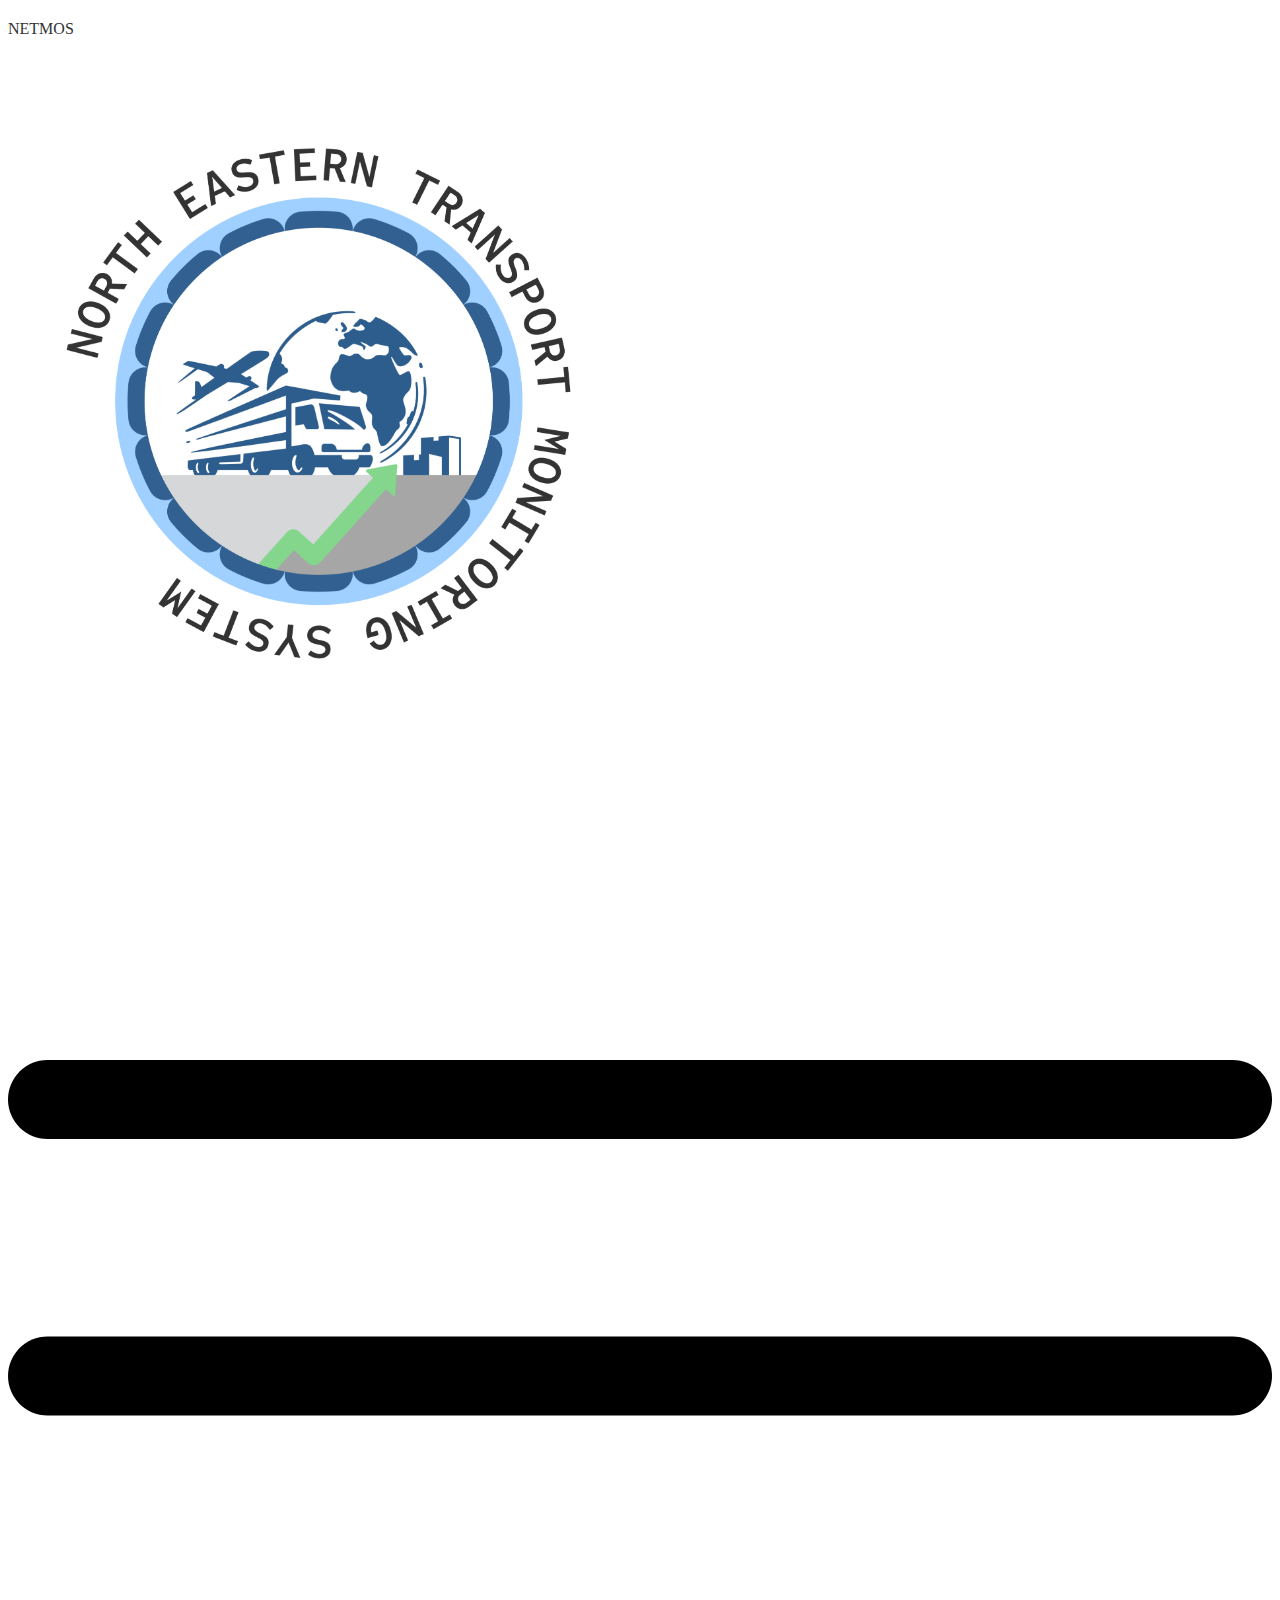
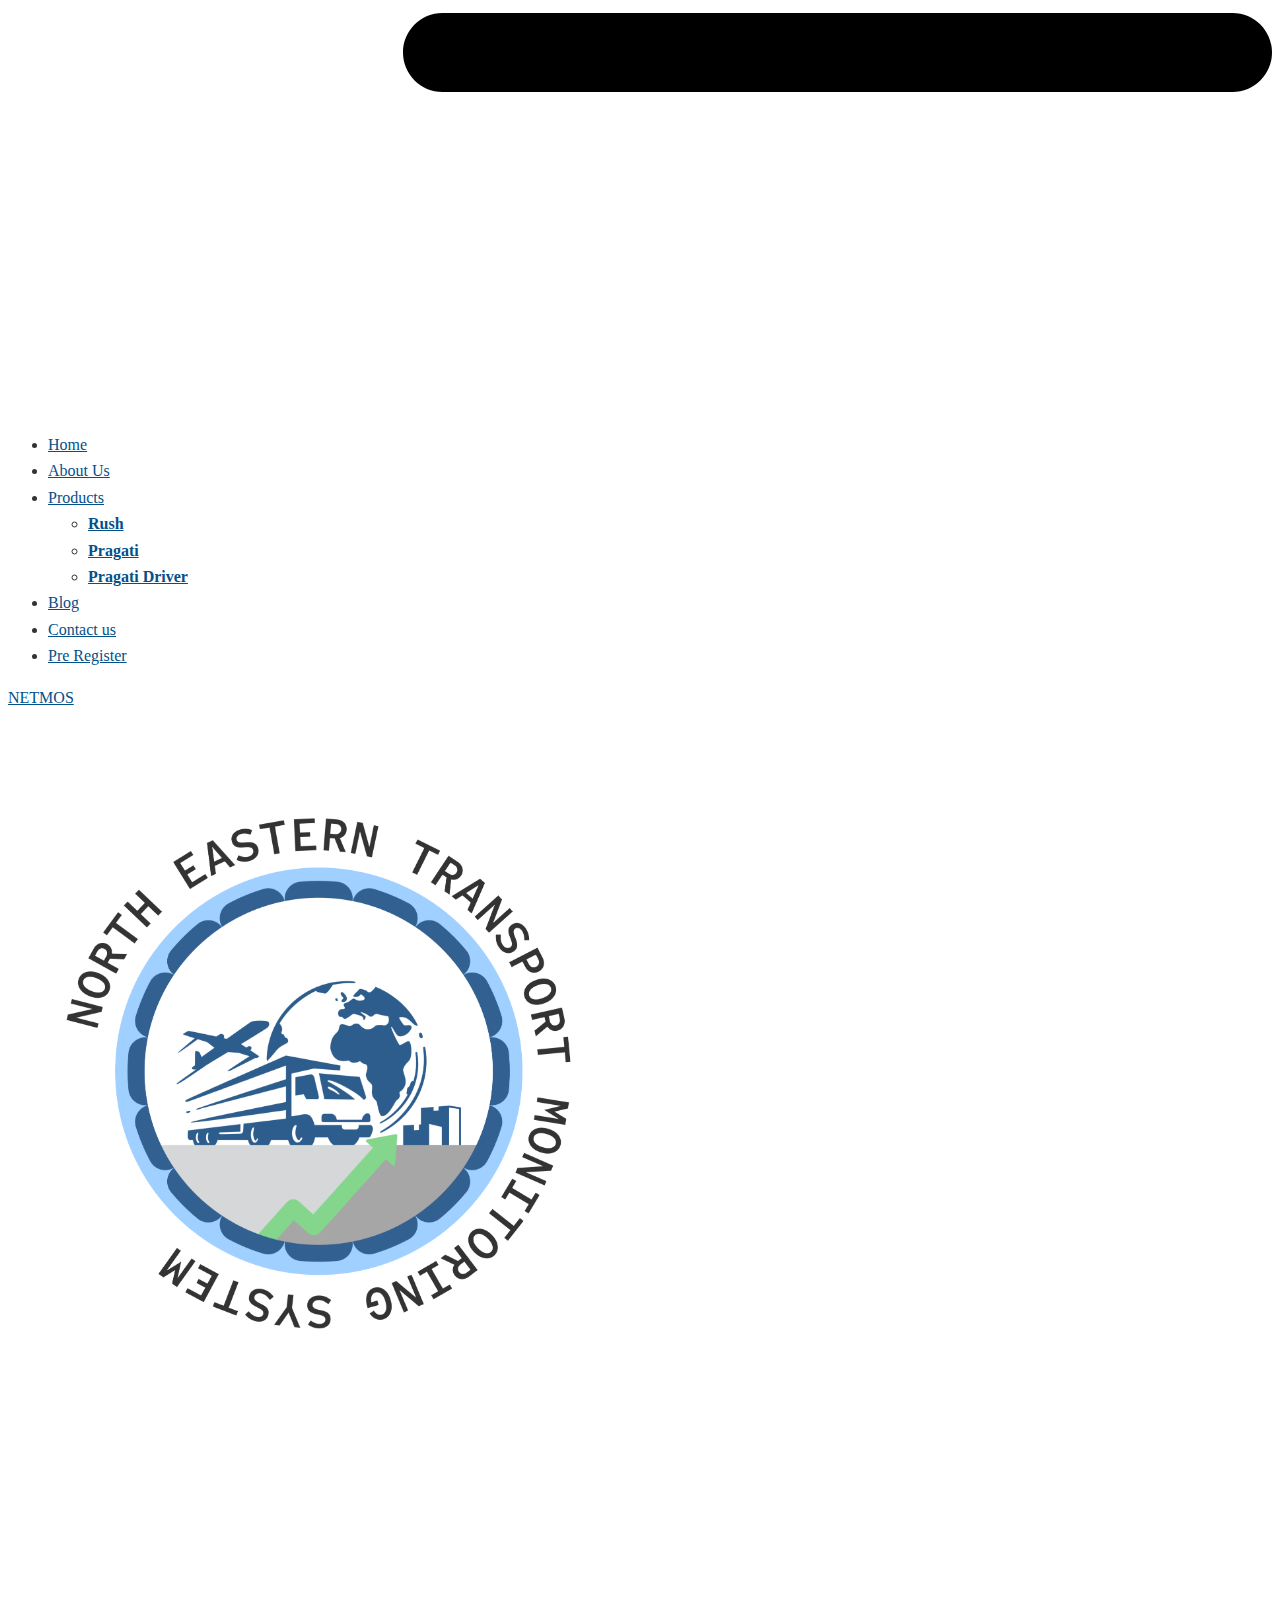
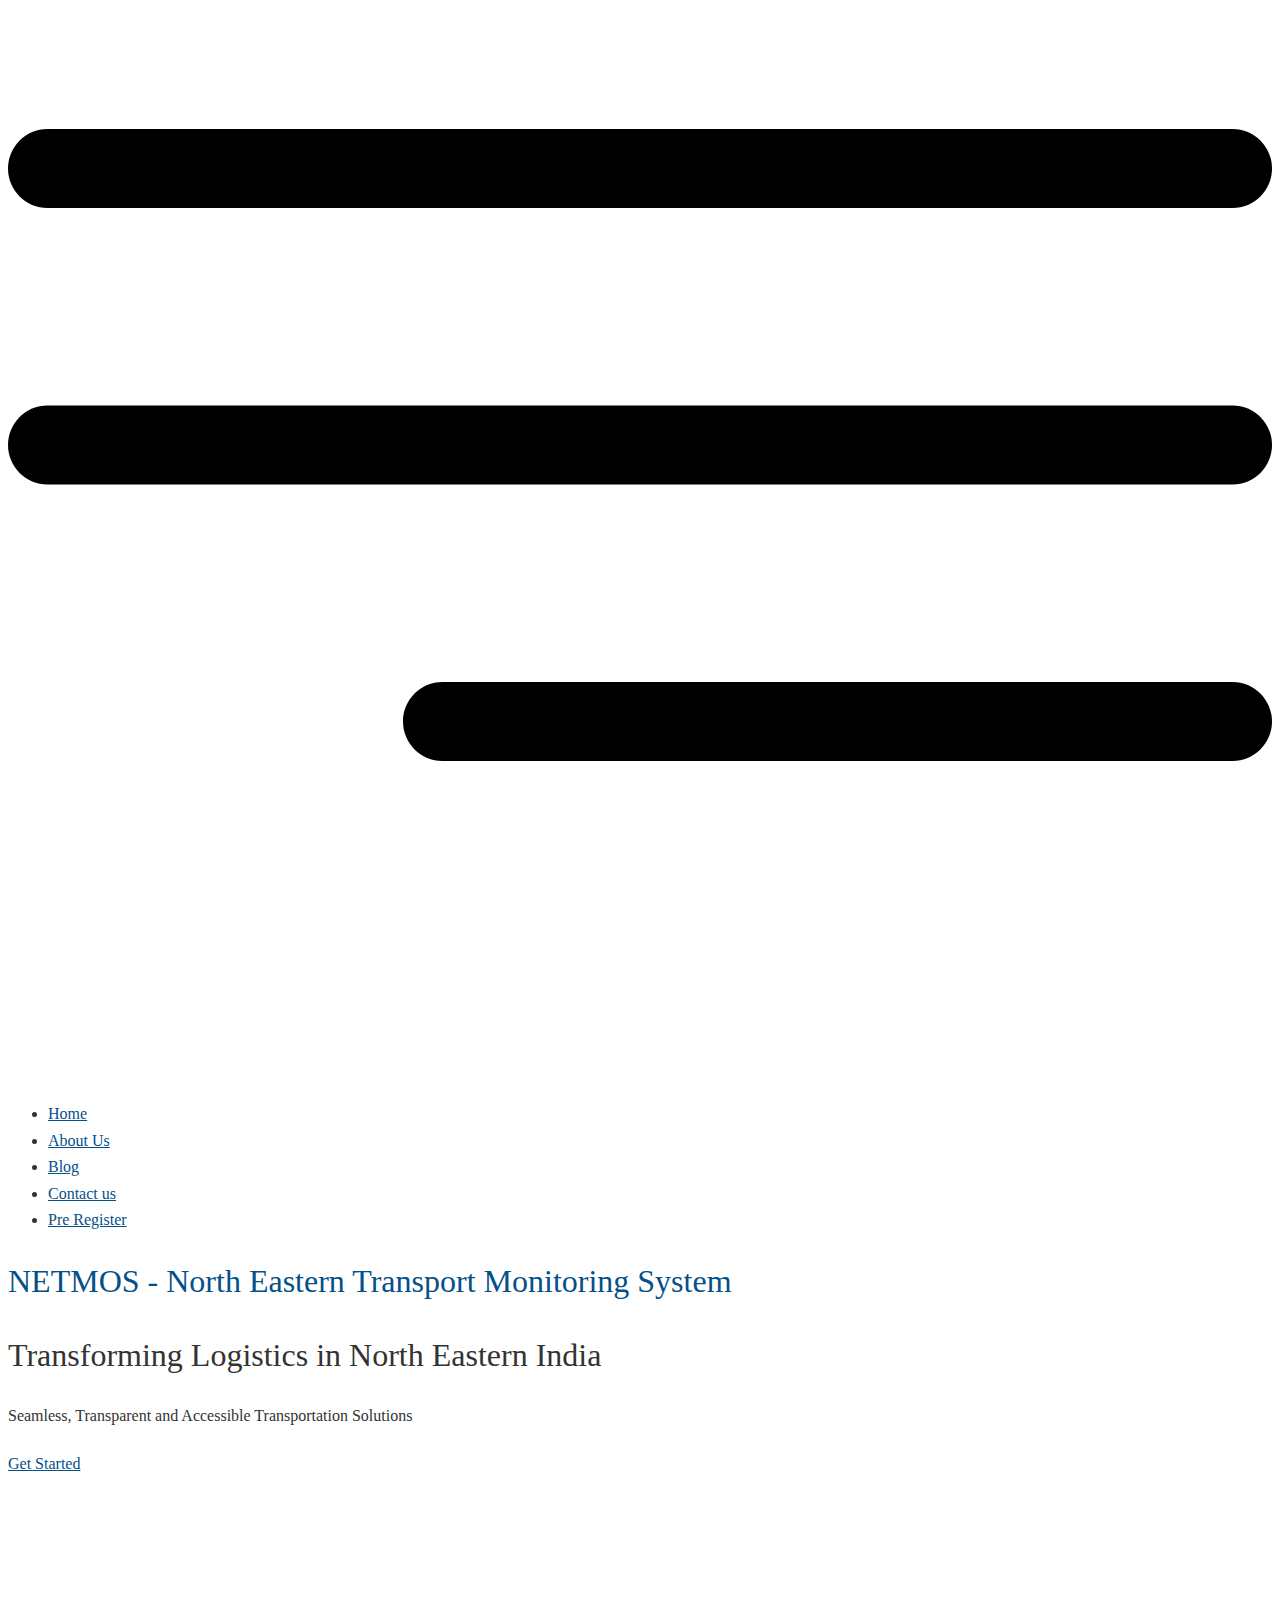
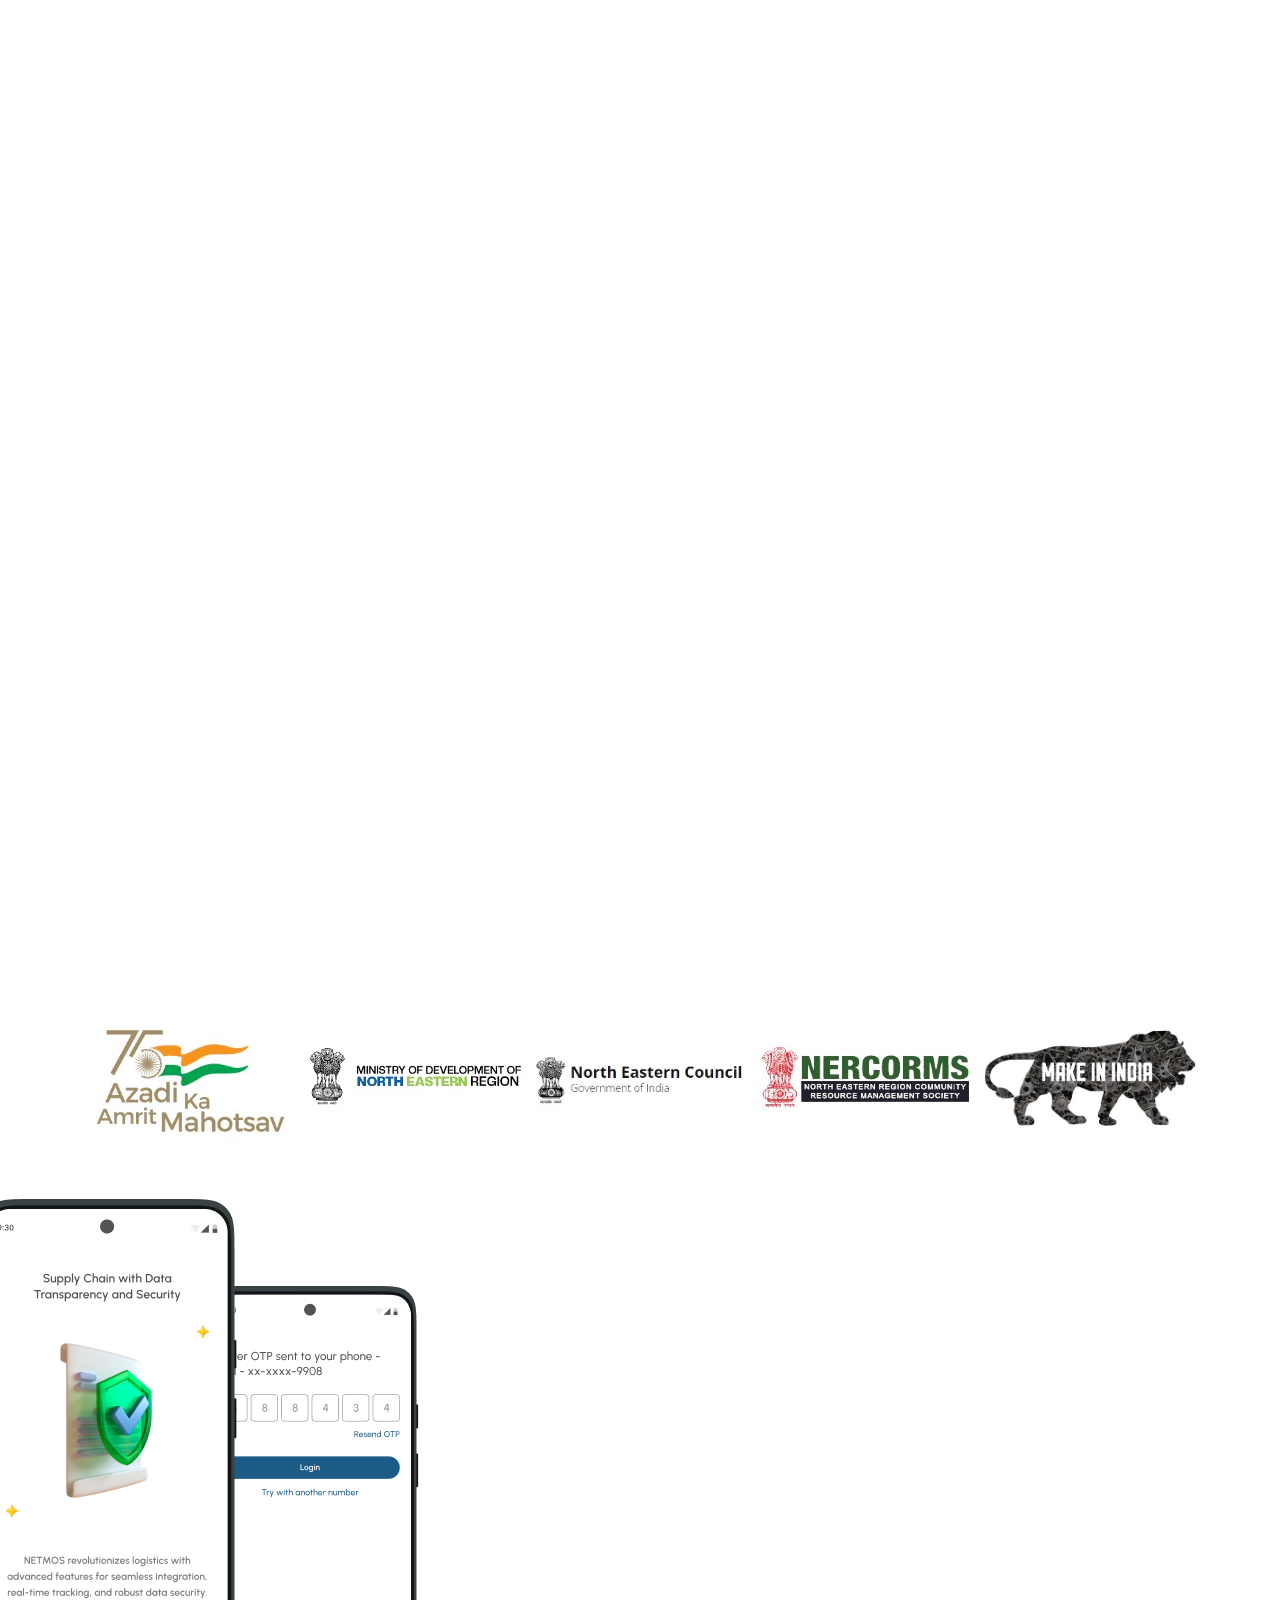
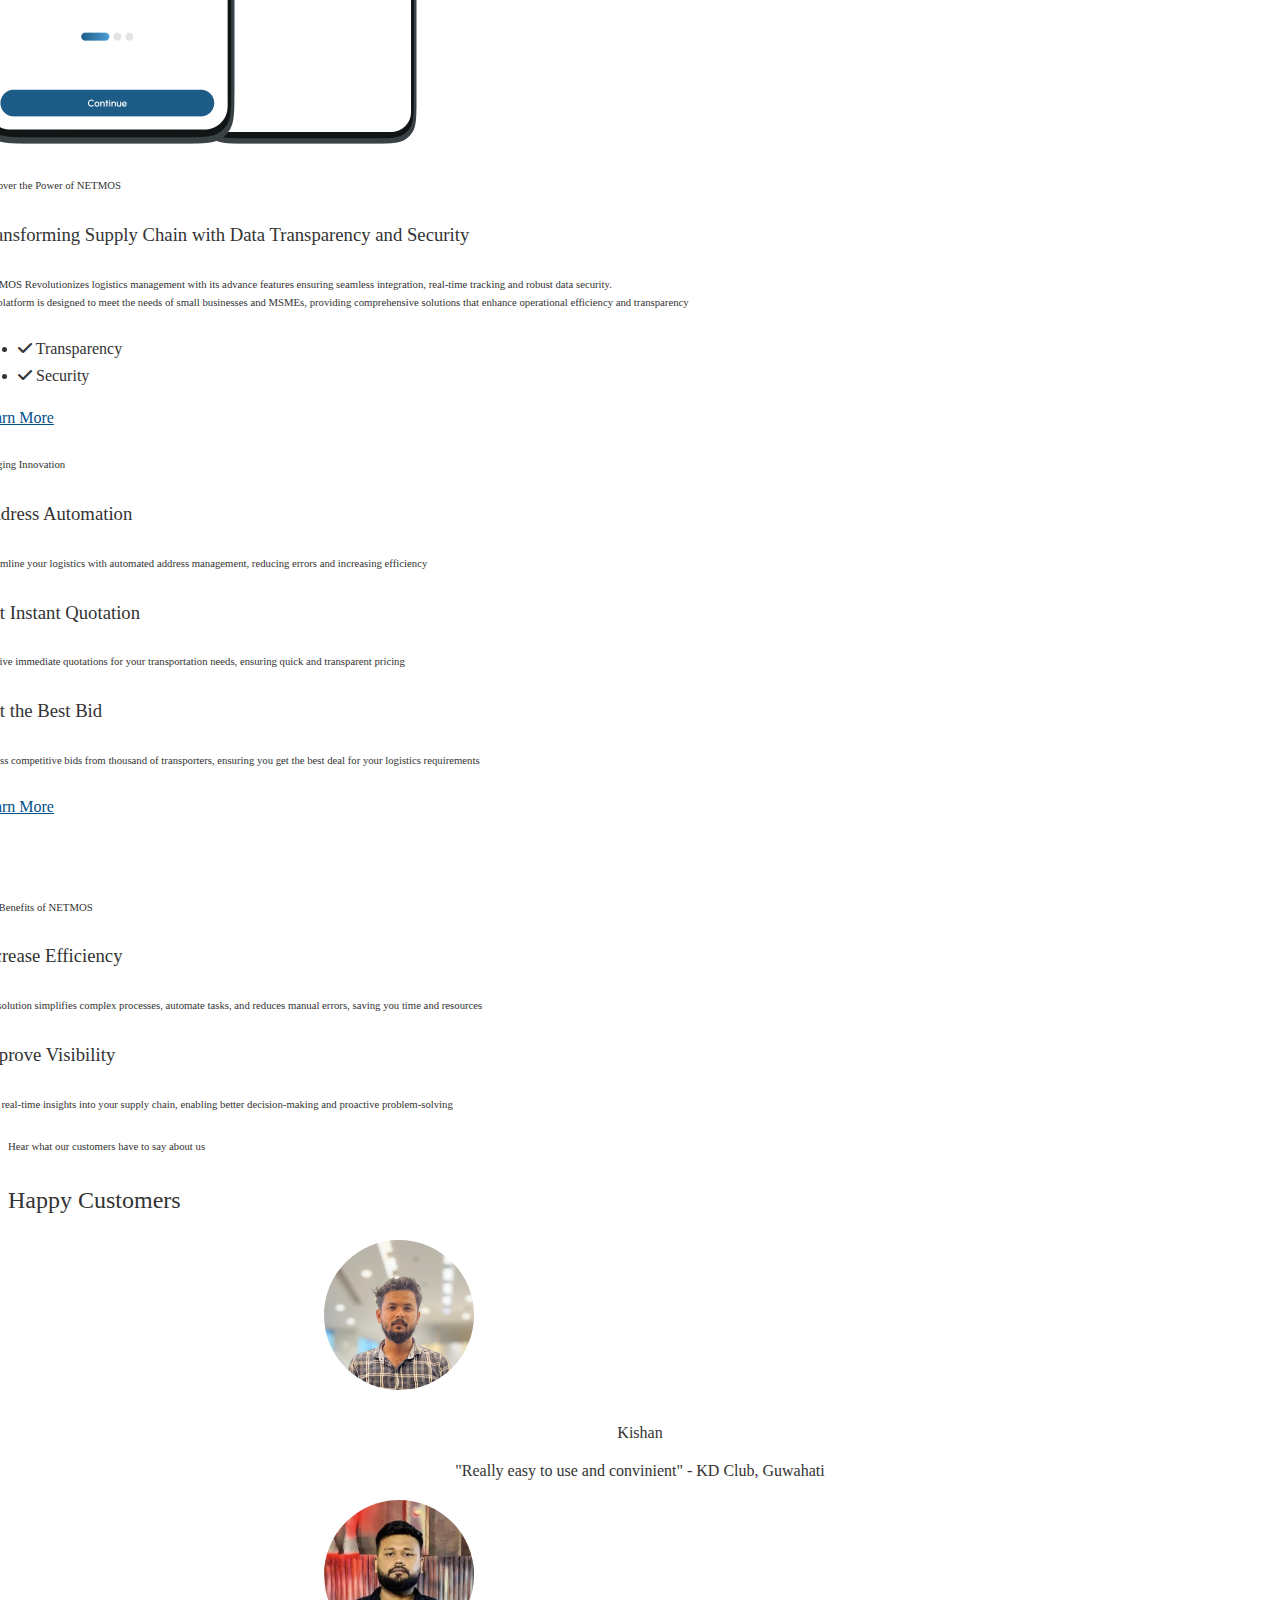
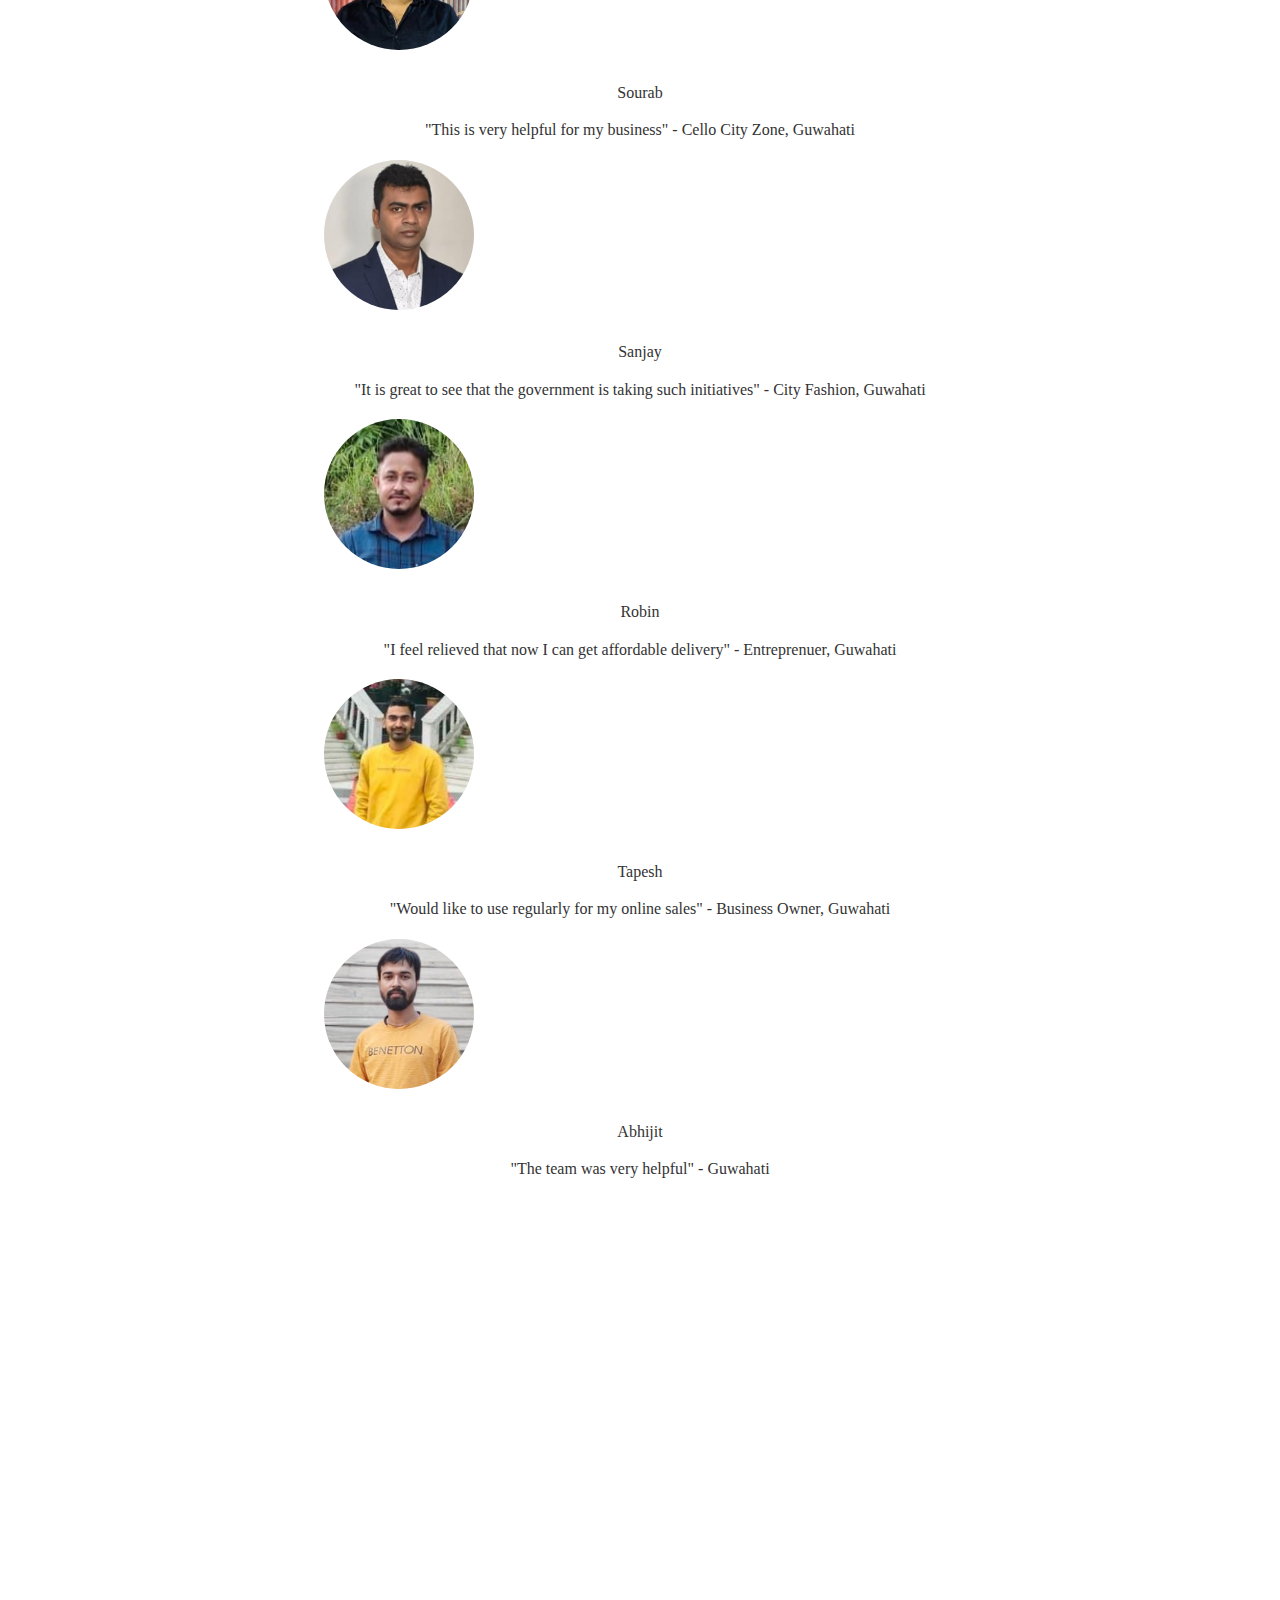
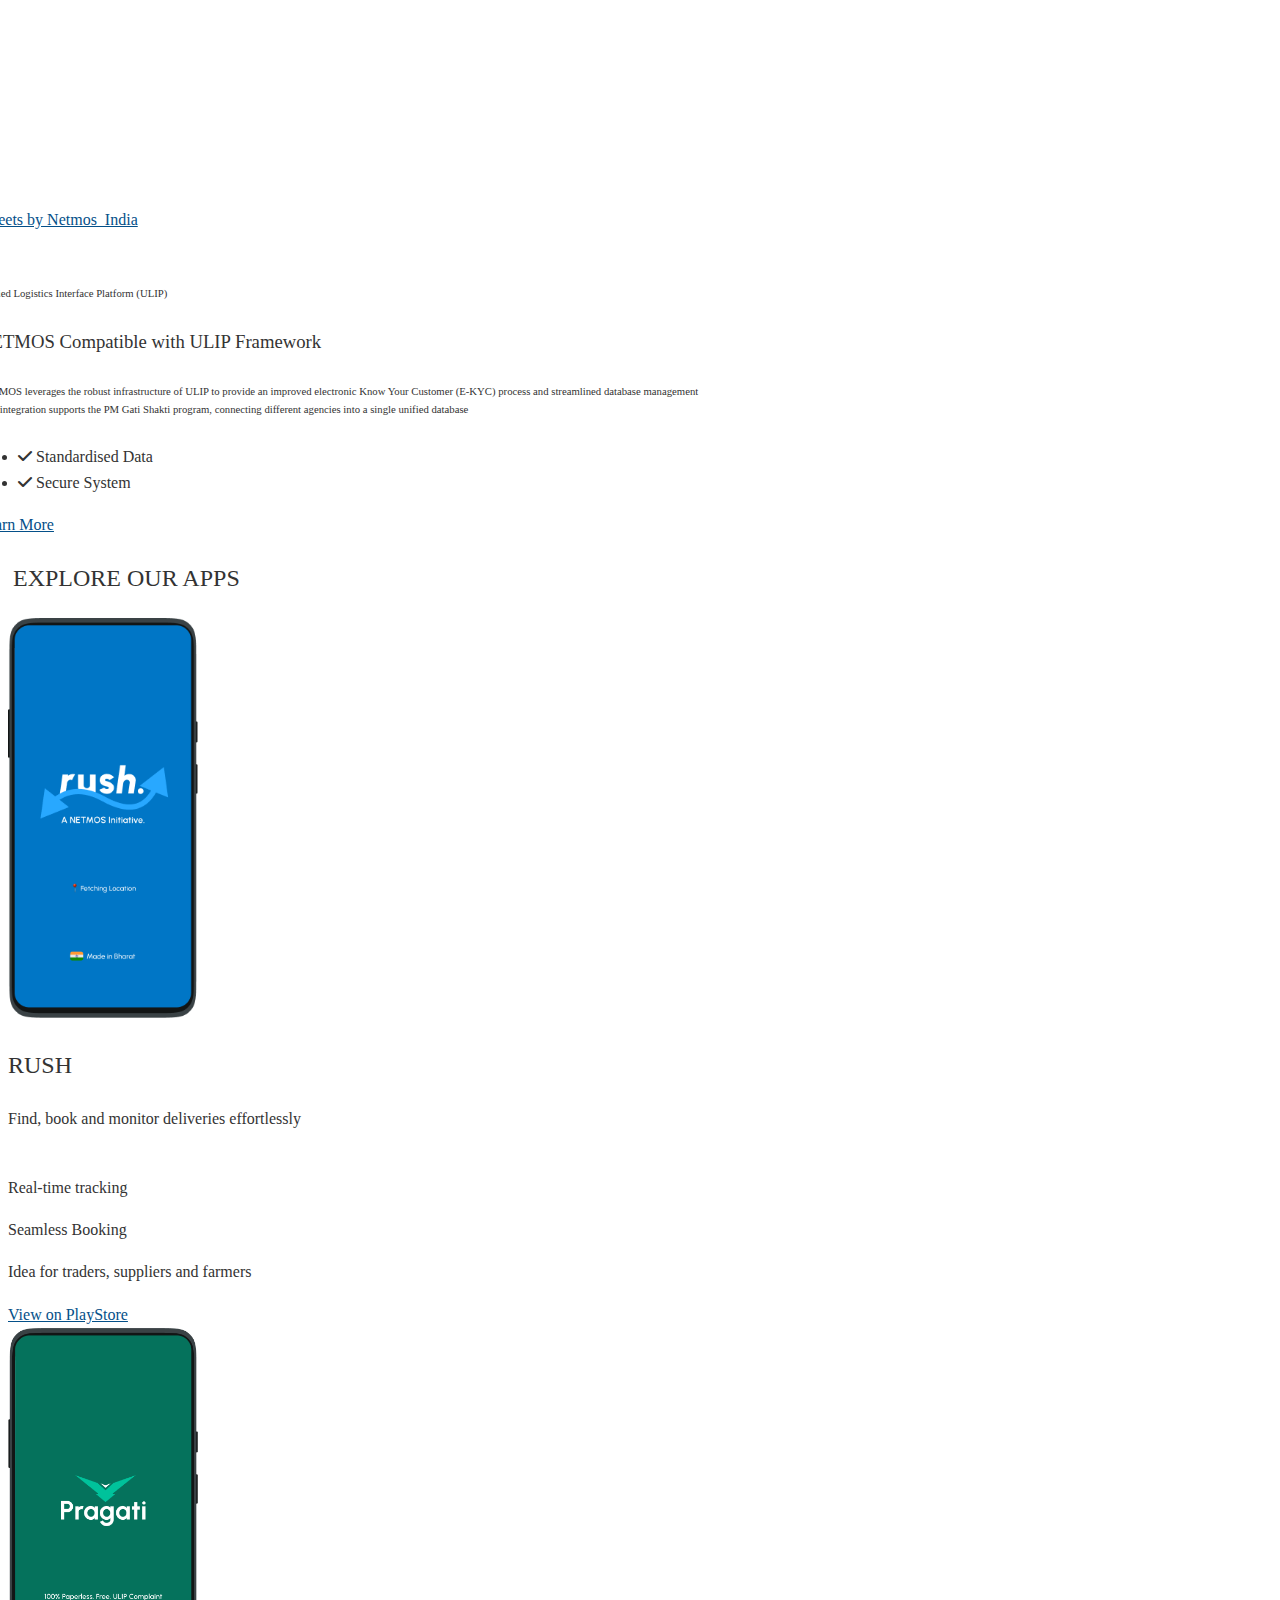
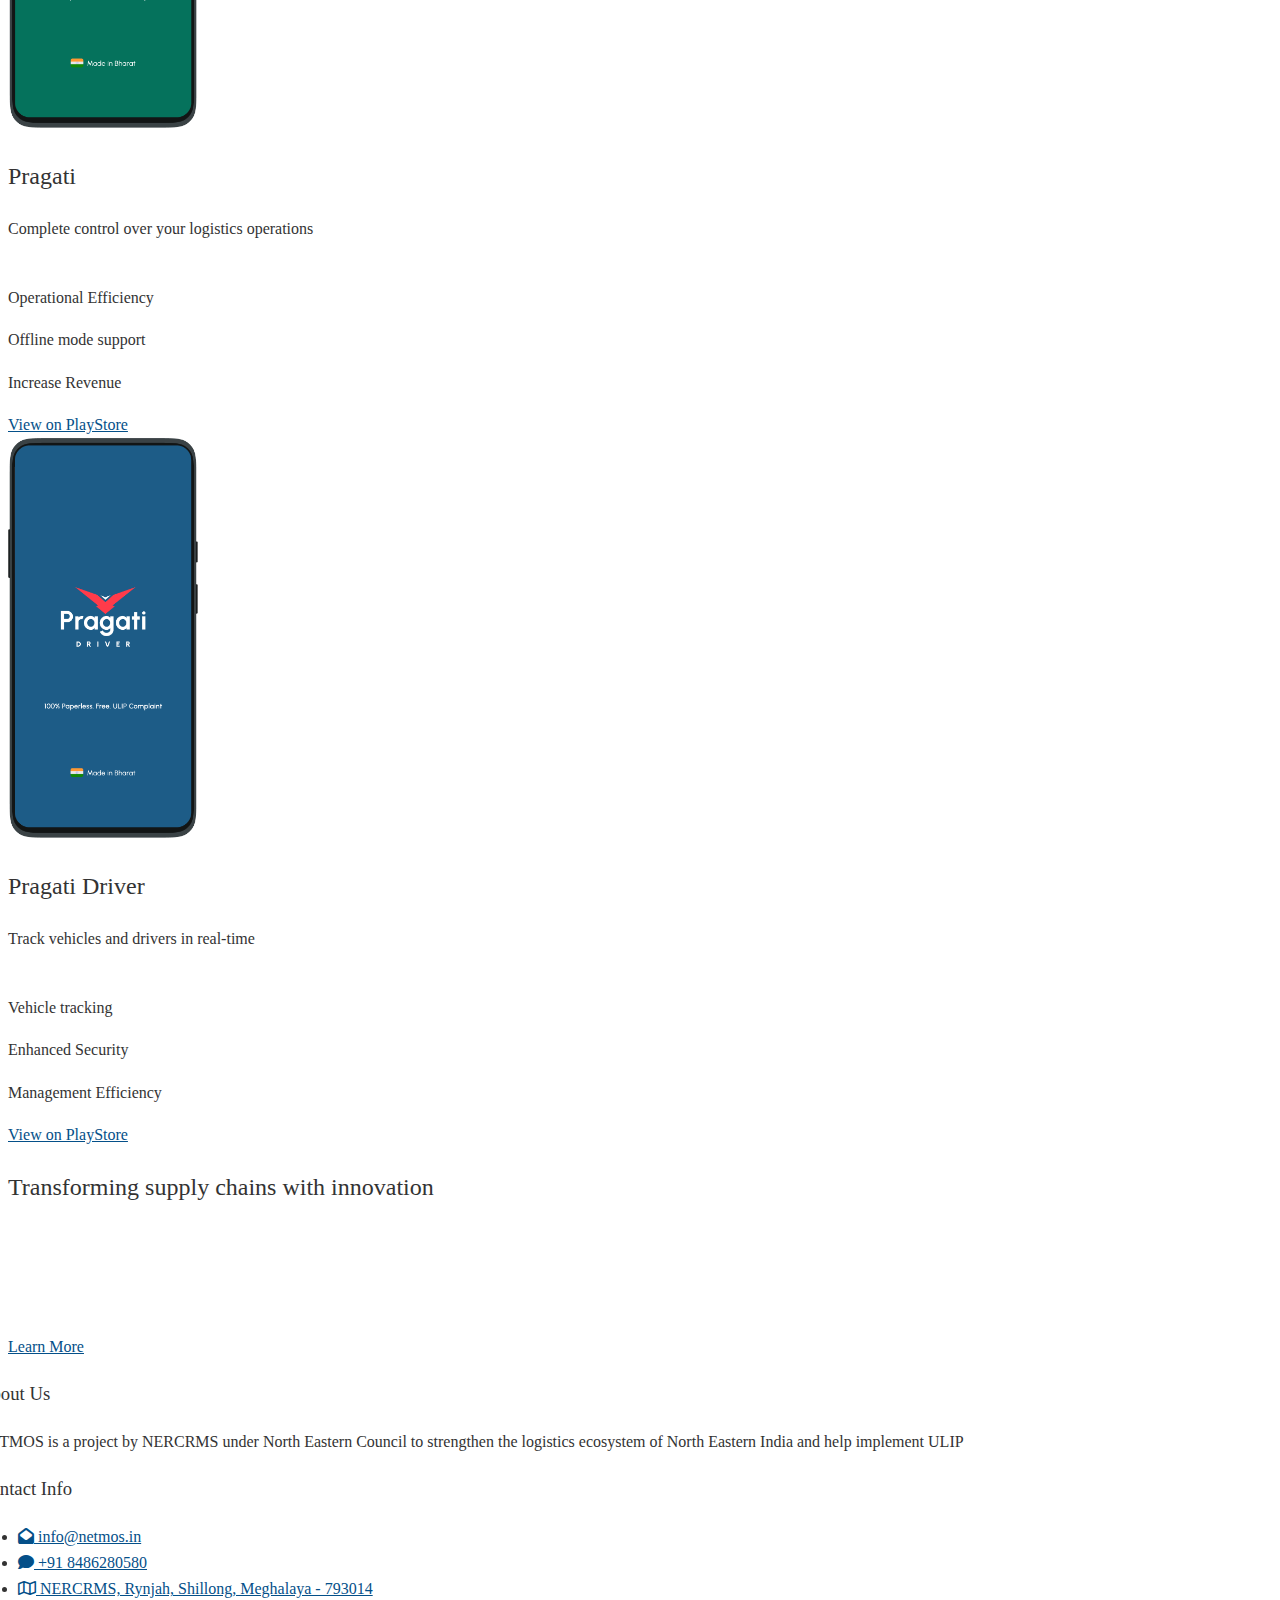
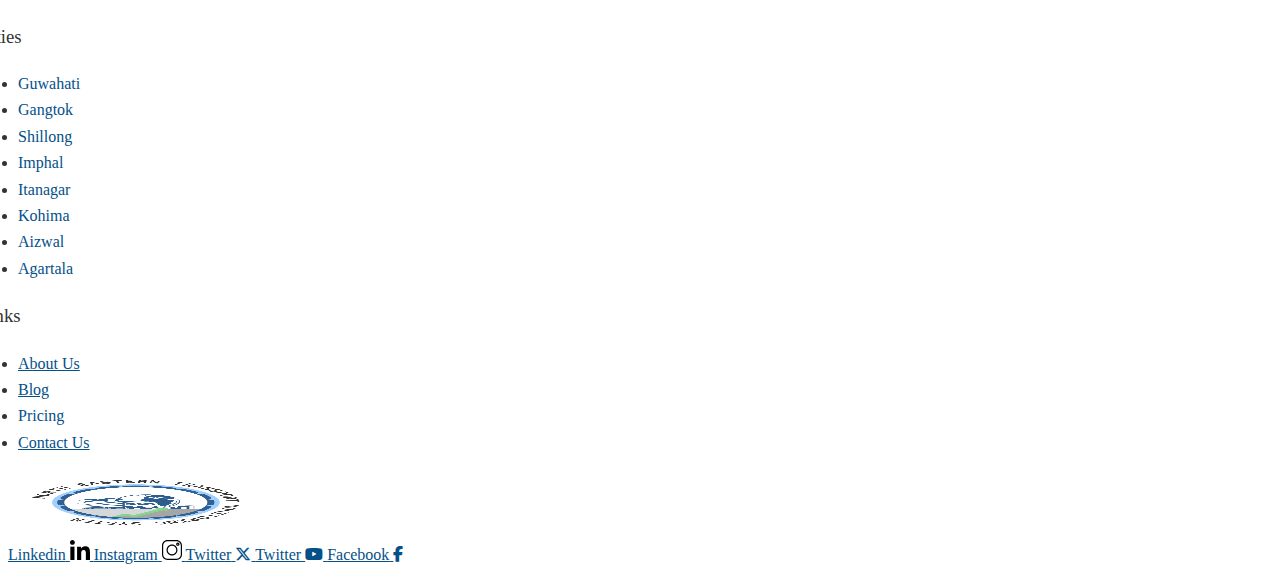
==== index.html @ 3f29fae4 "index page nav items added and file names modified" ====
<!DOCTYPE html>
<!--[if lt IE 7]>      <html class="no-js lt-ie9 lt-ie8 lt-ie7" lang="en-US"> <![endif]-->
<!--[if IE 7]>         <html class="no-js lt-ie9 lt-ie8" lang="en-US"> <![endif]-->
<!--[if IE 8]>         <html class="no-js lt-ie9" lang="en-US"> <![endif]-->
<!--[if gt IE 8]><!-->
<html class="no-js" lang="en-US"> <!--<![endif]-->

<head>
    <meta charset="UTF-8">
    <meta name="viewport" content="width=device-width, initial-scale=1.0">
    <meta name='robots' content='index, follow, max-image-preview:large, max-snippet:-1, max-video-preview:-1' />

    <!-- This site is optimized with the Yoast SEO plugin v20.4 - https://yoast.com/wordpress/plugins/seo/ -->
    <title>NETMOS</title>
    <meta property="og:locale" content="en_US" />
    <meta property="og:type" content="article" />
    <meta property="og:title" content="NETMOS - North Eastern Transport Monitoring System" />
    <meta property="og:description"
        content="NETMOS aims to streamline logistics operations and enhance efficiency in the transport sector. By integrating with ULIP, NETMOS improves electronic Know Your Customer (E-KYC) processes and database management, supporting the PM Gati Shakti program's goal of connecting different agencies into a single, cohesive database.With NETMOS, we are not just optimizing logistics; we are building a robust, digital backbone that propels Northeast India towards a more connected and prosperous future." />
    <meta property="og:site_name" content="Netmos" />

    <!-- Favicon -->
    <link rel="icon" type="image/ico" href="img/logos/logo-favicon.png">

    <link rel='stylesheet' id='formidable-css'
        href='https://demo.themovation.com/stratus/wp-content/plugins/formidable/css/formidableforms1.css?ver=461821'
        type='text/css' media='all' />
    <link rel='stylesheet' id='themo-icons-css'
        href='https://demo.themovation.com/stratus/wp-content/plugins/th-widget-pack/assets/icons/icons.css?ver=2.2.5'
        type='text/css' media='all' />
    <link rel='stylesheet' id='thmv-global-css'
        href='https://demo.themovation.com/stratus/wp-content/plugins/th-widget-pack/css/global.css?ver=1692053257'
        type='text/css' media='all' />
    <link rel='stylesheet' id='wp-block-library-css'
        href='https://demo.themovation.com/stratus/wp-includes/css/dist/block-library/style.min.css?ver=6.2.6'
        type='text/css' media='all' />
    <link rel='stylesheet' id='wc-blocks-vendors-style-css'
        href='https://demo.themovation.com/stratus/wp-content/plugins/woocommerce/packages/woocommerce-blocks/build/wc-blocks-vendors-style.css?ver=9.6.6'
        type='text/css' media='all' />
    <link rel='stylesheet' id='wc-blocks-style-css'
        href='https://demo.themovation.com/stratus/wp-content/plugins/woocommerce/packages/woocommerce-blocks/build/wc-blocks-style.css?ver=9.6.6'
        type='text/css' media='all' />
    <link rel='stylesheet' id='classic-theme-styles-css'
        href='https://demo.themovation.com/stratus/wp-includes/css/classic-themes.min.css?ver=6.2.6' type='text/css'
        media='all' />
    <style id='global-styles-inline-css' type='text/css'>
        body {
            --wp--preset--color--black: #000000;
            --wp--preset--color--cyan-bluish-gray: #abb8c3;
            --wp--preset--color--white: #ffffff;
            --wp--preset--color--pale-pink: #f78da7;
            --wp--preset--color--vivid-red: #cf2e2e;
            --wp--preset--color--luminous-vivid-orange: #ff6900;
            --wp--preset--color--luminous-vivid-amber: #fcb900;
            --wp--preset--color--light-green-cyan: #7bdcb5;
            --wp--preset--color--vivid-green-cyan: #00d084;
            --wp--preset--color--pale-cyan-blue: #8ed1fc;
            --wp--preset--color--vivid-cyan-blue: #0693e3;
            --wp--preset--color--vivid-purple: #9b51e0;
            --wp--preset--gradient--vivid-cyan-blue-to-vivid-purple: linear-gradient(135deg, rgba(6, 147, 227, 1) 0%, rgb(155, 81, 224) 100%);
            --wp--preset--gradient--light-green-cyan-to-vivid-green-cyan: linear-gradient(135deg, rgb(122, 220, 180) 0%, rgb(0, 208, 130) 100%);
            --wp--preset--gradient--luminous-vivid-amber-to-luminous-vivid-orange: linear-gradient(135deg, rgba(252, 185, 0, 1) 0%, rgba(255, 105, 0, 1) 100%);
            --wp--preset--gradient--luminous-vivid-orange-to-vivid-red: linear-gradient(135deg, rgba(255, 105, 0, 1) 0%, rgb(207, 46, 46) 100%);
            --wp--preset--gradient--very-light-gray-to-cyan-bluish-gray: linear-gradient(135deg, rgb(238, 238, 238) 0%, rgb(169, 184, 195) 100%);
            --wp--preset--gradient--cool-to-warm-spectrum: linear-gradient(135deg, rgb(74, 234, 220) 0%, rgb(151, 120, 209) 20%, rgb(207, 42, 186) 40%, rgb(238, 44, 130) 60%, rgb(251, 105, 98) 80%, rgb(254, 248, 76) 100%);
            --wp--preset--gradient--blush-light-purple: linear-gradient(135deg, rgb(255, 206, 236) 0%, rgb(152, 150, 240) 100%);
            --wp--preset--gradient--blush-bordeaux: linear-gradient(135deg, rgb(254, 205, 165) 0%, rgb(254, 45, 45) 50%, rgb(107, 0, 62) 100%);
            --wp--preset--gradient--luminous-dusk: linear-gradient(135deg, rgb(255, 203, 112) 0%, rgb(199, 81, 192) 50%, rgb(65, 88, 208) 100%);
            --wp--preset--gradient--pale-ocean: linear-gradient(135deg, rgb(255, 245, 203) 0%, rgb(182, 227, 212) 50%, rgb(51, 167, 181) 100%);
            --wp--preset--gradient--electric-grass: linear-gradient(135deg, rgb(202, 248, 128) 0%, rgb(113, 206, 126) 100%);
            --wp--preset--gradient--midnight: linear-gradient(135deg, rgb(2, 3, 129) 0%, rgb(40, 116, 252) 100%);
            --wp--preset--duotone--dark-grayscale: url('#wp-duotone-dark-grayscale');
            --wp--preset--duotone--grayscale: url('#wp-duotone-grayscale');
            --wp--preset--duotone--purple-yellow: url('#wp-duotone-purple-yellow');
            --wp--preset--duotone--blue-red: url('#wp-duotone-blue-red');
            --wp--preset--duotone--midnight: url('#wp-duotone-midnight');
            --wp--preset--duotone--magenta-yellow: url('#wp-duotone-magenta-yellow');
            --wp--preset--duotone--purple-green: url('#wp-duotone-purple-green');
            --wp--preset--duotone--blue-orange: url('#wp-duotone-blue-orange');
            --wp--preset--font-size--small: 13px;
            --wp--preset--font-size--medium: 20px;
            --wp--preset--font-size--large: 36px;
            --wp--preset--font-size--x-large: 42px;
            --wp--preset--spacing--20: 0.44rem;
            --wp--preset--spacing--30: 0.67rem;
            --wp--preset--spacing--40: 1rem;
            --wp--preset--spacing--50: 1.5rem;
            --wp--preset--spacing--60: 2.25rem;
            --wp--preset--spacing--70: 3.38rem;
            --wp--preset--spacing--80: 5.06rem;
            --wp--preset--shadow--natural: 6px 6px 9px rgba(0, 0, 0, 0.2);
            --wp--preset--shadow--deep: 12px 12px 50px rgba(0, 0, 0, 0.4);
            --wp--preset--shadow--sharp: 6px 6px 0px rgba(0, 0, 0, 0.2);
            --wp--preset--shadow--outlined: 6px 6px 0px -3px rgba(255, 255, 255, 1), 6px 6px rgba(0, 0, 0, 1);
            --wp--preset--shadow--crisp: 6px 6px 0px rgba(0, 0, 0, 1);
        }

        :where(.is-layout-flex) {
            gap: 0.5em;
        }

        body .is-layout-flow>.alignleft {
            float: left;
            margin-inline-start: 0;
            margin-inline-end: 2em;
        }

        body .is-layout-flow>.alignright {
            float: right;
            margin-inline-start: 2em;
            margin-inline-end: 0;
        }

        body .is-layout-flow>.aligncenter {
            margin-left: auto !important;
            margin-right: auto !important;
        }

        body .is-layout-constrained>.alignleft {
            float: left;
            margin-inline-start: 0;
            margin-inline-end: 2em;
        }

        body .is-layout-constrained>.alignright {
            float: right;
            margin-inline-start: 2em;
            margin-inline-end: 0;
        }

        body .is-layout-constrained>.aligncenter {
            margin-left: auto !important;
            margin-right: auto !important;
        }

        body .is-layout-constrained> :where(:not(.alignleft):not(.alignright):not(.alignfull)) {
            max-width: var(--wp--style--global--content-size);
            margin-left: auto !important;
            margin-right: auto !important;
        }

        body .is-layout-constrained>.alignwide {
            max-width: var(--wp--style--global--wide-size);
        }

        body .is-layout-flex {
            display: flex;
        }

        body .is-layout-flex {
            flex-wrap: wrap;
            align-items: center;
        }

        body .is-layout-flex>* {
            margin: 0;
        }

        :where(.wp-block-columns.is-layout-flex) {
            gap: 2em;
        }

        .has-black-color {
            color: var(--wp--preset--color--black) !important;
        }

        .has-cyan-bluish-gray-color {
            color: var(--wp--preset--color--cyan-bluish-gray) !important;
        }

        .has-white-color {
            color: var(--wp--preset--color--white) !important;
        }

        .has-pale-pink-color {
            color: var(--wp--preset--color--pale-pink) !important;
        }

        .has-vivid-red-color {
            color: var(--wp--preset--color--vivid-red) !important;
        }

        .has-luminous-vivid-orange-color {
            color: var(--wp--preset--color--luminous-vivid-orange) !important;
        }

        .has-luminous-vivid-amber-color {
            color: var(--wp--preset--color--luminous-vivid-amber) !important;
        }

        .has-light-green-cyan-color {
            color: var(--wp--preset--color--light-green-cyan) !important;
        }

        .has-vivid-green-cyan-color {
            color: var(--wp--preset--color--vivid-green-cyan) !important;
        }

        .has-pale-cyan-blue-color {
            color: var(--wp--preset--color--pale-cyan-blue) !important;
        }

        .has-vivid-cyan-blue-color {
            color: var(--wp--preset--color--vivid-cyan-blue) !important;
        }

        .has-vivid-purple-color {
            color: var(--wp--preset--color--vivid-purple) !important;
        }

        .has-black-background-color {
            background-color: var(--wp--preset--color--black) !important;
        }

        .has-cyan-bluish-gray-background-color {
            background-color: var(--wp--preset--color--cyan-bluish-gray) !important;
        }

        .has-white-background-color {
            background-color: var(--wp--preset--color--white) !important;
        }

        .has-pale-pink-background-color {
            background-color: var(--wp--preset--color--pale-pink) !important;
        }

        .has-vivid-red-background-color {
            background-color: var(--wp--preset--color--vivid-red) !important;
        }

        .has-luminous-vivid-orange-background-color {
            background-color: var(--wp--preset--color--luminous-vivid-orange) !important;
        }

        .has-luminous-vivid-amber-background-color {
            background-color: var(--wp--preset--color--luminous-vivid-amber) !important;
        }

        .has-light-green-cyan-background-color {
            background-color: var(--wp--preset--color--light-green-cyan) !important;
        }

        .has-vivid-green-cyan-background-color {
            background-color: var(--wp--preset--color--vivid-green-cyan) !important;
        }

        .has-pale-cyan-blue-background-color {
            background-color: var(--wp--preset--color--pale-cyan-blue) !important;
        }

        .has-vivid-cyan-blue-background-color {
            background-color: var(--wp--preset--color--vivid-cyan-blue) !important;
        }

        .has-vivid-purple-background-color {
            background-color: var(--wp--preset--color--vivid-purple) !important;
        }

        .has-black-border-color {
            border-color: var(--wp--preset--color--black) !important;
        }

        .has-cyan-bluish-gray-border-color {
            border-color: var(--wp--preset--color--cyan-bluish-gray) !important;
        }

        .has-white-border-color {
            border-color: var(--wp--preset--color--white) !important;
        }

        .has-pale-pink-border-color {
            border-color: var(--wp--preset--color--pale-pink) !important;
        }

        .has-vivid-red-border-color {
            border-color: var(--wp--preset--color--vivid-red) !important;
        }

        .has-luminous-vivid-orange-border-color {
            border-color: var(--wp--preset--color--luminous-vivid-orange) !important;
        }

        .has-luminous-vivid-amber-border-color {
            border-color: var(--wp--preset--color--luminous-vivid-amber) !important;
        }

        .has-light-green-cyan-border-color {
            border-color: var(--wp--preset--color--light-green-cyan) !important;
        }

        .has-vivid-green-cyan-border-color {
            border-color: var(--wp--preset--color--vivid-green-cyan) !important;
        }

        .has-pale-cyan-blue-border-color {
            border-color: var(--wp--preset--color--pale-cyan-blue) !important;
        }

        .has-vivid-cyan-blue-border-color {
            border-color: var(--wp--preset--color--vivid-cyan-blue) !important;
        }

        .has-vivid-purple-border-color {
            border-color: var(--wp--preset--color--vivid-purple) !important;
        }

        .has-vivid-cyan-blue-to-vivid-purple-gradient-background {
            background: var(--wp--preset--gradient--vivid-cyan-blue-to-vivid-purple) !important;
        }

        .has-light-green-cyan-to-vivid-green-cyan-gradient-background {
            background: var(--wp--preset--gradient--light-green-cyan-to-vivid-green-cyan) !important;
        }

        .has-luminous-vivid-amber-to-luminous-vivid-orange-gradient-background {
            background: var(--wp--preset--gradient--luminous-vivid-amber-to-luminous-vivid-orange) !important;
        }

        .has-luminous-vivid-orange-to-vivid-red-gradient-background {
            background: var(--wp--preset--gradient--luminous-vivid-orange-to-vivid-red) !important;
        }

        .has-very-light-gray-to-cyan-bluish-gray-gradient-background {
            background: var(--wp--preset--gradient--very-light-gray-to-cyan-bluish-gray) !important;
        }

        .has-cool-to-warm-spectrum-gradient-background {
            background: var(--wp--preset--gradient--cool-to-warm-spectrum) !important;
        }

        .has-blush-light-purple-gradient-background {
            background: var(--wp--preset--gradient--blush-light-purple) !important;
        }

        .has-blush-bordeaux-gradient-background {
            background: var(--wp--preset--gradient--blush-bordeaux) !important;
        }

        .has-luminous-dusk-gradient-background {
            background: var(--wp--preset--gradient--luminous-dusk) !important;
        }

        .has-pale-ocean-gradient-background {
            background: var(--wp--preset--gradient--pale-ocean) !important;
        }

        .has-electric-grass-gradient-background {
            background: var(--wp--preset--gradient--electric-grass) !important;
        }

        .has-midnight-gradient-background {
            background: var(--wp--preset--gradient--midnight) !important;
        }

        .has-small-font-size {
            font-size: var(--wp--preset--font-size--small) !important;
        }

        .has-medium-font-size {
            font-size: var(--wp--preset--font-size--medium) !important;
        }

        .has-large-font-size {
            font-size: var(--wp--preset--font-size--large) !important;
        }

        .has-x-large-font-size {
            font-size: var(--wp--preset--font-size--x-large) !important;
        }

        .wp-block-navigation a:where(:not(.wp-element-button)) {
            color: inherit;
        }

        :where(.wp-block-columns.is-layout-flex) {
            gap: 2em;
        }

        .wp-block-pullquote {
            font-size: 1.5em;
            line-height: 1.6;
        }
    </style>
    <link rel='stylesheet' href='css/team-member.css' type='text/css' media='all' />
    <link rel='stylesheet' href='css/fontawesome.css' type='text/css' media='all' />
    <link rel="stylesheet" href="https://cdnjs.cloudflare.com/ajax/libs/font-awesome/6.5.0/css/all.min.css">

    <link rel='stylesheet' id='groovy-menu-style-css'
        href='https://demo.themovation.com/stratus/wp-content/plugins/groovy-menu/assets/style/frontend.css?ver=2.4.6'
        type='text/css' media='all' />
    <link rel='stylesheet' id='groovy-menu-style-fonts-groovy-28328-css'
        href='https://demo.themovation.com/stratus/wp-content/uploads/groovy/fonts/groovy-28328.css?ver=2.4.6'
        type='text/css' media='all' />
    <link rel='stylesheet' id='groovy-menu-style-fonts-groovy-69018-css'
        href='https://demo.themovation.com/stratus/wp-content/uploads/groovy/fonts/groovy-69018.css?ver=2.4.6'
        type='text/css' media='all' />
    <link rel='stylesheet' id='groovy-menu-style-fonts-groovy-socicon-css'
        href='https://demo.themovation.com/stratus/wp-content/uploads/groovy/fonts/groovy-socicon.css?ver=2.4.6'
        type='text/css' media='all' />
    <link rel='stylesheet' id='groovy-menu-font-internal-css'
        href='https://demo.themovation.com/stratus/wp-content/plugins/groovy-menu/assets/style/font-internal.css?ver=2.4.6'
        type='text/css' media='all' crossorigin='anonymous' />
    <link rel='preload' as='font' crossorigin='anonymous' id='groovy-menu-font-internal-file-css'
        href='https://demo.themovation.com/stratus/wp-content/plugins/groovy-menu/assets/fonts/crane-font.woff?hhxb42'
        type='font/woff' media='all' />
    <link rel='stylesheet' id='woocommerce-layout-css'
        href='https://demo.themovation.com/stratus/wp-content/plugins/woocommerce/assets/css/woocommerce-layout.css?ver=7.5.1'
        type='text/css' media='all' />
    <link rel='stylesheet' id='woocommerce-smallscreen-css'
        href='https://demo.themovation.com/stratus/wp-content/plugins/woocommerce/assets/css/woocommerce-smallscreen.css?ver=7.5.1'
        type='text/css' media='only screen and (max-width: 768px)' />
    <link rel='stylesheet' id='woocommerce-general-css'
        href='https://demo.themovation.com/stratus/wp-content/plugins/woocommerce/assets/css/woocommerce.css?ver=7.5.1'
        type='text/css' media='all' />
    <style id='woocommerce-inline-inline-css' type='text/css'>
        .woocommerce form .form-row .required {
            visibility: visible;
        }
    </style>
    <link rel='stylesheet' id='thhf-style-css'
        href='https://demo.themovation.com/stratus/wp-content/plugins/th-widget-pack/header-footer/assets/css/header-footer-elementor.css?ver=2.2.5'
        type='text/css' media='all' />
    <link rel='stylesheet' id='elementor-icons-css'
        href='https://demo.themovation.com/stratus/wp-content/plugins/elementor/assets/lib/eicons/css/elementor-icons.min.css?ver=5.18.0'
        type='text/css' media='all' />
    <link rel='stylesheet' id='elementor-frontend-legacy-css'
        href='https://demo.themovation.com/stratus/wp-content/plugins/elementor/assets/css/frontend-legacy.min.css?ver=3.12.1'
        type='text/css' media='all' />
    <link rel='stylesheet' id='elementor-frontend-css'
        href='https://demo.themovation.com/stratus/wp-content/plugins/elementor/assets/css/frontend.min.css?ver=3.12.1'
        type='text/css' media='all' />
    <link rel='stylesheet' id='swiper-css'
        href='https://demo.themovation.com/stratus/wp-content/plugins/elementor/assets/lib/swiper/css/swiper.min.css?ver=5.3.6'
        type='text/css' media='all' />
    <link rel='stylesheet' id='elementor-post-7569-css'
        href='https://demo.themovation.com/stratus/wp-content/uploads/elementor/css/post-7569.css?ver=1710789507'
        type='text/css' media='all' />
    <link rel='stylesheet' id='elementor-post-6681-css'
        href='https://demo.themovation.com/stratus/wp-content/uploads/elementor/css/post-6681.css?ver=1710792393'
        type='text/css' media='all' />
    <link rel='stylesheet' id='thhf-widgets-style-css'
        href='https://demo.themovation.com/stratus/wp-content/plugins/th-widget-pack/header-footer/inc/widgets-css/frontend.css?ver=2.2.5'
        type='text/css' media='all' />
    <link rel='stylesheet' id='elementor-post-13528-css'
        href='https://demo.themovation.com/stratus/wp-content/uploads/elementor/css/post-13528.css?ver=1710789551'
        type='text/css' media='all' />
    <link rel='stylesheet' id='elementor-post-13308-css'
        href='https://demo.themovation.com/stratus/wp-content/uploads/elementor/css/post-13308.css?ver=1710789551'
        type='text/css' media='all' />
    <link rel='stylesheet' id='elementor-post-14573-css'
        href='https://demo.themovation.com/stratus/wp-content/uploads/elementor/css/post-14573.css?ver=1710789646'
        type='text/css' media='all' />
    <link rel='stylesheet' id='ms-main-css'
        href='https://demo.themovation.com/stratus/wp-content/plugins/masterslider/public/assets/css/masterslider.main.css?ver=3.6.1'
        type='text/css' media='all' />
    <link rel='stylesheet' id='ms-custom-css'
        href='https://demo.themovation.com/stratus/wp-content/uploads/masterslider/custom.css?ver=6.6' type='text/css'
        media='all' />
    <link rel='stylesheet' id='groovy-menu-preset-style-4292-css'
        href='https://demo.themovation.com/stratus/wp-content/uploads/groovy/preset_4292.css?ver=63a8324fc7a366b80ee00df41660312b'
        type='text/css' media='all' />
    <link rel='stylesheet' id='roots_app-css'
        href='https://demo.themovation.com/stratus/wp-content/themes/stratusx/assets/css/app.css?ver=1' type='text/css'
        media='all' />
    <link rel='stylesheet' id='roots_child-css'
        href='https://demo.themovation.com/stratus/wp-content/themes/stratusx-child/style.css?ver=6.2.6' type='text/css'
        media='all' />
    <link rel='stylesheet' id='google-fonts-1-css'
        href='https://fonts.googleapis.com/css?family=Lato%3A100%2C100italic%2C200%2C200italic%2C300%2C300italic%2C400%2C400italic%2C500%2C500italic%2C600%2C600italic%2C700%2C700italic%2C800%2C800italic%2C900%2C900italic%7CNunito+Sans%3A100%2C100italic%2C200%2C200italic%2C300%2C300italic%2C400%2C400italic%2C500%2C500italic%2C600%2C600italic%2C700%2C700italic%2C800%2C800italic%2C900%2C900italic&#038;display=auto&#038;ver=6.2.6'
        type='text/css' media='all' />
    <link rel=" preconnect" href="https://fonts.gstatic.com/" crossorigin>
    <script type='text/javascript'
        src='https://demo.themovation.com/stratus/wp-includes/js/jquery/jquery.min.js?ver=3.6.4'
        id='jquery-core-js'></script>
    <script type='text/javascript'
        src='https://demo.themovation.com/stratus/wp-includes/js/jquery/jquery-migrate.min.js?ver=3.4.0'
        id='jquery-migrate-js'></script>
    <script type='text/javascript'
        src='https://demo.themovation.com/stratus/wp-content/plugins/masterslider/includes/modules/elementor/assets/js/elementor-widgets.js?ver=3.6.1'
        id='masterslider-elementor-widgets-js'></script>
    <link rel="https://api.w.org/" href="https://demo.themovation.com/stratus/wp-json/" />
    <link rel="alternate" type="application/json"
        href="https://demo.themovation.com/stratus/wp-json/wp/v2/pages/6681" />
    <link rel="EditURI" type="application/rsd+xml" title="RSD"
        href="https://demo.themovation.com/stratus/xmlrpc.php?rsd" />
    <link rel="wlwmanifest" type="application/wlwmanifest+xml"
        href="https://demo.themovation.com/stratus/wp-includes/wlwmanifest.xml" />
    <meta name="generator" content="WordPress 6.2.6" />
    <meta name="generator" content="WooCommerce 7.5.1" />
    <link rel='shortlink' href='https://demo.themovation.com/stratus/?p=6681' />
    <link rel="alternate" type="application/json+oembed"
        href="https://demo.themovation.com/stratus/wp-json/oembed/1.0/embed?url=https%3A%2F%2Fdemo.themovation.com%2Fstratus%2Fhome-security%2F" />
    <link rel="alternate" type="text/xml+oembed"
        href="https://demo.themovation.com/stratus/wp-json/oembed/1.0/embed?url=https%3A%2F%2Fdemo.themovation.com%2Fstratus%2Fhome-security%2F&#038;format=xml" />
    <script>var ms_grabbing_curosr = 'https://demo.themovation.com/stratus/wp-content/plugins/masterslider/public/assets/css/common/grabbing.cur', ms_grab_curosr = 'https://demo.themovation.com/stratus/wp-content/plugins/masterslider/public/assets/css/common/grab.cur';</script>
    <meta name="generator" content="MasterSlider 3.6.1 - Responsive Touch Image Slider" />

    <style type="text/css" id="wp-custom-css">
        /* TEMP IE & Edge fix */
        @media screen and (-ms-high-contrast: active),
        (-ms-high-contrast: none) {
            .elementor-invisible {
                visibility: visible
            }
        }

        @supports (-ms-ime-align: auto) {
            .elementor-invisible {
                visibility: visible
            }
        }

        /* Heading styling */
        h1,
        h2,
        h3,
        h4,
        h5,
        h6 {
            font-weight: 400;
        }

        /* Header nav font family fix */
        .navbar .navbar-nav .dropdown-menu li a {
            font-family: Nunito Sans
        }

        /* Header nav cart icon styling */
        header.banner .themo_cart_icon {
            border: 0 !important;
            padding-left: 0
        }

        header.banner:not(.headhesive--stick) .themo_cart_icon {
            margin-top: 25px;
        }

        .headhesive--clone .themo_cart_icon {
            margin-top: 15px;
        }

        /* TEMP until 4.1.1 */
        body p:empty:before {
            content: none;
        }

        /* Temp overflow fix */
        html {
            overflow-x: hidden
        }

        /* TEMP fix for dropdown menu issue */
        @media (min-width:768px) and (max-width:1449px) {
            .navbar .navbar-nav .dropdown .dropdown .dropdown-menu {
                right: auto
            }
        }

        /* Minify fixes */
        .elementor-section-boxed .elementor-column-gap-wider .elementor-row {
            width: calc(100% + 60px);
            margin-left: -30px;
            margin-right: -30px;
        }

        body.post-type-archive-product .col-sm-8 .products.columns-3 li.product {
            width: 30.66%
        }

        /* Simple mega menu styling */
        @media (min-width:768px) {
            ul.navbar-nav li.col2-mega ul {
                min-width: 480px
            }

            ul.navbar-nav li.col2-mega ul li {
                float: left;
                width: 50%
            }
        }

        @media (min-width:1025px) {
            ul.navbar-nav li.col3-mega ul {
                min-width: 660px
            }

            ul.navbar-nav li.col3-mega ul li {
                float: left;
                width: 33%
            }
        }

        /* Simple mega menu for HFE */
        @media (min-width:1025px) {
            ul.hfe-nav-menu li.col3-mega ul.sub-menu {
                min-width: 660px
            }

            ul.hfe-nav-menu li.col3-mega ul.sub-menu li {
                float: left;
                width: 33%
            }
        }

        /* Hide images on search results page */
        body.search-results .post .wp-post-image {
            display: none
        }

        /* Temp styling for Design Agency page */
        body.page-id-7629 .th-portfolio-item .th-port-sub {
            font-family: "DM Sans", Sans-serif;
        }

        body.page-id-7629 footer.footer {
            display: none
        }

        /* Temp hide footer on Freelancer page & DeFi page */
        body.page-id-7364 footer.footer,
        body.page-id-8044 footer.footer {
            display: none
        }


        /* Dark pages - footer adjustments */
        body.page-id-6108 .footer-widgets .frm_submit input[type=submit],
        body.page-id-6136 .footer-widgets .frm_submit input[type=submit],
        body.page-id-6160 .footer-widgets .frm_submit input[type=submit],
        body.page-id-6164 .footer-widgets .frm_submit input[type=submit] {
            background-color: #29CB97;
        }

        /* App Landing page */
        body.page-id-5410 footer {
            display: none
        }

        .th-app-landing-review-col {
            max-width: 700px;
            margin: 0 auto;
        }

        body.page-id-5410 .elementor-section-boxed.elementor-inner-section .elementor-container,
        body.page-id-5410 .elementor-section-boxed .elementor-inner-section .elementor-container {
            width: inherit;
        }

        /* Green Tech page */
        .page-id-10184 .content-editor,
        .page-id-10184 .content-editor h1,
        .page-id-10184 .content-editor h2,
        .page-id-10184 .content-editor h3,
        .page-id-10184 .content-editor h4,
        .page-id-10184 .content-editor h5,
        .page-id-10184 .content-editor h6,
        .page-id-10184 .content-editor p {
            font-family: "DM Sans", "Lato", Helvetica, Arial, sans-serif
        }

        .page-id-10184 footer.footer {
            display: none
        }

        /* Hosting page */
        .page-id-10281 .content-editor,
        .page-id-10281 .content-editor h1,
        .page-id-10281 .content-editor h2,
        .page-id-10281 .content-editor h3,
        .page-id-10281 .content-editor h4,
        .page-id-10281 .content-editor h5,
        .page-id-10281 .content-editor h6,
        .page-id-10281 .content-editor p,
        .page-id-10281 .content-editor li {
            font-family: "DM Sans", "Lato", Helvetica, Arial, sans-serif
        }


        /* Case Study page */
        .postid-10522 .content-editor,
        .postid-10522 .content-editor h1,
        .postid-10522 .content-editor h2,
        .postid-10522 .content-editor h3,
        .postid-10522 .content-editor h4,
        .postid-10522 .content-editor h5,
        .postid-10522 .content-editor h6,
        .postid-10522 .content-editor p,
        .postid-10522 .content-editor li {
            font-family: "DM Sans", "Lato", Helvetica, Arial, sans-serif
        }


        /* IT Services page */
        .page-id-11147 .content-editor h1,
        .page-id-11147 .content-editor h2,
        .page-id-11147 .content-editor h3,
        .page-id-11147 .content-editor h4,
        .page-id-11147 .content-editor h5,
        .page-id-11147 .content-editor h6 {
            font-family: "Rajdhani", "Lato", sans-serif
        }

        .page-id-11147 .content-editor,
        .page-id-11147 .content-editor p,
        .page-id-11147 .content-editor li {
            font-family: 'Ubuntu', sans-serif
        }

        .page-id-11147 .th-masonry-blog .post-meta a {
            color: #6E6E6E
        }

        .page-id-11147 footer .elementor,
        .page-id-11147 footer .elementor p,
        .page-id-11147 footer .elementor li,
        .page-id-11147 footer .elementor h3 {
            font-family: 'Ubuntu', sans-serif
        }


        /* Business Consulting page */
        .page-id-11231 .content-editor,
        .page-id-11231 .content-editor h1,
        .page-id-11231 .content-editor h2,
        .page-id-11231 .content-editor h3,
        .page-id-11231 .content-editor h4,
        .page-id-11231 .content-editor h5,
        .page-id-11231 .content-editor h6,
        .page-id-11231 .content-editor p,
        .page-id-11231 .content-editor li {
            font-family: 'DM Sans', sans-serif
        }


        /* NFT Collection */
        .page-id-11645 .content-editor,
        .page-id-11645 .content-editor h1,
        .page-id-11645 .content-editor h2,
        .page-id-11645 .content-editor h3,
        .page-id-11645 .content-editor h4,
        .page-id-11645 .content-editor h5,
        .page-id-11645 .content-editor h6,
        .page-id-11645 .content-editor p,
        .page-id-11645 .content-editor li {
            font-family: 'DM Sans', sans-serif
        }

        .page-id-11645 footer.footer {
            display: none
        }


        /* Help Desk SaaS */
        .page-id-12097 .content-editor,
        .page-id-12097 .content-editor h4,
        .page-id-12097 .content-editor h5,
        .page-id-12097 .content-editor h6,
        .page-id-12097 .content-editor p,
        .page-id-12097 .content-editor li,
        .page-id-12097 footer#colophon,
        .page-id-12097 footer#colophon h3 {
            font-family: 'DM Sans', sans-serif
        }


        /* AI Research Company */
        .page-id-14168 .content-editor,
        .page-id-14168 .content-editor h1,
        .page-id-14168 .content-editor h2,
        .page-id-14168 .content-editor h3,
        .page-id-14168 .content-editor h4,
        .page-id-14168 .content-editor h5,
        .page-id-14168 .content-editor h6,
        .page-id-14168 .content-editor p,
        .page-id-14168 .content-editor li,
        .page-id-14168 footer#colophon,
        .page-id-14168 footer#colophon h3 {
            font-family: 'Nunito Sans', sans-serif;
        }

        .page-id-14168 .hfe-menu-item.elementor-button {
            border-radius: 8px !important
        }


        /* Crowdsourcing page */
        body.page-id-5367 .elementor-section-boxed.elementor-inner-section .elementor-container,
        body.page-id-5367 .elementor-section-boxed .elementor-inner-section .elementor-container {
            width: inherit;
        }


        /* App 3 Footer change */
        body.page-id-4933 .footer-widgets .frm_submit input[type=submit] {
            background-color: #48A9A6;
        }

        /* Startup 2 customizations */

        .page-id-4761 .th-linea.icon-basic-paperplane,
        .page-id-4761 .th-linea.icon-music-play-button {
            font-size: 28px;
        }

        .page-id-4761 .elementor-counter-number-suffix {
            font-size: 46px
        }

        .page-id-4761 .elementor-section-boxed .elementor-inner-section .elementor-container {
            width: 100%;
        }

        /* Temp fix for cloud homepage. */
        .page-id-191 .th-btn-form.btn-standard-primary-form .frm_submit input[type=submit] {
            background-color: #505bde;
        }

        body.page-id-191 .footer-widgets .frm_submit input[type=submit] {
            background-color: #505bde;
        }

        /* Temp fix for home support center */
        /* Body background */
        body.page-id-4343 {
            background-color: #F7F7F7;
        }

        /* Footer Widget form */
        body.page-id-4343 .footer-widgets .frm_submit input[type=submit],
        body.page-id-4343 .footer-widgets .frm_submit input[type=submit]:hover {
            background-color: #2575fc;
            border-color: #2575fc;
        }

        /* Header inline form */
        body.page-id-4343 .frm_submit input[type=submit] {
            background-color: #30cfd0;
            border-color: #30cfd0;
        }

        /* Header inline form */
        body.page-id-4343 .frm_submit input[type=submit]:hover {
            background-color: #3CD2D3;
            border-color: #3CD2D3;
        }

        /* Temp fix for Groovy Side Drawer Menu color on Promo Product Home */

        @media (min-width: 1024px) {
            .page-id-4123 .gm-navbar--style-2~.gm-main-menu-wrapper {
                background-color: #f7f7f7;
            }
        }

        /* Temp fix for Groovy conflict */
        @media (min-width: 768px) {
            body.admin-bar .banner[data-transparent-header="true"]:not(.headhesive--stick) {
                top: 0px;
            }
        }


        /* Temp - SaaS page header */

        @media (min-width:1200px) {
            body.page-id-4097 header.banner .container {
                max-width: 1320px !important
            }
        }

        /*body.page-id-4097 .themo_cart_icon {border:0 !important; padding-left:5px}*/

        body.page-id-4097 .banner[data-transparent-header="true"].navbar .navbar-nav>li.th-accent:hover {
            background: transparent
        }

        body.page-id-4097 .navbar-nav .th-accent {
            margin-left: 14px
        }

        body.page-id-4097 header.headhesive--clone {
            /*display:none*/
        }


        /* Temp - App 2 header */

        /*body.page-id-264 .themo_cart_icon {border:0 !important; padding-left:5px}*/

        body.page-id-264 .banner[data-transparent-header="true"].navbar .navbar-nav>li.th-accent:hover {
            background: transparent
        }

        /* Temp - Parallax page */
        body.page-id-332 .banner[data-transparent-header="true"].navbar .navbar-nav>li.th-accent:hover {
            background: transparent
        }

        /* TEMP - Until next theme update*/
        .woocommerce-checkout .woocommerce-account-fields .input-checkbox {
            margin-top: 8px !important;
        }

        .elementor-widget-themo-button .th-btn {
            margin-top: 5px;
            margin-bottom: 5px;
        }

        .elementor-widget-themo-button .btn-image {
            display: inline-block
        }

        .elementor-widget-themo-button .btn-1 {
            margin-right: 6px
        }

        .elementor-widget-themo-button.th-btn-align-center .th-btn {
            margin-left: 3px;
            margin-right: 3px;
        }

        .elementor-widget-themo-button.th-btn-align-right .btn-1 {
            margin-right: 0
        }

        .elementor-widget-themo-button.th-btn-align-right .btn-2 {
            margin-left: 6px
        }

        .th-cta .btn-image {
            display: inline-block;
            padding: 0 !important;
        }

        .th-header-wrap .elementor-icon-box-title,
        .th-header-wrap .elementor-icon-box-description {
            margin-left: 5px;
            margin-right: 5px;
        }

        .elementor-widget-themo-header .th-btn-wrap .th-btn {
            margin: 0 5px 10px 5px
        }

        #main-flex-slider .slides .btn-image {
            display: inline-block;
            padding: 0 !important;
        }

        /* END TEMP */


        /*** Demo only */

        /* Adjust headings color */
        h1,
        h2,
        h3,
        h4,
        h5,
        h6 {
            color: #333333
        }

        /* Hide cart icon on iPad screen sizes */
        @media (max-width:810px) {
            .themo_cart_icon {
                display: none
            }
        }

        /* Max width for Crypto slider title */
        .page-id-3807 .slides li:nth-child(1) h1.slider-title {
            max-width: 400px;
        }

        /* Button spacing - Crypto slider */
        .page-id-3807 #main-flex-slider .th-btn-wrap {
            margin-top: 30px
        }

        /* Darken WC product imgs for contrast */
        .single-product .product img,
        .products .product img {
            filter: brightness(95%)
        }

        .woocommerce span.onsale,
        .woocommerce ul.products li.product .onsale {
            z-index: 5
        }

        /* Hide Related Products from VR home */
        .page-id-171 .woocommerce .woocommerce-tabs,
        .page-id-171 .woocommerce .related.products {
            display: none;
        }

        /* Hide Related Products from Laptop home & one-pager */
        .page-id-400 .woocommerce .woocommerce-tabs,
        .page-id-400 .woocommerce .related.products,
        .page-id-3187 .woocommerce .woocommerce-tabs,
        .page-id-3187 .woocommerce .related.products,
        .page-id-4322 .woocommerce .woocommerce-tabs,
        .page-id-4322 .woocommerce .related.products {
            display: none;
        }

        /* Modify display of VR home top img for large and small screens */
        @media (max-width:400px) {
            .page-id-171 .elementor-171 .elementor-element.elementor-element-yooivlw {
                background-size: cover !important
            }
        }

        @media (min-width:1600px) {
            .page-id-171 .elementor-171 .elementor-element.elementor-element-yooivlw {
                background-position: bottom center !important
            }
        }

        /* Change button border radius for certain form types */
        .th-form-stacked input[type=submit],
        .footer .frm_form_widget input[type=submit],
        .th-conversion form input[type=submit],
        .th-conversion .with_frm_style input[type=submit] {
            border-radius: 5px !important
        }

        /* Fix minor issue with one dropdown sub menu */
        @media (min-width:768px) {
            .dropdown.menu-blog ul.dropdown-menu .dropdown-menu {
                min-width: 185px
            }

            .hfe-nav-menu .th-menu-blog .sub-menu {
                width: 175px !important;
                min-width: 175px !important;
            }

            .hfe-nav-menu .th-menu-blog .sub-menu .sub-menu {
                width: 220px !important;
                min-width: 220px !important
            }
        }
    </style>
    <style id="kirki-inline-styles">
        #logo img {
            max-height: 30px;
            width: auto;
        }

        .navbar .navbar-nav {
            margin-top: 15px;
        }

        .navbar .navbar-toggle {
            top: 15px;
        }

        .themo_cart_icon {
            margin-top: calc(15px + 12px);
        }

        .navbar .navbar-nav>li>a,
        .navbar .navbar-nav>li>a:hover,
        .navbar .navbar-nav>li.active>a,
        .navbar .navbar-nav>li.active>a:hover,
        .navbar .navbar-nav>li.active>a:focus,
        .banner[data-transparent-header="true"].headhesive--clone .navbar-nav>li>a,
        .navbar .navbar-nav>li.th-accent {
            font-family: Nunito Sans;
            font-size: 15px;
            font-weight: 600;
            color: #333333;
        }

        .btn-cta-primary,
        .navbar .navbar-nav>li>a:hover:after,
        .navbar .navbar-nav>li.active>a:after,
        .navbar .navbar-nav>li.active>a:hover:after,
        .navbar .navbar-nav>li.active>a:focus:after,
        .headhesive--clone .navbar-nav>li>a:hover:after,
        .banner[data-transparent-header="true"].headhesive--clone .navbar-nav>li>a:hover:after,
        form input[type=submit],
        html .woocommerce a.button.alt,
        html .woocommerce-page a.button.alt,
        html .woocommerce a.button,
        html .woocommerce-page a.button,
        .woocommerce #respond input#submit.alt:hover,
        .woocommerce a.button.alt:hover,
        .woocommerce #respond input#submit.alt,
        .woocommerce button.button.alt,
        .woocommerce input.button.alt,
        .woocommerce button.button.alt:hover,
        .woocommerce input.button.alt:hover,
        .woocommerce #respond input#submit.disabled,
        .woocommerce #respond input#submit:disabled,
        .woocommerce #respond input#submit:disabled[disabled],
        .woocommerce a.button.disabled,
        .woocommerce a.button:disabled,
        .woocommerce a.button:disabled[disabled],
        .woocommerce button.button.disabled,
        .woocommerce button.button:disabled,
        .woocommerce button.button:disabled[disabled],
        .woocommerce input.button.disabled,
        .woocommerce input.button:disabled,
        .woocommerce input.button:disabled[disabled],
        .woocommerce #respond input#submit.disabled:hover,
        .woocommerce #respond input#submit:disabled:hover,
        .woocommerce #respond input#submit:disabled[disabled]:hover,
        .woocommerce a.button.disabled:hover,
        .woocommerce a.button:disabled:hover,
        .woocommerce a.button:disabled[disabled]:hover,
        .woocommerce button.button.disabled:hover,
        .woocommerce button.button:disabled:hover,
        .woocommerce button.button:disabled[disabled]:hover,
        .woocommerce input.button.disabled:hover,
        .woocommerce input.button:disabled:hover,
        .woocommerce input.button:disabled[disabled]:hover,
        .woocommerce #respond input#submit.alt.disabled,
        .woocommerce #respond input#submit.alt.disabled:hover,
        .woocommerce #respond input#submit.alt:disabled,
        .woocommerce #respond input#submit.alt:disabled:hover,
        .woocommerce #respond input#submit.alt:disabled[disabled],
        .woocommerce #respond input#submit.alt:disabled[disabled]:hover,
        .woocommerce a.button.alt.disabled,
        .woocommerce a.button.alt.disabled:hover,
        .woocommerce a.button.alt:disabled,
        .woocommerce a.button.alt:disabled:hover,
        .woocommerce a.button.alt:disabled[disabled],
        .woocommerce a.button.alt:disabled[disabled]:hover,
        .woocommerce button.button.alt.disabled,
        .woocommerce button.button.alt.disabled:hover,
        .woocommerce button.button.alt:disabled,
        .woocommerce button.button.alt:disabled:hover,
        .woocommerce button.button.alt:disabled[disabled],
        .woocommerce button.button.alt:disabled[disabled]:hover,
        .woocommerce input.button.alt.disabled,
        .woocommerce input.button.alt.disabled:hover,
        .woocommerce input.button.alt:disabled,
        .woocommerce input.button.alt:disabled:hover,
        .woocommerce input.button.alt:disabled[disabled],
        .woocommerce input.button.alt:disabled[disabled]:hover,
        p.demo_store,
        .woocommerce.widget_price_filter .ui-slider .ui-slider-handle,
        .th-conversion form input[type=submit],
        .th-conversion .with_frm_style input[type=submit],
        .th-pricing-column.th-highlight,
        .search-submit,
        .search-submit:hover,
        .widget .tagcloud a:hover,
        .footer .tagcloud a:hover,
        .btn-standard-primary-form form .frm_submit input[type=submit],
        .btn-standard-primary-form form .frm_submit input[type=submit]:hover,
        .btn-ghost-primary-form form .frm_submit input[type=submit]:hover,
        .btn-cta-primary-form form .frm_submit input[type=submit],
        .btn-cta-primary-form form .frm_submit input[type=submit]:hover,
        .th-widget-area form input[type=submit],
        .th-widget-area .with_frm_style .frm_submit input[type=submit],
        .elementor-widget-themo-header.elementor-view-stacked .th-header-wrap .elementor-icon,
        .elementor-widget-themo-service-block.elementor-view-stacked .th-service-block-w .elementor-icon {
            background-color: #045089;
        }

        a,
        .accent,
        .navbar .navbar-nav .dropdown-menu li.active a,
        .navbar .navbar-nav .dropdown-menu li a:hover,
        .navbar .navbar-nav .dropdown-menu li.active a:hover,
        .page-title h1,
        .inner-container>h1.entry-title,
        .woocommerce ul.products li.product .price,
        .woocommerce ul.products li.product .price del,
        .woocommerce .single-product .product .price,
        .woocommerce.single-product .product .price,
        .woocommerce .single-product .product .price ins,
        .woocommerce.single-product .product .price ins,
        .a2c-ghost.woocommerce a.button,
        .th-cta .th-cta-text span,
        .elementor-widget-themo-info-card .th-info-card-wrap .elementor-icon-box-title,
        .map-info h3,
        .th-pkg-content h3,
        .th-pricing-cost,
        #main-flex-slider .slides h1,
        .th-team-member-social a i:hover,
        .elementor-widget-toggle .elementor-toggle .elementor-toggle-title,
        .elementor-widget-toggle .elementor-toggle .elementor-toggle-title.active,
        .elementor-widget-toggle .elementor-toggle .elementor-toggle-icon,
        .elementor-widget-themo-header .th-header-wrap .elementor-icon,
        .elementor-widget-themo-header.elementor-view-default .th-header-wrap .elementor-icon,
        .elementor-widget-themo-service-block .th-service-block-w .elementor-icon,
        .elementor-widget-themo-service-block.elementor-view-default .th-service-block-w .elementor-icon,
        .elementor-widget-themo-header.elementor-view-framed .th-header-wrap .elementor-icon,
        .elementor-widget-themo-service-block.elementor-view-framed .th-service-block-w .elementor-icon {
            color: #045089;
        }

        .btn-standard-primary,
        .btn-ghost-primary:hover,
        .pager li>a:hover,
        .pager li>span:hover,
        .a2c-ghost.woocommerce a.button:hover {
            background-color: #045089;
        }

        .btn-standard-primary,
        .btn-ghost-primary:hover,
        .pager li>a:hover,
        .pager li>span:hover,
        .a2c-ghost.woocommerce a.button:hover,
        .btn-standard-primary-form form .frm_submit input[type=submit],
        .btn-standard-primary-form form .frm_submit input[type=submit]:hover,
        .btn-ghost-primary-form form .frm_submit input[type=submit]:hover,
        .btn-ghost-primary-form form .frm_submit input[type=submit] {
            border-color: #045089;
        }

        .btn-ghost-primary,
        .btn-ghost-primary:focus,
        .th-portfolio-filters a.current,
        .a2c-ghost.woocommerce a.button,
        .btn-ghost-primary-form form .frm_submit input[type=submit] {
            color: #045089;
        }

        .btn-ghost-primary,
        .th-portfolio-filters a.current,
        .a2c-ghost.woocommerce a.button,
        .elementor-widget-themo-header.elementor-view-framed .th-header-wrap .elementor-icon,
        .elementor-widget-themo-service-block.elementor-view-framed .th-service-block-w .elementor-icon {
            border-color: #045089;
        }

        form select:focus,
        form textarea:focus,
        form input:focus,
        .th-widget-area .widget select:focus,
        .search-form input:focus {
            border-color: #045089 !important;
        }

        .btn-cta-accent,
        .a2c-cta.woocommerce a.button,
        .a2c-cta.woocommerce a.button:hover,
        .btn-standard-accent-form form .frm_submit input[type=submit],
        .btn-standard-accent-form form .frm_submit input[type=submit]:hover,
        .btn-ghost-accent-form form .frm_submit input[type=submit]:hover,
        .btn-cta-accent-form form .frm_submit input[type=submit],
        .btn-cta-accent-form form .frm_submit input[type=submit]:hover {
            background-color: #f96d64;
        }

        body #booked-profile-page input[type=submit].button-primary,
        body table.booked-calendar input[type=submit].button-primary,
        body .booked-modal input[type=submit].button-primary,
        body table.booked-calendar .booked-appt-list .timeslot .timeslot-people button,
        body #booked-profile-page .booked-profile-appt-list .appt-block.approved .status-block {
            background: #f96d64 !important;
        }

        body #booked-profile-page input[type=submit].button-primary,
        body table.booked-calendar input[type=submit].button-primary,
        body .booked-modal input[type=submit].button-primary,
        body table.booked-calendar .booked-appt-list .timeslot .timeslot-people button,
        .btn-standard-accent-form form .frm_submit input[type=submit],
        .btn-standard-accent-form form .frm_submit input[type=submit]:hover,
        .btn-ghost-accent-form form .frm_submit input[type=submit]:hover,
        .btn-ghost-accent-form form .frm_submit input[type=submit] {
            border-color: #f96d64 !important;
        }

        .btn-standard-accent,
        .btn-ghost-accent:hover {
            background-color: #f96d64;
            border-color: #f96d64;
        }

        .btn-ghost-accent,
        .btn-ghost-accent:focus,
        .btn-ghost-accent-form form .frm_submit input[type=submit] {
            color: #f96d64;
        }

        .btn-ghost-accent {
            border-color: #f96d64;
        }

        body,
        p,
        li {
            font-size: 16px;
            line-height: 1.65;
            color: #333333;
        }

        body {
            background-color: #FFF;
        }

        /* cyrillic-ext */
        @font-face {
            font-family: 'Nunito Sans';
            font-style: normal;
            font-weight: 600;
            font-stretch: normal;
            font-display: swap;
            src: url(/home/master/public_html/stratus/wp-content/fonts/nunito-sans/pe1mMImSLYBIv1o4X1M8ce2xCx3yop4tQpF_MeTm0lfGWVpNn64CL7U8upHZIbMV51Q42ptCp5F5bxqqtQ1yiU4GCC5XvlUjIfM0qi1e65g.woff) format('woff');
            unicode-range: U+0460-052F, U+1C80-1C88, U+20B4, U+2DE0-2DFF, U+A640-A69F, U+FE2E-FE2F;
        }

        /* cyrillic */
        @font-face {
            font-family: 'Nunito Sans';
            font-style: normal;
            font-weight: 600;
            font-stretch: normal;
            font-display: swap;
            src: url(/home/master/public_html/stratus/wp-content/fonts/nunito-sans/pe1mMImSLYBIv1o4X1M8ce2xCx3yop4tQpF_MeTm0lfGWVpNn64CL7U8upHZIbMV51Q42ptCp5F5bxqqtQ1yiU4GCC5Xt1UjIfM0qi1e65g.woff) format('woff');
            unicode-range: U+0301, U+0400-045F, U+0490-0491, U+04B0-04B1, U+2116;
        }

        /* vietnamese */
        @font-face {
            font-family: 'Nunito Sans';
            font-style: normal;
            font-weight: 600;
            font-stretch: normal;
            font-display: swap;
            src: url(/home/master/public_html/stratus/wp-content/fonts/nunito-sans/pe1mMImSLYBIv1o4X1M8ce2xCx3yop4tQpF_MeTm0lfGWVpNn64CL7U8upHZIbMV51Q42ptCp5F5bxqqtQ1yiU4GCC5XvFUjIfM0qi1e65g.woff) format('woff');
            unicode-range: U+0102-0103, U+0110-0111, U+0128-0129, U+0168-0169, U+01A0-01A1, U+01AF-01B0, U+0300-0301, U+0303-0304, U+0308-0309, U+0323, U+0329, U+1EA0-1EF9, U+20AB;
        }

        /* latin-ext */
        @font-face {
            font-family: 'Nunito Sans';
            font-style: normal;
            font-weight: 600;
            font-stretch: normal;
            font-display: swap;
            src: url(/home/master/public_html/stratus/wp-content/fonts/nunito-sans/pe1mMImSLYBIv1o4X1M8ce2xCx3yop4tQpF_MeTm0lfGWVpNn64CL7U8upHZIbMV51Q42ptCp5F5bxqqtQ1yiU4GCC5XvVUjIfM0qi1e65g.woff) format('woff');
            unicode-range: U+0100-02AF, U+0304, U+0308, U+0329, U+1E00-1E9F, U+1EF2-1EFF, U+2020, U+20A0-20AB, U+20AD-20C0, U+2113, U+2C60-2C7F, U+A720-A7FF;
        }

        /* latin */
        @font-face {
            font-family: 'Nunito Sans';
            font-style: normal;
            font-weight: 600;
            font-stretch: normal;
            font-display: swap;
            src: url(/home/master/public_html/stratus/wp-content/fonts/nunito-sans/pe1mMImSLYBIv1o4X1M8ce2xCx3yop4tQpF_MeTm0lfGWVpNn64CL7U8upHZIbMV51Q42ptCp5F5bxqqtQ1yiU4GCC5Xs1UjIfM0qi1e.woff) format('woff');
            unicode-range: U+0000-00FF, U+0131, U+0152-0153, U+02BB-02BC, U+02C6, U+02DA, U+02DC, U+0304, U+0308, U+0329, U+2000-206F, U+2074, U+20AC, U+2122, U+2191, U+2193, U+2212, U+2215, U+FEFF, U+FFFD;
        }

        /* cyrillic-ext */
        @font-face {
            font-family: 'Nunito Sans';
            font-style: normal;
            font-weight: 600;
            font-stretch: normal;
            font-display: swap;
            src: url(/home/master/public_html/stratus/wp-content/fonts/nunito-sans/pe1mMImSLYBIv1o4X1M8ce2xCx3yop4tQpF_MeTm0lfGWVpNn64CL7U8upHZIbMV51Q42ptCp5F5bxqqtQ1yiU4GCC5XvlUjIfM0qi1e65g.woff) format('woff');
            unicode-range: U+0460-052F, U+1C80-1C88, U+20B4, U+2DE0-2DFF, U+A640-A69F, U+FE2E-FE2F;
        }

        /* cyrillic */
        @font-face {
            font-family: 'Nunito Sans';
            font-style: normal;
            font-weight: 600;
            font-stretch: normal;
            font-display: swap;
            src: url(/home/master/public_html/stratus/wp-content/fonts/nunito-sans/pe1mMImSLYBIv1o4X1M8ce2xCx3yop4tQpF_MeTm0lfGWVpNn64CL7U8upHZIbMV51Q42ptCp5F5bxqqtQ1yiU4GCC5Xt1UjIfM0qi1e65g.woff) format('woff');
            unicode-range: U+0301, U+0400-045F, U+0490-0491, U+04B0-04B1, U+2116;
        }

        /* vietnamese */
        @font-face {
            font-family: 'Nunito Sans';
            font-style: normal;
            font-weight: 600;
            font-stretch: normal;
            font-display: swap;
            src: url(/home/master/public_html/stratus/wp-content/fonts/nunito-sans/pe1mMImSLYBIv1o4X1M8ce2xCx3yop4tQpF_MeTm0lfGWVpNn64CL7U8upHZIbMV51Q42ptCp5F5bxqqtQ1yiU4GCC5XvFUjIfM0qi1e65g.woff) format('woff');
            unicode-range: U+0102-0103, U+0110-0111, U+0128-0129, U+0168-0169, U+01A0-01A1, U+01AF-01B0, U+0300-0301, U+0303-0304, U+0308-0309, U+0323, U+0329, U+1EA0-1EF9, U+20AB;
        }

        /* latin-ext */
        @font-face {
            font-family: 'Nunito Sans';
            font-style: normal;
            font-weight: 600;
            font-stretch: normal;
            font-display: swap;
            src: url(/home/master/public_html/stratus/wp-content/fonts/nunito-sans/pe1mMImSLYBIv1o4X1M8ce2xCx3yop4tQpF_MeTm0lfGWVpNn64CL7U8upHZIbMV51Q42ptCp5F5bxqqtQ1yiU4GCC5XvVUjIfM0qi1e65g.woff) format('woff');
            unicode-range: U+0100-02AF, U+0304, U+0308, U+0329, U+1E00-1E9F, U+1EF2-1EFF, U+2020, U+20A0-20AB, U+20AD-20C0, U+2113, U+2C60-2C7F, U+A720-A7FF;
        }

        /* latin */
        @font-face {
            font-family: 'Nunito Sans';
            font-style: normal;
            font-weight: 600;
            font-stretch: normal;
            font-display: swap;
            src: url(/home/master/public_html/stratus/wp-content/fonts/nunito-sans/pe1mMImSLYBIv1o4X1M8ce2xCx3yop4tQpF_MeTm0lfGWVpNn64CL7U8upHZIbMV51Q42ptCp5F5bxqqtQ1yiU4GCC5Xs1UjIfM0qi1e.woff) format('woff');
            unicode-range: U+0000-00FF, U+0131, U+0152-0153, U+02BB-02BC, U+02C6, U+02DA, U+02DC, U+0304, U+0308, U+0329, U+2000-206F, U+2074, U+20AC, U+2122, U+2191, U+2193, U+2212, U+2215, U+FEFF, U+FFFD;
        }

        /* cyrillic-ext */
        @font-face {
            font-family: 'Nunito Sans';
            font-style: normal;
            font-weight: 600;
            font-stretch: normal;
            font-display: swap;
            src: url(/home/master/public_html/stratus/wp-content/fonts/nunito-sans/pe1mMImSLYBIv1o4X1M8ce2xCx3yop4tQpF_MeTm0lfGWVpNn64CL7U8upHZIbMV51Q42ptCp5F5bxqqtQ1yiU4GCC5XvlUjIfM0qi1e65g.woff) format('woff');
            unicode-range: U+0460-052F, U+1C80-1C88, U+20B4, U+2DE0-2DFF, U+A640-A69F, U+FE2E-FE2F;
        }

        /* cyrillic */
        @font-face {
            font-family: 'Nunito Sans';
            font-style: normal;
            font-weight: 600;
            font-stretch: normal;
            font-display: swap;
            src: url(/home/master/public_html/stratus/wp-content/fonts/nunito-sans/pe1mMImSLYBIv1o4X1M8ce2xCx3yop4tQpF_MeTm0lfGWVpNn64CL7U8upHZIbMV51Q42ptCp5F5bxqqtQ1yiU4GCC5Xt1UjIfM0qi1e65g.woff) format('woff');
            unicode-range: U+0301, U+0400-045F, U+0490-0491, U+04B0-04B1, U+2116;
        }

        /* vietnamese */
        @font-face {
            font-family: 'Nunito Sans';
            font-style: normal;
            font-weight: 600;
            font-stretch: normal;
            font-display: swap;
            src: url(/home/master/public_html/stratus/wp-content/fonts/nunito-sans/pe1mMImSLYBIv1o4X1M8ce2xCx3yop4tQpF_MeTm0lfGWVpNn64CL7U8upHZIbMV51Q42ptCp5F5bxqqtQ1yiU4GCC5XvFUjIfM0qi1e65g.woff) format('woff');
            unicode-range: U+0102-0103, U+0110-0111, U+0128-0129, U+0168-0169, U+01A0-01A1, U+01AF-01B0, U+0300-0301, U+0303-0304, U+0308-0309, U+0323, U+0329, U+1EA0-1EF9, U+20AB;
        }

        /* latin-ext */
        @font-face {
            font-family: 'Nunito Sans';
            font-style: normal;
            font-weight: 600;
            font-stretch: normal;
            font-display: swap;
            src: url(/home/master/public_html/stratus/wp-content/fonts/nunito-sans/pe1mMImSLYBIv1o4X1M8ce2xCx3yop4tQpF_MeTm0lfGWVpNn64CL7U8upHZIbMV51Q42ptCp5F5bxqqtQ1yiU4GCC5XvVUjIfM0qi1e65g.woff) format('woff');
            unicode-range: U+0100-02AF, U+0304, U+0308, U+0329, U+1E00-1E9F, U+1EF2-1EFF, U+2020, U+20A0-20AB, U+20AD-20C0, U+2113, U+2C60-2C7F, U+A720-A7FF;
        }

        /* latin */
        @font-face {
            font-family: 'Nunito Sans';
            font-style: normal;
            font-weight: 600;
            font-stretch: normal;
            font-display: swap;
            src: url(/home/master/public_html/stratus/wp-content/fonts/nunito-sans/pe1mMImSLYBIv1o4X1M8ce2xCx3yop4tQpF_MeTm0lfGWVpNn64CL7U8upHZIbMV51Q42ptCp5F5bxqqtQ1yiU4GCC5Xs1UjIfM0qi1e.woff) format('woff');
            unicode-range: U+0000-00FF, U+0131, U+0152-0153, U+02BB-02BC, U+02C6, U+02DA, U+02DC, U+0304, U+0308, U+0329, U+2000-206F, U+2074, U+20AC, U+2122, U+2191, U+2193, U+2212, U+2215, U+FEFF, U+FFFD;
        }
    </style>
</head>


<body
    class="page-template-default page page-id-6681 theme-stratusx groovy_menu_2-4-6 _masterslider _msp_version_3.6.1 woocommerce-no-js ehf-header ehf-footer ehf-template-stratusx ehf-stylesheet-stratusx-child elementor-default elementor-kit-7569 elementor-page elementor-page-6681 th-sticky-header">
    <svg xmlns="http://www.w3.org/2000/svg" viewBox="0 0 0 0" width="0" height="0" focusable="false" role="none"
        style="visibility: hidden; position: absolute; left: -9999px; overflow: hidden;">
        <defs>
            <filter id="wp-duotone-dark-grayscale">
                <feColorMatrix color-interpolation-filters="sRGB" type="matrix"
                    values=" .299 .587 .114 0 0 .299 .587 .114 0 0 .299 .587 .114 0 0 .299 .587 .114 0 0 " />
                <feComponentTransfer color-interpolation-filters="sRGB">
                    <feFuncR type="table" tableValues="0 0.49803921568627" />
                    <feFuncG type="table" tableValues="0 0.49803921568627" />
                    <feFuncB type="table" tableValues="0 0.49803921568627" />
                    <feFuncA type="table" tableValues="1 1" />
                </feComponentTransfer>
                <feComposite in2="SourceGraphic" operator="in" />
            </filter>
        </defs>
    </svg>
    <svg xmlns="http://www.w3.org/2000/svg" viewBox="0 0 0 0" width="0" height="0" focusable="false" role="none"
        style="visibility: hidden; position: absolute; left: -9999px; overflow: hidden;">
        <defs>
            <filter id="wp-duotone-grayscale">
                <feColorMatrix color-interpolation-filters="sRGB" type="matrix"
                    values=" .299 .587 .114 0 0 .299 .587 .114 0 0 .299 .587 .114 0 0 .299 .587 .114 0 0 " />
                <feComponentTransfer color-interpolation-filters="sRGB">
                    <feFuncR type="table" tableValues="0 1" />
                    <feFuncG type="table" tableValues="0 1" />
                    <feFuncB type="table" tableValues="0 1" />
                    <feFuncA type="table" tableValues="1 1" />
                </feComponentTransfer>
                <feComposite in2="SourceGraphic" operator="in" />
            </filter>
        </defs>
    </svg>
    <svg xmlns="http://www.w3.org/2000/svg" viewBox="0 0 0 0" width="0" height="0" focusable="false" role="none"
        style="visibility: hidden; position: absolute; left: -9999px; overflow: hidden;">
        <defs>
            <filter id="wp-duotone-purple-yellow">
                <feColorMatrix color-interpolation-filters="sRGB" type="matrix"
                    values=" .299 .587 .114 0 0 .299 .587 .114 0 0 .299 .587 .114 0 0 .299 .587 .114 0 0 " />
                <feComponentTransfer color-interpolation-filters="sRGB">
                    <feFuncR type="table" tableValues="0.54901960784314 0.98823529411765" />
                    <feFuncG type="table" tableValues="0 1" />
                    <feFuncB type="table" tableValues="0.71764705882353 0.25490196078431" />
                    <feFuncA type="table" tableValues="1 1" />
                </feComponentTransfer>
                <feComposite in2="SourceGraphic" operator="in" />
            </filter>
        </defs>
    </svg>
    <svg xmlns="http://www.w3.org/2000/svg" viewBox="0 0 0 0" width="0" height="0" focusable="false" role="none"
        style="visibility: hidden; position: absolute; left: -9999px; overflow: hidden;">
        <defs>
            <filter id="wp-duotone-blue-red">
                <feColorMatrix color-interpolation-filters="sRGB" type="matrix"
                    values=" .299 .587 .114 0 0 .299 .587 .114 0 0 .299 .587 .114 0 0 .299 .587 .114 0 0 " />
                <feComponentTransfer color-interpolation-filters="sRGB">
                    <feFuncR type="table" tableValues="0 1" />
                    <feFuncG type="table" tableValues="0 0.27843137254902" />
                    <feFuncB type="table" tableValues="0.5921568627451 0.27843137254902" />
                    <feFuncA type="table" tableValues="1 1" />
                </feComponentTransfer>
                <feComposite in2="SourceGraphic" operator="in" />
            </filter>
        </defs>
    </svg>
    <svg xmlns="http://www.w3.org/2000/svg" viewBox="0 0 0 0" width="0" height="0" focusable="false" role="none"
        style="visibility: hidden; position: absolute; left: -9999px; overflow: hidden;">
        <defs>
            <filter id="wp-duotone-midnight">
                <feColorMatrix color-interpolation-filters="sRGB" type="matrix"
                    values=" .299 .587 .114 0 0 .299 .587 .114 0 0 .299 .587 .114 0 0 .299 .587 .114 0 0 " />
                <feComponentTransfer color-interpolation-filters="sRGB">
                    <feFuncR type="table" tableValues="0 0" />
                    <feFuncG type="table" tableValues="0 0.64705882352941" />
                    <feFuncB type="table" tableValues="0 1" />
                    <feFuncA type="table" tableValues="1 1" />
                </feComponentTransfer>
                <feComposite in2="SourceGraphic" operator="in" />
            </filter>
        </defs>
    </svg>
    <svg xmlns="http://www.w3.org/2000/svg" viewBox="0 0 0 0" width="0" height="0" focusable="false" role="none"
        style="visibility: hidden; position: absolute; left: -9999px; overflow: hidden;">
        <defs>
            <filter id="wp-duotone-magenta-yellow">
                <feColorMatrix color-interpolation-filters="sRGB" type="matrix"
                    values=" .299 .587 .114 0 0 .299 .587 .114 0 0 .299 .587 .114 0 0 .299 .587 .114 0 0 " />
                <feComponentTransfer color-interpolation-filters="sRGB">
                    <feFuncR type="table" tableValues="0.78039215686275 1" />
                    <feFuncG type="table" tableValues="0 0.94901960784314" />
                    <feFuncB type="table" tableValues="0.35294117647059 0.47058823529412" />
                    <feFuncA type="table" tableValues="1 1" />
                </feComponentTransfer>
                <feComposite in2="SourceGraphic" operator="in" />
            </filter>
        </defs>
    </svg>
    <svg xmlns="http://www.w3.org/2000/svg" viewBox="0 0 0 0" width="0" height="0" focusable="false" role="none"
        style="visibility: hidden; position: absolute; left: -9999px; overflow: hidden;">
        <defs>
            <filter id="wp-duotone-purple-green">
                <feColorMatrix color-interpolation-filters="sRGB" type="matrix"
                    values=" .299 .587 .114 0 0 .299 .587 .114 0 0 .299 .587 .114 0 0 .299 .587 .114 0 0 " />
                <feComponentTransfer color-interpolation-filters="sRGB">
                    <feFuncR type="table" tableValues="0.65098039215686 0.40392156862745" />
                    <feFuncG type="table" tableValues="0 1" />
                    <feFuncB type="table" tableValues="0.44705882352941 0.4" />
                    <feFuncA type="table" tableValues="1 1" />
                </feComponentTransfer>
                <feComposite in2="SourceGraphic" operator="in" />
            </filter>
        </defs>
    </svg>
    <svg xmlns="http://www.w3.org/2000/svg" viewBox="0 0 0 0" width="0" height="0" focusable="false" role="none"
        style="visibility: hidden; position: absolute; left: -9999px; overflow: hidden;">
        <defs>
            <filter id="wp-duotone-blue-orange">
                <feColorMatrix color-interpolation-filters="sRGB" type="matrix"
                    values=" .299 .587 .114 0 0 .299 .587 .114 0 0 .299 .587 .114 0 0 .299 .587 .114 0 0 " />
                <feComponentTransfer color-interpolation-filters="sRGB">
                    <feFuncR type="table" tableValues="0.098039215686275 1" />
                    <feFuncG type="table" tableValues="0 0.66274509803922" />
                    <feFuncB type="table" tableValues="0.84705882352941 0.41960784313725" />
                    <feFuncA type="table" tableValues="1 1" />
                </feComponentTransfer>
                <feComposite in2="SourceGraphic" operator="in" />
            </filter>
        </defs>
    </svg>
    <!-- Preloader Start -->
    <div id="loader-wrapper">
        <div id="loader"></div>
        <div class="loader-section section-left"></div>
        <div class="loader-section section-right"></div>
    </div>
    <!-- Preloader End -->




    <header id="thhf-masthead" class="transparent-header" itemscope="itemscope" itemtype="https://schema.org/WPHeader">
        <p class="main-title bhf-hidden" itemprop="headline">NETMOS<a href="" title="" rel="home"></a></p>
        <div data-elementor-type="wp-post" data-elementor-id="13528" class="elementor elementor-13528">
            <div class="elementor-inner">
                <div class="elementor-section-wrap">
                    <section
                        class="elementor-section elementor-top-section elementor-element elementor-element-764f362c elementor-section-boxed elementor-section-height-default elementor-section-height-default"
                        data-id="764f362c" data-element_type="section">
                        <div class="elementor-background-overlay"></div>
                        <div class="elementor-container elementor-column-gap-default">
                            <div class="elementor-row">
                                <div class="elementor-column elementor-col-33 elementor-top-column elementor-element elementor-element-77daf0d1"
                                    data-id="77daf0d1" data-element_type="column">
                                    <div class="elementor-column-wrap elementor-element-populated">
                                        <div class="elementor-widget-wrap">
                                            <div class="elementor-element elementor-element-553ba15 elementor-widget elementor-widget-thhf-site-logo"
                                                data-id="553ba15" data-element_type="widget"
                                                data-widget_type="thhf-site-logo.default">
                                                <div class="elementor-widget-container">
                                                    <div class="hfe-site-logo">
                                                        <a data-elementor-open-lightbox="" class='elementor-clickable'
                                                            href="">
                                                            <div class="hfe-site-logo-set">
                                                                <div class="hfe-site-logo-container">
                                                                    <img class="hfe-site-logo-img elementor-animation-"
                                                                        src="img/logos/netmos-logo.png"
                                                                        style="width: 50%;" />
                                                                </div>
                                                            </div>
                                                        </a>
                                                    </div>
                                                </div>
                                            </div>
                                        </div>
                                    </div>
                                </div>
                                <div class="elementor-column elementor-col-66 elementor-top-column elementor-element elementor-element-5138b5d9"
                                    data-id="5138b5d9" data-element_type="column">
                                    <div class="elementor-column-wrap elementor-element-populated">
                                        <div class="elementor-widget-wrap">
                                            <div class="elementor-element elementor-element-e33ff6c hfe-submenu-icon-classic elementor-widget__width-auto elementor-widget-tablet__width-initial elementor-widget-mobile__width-initial hfe-submenu-animation-none hfe-nav-menu__breakpoint-tablet elementor-widget elementor-widget-thhf-navigation-menu"
                                                data-id="e33ff6c" data-element_type="widget"
                                                data-widget_type="thhf-navigation-menu.default">
                                                <div class="elementor-widget-container">
                                                    <div class="hfe-nav-menu hfe-layout-horizontal hfe-nav-menu-layout horizontal hfe-pointer__none"
                                                        data-layout="horizontal" data-last-item="cta">
                                                        <div class="hfe-nav-menu__toggle elementor-clickable">
                                                            <div class="hfe-nav-menu-icon">
                                                                <svg xmlns="http://www.w3.org/2000/svg"
                                                                    xmlns:xlink="http://www.w3.org/1999/xlink"
                                                                    id="Capa_1" x="0px" y="0px"
                                                                    viewBox="0 0 384.97 384.97"
                                                                    style="enable-background:new 0 0 384.97 384.97;"
                                                                    xml:space="preserve">
                                                                    <g>
                                                                        <g id="Menu_1_">
                                                                            <path
                                                                                d="M12.03,120.303h360.909c6.641,0,12.03-5.39,12.03-12.03c0-6.641-5.39-12.03-12.03-12.03H12.03    c-6.641,0-12.03,5.39-12.03,12.03C0,114.913,5.39,120.303,12.03,120.303z">
                                                                            </path>
                                                                            <path
                                                                                d="M372.939,180.455H12.03c-6.641,0-12.03,5.39-12.03,12.03s5.39,12.03,12.03,12.03h360.909c6.641,0,12.03-5.39,12.03-12.03    S379.58,180.455,372.939,180.455z">
                                                                            </path>
                                                                            <path
                                                                                d="M372.939,264.667H132.333c-6.641,0-12.03,5.39-12.03,12.03c0,6.641,5.39,12.03,12.03,12.03h240.606    c6.641,0,12.03-5.39,12.03-12.03C384.97,270.056,379.58,264.667,372.939,264.667z">
                                                                            </path>
                                                                        </g>
                                                                        <g> </g>
                                                                        <g> </g>
                                                                        <g> </g>
                                                                        <g> </g>
                                                                        <g> </g>
                                                                        <g> </g>
                                                                    </g>
                                                                    <g></g>
                                                                    <g></g>
                                                                    <g></g>
                                                                    <g></g>
                                                                    <g></g>
                                                                    <g></g>
                                                                    <g></g>
                                                                    <g></g>
                                                                    <g></g>
                                                                    <g></g>
                                                                    <g></g>
                                                                    <g></g>
                                                                    <g></g>
                                                                    <g></g>
                                                                    <g></g>
                                                                </svg>
                                                            </div>
                                                        </div>
                                                        <nav
                                                            class="hfe-nav-menu__layout-horizontal hfe-nav-menu__submenu-classic">
                                                            <ul id="menu-1-e33ff6c" class="hfe-nav-menu">
                                                                <li id="menu-item-6496"
                                                                    class="col2-mega col3-mega menu-item menu-item-type-custom menu-item-object-custom menu-item-home current-menu-ancestor current-menu-parent menu-item-has-children parent hfe-has-submenu hfe-creative-menu">
                                                                    <div class="hfe-has-submenu-container"><a href="/"
                                                                            class="hfe-menu-item">Home<span
                                                                                class='hfe-menu-toggle sub-arrow hfe-menu-child-0'><i
                                                                                    class='fa'></i></span></a></div>
                                                                </li>
                                                                <li id="menu-item-6431"
                                                                    class="menu-item menu-item-type-custom menu-item-object-custom menu-item-has-children parent hfe-has-submenu hfe-creative-menu">
                                                                    <div class="hfe-has-submenu-container"><a
                                                                            href="about-us" style="cursor: pointer;"
                                                                            class="hfe-menu-item">About Us<span
                                                                                class='hfe-menu-toggle sub-arrow hfe-menu-child-0'><i
                                                                                    class='fa'></i></span></a></div>
                                                                </li>
                                                                <li id="menu-item-products"
                                                                    class="menu-item menu-item-type-custom menu-item-object-custom menu-item-has-children parent hfe-has-submenu hfe-creative-menu">
                                                                    <div class="hfe-has-submenu-container"><a href="#"
                                                                            class="hfe-menu-item">Products<span
                                                                                class='hfe-menu-toggle sub-arrow hfe-menu-child-0'><i
                                                                                    class='fa'></i></span></a></div>
                                                                    <ul class="sub-menu">
                                                                        <li class="menu-item"><a
                                                                                href="rush"><strong>Rush</strong></a>
                                                                        </li>
                                                                        <li class="menu-item"><a
                                                                                href="pragati"><strong>Pragati</strong></a>
                                                                        </li>
                                                                        <li class="menu-item"><a
                                                                                href="pragati-driver"><strong>Pragati
                                                                                    Driver</strong></a></li>
                                                                    </ul>
                                                                </li>
                                                                <!-- <li id="menu-item-6494"
                                                                    class="menu-item menu-item-type-post_type menu-item-object-page menu-item-has-children parent hfe-has-submenu hfe-creative-menu">
                                                                    <div class="hfe-has-submenu-container"><a
                                                                            href=""
                                                                            class="hfe-menu-item">Portfolio<span
                                                                                class='hfe-menu-toggle sub-arrow hfe-menu-child-0'><i
                                                                                    class='fa'></i></span></a></div>
                                                                </li>
                                                                <li id="menu-item-6469"
                                                                    class="menu-item menu-item-type-custom menu-item-object-custom menu-item-has-children parent hfe-has-submenu hfe-creative-menu">
                                                                    <div class="hfe-has-submenu-container"><a href="#0"
                                                                            class="hfe-menu-item">Features<span
                                                                                class='hfe-menu-toggle sub-arrow hfe-menu-child-0'><i
                                                                                    class='fa'></i></span></a></div>
                                                                </li> -->
                                                                <li id="menu-item-6478"
                                                                    class="th-menu-blog menu-item menu-item-type-post_type menu-item-object-page menu-item-has-children parent hfe-has-submenu hfe-creative-menu">
                                                                    <div class="hfe-has-submenu-container"><a
                                                                            href="https://blog.netmos.in"
                                                                            class="hfe-menu-item">Blog<span
                                                                                class='hfe-menu-toggle sub-arrow hfe-menu-child-0'><i
                                                                                    class='fa'></i></span></a></div>
                                                                </li>
                                                                <li id="menu-item-6469"
                                                                    class="menu-item menu-item-type-custom menu-item-object-custom menu-item-has-children parent hfe-has-submenu hfe-creative-menu">
                                                                    <div class="hfe-has-submenu-container"><a
                                                                            href="contact-us"
                                                                            class="hfe-menu-item">Contact us<span
                                                                                class='hfe-menu-toggle sub-arrow hfe-menu-child-0'><i
                                                                                    class='fa'></i></span></a></div>
                                                                </li>
                                                                <li id="menu-item-6493"
                                                                    class="th-accent menu-item menu-item-type-custom menu-item-object-custom parent hfe-creative-menu">
                                                                    <a target="_blank" rel="noopener"
                                                                        href="https://docs.google.com/forms/d/e/1FAIpQLSdA-yaPriH9xU_W-ys6D01C61vS1IgJpuZuinjnWEzG1NOgiA/viewform?usp=sf_link"
                                                                        class="hfe-menu-item">Pre Register</a>
                                                                </li>
                                                            </ul>
                                                        </nav>
                                                    </div>
                                                </div>
                                            </div>

                                        </div>
                                    </div>
                                </div>
                            </div>
                        </div>
                    </section>
                </div>
            </div>
        </div>
    </header>

    <header id="thhf-masthead-sticky" class="" itemscope="itemscope" itemtype="https://schema.org/WPHeader">
        <p class="main-title bhf-hidden" itemprop="headline"><a href="" title="" rel="home">NETMOS</a></p>
        <div data-elementor-type="wp-post" data-elementor-id="13308" class="elementor elementor-13308">
            <div class="elementor-inner">
                <div class="elementor-section-wrap">
                    <section
                        class="elementor-section elementor-top-section elementor-element elementor-element-764f362c animated-fast elementor-section-boxed elementor-section-height-default elementor-section-height-default elementor-invisible"
                        data-id="764f362c" data-element_type="section"
                        data-settings="{&quot;background_background&quot;:&quot;classic&quot;,&quot;animation&quot;:&quot;slideInDown&quot;,&quot;animation_tablet&quot;:&quot;none&quot;}">
                        <div class="elementor-container elementor-column-gap-default">
                            <div class="elementor-row">
                                <div class="elementor-column elementor-col-33 elementor-top-column elementor-element elementor-element-77daf0d1"
                                    data-id="77daf0d1" data-element_type="column">
                                    <div class="elementor-column-wrap elementor-element-populated">
                                        <div class="elementor-widget-wrap">
                                            <div class="elementor-element elementor-element-c2cfa0f elementor-widget elementor-widget-thhf-site-logo"
                                                data-id="c2cfa0f" data-element_type="widget"
                                                data-widget_type="thhf-site-logo.default">
                                                <div class="elementor-widget-container">
                                                    <div class="hfe-site-logo">
                                                        <a data-elementor-open-lightbox="" class='elementor-clickable'
                                                            href="#">
                                                            <div class="hfe-site-logo-set">
                                                                <div class="hfe-site-logo-container">
                                                                    <img class="hfe-site-logo-img elementor-animation-"
                                                                        src="img/logos/netmos-logo.png"
                                                                        style="width: 50%;" />
                                                                </div>
                                                            </div>
                                                        </a>
                                                    </div>
                                                </div>
                                            </div>
                                        </div>
                                    </div>
                                </div>
                                <div class="elementor-column elementor-col-66 elementor-top-column elementor-element elementor-element-5138b5d9"
                                    data-id="5138b5d9" data-element_type="column">
                                    <div class="elementor-column-wrap elementor-element-populated">
                                        <div class="elementor-widget-wrap">
                                            <div class="elementor-element elementor-element-e33ff6c hfe-submenu-icon-classic elementor-widget__width-auto elementor-widget-tablet__width-initial elementor-widget-mobile__width-initial hfe-submenu-animation-none hfe-nav-menu__breakpoint-tablet elementor-widget elementor-widget-thhf-navigation-menu"
                                                data-id="e33ff6c" data-element_type="widget"
                                                data-widget_type="thhf-navigation-menu.default">
                                                <div class="elementor-widget-container">
                                                    <div class="hfe-nav-menu hfe-layout-horizontal hfe-nav-menu-layout horizontal hfe-pointer__none"
                                                        data-layout="horizontal" data-last-item="cta">
                                                        <div class="hfe-nav-menu__toggle elementor-clickable">
                                                            <div class="hfe-nav-menu-icon">
                                                                <svg xmlns="http://www.w3.org/2000/svg"
                                                                    xmlns:xlink="http://www.w3.org/1999/xlink"
                                                                    id="Capa_1" x="0px" y="0px"
                                                                    viewBox="0 0 384.97 384.97"
                                                                    style="enable-background:new 0 0 384.97 384.97;"
                                                                    xml:space="preserve">
                                                                    <g>
                                                                        <g id="Menu_1_">
                                                                            <path
                                                                                d="M12.03,120.303h360.909c6.641,0,12.03-5.39,12.03-12.03c0-6.641-5.39-12.03-12.03-12.03H12.03    c-6.641,0-12.03,5.39-12.03,12.03C0,114.913,5.39,120.303,12.03,120.303z">
                                                                            </path>
                                                                            <path
                                                                                d="M372.939,180.455H12.03c-6.641,0-12.03,5.39-12.03,12.03s5.39,12.03,12.03,12.03h360.909c6.641,0,12.03-5.39,12.03-12.03    S379.58,180.455,372.939,180.455z">
                                                                            </path>
                                                                            <path
                                                                                d="M372.939,264.667H132.333c-6.641,0-12.03,5.39-12.03,12.03c0,6.641,5.39,12.03,12.03,12.03h240.606    c6.641,0,12.03-5.39,12.03-12.03C384.97,270.056,379.58,264.667,372.939,264.667z">
                                                                            </path>
                                                                        </g>
                                                                        <g> </g>
                                                                        <g> </g>
                                                                        <g> </g>
                                                                        <g> </g>
                                                                        <g> </g>
                                                                        <g> </g>
                                                                    </g>
                                                                    <g></g>
                                                                    <g></g>
                                                                    <g></g>
                                                                    <g></g>
                                                                    <g></g>
                                                                    <g></g>
                                                                    <g></g>
                                                                    <g></g>
                                                                    <g></g>
                                                                    <g></g>
                                                                    <g></g>
                                                                    <g></g>
                                                                    <g></g>
                                                                    <g></g>
                                                                    <g></g>
                                                                </svg>
                                                            </div>
                                                        </div>
                                                        <nav
                                                            class="hfe-nav-menu__layout-horizontal hfe-nav-menu__submenu-classic">
                                                            <ul id="menu-1-e33ff6c" class="hfe-nav-menu">
                                                                <li id="menu-item-6496"
                                                                    class="col2-mega col3-mega menu-item menu-item-type-custom menu-item-object-custom menu-item-home current-menu-ancestor current-menu-parent menu-item-has-children parent hfe-has-submenu hfe-creative-menu">
                                                                    <div class="hfe-has-submenu-container"><a href=""
                                                                            class="hfe-menu-item">Home<span
                                                                                class='hfe-menu-toggle sub-arrow hfe-menu-child-0'><i
                                                                                    class='fa'></i></span></a></div>
                                                                </li>
                                                                <li id="menu-item-6431"
                                                                    class="menu-item menu-item-type-custom menu-item-object-custom menu-item-has-children parent hfe-has-submenu hfe-creative-menu">
                                                                    <div class="hfe-has-submenu-container"><a
                                                                            href="about-us" style="cursor: pointer;"
                                                                            class="hfe-menu-item">About Us<span
                                                                                class='hfe-menu-toggle sub-arrow hfe-menu-child-0'><i
                                                                                    class='fa'></i></span></a></div>
                                                                </li>
                                                                <!-- <li id="menu-item-6494"
                                                                    class="menu-item menu-item-type-post_type menu-item-object-page menu-item-has-children parent hfe-has-submenu hfe-creative-menu">
                                                                    <div class="hfe-has-submenu-container"><a
                                                                            href=""
                                                                            class="hfe-menu-item">Portfolio<span
                                                                                class='hfe-menu-toggle sub-arrow hfe-menu-child-0'><i
                                                                                    class='fa'></i></span></a></div>
                                                                </li>
                                                                <li id="menu-item-6469"
                                                                    class="menu-item menu-item-type-custom menu-item-object-custom menu-item-has-children parent hfe-has-submenu hfe-creative-menu">
                                                                    <div class="hfe-has-submenu-container"><a href="#0"
                                                                            class="hfe-menu-item">Features<span
                                                                                class='hfe-menu-toggle sub-arrow hfe-menu-child-0'><i
                                                                                    class='fa'></i></span></a></div>
                                                                </li> -->
                                                                <li id="menu-item-6478"
                                                                    class="th-menu-blog menu-item menu-item-type-post_type menu-item-object-page menu-item-has-children parent hfe-has-submenu hfe-creative-menu">
                                                                    <div class="hfe-has-submenu-container"><a
                                                                            href="https://blog.netmos.in"
                                                                            class="hfe-menu-item">Blog<span
                                                                                class='hfe-menu-toggle sub-arrow hfe-menu-child-0'><i
                                                                                    class='fa'></i></span></a></div>

                                                                </li>
                                                                <li id="menu-item-6469"
                                                                    class="menu-item menu-item-type-custom menu-item-object-custom menu-item-has-children parent hfe-has-submenu hfe-creative-menu">
                                                                    <div class="hfe-has-submenu-container"><a
                                                                            href="contact-us"
                                                                            class="hfe-menu-item">Contact us<span
                                                                                class='hfe-menu-toggle sub-arrow hfe-menu-child-0'><i
                                                                                    class='fa'></i></span></a></div>
                                                                </li>
                                                                <!-- <li id="menu-item-6488"
                                                                    class="menu-item menu-item-type-post_type menu-item-object-page menu-item-has-children parent hfe-has-submenu hfe-creative-menu">
                                                                    <div class="hfe-has-submenu-container"><a
                                                                            href=""
                                                                            class="hfe-menu-item">Shop<span
                                                                                class='hfe-menu-toggle sub-arrow hfe-menu-child-0'><i
                                                                                    class='fa'></i></span></a></div>

                                                                </li> -->
                                                                <li id="menu-item-6493"
                                                                    class="th-accent menu-item menu-item-type-custom menu-item-object-custom parent hfe-creative-menu">
                                                                    <a target="_blank" rel="noopener"
                                                                        href="https://docs.google.com/forms/d/e/1FAIpQLSdA-yaPriH9xU_W-ys6D01C61vS1IgJpuZuinjnWEzG1NOgiA/viewform?usp=sf_link"
                                                                        class="hfe-menu-item">Pre Register</a>
                                                                </li>
                                                            </ul>
                                                        </nav>
                                                    </div>
                                                </div>
                                            </div>

                                        </div>
                                    </div>
                                </div>
                            </div>
                        </div>
                    </section>
                </div>
            </div>
        </div>
    </header>

    <div class="wrap" role="document">

        <div class="content">


            <div class="inner-container">
                <h1 class="entry-title">NETMOS - North Eastern Transport Monitoring System</h1>


                <section class="content-editor">
                    <div data-elementor-type="wp-page" data-elementor-id="6681" class="elementor elementor-6681">
                        <div class="elementor-inner">
                            <div class="elementor-section-wrap">
                                <section
                                    class="elementor-section elementor-top-section elementor-element elementor-element-06c92de elementor-section-height-min-height elementor-section-boxed elementor-section-height-default elementor-section-items-middle"
                                    data-id="06c92de" data-element_type="section"
                                    data-settings="{&quot;background_background&quot;:&quot;classic&quot;}">
                                    <div class="elementor-background-overlay"></div>
                                    <div class="elementor-container elementor-column-gap-default">
                                        <div class="elementor-row">
                                            <div class="elementor-column elementor-col-40 elementor-top-column elementor-element elementor-element-85af587"
                                                data-id="85af587" data-element_type="column">
                                                <div class="elementor-column-wrap elementor-element-populated">
                                                    <div class="elementor-widget-wrap">
                                                        <div class="elementor-element elementor-element-6a5cb1d elementor-invisible elementor-widget elementor-widget-heading"
                                                            data-id="6a5cb1d" data-element_type="widget"
                                                            data-settings="{&quot;_animation&quot;:&quot;fadeInDown&quot;}"
                                                            data-widget_type="heading.default">
                                                            <div class="elementor-widget-container">
                                                                <h1
                                                                    class="elementor-heading-title elementor-size-default">
                                                                    Transforming Logistics in North Eastern India</h1>
                                                            </div>
                                                        </div>
                                                        <div class="elementor-element elementor-element-bef210a elementor-invisible elementor-widget elementor-widget-heading"
                                                            data-id="bef210a" data-element_type="widget"
                                                            data-settings="{&quot;_animation&quot;:&quot;fadeInUp&quot;}"
                                                            data-widget_type="heading.default">
                                                            <div class="elementor-widget-container">
                                                                <h4
                                                                    class="elementor-heading-title elementor-size-default">
                                                                    Seamless, Transparent and Accessible Transportation
                                                                    Solutions</h4>
                                                            </div>
                                                        </div>
                                                        <div class="elementor-element elementor-element-db4a8db elementor-align-left elementor-mobile-align-left elementor-invisible elementor-widget elementor-widget-button"
                                                            data-id="db4a8db" data-element_type="widget"
                                                            data-settings="{&quot;_animation&quot;:&quot;fadeInUp&quot;}"
                                                            data-widget_type="button.default">
                                                            <div class="elementor-widget-container">
                                                                <div class="elementor-button-wrapper">
                                                                    <a href="https://docs.google.com/forms/d/e/1FAIpQLSdA-yaPriH9xU_W-ys6D01C61vS1IgJpuZuinjnWEzG1NOgiA/viewform?usp=sf_link"
                                                                        target="_blank"
                                                                        class="elementor-button-link elementor-button elementor-size-lg"
                                                                        role="button">
                                                                        <span class="elementor-button-content-wrapper">
                                                                            <span class="elementor-button-text">Get
                                                                                Started</span>
                                                                        </span>
                                                                    </a>
                                                                </div>
                                                            </div>
                                                        </div>
                                                    </div>
                                                </div>
                                            </div>
                                            <div class="elementor-column elementor-col-60 elementor-top-column elementor-element elementor-element-e60fe28"
                                                data-id="e60fe28" data-element_type="column">
                                                <div class="elementor-column-wrap elementor-element-populated">
                                                    <div class="elementor-widget-wrap">
                                                        <div class="elementor-element elementor-element-d81c96e elementor-invisible elementor-widget elementor-widget-image"
                                                            data-id="d81c96e" data-element_type="widget"
                                                            data-settings="{&quot;_animation&quot;:&quot;fadeInRight&quot;}"
                                                            data-widget_type="image.default">
                                                            <div class="elementor-widget-container">
                                                                <div class="elementor-image">
                                                                    <img decoding="async" src="img/hero-banner.png"
                                                                        class="attachment-full size-full wp-image-6787"
                                                                        alt="" loading="lazy" />
                                                                </div>
                                                            </div>
                                                        </div>
                                                    </div>
                                                </div>
                                            </div>
                                        </div>
                                    </div>
                                </section>


                                <!-- Backed By -->
                                <section
                                    class="elementor-section elementor-top-section elementor-element elementor-element-a83eda1 elementor-section-boxed elementor-section-height-default elementor-section-height-default"
                                    data-id="a83eda1" data-element_type="section" id="intro">
                                    <div class="elementor-container elementor-column-gap-default">
                                        <div class="elementor-row">
                                            <div class="elementor-column elementor-col-100 elementor-top-column elementor-element elementor-element-cb5c418"
                                                data-id="cb5c418" data-element_type="column"
                                                data-settings="{&quot;background_background&quot;:&quot;classic&quot;}">
                                                <div class="elementor-column-wrap elementor-element-populated">
                                                    <div class="elementor-widget-wrap">
                                                        <section
                                                            class="elementor-section elementor-inner-section elementor-element elementor-element-84d3920 elementor-section-boxed elementor-section-height-default elementor-section-height-default"
                                                            data-id="84d3920" data-element_type="section">
                                                            <div class="elementor-container elementor-column-gap-wider">
                                                                <!-- <div class="elementor-row">
                                                                    <div class="elementor-column elementor-col-33 elementor-inner-column elementor-element elementor-element-39e557b elementor-invisible"
                                                                        data-id="39e557b" data-element_type="column"
                                                                        data-settings="{&quot;animation&quot;:&quot;fadeIn&quot;,&quot;animation_delay&quot;:100}">
                                                                        <div
                                                                            class="elementor-column-wrap elementor-element-populated">
                                                                            <div class="elementor-widget-wrap">
                                                                                <div class="elementor-element elementor-element-53870af elementor-view-default elementor-position-top elementor-widget elementor-widget-themo-service-block"
                                                                                    data-id="53870af"
                                                                                    data-element_type="widget"
                                                                                    data-widget_type="themo-service-block.default">
                                                                                    <div
                                                                                        class="elementor-widget-container">
                                                                                        <div class="th-service-block-w">
                                                                                            <div
                                                                                                class="elementor-icon-box-wrapper th-show-icon">
                                                                                                <div
                                                                                                    class="elementor-icon-box-icon th-icon-size-md">
                                                                                                    <span
                                                                                                        class="elementor-icon ">
                                                                                                        <img
                                                                                                            src="img/logos/nercrms.jpeg">
                                                                                                    </span>
                                                                                                </div>
                                                                                            </div>

                                                                                        </div>

                                                                                    </div>
                                                                                </div>
                                                                            </div>
                                                                        </div>
                                                                    </div>
                                                                    <div class="elementor-column elementor-col-33 elementor-inner-column elementor-element elementor-element-6526569 elementor-invisible"
                                                                        data-id="6526569" data-element_type="column"
                                                                        data-settings="{&quot;animation&quot;:&quot;fadeIn&quot;,&quot;animation_delay&quot;:300}">
                                                                        <div
                                                                            class="elementor-column-wrap elementor-element-populated">
                                                                            <div class="elementor-widget-wrap">
                                                                                <div class="elementor-element elementor-element-0073a54 elementor-view-default elementor-position-top elementor-widget elementor-widget-themo-service-block"
                                                                                    data-id="0073a54"
                                                                                    data-element_type="widget"
                                                                                    data-widget_type="themo-service-block.default">
                                                                                    <div
                                                                                        class="elementor-widget-container">
                                                                                        <div class="th-service-block-w">
                                                                                            <div
                                                                                                class="elementor-icon-box-wrapper th-show-icon">
                                                                                                <div
                                                                                                    class="elementor-icon-box-icon th-icon-size-md">
                                                                                                    <span
                                                                                                        class="elementor-icon ">
                                                                                                        <img
                                                                                                            src="img/logos/nec.jpeg">
                                                                                                    </span>
                                                                                                </div>
                                                                                            </div>

                                                                                        </div>

                                                                                    </div>
                                                                                </div>
                                                                            </div>
                                                                        </div>
                                                                    </div>
                                                                    <div class="elementor-column elementor-col-33 elementor-inner-column elementor-element elementor-element-6526569 elementor-invisible"
                                                                        data-id="6526569" data-element_type="column"
                                                                        data-settings="{&quot;animation&quot;:&quot;fadeIn&quot;,&quot;animation_delay&quot;:300}">
                                                                        <div
                                                                            class="elementor-column-wrap elementor-element-populated">
                                                                            <div class="elementor-widget-wrap">
                                                                                <div class="elementor-element elementor-element-0073a54 elementor-view-default elementor-position-top elementor-widget elementor-widget-themo-service-block"
                                                                                    data-id="0073a54"
                                                                                    data-element_type="widget"
                                                                                    data-widget_type="themo-service-block.default">
                                                                                    <div
                                                                                        class="elementor-widget-container">
                                                                                        <div class="th-service-block-w">
                                                                                            <div
                                                                                                class="elementor-icon-box-wrapper th-show-icon">
                                                                                                <div
                                                                                                    class="elementor-icon-box-icon th-icon-size-md">
                                                                                                    <span
                                                                                                        class="elementor-icon ">
                                                                                                        <img
                                                                                                            src="img/logos/azadi.jpeg">
                                                                                                    </span>
                                                                                                </div>
                                                                                            </div>

                                                                                        </div>

                                                                                    </div>
                                                                                </div>
                                                                            </div>
                                                                        </div>
                                                                    </div>
                                                                    <div class="elementor-column elementor-col-33 elementor-inner-column elementor-element elementor-element-21d48cd elementor-invisible"
                                                                        data-id="21d48cd" data-element_type="column"
                                                                        data-settings="{&quot;animation&quot;:&quot;fadeIn&quot;,&quot;animation_delay&quot;:500}">
                                                                        <div
                                                                            class="elementor-column-wrap elementor-element-populated">
                                                                            <div class="elementor-widget-wrap">
                                                                                <div class="elementor-element elementor-element-60fef6b elementor-view-default elementor-position-top elementor-widget elementor-widget-themo-service-block"
                                                                                    data-id="60fef6b"
                                                                                    data-element_type="widget"
                                                                                    data-widget_type="themo-service-block.default">
                                                                                    <div
                                                                                        class="elementor-widget-container">
                                                                                        <div class="th-service-block-w">
                                                                                            <div
                                                                                                class="elementor-icon-box-wrapper th-show-icon">
                                                                                                <div
                                                                                                    class="elementor-icon-box-icon th-icon-size-md">
                                                                                                    <span
                                                                                                        class="elementor-icon ">
                                                                                                        <img
                                                                                                            src="img/logos/doner.jpeg">
                                                                                                    </span>
                                                                                                </div>
                                                                                            </div>

                                                                                        </div>

                                                                                    </div>
                                                                                </div>
                                                                            </div>
                                                                        </div>
                                                                    </div>

                                                                    <div class="elementor-column elementor-col-33 elementor-inner-column elementor-element elementor-element-21d48cd elementor-invisible"
                                                                        data-id="21d48cd" data-element_type="column"
                                                                        data-settings="{&quot;animation&quot;:&quot;fadeIn&quot;,&quot;animation_delay&quot;:500}">
                                                                        <div
                                                                            class="elementor-column-wrap elementor-element-populated">
                                                                            <div class="elementor-widget-wrap">
                                                                                <div class="elementor-element elementor-element-60fef6b elementor-view-default elementor-position-top elementor-widget elementor-widget-themo-service-block"
                                                                                    data-id="60fef6b"
                                                                                    data-element_type="widget"
                                                                                    data-widget_type="themo-service-block.default">
                                                                                    <div
                                                                                        class="elementor-widget-container">
                                                                                        <div class="th-service-block-w">
                                                                                            <div
                                                                                                class="elementor-icon-box-wrapper th-show-icon">
                                                                                                <div
                                                                                                    class="elementor-icon-box-icon th-icon-size-md">
                                                                                                    <span
                                                                                                        class="elementor-icon ">
                                                                                                        <img
                                                                                                            src="img/logos/makeinindia.jpeg">
                                                                                                    </span>
                                                                                                </div>
                                                                                            </div>

                                                                                        </div>

                                                                                    </div>
                                                                                </div>
                                                                            </div>
                                                                        </div>
                                                                    </div>

                                                                </div> -->

                                                                <ul class="lg:text-center floww-backed-by-mobile"
                                                                    id="floww-backed-by" style="list-style-type: none;">
                                                                    <li
                                                                        class="inline-block mr-15 md:mr-20 lg:mr-25 last:mr-0 mt-10 md:mt-0">
                                                                        <a
                                                                            class="inline-block text-optional-color text-13px md:text-15px lg:text-16px transition hover:text-secondary-color partner-logo-custom">
                                                                            <img src="img/logos/azadi.jpeg"
                                                                                alt="Track delivery" />
                                                                        </a>
                                                                    </li>
                                                                    <li
                                                                        class="inline-block mr-15 md:mr-20 lg:mr-25 last:mr-0 mt-10 md:mt-0">
                                                                        <a
                                                                            class="inline-block text-optional-color text-13px md:text-15px lg:text-16px transition hover:text-secondary-color partner-logo-custom">
                                                                            <img src="img/logos/doner.jpeg"
                                                                                alt="Track delivery" />
                                                                        </a>
                                                                    </li>
                                                                    <li
                                                                        class="inline-block mr-15 md:mr-20 lg:mr-25 last:mr-0 mt-10 md:mt-0">
                                                                        <a
                                                                            class="inline-block text-optional-color text-13px md:text-15px lg:text-16px transition hover:text-secondary-color partner-logo-custom">
                                                                            <img src="img/logos/nec.jpeg"
                                                                                alt="last-mile carrier" />
                                                                        </a>
                                                                    </li>
                                                                    <li
                                                                        class="inline-block mr-15 md:mr-20 lg:mr-25 last:mr-0 mt-10 md:mt-0">
                                                                        <a
                                                                            class="inline-block text-optional-color text-13px md:text-15px lg:text-16px transition hover:text-secondary-color partner-logo-custom">
                                                                            <img src="img/logos/nercrms.jpeg"
                                                                                alt="routing planning" />
                                                                        </a>
                                                                    </li>
                                                                    <li
                                                                        class="inline-block mr-15 md:mr-20 lg:mr-25 last:mr-0 mt-10 md:mt-0">
                                                                        <a
                                                                            class="inline-block text-optional-color text-13px md:text-15px lg:text-16px transition hover:text-secondary-color partner-logo-custom">
                                                                            <img src="img/logos/makeinindia.jpeg"
                                                                                alt="routing planning" />
                                                                        </a>
                                                                    </li>
                                                                </ul>

                                                            </div>
                                                        </section>
                                                    </div>
                                                </div>
                                            </div>
                                        </div>
                                    </div>
                                </section>

                                <!-- Backend By End -->

                                <section
                                    class="elementor-section elementor-top-section elementor-element elementor-element-bc23ca0 elementor-section-boxed elementor-section-height-default elementor-section-height-default"
                                    data-id="bc23ca0" data-element_type="section" id="simple">
                                    <div class="elementor-container elementor-column-gap-wider">
                                        <div class="elementor-row">
                                            <div class="elementor-column elementor-col-50 elementor-top-column elementor-element elementor-element-9d57cb0"
                                                data-id="9d57cb0" data-element_type="column">
                                                <div class="elementor-column-wrap elementor-element-populated">
                                                    <div class="elementor-widget-wrap">
                                                        <div class="elementor-element elementor-element-c20be4b elementor-invisible elementor-widget elementor-widget-image"
                                                            data-id="c20be4b" data-element_type="widget"
                                                            data-settings="{&quot;_animation&quot;:&quot;fadeIn&quot;}"
                                                            data-widget_type="image.default">
                                                            <div class="elementor-widget-container">
                                                                <div class="elementor-image">
                                                                    <img decoding="async" src="img/rush-image4.png"
                                                                        class="attachment-full size-full wp-image-6768"
                                                                        alt="" loading="lazy" />
                                                                </div>
                                                            </div>
                                                        </div>
                                                    </div>
                                                </div>
                                            </div>
                                            <div class="elementor-column elementor-col-50 elementor-top-column elementor-element elementor-element-f3381b1"
                                                data-id="f3381b1" data-element_type="column">
                                                <div class="elementor-column-wrap elementor-element-populated">
                                                    <div class="elementor-widget-wrap">
                                                        <div class="elementor-element elementor-element-ac16fd7 elementor-invisible elementor-widget elementor-widget-heading"
                                                            data-id="ac16fd7" data-element_type="widget"
                                                            data-settings="{&quot;_animation&quot;:&quot;fadeInUp&quot;}"
                                                            data-widget_type="heading.default">
                                                            <div class="elementor-widget-container">
                                                                <h6
                                                                    class="elementor-heading-title elementor-size-default">
                                                                    Discover the Power of NETMOS</h6>
                                                            </div>
                                                        </div>
                                                        <div class="elementor-element elementor-element-1faea08 elementor-invisible elementor-widget elementor-widget-heading"
                                                            data-id="1faea08" data-element_type="widget"
                                                            data-settings="{&quot;_animation&quot;:&quot;fadeInUp&quot;}"
                                                            data-widget_type="heading.default">
                                                            <div class="elementor-widget-container">
                                                                <h3
                                                                    class="elementor-heading-title elementor-size-default">
                                                                    Transforming Supply Chain with Data Transparency and
                                                                    Security
                                                                </h3>
                                                            </div>
                                                        </div>
                                                        <div class="elementor-element elementor-element-b0c3200 elementor-invisible elementor-widget elementor-widget-heading"
                                                            data-id="b0c3200" data-element_type="widget"
                                                            data-settings="{&quot;_animation&quot;:&quot;fadeInUp&quot;}"
                                                            data-widget_type="heading.default">
                                                            <div class="elementor-widget-container">
                                                                <h6
                                                                    class="elementor-heading-title elementor-size-default">
                                                                    NETMOS Revolutionizes logistics management with its
                                                                    advance features ensuring seamless integration,
                                                                    real-time tracking and robust data security.
                                                                    <br>
                                                                    Our platform is designed to meet the needs of small
                                                                    businesses
                                                                    and MSMEs, providing comprehensive solutions that
                                                                    enhance operational efficiency and transparency
                                                                </h6>
                                                            </div>
                                                        </div>
                                                        <div class="elementor-element elementor-element-0ec0175 elementor-icon-list--layout-inline elementor-list-item-link-full_width elementor-invisible elementor-widget elementor-widget-icon-list"
                                                            data-id="0ec0175" data-element_type="widget"
                                                            data-settings="{&quot;_animation&quot;:&quot;fadeInUp&quot;}"
                                                            data-widget_type="icon-list.default">
                                                            <div class="elementor-widget-container">
                                                                <ul
                                                                    class="elementor-icon-list-items elementor-inline-items">
                                                                    <li
                                                                        class="elementor-icon-list-item elementor-inline-item">
                                                                        <span class="elementor-icon-list-icon">
                                                                            <i aria-hidden="true"
                                                                                class="fas fa-check"></i> </span>
                                                                        <span
                                                                            class="elementor-icon-list-text">Transparency</span>
                                                                    </li>
                                                                    <li
                                                                        class="elementor-icon-list-item elementor-inline-item">
                                                                        <span class="elementor-icon-list-icon">
                                                                            <i aria-hidden="true"
                                                                                class="fas fa-check"></i> </span>
                                                                        <span
                                                                            class="elementor-icon-list-text">Security</span>
                                                                    </li>
                                                                </ul>
                                                            </div>
                                                        </div>
                                                        <div class="elementor-element elementor-element-df02479 elementor-align-left elementor-mobile-align-left elementor-invisible elementor-widget elementor-widget-button"
                                                            data-id="df02479" data-element_type="widget"
                                                            data-settings="{&quot;_animation&quot;:&quot;fadeInUp&quot;}"
                                                            data-widget_type="button.default">
                                                            <div class="elementor-widget-container">
                                                                <div class="elementor-button-wrapper">
                                                                    <a href="https://blog.netmos.in/" target="_blank"
                                                                        class="elementor-button-link elementor-button elementor-size-lg"
                                                                        role="button">
                                                                        <span class="elementor-button-content-wrapper">
                                                                            <span class="elementor-button-text">Learn
                                                                                More</span>
                                                                        </span>
                                                                    </a>
                                                                </div>
                                                            </div>
                                                        </div>
                                                    </div>
                                                </div>
                                            </div>
                                        </div>
                                    </div>
                                </section>

                                <section
                                    class="elementor-section elementor-top-section elementor-element elementor-element-a89630b elementor-reverse-mobile elementor-section-boxed elementor-section-height-default elementor-section-height-default"
                                    data-id="a89630b" data-element_type="section" id="threat">
                                    <div class="elementor-container elementor-column-gap-wider">
                                        <div class="elementor-row">
                                            <div class="elementor-column elementor-col-50 elementor-top-column elementor-element elementor-element-f85fff9"
                                                data-id="f85fff9" data-element_type="column">
                                                <div class="elementor-column-wrap elementor-element-populated">
                                                    <div class="elementor-widget-wrap">
                                                        <div class="elementor-element elementor-element-75b89f5 elementor-invisible elementor-widget elementor-widget-heading"
                                                            data-id="75b89f5" data-element_type="widget"
                                                            data-settings="{&quot;_animation&quot;:&quot;fadeInUp&quot;}"
                                                            data-widget_type="heading.default">
                                                            <div class="elementor-widget-container">
                                                                <h6
                                                                    class="elementor-heading-title elementor-size-default">
                                                                    Bringing Innovation</h6>
                                                            </div>
                                                        </div>
                                                        <div class="elementor-element elementor-element-23f4c75 elementor-invisible elementor-widget elementor-widget-heading"
                                                            data-id="23f4c75" data-element_type="widget"
                                                            data-settings="{&quot;_animation&quot;:&quot;fadeInUp&quot;}"
                                                            data-widget_type="heading.default">
                                                            <div class="elementor-widget-container">
                                                                <h3
                                                                    class="elementor-heading-title elementor-size-default">
                                                                    Address Automation</h3>
                                                            </div>
                                                        </div>
                                                        <div class="elementor-element elementor-element-decb2f1 elementor-invisible elementor-widget elementor-widget-heading"
                                                            data-id="decb2f1" data-element_type="widget"
                                                            data-settings="{&quot;_animation&quot;:&quot;fadeInUp&quot;}"
                                                            data-widget_type="heading.default">
                                                            <div class="elementor-widget-container">
                                                                <h6
                                                                    class="elementor-heading-title elementor-size-default">
                                                                    Streamline your logistics with automated address
                                                                    management, reducing errors and increasing
                                                                    efficiency</h6>
                                                            </div>
                                                        </div>
                                                        <div class="elementor-element elementor-element-23f4c75 elementor-invisible elementor-widget elementor-widget-heading"
                                                            data-id="23f4c75" data-element_type="widget"
                                                            data-settings="{&quot;_animation&quot;:&quot;fadeInUp&quot;}"
                                                            data-widget_type="heading.default">
                                                            <div class="elementor-widget-container">
                                                                <h3
                                                                    class="elementor-heading-title elementor-size-default">
                                                                    Get Instant Quotation</h3>
                                                            </div>
                                                        </div>
                                                        <div class="elementor-element elementor-element-decb2f1 elementor-invisible elementor-widget elementor-widget-heading"
                                                            data-id="decb2f1" data-element_type="widget"
                                                            data-settings="{&quot;_animation&quot;:&quot;fadeInUp&quot;}"
                                                            data-widget_type="heading.default">
                                                            <div class="elementor-widget-container">
                                                                <h6
                                                                    class="elementor-heading-title elementor-size-default">
                                                                    Receive immediate quotations for your transportation
                                                                    needs, ensuring quick and transparent pricing</h6>
                                                            </div>
                                                        </div>
                                                        <div class="elementor-element elementor-element-23f4c75 elementor-invisible elementor-widget elementor-widget-heading"
                                                            data-id="23f4c75" data-element_type="widget"
                                                            data-settings="{&quot;_animation&quot;:&quot;fadeInUp&quot;}"
                                                            data-widget_type="heading.default">
                                                            <div class="elementor-widget-container">
                                                                <h3
                                                                    class="elementor-heading-title elementor-size-default">
                                                                    Get the Best Bid</h3>
                                                            </div>
                                                        </div>
                                                        <div class="elementor-element elementor-element-decb2f1 elementor-invisible elementor-widget elementor-widget-heading"
                                                            data-id="decb2f1" data-element_type="widget"
                                                            data-settings="{&quot;_animation&quot;:&quot;fadeInUp&quot;}"
                                                            data-widget_type="heading.default">
                                                            <div class="elementor-widget-container">
                                                                <h6
                                                                    class="elementor-heading-title elementor-size-default">
                                                                    Access competitive bids from thousand of
                                                                    transporters, ensuring you get the best deal for
                                                                    your logistics requirements</h6>
                                                            </div>
                                                        </div>
                                                        <div class="elementor-element elementor-element-9e47f28 elementor-icon-list--layout-inline elementor-list-item-link-full_width elementor-invisible elementor-widget elementor-widget-icon-list"
                                                            data-id="9e47f28" data-element_type="widget"
                                                            data-settings="{&quot;_animation&quot;:&quot;fadeInUp&quot;}"
                                                            data-widget_type="icon-list.default">
                                                            <div class="elementor-widget-container">
                                                            </div>
                                                        </div>
                                                        <div class="elementor-element elementor-element-8fdfaeb elementor-align-left elementor-mobile-align-left elementor-invisible elementor-widget elementor-widget-button"
                                                            data-id="8fdfaeb" data-element_type="widget"
                                                            data-settings="{&quot;_animation&quot;:&quot;fadeInUp&quot;}"
                                                            data-widget_type="button.default">
                                                            <div class="elementor-widget-container">
                                                                <div class="elementor-button-wrapper">
                                                                    <a href="#always"
                                                                        class="elementor-button-link elementor-button elementor-size-lg"
                                                                        role="button">
                                                                        <span class="elementor-button-content-wrapper">
                                                                            <span class="elementor-button-text">Learn
                                                                                More</span>
                                                                        </span>
                                                                    </a>
                                                                </div>
                                                            </div>
                                                        </div>
                                                    </div>
                                                </div>
                                            </div>
                                            <div class="elementor-column elementor-col-50 elementor-top-column elementor-element elementor-element-1568d0b"
                                                data-id="1568d0b" data-element_type="column">
                                                <div class="elementor-column-wrap elementor-element-populated">
                                                    <div class="elementor-widget-wrap">
                                                        <div class="elementor-element elementor-element-3488e05 elementor-invisible elementor-widget elementor-widget-image"
                                                            data-id="3488e05" data-element_type="widget"
                                                            data-settings="{&quot;_animation&quot;:&quot;fadeIn&quot;}"
                                                            data-widget_type="image.default">
                                                            <div class="elementor-widget-container">
                                                                <div class="elementor-image">
                                                                    <img decoding="async" src="img/rush-image.png"
                                                                        class="attachment-full size-full wp-image-6743"
                                                                        alt="" loading="lazy" />
                                                                </div>
                                                            </div>
                                                        </div>
                                                    </div>
                                                </div>
                                            </div>
                                        </div>
                                    </div>
                                </section>
                                <section
                                    class="elementor-section elementor-top-section elementor-element elementor-element-bc23ca0 elementor-section-boxed elementor-section-height-default elementor-section-height-default"
                                    data-id="bc23ca0" data-element_type="section" id="simple">
                                    <div class="elementor-container elementor-column-gap-wider">
                                        <div class="elementor-row">
                                            <div class="elementor-column elementor-col-50 elementor-top-column elementor-element elementor-element-9d57cb0"
                                                data-id="9d57cb0" data-element_type="column">
                                                <div class="elementor-column-wrap elementor-element-populated">
                                                    <div class="elementor-widget-wrap">
                                                        <div class="elementor-element elementor-element-c20be4b elementor-invisible elementor-widget elementor-widget-image"
                                                            data-id="c20be4b" data-element_type="widget"
                                                            data-settings="{&quot;_animation&quot;:&quot;fadeIn&quot;}"
                                                            data-widget_type="image.default">
                                                            <div class="elementor-widget-container">
                                                                <div class="elementor-image">
                                                                    <img decoding="async" src="img/rush-image2.png"
                                                                        class="attachment-full size-full wp-image-6768"
                                                                        alt="" loading="lazy" />
                                                                </div>
                                                            </div>
                                                        </div>
                                                    </div>
                                                </div>
                                            </div>
                                            <div class="elementor-column elementor-col-50 elementor-top-column elementor-element elementor-element-f3381b1"
                                                data-id="f3381b1" data-element_type="column">
                                                <div class="elementor-column-wrap elementor-element-populated">
                                                    <div class="elementor-widget-wrap">
                                                        <div class="elementor-element elementor-element-ac16fd7 elementor-invisible elementor-widget elementor-widget-heading"
                                                            data-id="ac16fd7" data-element_type="widget"
                                                            data-settings="{&quot;_animation&quot;:&quot;fadeInUp&quot;}"
                                                            data-widget_type="heading.default">
                                                            <div class="elementor-widget-container">
                                                                <h6
                                                                    class="elementor-heading-title elementor-size-default">
                                                                    Key Benefits of NETMOS</h6>
                                                            </div>
                                                        </div>
                                                        <div class="elementor-element elementor-element-1faea08 elementor-invisible elementor-widget elementor-widget-heading"
                                                            data-id="1faea08" data-element_type="widget"
                                                            data-settings="{&quot;_animation&quot;:&quot;fadeInUp&quot;}"
                                                            data-widget_type="heading.default">
                                                            <div class="elementor-widget-container">
                                                                <h3
                                                                    class="elementor-heading-title elementor-size-default">
                                                                    Increase Efficiency
                                                                </h3>
                                                            </div>
                                                        </div>
                                                        <div class="elementor-element elementor-element-b0c3200 elementor-invisible elementor-widget elementor-widget-heading"
                                                            data-id="b0c3200" data-element_type="widget"
                                                            data-settings="{&quot;_animation&quot;:&quot;fadeInUp&quot;}"
                                                            data-widget_type="heading.default">
                                                            <div class="elementor-widget-container">
                                                                <h6
                                                                    class="elementor-heading-title elementor-size-default">
                                                                    Our solution simplifies complex processes, automate
                                                                    tasks, and reduces manual errors, saving you time
                                                                    and resources </h6>
                                                            </div>
                                                        </div>
                                                        <div class="elementor-element elementor-element-1faea08 elementor-invisible elementor-widget elementor-widget-heading"
                                                            data-id="1faea08" data-element_type="widget"
                                                            data-settings="{&quot;_animation&quot;:&quot;fadeInUp&quot;}"
                                                            data-widget_type="heading.default">
                                                            <div class="elementor-widget-container">
                                                                <h3
                                                                    class="elementor-heading-title elementor-size-default">
                                                                    Improve Visibility
                                                                </h3>
                                                            </div>
                                                        </div>
                                                        <div class="elementor-element elementor-element-b0c3200 elementor-invisible elementor-widget elementor-widget-heading"
                                                            data-id="b0c3200" data-element_type="widget"
                                                            data-settings="{&quot;_animation&quot;:&quot;fadeInUp&quot;}"
                                                            data-widget_type="heading.default">
                                                            <div class="elementor-widget-container">
                                                                <h6
                                                                    class="elementor-heading-title elementor-size-default">
                                                                    Gain real-time insights into your supply chain,
                                                                    enabling better decision-making and proactive
                                                                    problem-solving </h6>
                                                            </div>
                                                        </div>
                                                    </div>
                                                </div>
                                            </div>
                                        </div>
                                    </div>
                                </section>

                                <!-- ----------------------------------- Happy Customers -----------------------------------  -->
                                <section
                                    class="elementor-section elementor-top-section elementor-element elementor-element-28b9369 elementor-section-boxed elementor-section-height-default elementor-section-height-default"
                                    data-id="28b9369" data-element_type="section" id="whatwedo"
                                    data-settings="{&quot;background_background&quot;:&quot;classic&quot;}">
                                    <div class="elementor-container elementor-column-gap-default">
                                        <div class="elementor-row">
                                            <div class="elementor-column elementor-col-100 elementor-top-column elementor-element elementor-element-26b4f77"
                                                data-id="26b4f77" data-element_type="column">
                                                <div class="elementor-column-wrap elementor-element-populated">
                                                    <div class="elementor-widget-wrap">
                                                        <div class="elementor-element elementor-element-36da360 elementor-invisible elementor-widget elementor-widget-heading"
                                                            data-id="36da360" data-element_type="widget"
                                                            data-settings="{&quot;_animation&quot;:&quot;fadeInDown&quot;}"
                                                            data-widget_type="heading.default">
                                                            <div class="elementor-widget-container">
                                                                <h6
                                                                    class="elementor-heading-title elementor-size-default">
                                                                    Hear what our customers have to say about us</h6>
                                                            </div>
                                                        </div>
                                                        <div class="elementor-element elementor-element-54386ab elementor-invisible elementor-widget elementor-widget-heading"
                                                            data-id="54386ab" data-element_type="widget"
                                                            data-settings="{&quot;_animation&quot;:&quot;fadeInDown&quot;}"
                                                            data-widget_type="heading.default">
                                                            <div class="elementor-widget-container">
                                                                <h2
                                                                    class="elementor-heading-title elementor-size-default">
                                                                    Happy Customers</h2>
                                                            </div>
                                                        </div>

                                                    </div>
                                                </div>
                                            </div>
                                        </div>
                                    </div>
                                </section>
                                <section
                                    class="elementor-section elementor-top-section elementor-element elementor-element-3a3acf1e elementor-section-boxed elementor-section-height-default elementor-section-height-default"
                                    data-id="3a3acf1e" data-element_type="section"
                                    data-settings="{&quot;background_background&quot;:&quot;classic&quot;}">
                                    <div class="elementor-container elementor-column-gap-default">
                                        <div class="elementor-row">
                                            <div class="elementor-column elementor-col-33 elementor-top-column elementor-element elementor-element-7244c36 elementor-invisible"
                                                data-id="7244c36" data-element_type="column"
                                                data-settings="{&quot;background_background&quot;:&quot;classic&quot;,&quot;animation&quot;:&quot;fadeIn&quot;,&quot;animation_delay&quot;:200}">
                                                <div class="elementor-column-wrap elementor-element-populated">
                                                    <div class="elementor-widget-wrap">
                                                        <div class="elementor-element elementor-element-430fcc7c elementor-view-default elementor-position-top elementor-widget elementor-widget-themo-service-block"
                                                            data-id="430fcc7c" data-element_type="widget"
                                                            data-widget_type="themo-service-block.default">
                                                            <div class="elementor-widget-container">
                                                                <div class="th-service-block-w">
                                                                    <div
                                                                        class="elementor-icon-box-wrapper th-show-icon">
                                                                        <div
                                                                            class="elementor-icon-box-icon th-icon-size-md">
                                                                            <img src="img/customers/customer1.jpg"
                                                                                style="border-radius: 50%; width: 150px; margin-left: 25%;">
                                                                        </div>
                                                                        <div class="elementor-icon-box-content"
                                                                            style="text-align: center;">
                                                                            <h4 class="elementor-icon-box-description"
                                                                                style="padding-bottom: 0;">
                                                                                <span>Kishan</span>
                                                                            </h4>
                                                                            <p class="elementor-icon-box-description"
                                                                                style="margin-top: -10px;">
                                                                                "Really easy to use and convinient"
                                                                                - KD Club, Guwahati</p>
                                                                        </div>
                                                                    </div>

                                                                </div>

                                                            </div>
                                                        </div>
                                                    </div>
                                                </div>
                                            </div>
                                            <div class="elementor-column elementor-col-33 elementor-top-column elementor-element elementor-element-1b2b00c3 elementor-invisible"
                                                data-id="1b2b00c3" data-element_type="column"
                                                data-settings="{&quot;background_background&quot;:&quot;classic&quot;,&quot;animation&quot;:&quot;fadeIn&quot;,&quot;animation_delay&quot;:400}">
                                                <div class="elementor-column-wrap elementor-element-populated">
                                                    <div class="elementor-widget-wrap">
                                                        <div class="elementor-element elementor-element-76e5e746 elementor-view-default elementor-position-top elementor-widget elementor-widget-themo-service-block"
                                                            data-id="76e5e746" data-element_type="widget"
                                                            data-widget_type="themo-service-block.default">
                                                            <div class="elementor-widget-container">
                                                                <div class="th-service-block-w">
                                                                    <div
                                                                        class="elementor-icon-box-wrapper th-show-icon">
                                                                        <div
                                                                            class="elementor-icon-box-icon th-icon-size-md">
                                                                            <img src="img/customers/customer2.jpg"
                                                                                style="border-radius: 50%; width: 150px; margin-left: 25%;">
                                                                        </div>
                                                                        <div class="elementor-icon-box-content"
                                                                            style="text-align: center;">
                                                                            <h4 class="elementor-icon-box-description"
                                                                                style="padding-bottom: 0;">
                                                                                <span>Sourab</span>
                                                                            </h4>
                                                                            <p class="elementor-icon-box-description"
                                                                                style="margin-top: -10px;">
                                                                                "This is very helpful for my business"
                                                                                - Cello City Zone, Guwahati</p>
                                                                        </div>
                                                                    </div>

                                                                </div>

                                                            </div>
                                                        </div>
                                                    </div>
                                                </div>
                                            </div>
                                            <div class="elementor-column elementor-col-33 elementor-top-column elementor-element elementor-element-3d7df191 elementor-invisible"
                                                data-id="3d7df191" data-element_type="column"
                                                data-settings="{&quot;background_background&quot;:&quot;classic&quot;,&quot;animation&quot;:&quot;fadeIn&quot;,&quot;animation_delay&quot;:600}">
                                                <div class="elementor-column-wrap elementor-element-populated">
                                                    <div class="elementor-widget-wrap">
                                                        <div class="elementor-element elementor-element-182c4a41 elementor-view-default elementor-position-top elementor-widget elementor-widget-themo-service-block"
                                                            data-id="182c4a41" data-element_type="widget"
                                                            data-widget_type="themo-service-block.default">
                                                            <div class="elementor-widget-container">
                                                                <div class="th-service-block-w">
                                                                    <div
                                                                        class="elementor-icon-box-wrapper th-show-icon">
                                                                        <div
                                                                            class="elementor-icon-box-icon th-icon-size-md">
                                                                            <img src="img/customers/customer3.jpg"
                                                                                style="border-radius: 50%; width: 150px; margin-left: 25%;">
                                                                        </div>
                                                                        <div class="elementor-icon-box-content"
                                                                            style="text-align: center;">
                                                                            <h4 class="elementor-icon-box-description"
                                                                                style="padding-bottom: 0;">
                                                                                <span>Sanjay</span>
                                                                            </h4>
                                                                            <p class="elementor-icon-box-description"
                                                                                style="margin-top: -10px;">
                                                                                "It is great to see that the government
                                                                                is taking such initiatives"
                                                                                - City Fashion, Guwahati</p>
                                                                        </div>
                                                                    </div>

                                                                </div>

                                                            </div>
                                                        </div>
                                                    </div>
                                                </div>
                                            </div>
                                        </div>
                                    </div>
                                </section>
                                <section
                                    class="elementor-section elementor-top-section elementor-element elementor-element-4885a98 elementor-section-boxed elementor-section-height-default elementor-section-height-default"
                                    data-id="4885a98" data-element_type="section"
                                    data-settings="{&quot;background_background&quot;:&quot;classic&quot;}">
                                    <div class="elementor-container elementor-column-gap-default">
                                        <div class="elementor-row">
                                            <div class="elementor-column elementor-col-33 elementor-top-column elementor-element elementor-element-64e07ae elementor-invisible"
                                                data-id="64e07ae" data-element_type="column"
                                                data-settings="{&quot;background_background&quot;:&quot;classic&quot;,&quot;animation&quot;:&quot;fadeIn&quot;,&quot;animation_delay&quot;:200}">
                                                <div class="elementor-column-wrap elementor-element-populated">
                                                    <div class="elementor-widget-wrap">
                                                        <div class="elementor-element elementor-element-ccc6c9c elementor-view-default elementor-position-top elementor-widget elementor-widget-themo-service-block"
                                                            data-id="ccc6c9c" data-element_type="widget"
                                                            data-widget_type="themo-service-block.default">
                                                            <div class="elementor-widget-container">
                                                                <div class="th-service-block-w">
                                                                    <div
                                                                        class="elementor-icon-box-wrapper th-show-icon">
                                                                        <div
                                                                            class="elementor-icon-box-icon th-icon-size-md">
                                                                            <img src="img/customers/customer4.jpg"
                                                                                style="border-radius: 50%; width: 150px; margin-left: 25%;">
                                                                        </div>
                                                                        <div class="elementor-icon-box-content"
                                                                            style="text-align: center;">
                                                                            <h4 class="elementor-icon-box-description"
                                                                                style="padding-bottom: 0;">
                                                                                <span>Robin</span>
                                                                            </h4>
                                                                            <p class="elementor-icon-box-description"
                                                                                style="margin-top: -10px;">
                                                                                "I feel relieved that now I can get
                                                                                affordable delivery"
                                                                                - Entreprenuer, Guwahati</p>
                                                                        </div>
                                                                    </div>

                                                                </div>

                                                            </div>
                                                        </div>
                                                    </div>
                                                </div>
                                            </div>
                                            <div class="elementor-column elementor-col-33 elementor-top-column elementor-element elementor-element-3217553 elementor-invisible"
                                                data-id="3217553" data-element_type="column"
                                                data-settings="{&quot;background_background&quot;:&quot;classic&quot;,&quot;animation&quot;:&quot;fadeIn&quot;,&quot;animation_delay&quot;:400}">
                                                <div class="elementor-column-wrap elementor-element-populated">
                                                    <div class="elementor-widget-wrap">
                                                        <div class="elementor-element elementor-element-173cd3d elementor-view-default elementor-position-top elementor-widget elementor-widget-themo-service-block"
                                                            data-id="173cd3d" data-element_type="widget"
                                                            data-widget_type="themo-service-block.default">
                                                            <div class="elementor-widget-container">
                                                                <div class="th-service-block-w">
                                                                    <div
                                                                        class="elementor-icon-box-wrapper th-show-icon">
                                                                        <div
                                                                            class="elementor-icon-box-icon th-icon-size-md">
                                                                            <img src="img/customers/customer5.jpg"
                                                                                style="border-radius: 50%; width: 150px; margin-left: 25%;">
                                                                        </div>
                                                                        <div class="elementor-icon-box-content"
                                                                            style="text-align: center;">
                                                                            <h4 class="elementor-icon-box-description"
                                                                                style="padding-bottom: 0;">
                                                                                <span>Tapesh</span>
                                                                            </h4>
                                                                            <p class="elementor-icon-box-description"
                                                                                style="margin-top: -10px;">
                                                                                "Would like to use regularly for my
                                                                                online sales"
                                                                                - Business Owner, Guwahati</p>
                                                                        </div>
                                                                    </div>

                                                                </div>

                                                            </div>
                                                        </div>
                                                    </div>
                                                </div>
                                            </div>
                                            <div class="elementor-column elementor-col-33 elementor-top-column elementor-element elementor-element-eb84d19 elementor-invisible"
                                                data-id="eb84d19" data-element_type="column"
                                                data-settings="{&quot;background_background&quot;:&quot;classic&quot;,&quot;animation&quot;:&quot;fadeIn&quot;,&quot;animation_delay&quot;:600}">
                                                <div class="elementor-column-wrap elementor-element-populated">
                                                    <div class="elementor-widget-wrap">
                                                        <div class="elementor-element elementor-element-2e0dd9a elementor-view-default elementor-position-top elementor-widget elementor-widget-themo-service-block"
                                                            data-id="2e0dd9a" data-element_type="widget"
                                                            data-widget_type="themo-service-block.default">
                                                            <div class="elementor-widget-container">
                                                                <div class="th-service-block-w">
                                                                    <div
                                                                        class="elementor-icon-box-wrapper th-show-icon">
                                                                        <div
                                                                            class="elementor-icon-box-icon th-icon-size-md">
                                                                            <img src="img/customers/customer6.jpg"
                                                                                style="border-radius: 50%; width: 150px; margin-left: 25%;">
                                                                        </div>
                                                                        <div class="elementor-icon-box-content"
                                                                            style="text-align: center;">
                                                                            <h4 class="elementor-icon-box-description"
                                                                                style="padding-bottom: 0;">
                                                                                <span>Abhijit</span>
                                                                            </h4>
                                                                            <p class="elementor-icon-box-description"
                                                                                style="margin-top: -10px;">
                                                                                "The team was very helpful"
                                                                                - Guwahati</p>
                                                                        </div>
                                                                    </div>

                                                                </div>

                                                            </div>
                                                        </div>
                                                    </div>
                                                </div>
                                            </div>
                                        </div>
                                    </div>
                                </section>

                                <!-- ----------------------------------- Happpy Customer End-----------------------------------   -->

                                <!-- ----------------------------------Calendar and Twitter----------------------------------  -->
                                <section
                                    class="elementor-section elementor-top-section elementor-element elementor-element-bc23ca0 elementor-section-boxed elementor-section-height-default elementor-section-height-default"
                                    data-id="bc23ca0" data-element_type="section" id="simple">
                                    <div class="elementor-container elementor-column-gap-wider">
                                        <div class="elementor-row">
                                            <div class="elementor-column elementor-col-50 elementor-top-column elementor-element elementor-element-9d57cb0"
                                                data-id="9d57cb0" data-element_type="column">
                                                <div class="elementor-column-wrap elementor-element-populated">
                                                    <div class="elementor-widget-wrap">
                                                        <div class="elementor-element elementor-element-c20be4b elementor-invisible elementor-widget elementor-widget-image"
                                                            data-id="c20be4b" data-element_type="widget"
                                                            data-settings="{&quot;_animation&quot;:&quot;fadeIn&quot;}"
                                                            data-widget_type="image.default">
                                                            <div class="elementor-widget-container">
                                                                <div class="elementor-image">
                                                                    <iframe
                                                                        src="https://calendar.google.com/calendar/embed?height=600&wkst=1&ctz=Asia%2FKolkata&bgcolor=%23039BE5&showPrint=0&showTitle=0&showCalendars=0&showTabs=0&src=Y19hOTVkNzA4YjJmZjBmMjdjYjgzZDJjNTlhNzM3ODI1Njc3ZDgxODFmMWVjMTg4MTQ4MDIxNTM1NTYxYTdkOTRkQGdyb3VwLmNhbGVuZGFyLmdvb2dsZS5jb20&color=%23F4511E"
                                                                        style="border-width:0" width="800" height="600"
                                                                        frameborder="0" scrolling="no"></iframe>
                                                                </div>
                                                            </div>
                                                        </div>
                                                    </div>
                                                </div>
                                            </div>
                                            <div class="elementor-column elementor-col-50 elementor-top-column elementor-element elementor-element-9d57cb0"
                                                data-id="9d57cb0" data-element_type="column">
                                                <div class="elementor-column-wrap elementor-element-populated">
                                                    <div class="elementor-widget-wrap">
                                                        <div class="elementor-element elementor-element-c20be4b elementor-invisible elementor-widget elementor-widget-image"
                                                            data-id="c20be4b" data-element_type="widget"
                                                            data-settings="{&quot;_animation&quot;:&quot;fadeIn&quot;}"
                                                            data-widget_type="image.default">
                                                            <div class="elementor-widget-container">
                                                                <div class="elementor-image">
                                                                    <a class="twitter-timeline"
                                                                        href="https://twitter.com/Netmos_India?ref_src=twsrc%5Etfw">Tweets
                                                                        by Netmos_India</a>
                                                                    <script async
                                                                        src="https://platform.twitter.com/widgets.js"
                                                                        charset="utf-8"></script>
                                                                </div>
                                                            </div>
                                                        </div>
                                                    </div>
                                                </div>
                                            </div>
                                        </div>
                                    </div>
                                </section>
                                <!-- ----------------------------------Calendar and Twitter ends---------------------------------- -->

                                <!-- ----------------------------------- ULIP Starts-----------------------------------  -->
                                <section
                                    class="elementor-section elementor-top-section elementor-element elementor-element-fb9d5a5 elementor-section-boxed elementor-section-height-default elementor-section-height-default"
                                    data-id="fb9d5a5" data-element_type="section" id="always"
                                    data-settings="{&quot;background_background&quot;:&quot;gradient&quot;}">
                                    <div class="elementor-container elementor-column-gap-default">
                                        <div class="elementor-row">
                                            <div class="elementor-column elementor-col-100 elementor-top-column elementor-element elementor-element-e758964"
                                                data-id="e758964" data-element_type="column"
                                                data-settings="{&quot;background_background&quot;:&quot;classic&quot;}">
                                                <div class="elementor-column-wrap elementor-element-populated">
                                                    <div class="elementor-widget-wrap">
                                                        <section
                                                            class="elementor-section elementor-inner-section elementor-element elementor-element-c7329db elementor-section-boxed elementor-section-height-default elementor-section-height-default"
                                                            data-id="c7329db" data-element_type="section">
                                                            <div class="elementor-container elementor-column-gap-wider">
                                                                <div class="elementor-row">
                                                                    <div class="elementor-column elementor-col-50 elementor-inner-column elementor-element elementor-element-ae21695"
                                                                        data-id="ae21695" data-element_type="column">
                                                                        <div
                                                                            class="elementor-column-wrap elementor-element-populated">
                                                                            <div class="elementor-widget-wrap">
                                                                                <div class="elementor-element elementor-element-92cbc42 elementor-invisible elementor-widget elementor-widget-image"
                                                                                    data-id="92cbc42"
                                                                                    data-element_type="widget"
                                                                                    data-settings="{&quot;_animation&quot;:&quot;fadeIn&quot;}"
                                                                                    data-widget_type="image.default">
                                                                                    <div
                                                                                        class="elementor-widget-container">
                                                                                        <div class="elementor-image">
                                                                                            <img decoding="async"
                                                                                                src="img/ulip.png"
                                                                                                class="attachment-full size-full wp-image-6740"
                                                                                                alt="" loading="lazy" />
                                                                                        </div>
                                                                                    </div>
                                                                                </div>
                                                                            </div>
                                                                        </div>
                                                                    </div>
                                                                    <div class="elementor-column elementor-col-50 elementor-inner-column elementor-element elementor-element-d673b73"
                                                                        data-id="d673b73" data-element_type="column">
                                                                        <div
                                                                            class="elementor-column-wrap elementor-element-populated">
                                                                            <div class="elementor-widget-wrap">
                                                                                <div class="elementor-element elementor-element-48b39d3 elementor-invisible elementor-widget elementor-widget-heading"
                                                                                    data-id="48b39d3"
                                                                                    data-element_type="widget"
                                                                                    data-settings="{&quot;_animation&quot;:&quot;fadeInUp&quot;}"
                                                                                    data-widget_type="heading.default">
                                                                                    <div
                                                                                        class="elementor-widget-container">
                                                                                        <h6
                                                                                            class="elementor-heading-title elementor-size-default">
                                                                                            Unified Logistics Interface
                                                                                            Platform (ULIP)</h6>
                                                                                    </div>
                                                                                </div>
                                                                                <div class="elementor-element elementor-element-67419ff elementor-invisible elementor-widget elementor-widget-heading"
                                                                                    data-id="67419ff"
                                                                                    data-element_type="widget"
                                                                                    data-settings="{&quot;_animation&quot;:&quot;fadeInUp&quot;}"
                                                                                    data-widget_type="heading.default">
                                                                                    <div
                                                                                        class="elementor-widget-container">
                                                                                        <h3
                                                                                            class="elementor-heading-title elementor-size-default">
                                                                                            NETMOS Compatible with ULIP
                                                                                            Framework</h3>
                                                                                    </div>
                                                                                </div>
                                                                                <div class="elementor-element elementor-element-ae98af0 elementor-invisible elementor-widget elementor-widget-heading"
                                                                                    data-id="ae98af0"
                                                                                    data-element_type="widget"
                                                                                    data-settings="{&quot;_animation&quot;:&quot;fadeInUp&quot;}"
                                                                                    data-widget_type="heading.default">
                                                                                    <div
                                                                                        class="elementor-widget-container">
                                                                                        <h6
                                                                                            class="elementor-heading-title elementor-size-default">
                                                                                            NETMOS leverages the robust
                                                                                            infrastructure of ULIP to
                                                                                            provide an
                                                                                            improved electronic Know
                                                                                            Your Customer (E-KYC)
                                                                                            process and streamlined
                                                                                            database management<br>
                                                                                            This integration supports
                                                                                            the PM Gati Shakti program,
                                                                                            connecting different
                                                                                            agencies
                                                                                            into a single unified
                                                                                            database
                                                                                        </h6>
                                                                                    </div>
                                                                                </div>
                                                                                <div class="elementor-element elementor-element-aa538cc elementor-icon-list--layout-inline elementor-list-item-link-full_width elementor-invisible elementor-widget elementor-widget-icon-list"
                                                                                    data-id="aa538cc"
                                                                                    data-element_type="widget"
                                                                                    data-settings="{&quot;_animation&quot;:&quot;fadeInUp&quot;}"
                                                                                    data-widget_type="icon-list.default">
                                                                                    <div
                                                                                        class="elementor-widget-container">
                                                                                        <ul
                                                                                            class="elementor-icon-list-items elementor-inline-items">
                                                                                            <li
                                                                                                class="elementor-icon-list-item elementor-inline-item">
                                                                                                <span
                                                                                                    class="elementor-icon-list-icon">
                                                                                                    <i aria-hidden="true"
                                                                                                        class="fas fa-check"></i>
                                                                                                </span>
                                                                                                <span
                                                                                                    class="elementor-icon-list-text">Standardised
                                                                                                    Data</span>
                                                                                            </li>
                                                                                            <li
                                                                                                class="elementor-icon-list-item elementor-inline-item">
                                                                                                <span
                                                                                                    class="elementor-icon-list-icon">
                                                                                                    <i aria-hidden="true"
                                                                                                        class="fas fa-check"></i>
                                                                                                </span>
                                                                                                <span
                                                                                                    class="elementor-icon-list-text">Secure
                                                                                                    System</span>
                                                                                            </li>
                                                                                        </ul>
                                                                                    </div>
                                                                                </div>
                                                                                <div class="elementor-element elementor-element-3d21d07 elementor-align-left elementor-mobile-align-left elementor-invisible elementor-widget elementor-widget-button"
                                                                                    data-id="3d21d07"
                                                                                    data-element_type="widget"
                                                                                    data-settings="{&quot;_animation&quot;:&quot;fadeInUp&quot;}"
                                                                                    data-widget_type="button.default">
                                                                                    <div
                                                                                        class="elementor-widget-container">
                                                                                        <div
                                                                                            class="elementor-button-wrapper">
                                                                                            <a href="https://blog.gofloww.co/what-is-the-unified-logistics-interface-platform-ulip/"
                                                                                                target="_blank"
                                                                                                class="elementor-button-link elementor-button elementor-size-lg"
                                                                                                role="button">
                                                                                                <span
                                                                                                    class="elementor-button-content-wrapper">
                                                                                                    <span
                                                                                                        class="elementor-button-text">Learn
                                                                                                        More</span>
                                                                                                </span>
                                                                                            </a>
                                                                                        </div>
                                                                                    </div>
                                                                                </div>
                                                                            </div>
                                                                        </div>
                                                                    </div>
                                                                </div>
                                                            </div>
                                                        </section>
                                                    </div>
                                                </div>
                                            </div>
                                        </div>
                                    </div>
                                </section>

                                <!-- ----------------------------------- ULIP Ends-----------------------------------  -->



                                <section
                                    class="elementor-section elementor-top-section elementor-element elementor-element-1521f1c9 elementor-section-full_width elementor-section-height-default elementor-section-height-default"
                                    data-id="1521f1c9" data-element_type="section"
                                    data-settings="{&quot;background_background&quot;:&quot;classic&quot;}">
                                    <div class="elementor-container elementor-column-gap-default">
                                        <div class="elementor-row">
                                            <div class="elementor-column elementor-col-100 elementor-top-column elementor-element elementor-element-459f5cf"
                                                data-id="459f5cf" data-element_type="column">
                                                <div class="elementor-column-wrap elementor-element-populated">
                                                    <div class="elementor-widget-wrap">
                                                        <div class="elementor-element elementor-element-580e0dc3 elementor-widget elementor-widget-spacer"
                                                            data-id="580e0dc3" data-element_type="widget"
                                                            data-widget_type="spacer.default">
                                                            <div class="elementor-widget-container">
                                                                <div class="elementor-spacer">
                                                                    <div class="elementor-spacer-inner"></div>
                                                                </div>
                                                            </div>
                                                        </div>

                                                        <div class="elementor-element elementor-element-1a4fb537 elementor-view-default elementor-position-top elementor-invisible elementor-widget elementor-widget-themo-header"
                                                            data-id="1a4fb537" data-element_type="widget"
                                                            data-settings="{&quot;_animation&quot;:&quot;fadeIn&quot;}"
                                                            data-widget_type="themo-header.default">
                                                            <div class="elementor-widget-container">
                                                                <div class="th-header-wrap">
                                                                    <div class="elementor-icon-box-wrapper ">
                                                                        <div class="elementor-icon-box-content">
                                                                            <h2 class="elementor-icon-box-title">
                                                                                EXPLORE OUR APPS </h2>

                                                                        </div>
                                                                    </div>

                                                                </div>

                                                            </div>
                                                        </div>
                                                        <section
                                                            class="elementor-section elementor-inner-section elementor-element elementor-element-9e09f05 elementor-section-full_width elementor-section-height-default elementor-section-height-default"
                                                            data-id="9e09f05" data-element_type="section">
                                                            <div
                                                                class="elementor-container elementor-column-gap-default">
                                                                <div class="elementor-row">
                                                                    <div class="elementor-column elementor-col-33 elementor-inner-column elementor-element elementor-element-f130f50 elementor-invisible"
                                                                        data-id="f130f50" data-element_type="column"
                                                                        data-settings="{&quot;background_background&quot;:&quot;classic&quot;,&quot;animation&quot;:&quot;fadeInLeft&quot;}">
                                                                        <div
                                                                            class="elementor-column-wrap elementor-element-populated">
                                                                            <div class="elementor-widget-wrap">
                                                                                <div class="elementor-element elementor-element-f2589f7 elementor-widget elementor-widget-testimonial"
                                                                                    data-id="f2589f7"
                                                                                    data-element_type="widget"
                                                                                    data-widget_type="testimonial.default">
                                                                                    <div
                                                                                        class="elementor-widget-container">
                                                                                        <div
                                                                                            class="elementor-testimonial-wrapper">
                                                                                            <div
                                                                                                class="elementor-testimonial-meta elementor-has-image elementor-testimonial-image-position-top">

                                                                                                <img src="img/rush-splash.png"
                                                                                                    style="height: 400px;" />

                                                                                            </div>
                                                                                            <h2
                                                                                                class="elementor-icon-box-title">
                                                                                                RUSH </h2>
                                                                                            <div
                                                                                                class="elementor-testimonial-content">
                                                                                                Find, book and monitor
                                                                                                deliveries effortlessly
                                                                                                <br><br>
                                                                                            </div>
                                                                                            <p>Real-time tracking</p>
                                                                                            <p>Seamless Booking</p>
                                                                                            <p>Idea for traders,
                                                                                                suppliers and farmers
                                                                                            </p>

                                                                                            <div class="elementor-element elementor-element-dbaccd3 elementor-align-center elementor-invisible elementor-widget elementor-widget-button"
                                                                                                data-id="dbaccd3"
                                                                                                data-element_type="widget"
                                                                                                data-settings="{&quot;_animation&quot;:&quot;fadeIn&quot;}"
                                                                                                data-widget_type="button.default">
                                                                                                <div
                                                                                                    class="elementor-widget-container">
                                                                                                    <div
                                                                                                        class="elementor-button-wrapper">
                                                                                                        <a href="https://play.google.com/store/apps/details?id=com.netmos.rush"
                                                                                                            target="_blank"
                                                                                                            class="elementor-button-link elementor-button elementor-size-sm"
                                                                                                            role="button">
                                                                                                            <span
                                                                                                                class="elementor-button-content-wrapper">
                                                                                                                <span
                                                                                                                    class="elementor-button-text">View
                                                                                                                    on
                                                                                                                    PlayStore</span>
                                                                                                            </span>
                                                                                                        </a>
                                                                                                    </div>
                                                                                                </div>
                                                                                            </div>
                                                                                        </div>
                                                                                    </div>
                                                                                </div>
                                                                            </div>
                                                                        </div>
                                                                    </div>
                                                                    <div class="elementor-column elementor-col-33 elementor-inner-column elementor-element elementor-element-0f71101 elementor-invisible"
                                                                        data-id="0f71101" data-element_type="column"
                                                                        data-settings="{&quot;background_background&quot;:&quot;classic&quot;,&quot;animation&quot;:&quot;fadeInRight&quot;}">
                                                                        <div
                                                                            class="elementor-column-wrap elementor-element-populated">
                                                                            <div class="elementor-widget-wrap">
                                                                                <div class="elementor-element elementor-element-4c30f56 elementor-widget elementor-widget-testimonial"
                                                                                    data-id="4c30f56"
                                                                                    data-element_type="widget"
                                                                                    data-widget_type="testimonial.default">
                                                                                    <div
                                                                                        class="elementor-widget-container">
                                                                                        <div
                                                                                            class="elementor-testimonial-wrapper">
                                                                                            <div
                                                                                                class="elementor-testimonial-meta elementor-has-image elementor-testimonial-image-position-top">

                                                                                                <img src="img/pragati-splash.png"
                                                                                                    style="height: 400px;" />

                                                                                            </div>
                                                                                            <h2
                                                                                                class="elementor-icon-box-title">
                                                                                                Pragati </h2>
                                                                                            <div
                                                                                                class="elementor-testimonial-content">
                                                                                                Complete control over
                                                                                                your logistics
                                                                                                operations
                                                                                                <br><br>
                                                                                            </div>
                                                                                            <p>Operational Efficiency
                                                                                            </p>
                                                                                            <p>Offline mode support</p>
                                                                                            <p>Increase Revenue</p>

                                                                                            <div class="elementor-element elementor-element-dbaccd3 elementor-align-center elementor-invisible elementor-widget elementor-widget-button"
                                                                                                data-id="dbaccd3"
                                                                                                data-element_type="widget"
                                                                                                data-settings="{&quot;_animation&quot;:&quot;fadeIn&quot;}"
                                                                                                data-widget_type="button.default">
                                                                                                <div
                                                                                                    class="elementor-widget-container">
                                                                                                    <div
                                                                                                        class="elementor-button-wrapper">
                                                                                                        <a href="https://play.google.com/store/apps/details?id=com.netmos.pragati"
                                                                                                            target="_blank"
                                                                                                            class="elementor-button-link elementor-button elementor-size-sm"
                                                                                                            role="button">
                                                                                                            <span
                                                                                                                class="elementor-button-content-wrapper">
                                                                                                                <span
                                                                                                                    class="elementor-button-text">View
                                                                                                                    on
                                                                                                                    PlayStore</span>
                                                                                                            </span>
                                                                                                        </a>
                                                                                                    </div>
                                                                                                </div>
                                                                                            </div>
                                                                                        </div>
                                                                                    </div>
                                                                                </div>
                                                                            </div>
                                                                        </div>
                                                                    </div>
                                                                    <div class="elementor-column elementor-col-33 elementor-inner-column elementor-element elementor-element-0f71101 elementor-invisible"
                                                                        data-id="0f71101" data-element_type="column"
                                                                        data-settings="{&quot;background_background&quot;:&quot;classic&quot;,&quot;animation&quot;:&quot;fadeInRight&quot;}">
                                                                        <div
                                                                            class="elementor-column-wrap elementor-element-populated">
                                                                            <div class="elementor-widget-wrap">
                                                                                <div class="elementor-element elementor-element-4c30f56 elementor-widget elementor-widget-testimonial"
                                                                                    data-id="4c30f56"
                                                                                    data-element_type="widget"
                                                                                    data-widget_type="testimonial.default">
                                                                                    <div
                                                                                        class="elementor-widget-container">
                                                                                        <div
                                                                                            class="elementor-testimonial-wrapper">
                                                                                            <div
                                                                                                class="elementor-testimonial-meta elementor-has-image elementor-testimonial-image-position-top">

                                                                                                <img src="img/pragati-driver-splash.png"
                                                                                                    style="height: 400px;" />

                                                                                            </div>
                                                                                            <h2
                                                                                                class="elementor-icon-box-title">
                                                                                                Pragati Driver </h2>
                                                                                            <div
                                                                                                class="elementor-testimonial-content">
                                                                                                Track vehicles and
                                                                                                drivers in real-time
                                                                                                <br><br>
                                                                                            </div>
                                                                                            <p>Vehicle tracking</p>
                                                                                            <p>Enhanced Security</p>
                                                                                            <p>Management Efficiency</p>

                                                                                            <div class="elementor-element elementor-element-dbaccd3 elementor-align-center elementor-invisible elementor-widget elementor-widget-button"
                                                                                                data-id="dbaccd3"
                                                                                                data-element_type="widget"
                                                                                                data-settings="{&quot;_animation&quot;:&quot;fadeIn&quot;}"
                                                                                                data-widget_type="button.default">
                                                                                                <div
                                                                                                    class="elementor-widget-container">
                                                                                                    <div
                                                                                                        class="elementor-button-wrapper">
                                                                                                        <a href="https://play.google.com/store/apps/details?id=com.netmos.pragatidriver"
                                                                                                            target="_blank"
                                                                                                            class="elementor-button-link elementor-button elementor-size-sm"
                                                                                                            role="button">
                                                                                                            <span
                                                                                                                class="elementor-button-content-wrapper">
                                                                                                                <span
                                                                                                                    class="elementor-button-text">View
                                                                                                                    on
                                                                                                                    PlayStore</span>
                                                                                                            </span>
                                                                                                        </a>
                                                                                                    </div>
                                                                                                </div>
                                                                                            </div>
                                                                                        </div>
                                                                                    </div>
                                                                                </div>
                                                                            </div>
                                                                        </div>
                                                                    </div>
                                                                </div>
                                                            </div>
                                                        </section>
                                                        <div class="elementor-element elementor-element-47497d57 elementor-widget elementor-widget-spacer"
                                                            data-id="47497d57" data-element_type="widget"
                                                            data-widget_type="spacer.default">
                                                            <div class="elementor-widget-container">
                                                                <div class="elementor-spacer">
                                                                    <div class="elementor-spacer-inner"></div>
                                                                </div>
                                                            </div>
                                                        </div>
                                                    </div>
                                                </div>
                                            </div>
                                        </div>
                                    </div>
                                </section>

                                <section
                                    class="elementor-section elementor-top-section elementor-element elementor-element-7d14ab8e elementor-section-boxed elementor-section-height-default elementor-section-height-default"
                                    data-id="7d14ab8e" data-element_type="section"
                                    data-settings="{&quot;background_background&quot;:&quot;classic&quot;}">
                                    <div class="elementor-background-overlay"></div>
                                    <div class="elementor-container elementor-column-gap-default">
                                        <div class="elementor-row">
                                            <div class="elementor-column elementor-col-50 elementor-top-column elementor-element elementor-element-67e7f198"
                                                data-id="67e7f198" data-element_type="column">
                                                <div class="elementor-column-wrap elementor-element-populated">
                                                    <div class="elementor-widget-wrap">
                                                        <div class="elementor-element elementor-element-1729fffe elementor-invisible elementor-widget elementor-widget-heading"
                                                            data-id="1729fffe" data-element_type="widget"
                                                            data-settings="{&quot;_animation&quot;:&quot;fadeIn&quot;}"
                                                            data-widget_type="heading.default">
                                                            <div class="elementor-widget-container">
                                                                <h2
                                                                    class="elementor-heading-title elementor-size-default">
                                                                    Transforming supply chains with innovation
                                                                </h2>

                                                                <h6 class="elementor-size-default"
                                                                    style="font-size: 20px; color: white; font-weight: 500;">
                                                                    Discover how NETMOS revolutionizes the way you do
                                                                    business
                                                                </h6>
                                                            </div>
                                                        </div>
                                                    </div>
                                                </div>
                                            </div>
                                            <div class="elementor-column elementor-col-50 elementor-top-column elementor-element elementor-element-19f486b8"
                                                data-id="19f486b8" data-element_type="column">
                                                <div class="elementor-column-wrap elementor-element-populated">
                                                    <div class="elementor-widget-wrap">
                                                        <div class="elementor-element elementor-element-28a2714 elementor-align-right elementor-mobile-align-left elementor-invisible elementor-widget elementor-widget-button"
                                                            data-id="28a2714" data-element_type="widget"
                                                            data-settings="{&quot;_animation&quot;:&quot;fadeIn&quot;}"
                                                            data-widget_type="button.default">
                                                            <div class="elementor-widget-container">
                                                                <div class="elementor-button-wrapper">
                                                                    <a href="https://blog.netmos.in" target="_blank"
                                                                        class="elementor-button-link elementor-button elementor-size-lg"
                                                                        role="button">
                                                                        <span class="elementor-button-content-wrapper">
                                                                            <span class="elementor-button-text">Learn
                                                                                More</span>
                                                                        </span>
                                                                    </a>
                                                                </div>
                                                            </div>
                                                            <!-- <br>
                                                            <br>
                                                            <div class="elementor-widget-container">
                                                                <div class="elementor-button-wrapper">
                                                                    <a href="https://docs.google.com/forms/d/e/1FAIpQLSdA-yaPriH9xU_W-ys6D01C61vS1IgJpuZuinjnWEzG1NOgiA/viewform?usp=sf_link"
                                                                        target="_blank"
                                                                        class="elementor-button-link elementor-button elementor-size-lg"
                                                                        role="button">
                                                                        <span class="elementor-button-content-wrapper">
                                                                            <span class="elementor-button-text">Sign
                                                                                Up</span>
                                                                        </span>
                                                                    </a>
                                                                </div>
                                                            </div> -->
                                                        </div>
                                                    </div>
                                                </div>
                                            </div>
                                        </div>
                                    </div>
                                </section>
                            </div>
                        </div>
                    </div>
                </section>
                <!-- Comment form for pages -->
                <div class='container'>
                    <div class="row">
                        <div class="col-md-12">


                        </div>
                    </div>
                </div><!-- /.container --> <!-- End Comment form for pages -->




            </div><!-- /.inner-container -->
        </div><!-- /.content -->
    </div><!-- /.wrap -->

    <footer itemtype="https://schema.org/WPFooter" itemscope="itemscope" id="colophon" role="contentinfo">
        <div class='footer-width-fixer'>
            <div data-elementor-type="wp-post" data-elementor-id="14573" class="elementor elementor-14573">
                <div class="elementor-inner">
                    <div class="elementor-section-wrap">
                        <section
                            class="elementor-section elementor-top-section elementor-element elementor-element-717ac422 elementor-section-boxed elementor-section-height-default elementor-section-height-default"
                            data-id="717ac422" data-element_type="section"
                            data-settings="{&quot;background_background&quot;:&quot;classic&quot;}">
                            <div class="elementor-container elementor-column-gap-wider">
                                <div class="elementor-row">
                                    <div class="elementor-column elementor-col-25 elementor-top-column elementor-element elementor-element-6134c63c"
                                        data-id="6134c63c" data-element_type="column">
                                        <div class="elementor-column-wrap elementor-element-populated">
                                            <div class="elementor-widget-wrap">
                                                <div class="elementor-element elementor-element-64d2a79b elementor-widget elementor-widget-heading"
                                                    data-id="64d2a79b" data-element_type="widget"
                                                    data-widget_type="heading.default">
                                                    <div class="elementor-widget-container">
                                                        <h3 class="elementor-heading-title elementor-size-default">About
                                                            Us</h3>
                                                    </div>
                                                </div>
                                                <div class="elementor-element elementor-element-da984c3 elementor-widget elementor-widget-text-editor"
                                                    data-id="da984c3" data-element_type="widget"
                                                    data-widget_type="text-editor.default">
                                                    <div class="elementor-widget-container">
                                                        <div class="elementor-text-editor elementor-clearfix">
                                                            NETMOS is a project by NERCRMS under North Eastern Council
                                                            to strengthen the logistics ecosystem of North Eastern India
                                                            and help implement ULIP
                                                        </div>
                                                    </div>
                                                </div>
                                            </div>
                                        </div>
                                    </div>
                                    <div class="elementor-column elementor-col-25 elementor-top-column elementor-element elementor-element-1d3983fe"
                                        data-id="1d3983fe" data-element_type="column">
                                        <div class="elementor-column-wrap elementor-element-populated">
                                            <div class="elementor-widget-wrap">
                                                <div class="elementor-element elementor-element-65314a90 elementor-widget elementor-widget-heading"
                                                    data-id="65314a90" data-element_type="widget"
                                                    data-widget_type="heading.default">
                                                    <div class="elementor-widget-container">
                                                        <h3 class="elementor-heading-title elementor-size-default">
                                                            Contact Info</h3>
                                                    </div>
                                                </div>
                                                <div class="elementor-element elementor-element-484697da elementor-icon-list--layout-traditional elementor-list-item-link-full_width elementor-widget elementor-widget-icon-list"
                                                    data-id="484697da" data-element_type="widget"
                                                    data-widget_type="icon-list.default">
                                                    <div class="elementor-widget-container">
                                                        <ul class="elementor-icon-list-items">
                                                            <li class="elementor-icon-list-item">
                                                                <a href="mailto:info@netmos.in">

                                                                    <span class="elementor-icon-list-icon">
                                                                        <i aria-hidden="true"
                                                                            class="fa fa-envelope-open"></i> </span>
                                                                    <span
                                                                        class="elementor-icon-list-text">info@netmos.in</span>
                                                                </a>
                                                            </li>
                                                            <li class="elementor-icon-list-item">
                                                                <a href="tel:+918486280580">

                                                                    <span class="elementor-icon-list-icon">
                                                                        <i aria-hidden="true" class="fa fa-comment"></i>
                                                                    </span>
                                                                    <span class="elementor-icon-list-text">+91
                                                                        8486280580</span>
                                                                </a>
                                                            </li>
                                                            <li class="elementor-icon-list-item">
                                                                <a target="_blank"
                                                                    href="https://maps.app.goo.gl/DryvULYTyJq9efLH8">

                                                                    <span class="elementor-icon-list-icon">
                                                                        <i aria-hidden="true" class="far fa-map"></i>
                                                                    </span>
                                                                    <span class="elementor-icon-list-text">NERCRMS,
                                                                        Rynjah, Shillong, Meghalaya - 793014</span>
                                                                </a>
                                                            </li>
                                                        </ul>
                                                    </div>
                                                </div>
                                            </div>
                                        </div>
                                    </div>
                                    <div class="elementor-column elementor-col-25 elementor-top-column elementor-element elementor-element-35a646ee"
                                        data-id="35a646ee" data-element_type="column">
                                        <div class="elementor-column-wrap elementor-element-populated">
                                            <div class="elementor-widget-wrap">
                                                <div class="elementor-element elementor-element-269fbd24 elementor-widget elementor-widget-heading"
                                                    data-id="269fbd24" data-element_type="widget"
                                                    data-widget_type="heading.default">
                                                    <div class="elementor-widget-container">
                                                        <h3 class="elementor-heading-title elementor-size-default">
                                                            Cities
                                                        </h3>
                                                    </div>
                                                </div>
                                                <div class="elementor-element elementor-element-5bfc2d90 elementor-icon-list--layout-traditional elementor-list-item-link-full_width elementor-widget elementor-widget-icon-list"
                                                    data-id="5bfc2d90" data-element_type="widget"
                                                    data-widget_type="icon-list.default">
                                                    <div class="elementor-widget-container">
                                                        <ul class="elementor-icon-list-items">
                                                            <li class="elementor-icon-list-item">
                                                                <a>
                                                                    <span
                                                                        class="elementor-icon-list-text">Guwahati</span>
                                                                </a>
                                                            </li>
                                                            <li class="elementor-icon-list-item">
                                                                <a>
                                                                    <span
                                                                        class="elementor-icon-list-text">Gangtok</span>
                                                                </a>
                                                            </li>
                                                            <li class="elementor-icon-list-item">
                                                                <a>
                                                                    <span
                                                                        class="elementor-icon-list-text">Shillong</span>
                                                                </a>
                                                            </li>
                                                            <li class="elementor-icon-list-item">
                                                                <a>
                                                                    <span class="elementor-icon-list-text">Imphal</span>
                                                                </a>
                                                            </li>
                                                            <li class="elementor-icon-list-item">
                                                                <a>
                                                                    <span
                                                                        class="elementor-icon-list-text">Itanagar</span>
                                                                </a>
                                                            </li>
                                                            <li class="elementor-icon-list-item">
                                                                <a>
                                                                    <span class="elementor-icon-list-text">Kohima</span>
                                                                </a>
                                                            </li>
                                                            <li class="elementor-icon-list-item">
                                                                <a>
                                                                    <span class="elementor-icon-list-text">Aizwal</span>
                                                                </a>
                                                            </li>
                                                            <li class="elementor-icon-list-item">
                                                                <a>
                                                                    <span
                                                                        class="elementor-icon-list-text">Agartala</span>
                                                                </a>
                                                            </li>
                                                        </ul>
                                                    </div>
                                                </div>
                                            </div>
                                        </div>
                                    </div>
                                    <div class="elementor-column elementor-col-25 elementor-top-column elementor-element elementor-element-35a646ee"
                                        data-id="35a646ee" data-element_type="column">
                                        <div class="elementor-column-wrap elementor-element-populated">
                                            <div class="elementor-widget-wrap">
                                                <div class="elementor-element elementor-element-269fbd24 elementor-widget elementor-widget-heading"
                                                    data-id="269fbd24" data-element_type="widget"
                                                    data-widget_type="heading.default">
                                                    <div class="elementor-widget-container">
                                                        <h3 class="elementor-heading-title elementor-size-default">Links
                                                        </h3>
                                                    </div>
                                                </div>
                                                <div class="elementor-element elementor-element-5bfc2d90 elementor-icon-list--layout-traditional elementor-list-item-link-full_width elementor-widget elementor-widget-icon-list"
                                                    data-id="5bfc2d90" data-element_type="widget"
                                                    data-widget_type="icon-list.default">
                                                    <div class="elementor-widget-container">
                                                        <ul class="elementor-icon-list-items">
                                                            <li class="elementor-icon-list-item">
                                                                <a href="about-us" style="cursor: pointer;">
                                                                    <span class="elementor-icon-list-text">About
                                                                        Us</span>
                                                                </a>
                                                            </li>


                                                            <li class="elementor-icon-list-item">
                                                                <a href="https://blog.netmos.in" target="_blank"
                                                                    style="cursor: pointer;">

                                                                    <span class="elementor-icon-list-text">Blog</span>
                                                                </a>
                                                            </li>
                                                            <li class="elementor-icon-list-item">
                                                                <a onclick="window.alert('Coming Soon')"
                                                                    style="cursor: pointer;">

                                                                    <span
                                                                        class="elementor-icon-list-text">Pricing</span>
                                                                </a>
                                                            </li>
                                                            <li class="elementor-icon-list-item">
                                                                <a href="contact-us" style="cursor: pointer;">

                                                                    <span class="elementor-icon-list-text">Contact
                                                                        Us</span>
                                                                </a>
                                                            </li>
                                                        </ul>
                                                    </div>
                                                </div>
                                            </div>
                                        </div>
                                    </div>
                                </div>
                            </div>
                        </section>
                        <section
                            class="elementor-section elementor-top-section elementor-element elementor-element-5812609 elementor-section-boxed elementor-section-height-default elementor-section-height-default"
                            data-id="5812609" data-element_type="section"
                            data-settings="{&quot;background_background&quot;:&quot;classic&quot;}">
                            <div class="elementor-container elementor-column-gap-default">
                                <div class="elementor-row">
                                    <div class="elementor-column elementor-col-100 elementor-top-column elementor-element elementor-element-6a3717e6"
                                        data-id="6a3717e6" data-element_type="column">
                                        <div class="elementor-column-wrap elementor-element-populated">
                                            <div class="elementor-widget-wrap">
                                                <div class="elementor-element elementor-element-6d76713f elementor-widget-divider--view-line elementor-widget elementor-widget-divider"
                                                    data-id="6d76713f" data-element_type="widget"
                                                    data-widget_type="divider.default">
                                                    <div class="elementor-widget-container">
                                                        <div class="elementor-divider">
                                                            <span class="elementor-divider-separator">
                                                            </span>
                                                        </div>
                                                    </div>
                                                </div>
                                            </div>
                                        </div>
                                    </div>
                                </div>
                            </div>
                        </section>
                        <section
                            class="elementor-section elementor-top-section elementor-element elementor-element-2a999a9a elementor-section-boxed elementor-section-height-default elementor-section-height-default"
                            data-id="2a999a9a" data-element_type="section"
                            data-settings="{&quot;background_background&quot;:&quot;classic&quot;}">
                            <div class="elementor-container elementor-column-gap-default">
                                <div class="elementor-row">
                                    <div class="elementor-column elementor-col-50 elementor-top-column elementor-element elementor-element-605e8d59"
                                        data-id="605e8d59" data-element_type="column">
                                        <div class="elementor-column-wrap elementor-element-populated">
                                            <div class="elementor-widget-wrap">
                                                <div class="elementor-element elementor-element-6db4c851 elementor-widget elementor-widget-image"
                                                    data-id="6db4c851" data-element_type="widget"
                                                    data-widget_type="image.default">
                                                    <div class="elementor-widget-container">
                                                        <div class="elementor-image">
                                                            <img width="260" height="60" src="img/logos/netmos-logo.png"
                                                                class="attachment-full size-full wp-image-13606" alt=""
                                                                loading="lazy"
                                                                sizes="(max-width: 260px) 100vw, 260px" />
                                                        </div>
                                                    </div>
                                                </div>
                                            </div>
                                        </div>
                                    </div>
                                    <div class="elementor-column elementor-col-50 elementor-top-column elementor-element elementor-element-5abce833"
                                        data-id="5abce833" data-element_type="column">
                                        <div class="elementor-column-wrap elementor-element-populated">
                                            <div class="elementor-widget-wrap">
                                                <div class="elementor-element elementor-element-92d649d e-grid-align-right e-grid-align-mobile-left elementor-shape-rounded elementor-grid-0 elementor-widget elementor-widget-social-icons"
                                                    data-id="92d649d" data-element_type="widget"
                                                    data-widget_type="social-icons.default">
                                                    <div class="elementor-widget-container">
                                                        <div class="elementor-social-icons-wrapper elementor-grid">
                                                            <span class="elementor-grid-item">
                                                                <a class="elementor-icon elementor-social-icon elementor-social-icon-facebook-f elementor-repeater-item-cbc7a42"
                                                                    href="https://www.linkedin.com/company/netmos/"
                                                                    target="_blank">
                                                                    <span class="elementor-screen-only">Linkedin</span>
                                                                    <img src="img/icons/linkedin.svg"> </a>
                                                            </span>
                                                            <span class="elementor-grid-item">
                                                                <a class="elementor-icon elementor-social-icon elementor-social-icon-youtube elementor-repeater-item-285e9a4"
                                                                    href="https://www.instagram.com/netmos_india/"
                                                                    target="_blank">
                                                                    <span class="elementor-screen-only">Instagram</span>
                                                                    <img src="img/icons/instagram.svg"> </a>
                                                            </span>
                                                            <span class="elementor-grid-item">
                                                                <a class="elementor-icon elementor-social-icon elementor-social-icon-x elementor-repeater-item-c432e8b"
                                                                    href="https://x.com/Netmos_India" target="_blank">
                                                                    <span class="elementor-screen-only">Twitter</span>
                                                                    <i class="fa-brands fa-x-twitter"></i> </a>

                                                            </span>
                                                            <span class="elementor-grid-item">
                                                                <a class="elementor-icon elementor-social-icon elementor-social-icon-youtube elementor-repeater-item-c432e8b"
                                                                    href="https://www.youtube.com/@NetmosIndia"
                                                                    target="_blank">
                                                                    <span class="elementor-screen-only">Twitter</span>
                                                                    <i class="fab fa-youtube"></i> </a>

                                                            </span>
                                                            <span class="elementor-grid-item">
                                                                <a class="elementor-icon elementor-social-icon elementor-social-icon-facebook elementor-repeater-item-c432e8b"
                                                                    href="https://www.facebook.com/profile.php?id=61563772011729"
                                                                    target="_blank">
                                                                    <span class="elementor-screen-only">Facebook</span>
                                                                    <i class="fab fa-facebook-f"></i> </a>

                                                            </span>
                                                        </div>
                                                    </div>
                                                </div>
                                            </div>
                                        </div>
                                    </div>
                                </div>
                            </div>
                        </section>
                    </div>
                </div>
            </div>
        </div>
    </footer>

    <script type="text/javascript">
        (function () {
            var c = document.body.className;
            c = c.replace(/woocommerce-no-js/, 'woocommerce-js');
            document.body.className = c;
        })();
    </script>
    <link rel='stylesheet' id='e-animations-css'
        href='https://demo.themovation.com/stratus/wp-content/plugins/elementor/assets/lib/animations/animations.min.css?ver=3.12.1'
        type='text/css' media='all' />
    <script type='text/javascript' id='groovy-menu-js-js-extra'>
        /* <![CDATA[ */
        var groovyMenuHelper = { "ajaxurl": "https:\/\/demo.themovation.com\/stratus\/wp-admin\/admin-ajax.php" };
        var groovyMenuNonce = { "style": "cfa59b7b60" };
        /* ]]> */
    </script>
    <script type='text/javascript'
        src='https://demo.themovation.com/stratus/wp-content/plugins/groovy-menu/assets/js/frontend.js?ver=2.4.6'
        id='groovy-menu-js-js'></script>
    <script type='text/javascript' id='groovy-menu-js-js-after'>
        var groovyMenuSettings = {
            "header": { "align": "left", "style": 2, "toolbar": "false" }, "topLvlLinkAlign": "right",
            "topLvlLinkCenterConsideringLogo": false, "forceLogoCentering": false, "gapBetweenLogoAndLinks": 40, "overlap": true, "headerHeight": 80, "headerHeightSticky": 62, "canvasContainerWidthType": "canvas-wide-container-boxed", "canvasWideContainerWidePadding": 15, "canvasBoxedContainerBoxedWidth": 1200, "canvasWideContainerBoxedWidth": 1200, "stickyHeader": "slide-down", "stickyHeaderMobile": "slide-down", "stickyOffset": "50%", "stickyOffsetMobile": "50%", "stickyToolbar": false, "woocommerceCart": true, "woocommerceCartIconSizeDesktop": 19, "woocommerceCartIconSizeMobile": 19, "showWpml": false, "showWpmlIconSizeDesktop": 18, "showWpmlIconSizeMobile": 18, "caret": false, "showDivider": false, "showDividerBetweenMenuLinks": false, "showDividerBetweenMenuLinksWide": false, "showTopLvlAndSubmenuIcons": true, "menuZIndex": 9999, "showSubmenu": "hover", "subLevelWidth": 230, "hideDropdownBg": true, "iconMenuSubmenuBorderTopThickness": 1, "iconMenuSubmenuBorderTopStyle": "dotted", "iconMenuSubmenuBorderTopColor": "rgba(74,74,76,1)", "iconMenuFirstSubmenuActiveLinkColor": "rgba(255,255,255,1)", "sidebarMenuFirstSubmenuBgColor": "#f8f8f8", "sidebarMenuNextSubmenuBgColor": "#e8e8e8", "minimalisticMenuFirstSubmenuBgColor": "#f8f8f8", "minimalisticMenuNextSubmenuBgColor": "#e8e8e8", "dropdownHoverStyle": "default", "dropdownAppearanceStyle": "default", "dropdownOverlay": false, "dropdownOverlayColor": "rgba(0,0,0,0.5)", "dropdownOverlayBlur": false, "dropdownOverlayBlurRadius": 2, "submenuBorderStyle": "dotted",
            "submenuBorderThickness": 0, "submenuBorderColor": "", "subLevelBorderTopStyle": "solid", "subLevelBorderTopThickness": 3, "subLevelBorderTopColor": "", "subLevelBorderTopShift": true, "subLevelTextColor": "#585858", "subLevelTextColorHover": "#828282", "subLevelTextActiveColor": "#828282", "subLevelBackgroundColor": "#ffffff", "subLevelBackgroundColorHover": "", "subLevelItemTextSize": 15, "subLevelItemTextCase": "none", "subLevelItemTextWeight": "none", "subLevelItemTextSubset": "none", "subItemLetterSpacing": 0, "subDropdownRadius": false, "subDropdownRadius1": 0, "subDropdownRadius2": 0, "subDropdownRadius4": 0, "subDropdownRadius3": 0, "dropdownMargin": 0, "subDropdownMargin": 0, "megamenuTitleTextSize": 13, "megamenuTitleTextCase": "none", "megamenuTitleTextWeight": "none", "megamenuTitleTextSubset": "none", "menuTitleLetterSpacing": 0, "megamenuTitleAsLink": false, "menuTitleColor": "#828282", "megaMenuCanvasContainerWidthType": "mega-menu-canvas-boxed-container-boxed", "megaMenuCanvasBoxedContainerBoxedWidth": 1200, "megaMenuCanvasWideContainerBoxedWidth": 1200, "megamenuBackgroundColorCustom": false, "megamenuBackgroundColor": "#202022", "megamenuColumnPadding": true, "megaMenuDividerColor": "rgba(255,255,255,0)", "megaMenuShowLinksBottomBorder": false, "megaMenuLinksSidePadding": 0, "megaMenuDropdownMargin": 0, "searchForm": "fullscreen", "searchFormFrom": "all", "searchFormCustomWrapper": "fullscreen", "searchFormCustomId": "fullscreen", "searchFormCustomShowDefault": true,
            "searchFormFullscreenBackground": "rgba(0,0,0,0.85)", "searchFormIconSizeDesktop": 15, "searchFormIconSizeMobile": 15, "searchFormIconColor": "#ffffff", "searchFormIconColorHover": "#ffffff", "searchFormCloseIconColor": "#ffffff", "searchFormSideBorderThickness": 4, "searchFormSideBorderStyle": "solid", "searchFormSideBorderColor": "#454545", "searchFormInputFieldBackground": "rgba(255,255,255,0)", "searchFormInputFieldColor": "#909090", "searchFormDropdownBackground": "#ffffff", "searchFormDropdownBtnBackground": "#393b3f", "searchFormDropdownBtnHover": "#57ab55", "logoType": "img", "logoResponsive": false, "logoMarginTop": 0, "logoMarginRight": 0, "logoMarginBottom": 0, "logoMarginLeft": 0, "logoHeight": 30, "logoHeightSticky": 30, "logoHeightMobile": 30, "logoHeightMobileSticky": 30, "logoShowAlt": false, "logoShowTitleAsAlt": false, "useAltLogoAtTop": false, "useAltLogoAtSticky": true, "useAltLogoAtMobile": false, "useAltLogoAtStickyMobile": true, "logoTxtFont": "none", "logoTxtFontSize": 20, "logoTxtWeight": "none", "logoTxtSubset": "none", "logoTxtColor": "rgba(32,32,34,1)", "logoTxtColorHover": "rgba(32,32,34,1)", "stickyLogoTxtFontSize": 20, "stickyLogoTxtWeight": "none", "stickyLogoTxtSubset": "none", "stickyLogoTxtColor": "rgba(32,32,34,1)", "stickyLogoTxtColorHover": "rgba(32,32,34,1)", "scrollbarEnable": true, "scrollbarEnableMobile": true, "scrollHandleAllLinks": false, "scrollSpeedSettings": false, "scrollSpeedSettingsMain": 400, "scrollSpeedSettingsMin": 250, "scrollSpeedSettingsMax": 2000,
            "scrollSpeedSettingsEasing": "easeInOutQuad", "previewWidth": 330, "previewHeight": 230, "iconMenuSideBorderThickness": 1, "iconMenuSideBorderStyle": "solid", "iconMenuSideBorderColor": "rgba(218,218,218,1)", "iconMenuIconSize": 26, "iconMenuTopLevelIconActiveBgColor": "rgba(147,203,82,1)", "iconMenuTopLevelIconActiveColor": "rgba(255,255,255,1)", "iconMenuBorderTopThickness": 1, "iconMenuBorderTopStyle": "solid", "iconMenuBorderTopColor": "rgba(232,232,232,1)", "iconMenuTopLvlLinkBgColor": "rgba(32,32,34,1)", "sidebarMenuSideBorderThickness": 1, "sidebarMenuSideBorderStyle": "solid", "sidebarMenuSideBorderColor": "#000000", "sidebarExpandingMenuShowSideIcon": true, "sidebarExpandingMenuOpenOnHover": true, "sidebarExpandingMenuInitialWidth": 80, "sidebarExpandingMenuExpandedWidth": 300, "sidebarExpandingMenuSubmenuWidth": 300, "sidebarExpandingMenuUseAnimation": true, "sidebarExpandingMenuAnimationDuration": 300, "sidebarExpandingMenuIconSize": 32, "sidebarExpandingMenuBorderThickness": 1, "sidebarExpandingMenuBorderStyle": "solid", "sidebarExpandingMenuBorderColor": "rgba(218,218,218,1)", "sidebarExpandingMenuTopBorderStyle": "dotted", "sidebarExpandingMenuTopBorderThickness": 1, "sidebarExpandingMenuTopBorderColor": "rgba(110, 110, 111, 1)", "sidebarExpandingMenuTopPadding": 0, "sidebarExpandingMenuSecondLogoEnable": false, "sidebarExpandingMenuSecondLogo": "logo_default", "minimalisticMenuOpenType": "offcanvasSlideSlideRight", "minimalisticMenuTopLvlMenuBgColor": "#ffffff",
            "minimalisticMenuTopLvlMenuBgBlur": false, "minimalisticMenuTopLvlMenuBgBlurRadius": 2, "minimalisticMenuFullscreen": false, "minimalisticMenuFullscreenPosition": "center", "minimalisticMenuFullscreenTopWidth": 350, "minimalisticMenuFullscreenTopAlignment": "center", "compiledCssRtl": "", "presetKey": "63a8324fc7a366b80ee00df41660312b", "version": "2.4.6", "versionRtl": "", "customCssClass": "", "hoverStyle": "1", "backgroundColor": "rgba(255,255,255,0)", "backgroundColorChangeOnSubmenuOpened": false, "backgroundColorChange": "#ffffff", "backgroundImage": "", "backgroundSize": "full", "backgroundRepeat": "no-repeat", "backgroundAttachment": "scroll", "backgroundPosition": "center center", "coverBackground": false, "stickyBackgroundColor": "#ffffff", "stickyBackgroundColorChangeOnSubmenuOpened": false, "stickyBackgroundColorChange": "#ffffff", "stickyBgImage": "", "stickyBgImageSize": "full", "stickyBgRepeat": "no-repeat", "stickyBgAttachment": "scroll", "stickyBgPosition": "center center", "stickyBgCover": false, "bottomBorderThickness": 0, "bottomBorderColor": "rgba(0,0,0,0)", "bottomBorderThicknessSticky": 0, "bottomBorderColorSticky": "rgba(0,0,0,0)", "topLevelHoverLineThickness": 3, "topLevelTextColor": "#585858", "topLevelTextColorHover": "#828282", "topLevelTextColorHover2": "#ffffff", "stickyTopLevelTextColor": "#585858", "stickyTopLevelTextColorHover": "#828282", "stickyTopLevelTextColorHover2": "#ffffff", "googleFont": "none", "itemsGutterSpace": 18, "itemTextSize": 15, "itemTextCase": "none",
            "itemTextWeight": "none", "itemTextSubset": "none", "itemLetterSpacing": 0, "shadow": false, "shadowDropdown": false, "shadowSticky": true, "hideToolbarOnMobile": false, "toolbarTopThickness": 0, "toolbarTopColor": "rgba(0,0,0,1)", "toolbarBottomThickness": 0, "toolbarBottomColor": "rgba(0,0,0,1)", "toolbarBgColor": "#f7f7f7", "toolbarAdditionalInfoColor": "#585858", "wpmlDropdownBgColor": "rgba(255,255,255,1)", "toolbarAdditionalInfoFontSize": 12, "hideToolbarIconTextOnMobile": false, "toolbarIconSize": 12, "toolbarIconColor": "#585858", "toolbarIconHoverColor": "#828282", "toolbarIconSwitchBorder": false, "hamburgerIconSize": 24, "hamburgerIconPadding": 0, "hamburgerIconBgColor": "rgba(0,0,0,0)", "hamburgerIconColor": "#ffffff", "hamburgerIconBorderWidth": 0, "hamburgerIconBorderColor": "rgba(0,0,0,0)", "hamburgerIconStickySize": 24, "hamburgerIconStickyPadding": 0, "hamburgerIconStickyBgColor": "rgba(0,0,0,0)", "hamburgerIconStickyColor": "#acacac", "hamburgerIconStickyBorderWidth": 0, "hamburgerIconStickyBorderColor": "rgba(0,0,0,0)", "hamburgerIconSizeMobile": 24, "hamburgerIconPaddingMobile": 0, "hamburgerIconBgColorMobile": "rgba(0,0,0,0)", "hamburgerIconColorMobile": "#ffffff", "hamburgerIconMobileBorderWidth": 0, "hamburgerIconMobileBorderColor": "rgba(0,0,0,0)", "hamburgerIconMobileStickySize": 24, "hamburgerIconMobileStickyPadding": 0, "hamburgerIconMobileStickyBgColor": "rgba(0,0,0,0)", "hamburgerIconMobileStickyColor": "#acacac", "hamburgerIconMobileStickyBorderWidth": 0,
            "hamburgerIconMobileStickyBorderColor": "rgba(0,0,0,0)", "wooCartCountShape": "drop", "wooCartCountBgColor": "#4da8e5", "wooCartCountTextColor": "#ffffff", "wooCartDropdownBgColor": "#ffffff", "wooCartDropdownTextColor": "#ffffff", "checkoutBtnFontSize": 13, "checkoutBtnFontWeight": "700", "checkoutBtnTextColor": "#ffffff", "checkoutBtnTextColorHover": "#ffffff", "checkoutBtnBgColor": "#585858", "checkoutBtnBgColorHover": "#585858", "checkoutBtnBorderStyle": "none", "checkoutBtnBorderWidth": 0, "checkoutBtnBorderColor": "", "checkoutBtnBorderColorHover": "", "viewCartBtnFontSize": 13, "viewCartBtnFontWeight": "700", "viewCartBtnTextColor": "#ffffff", "viewCartBtnTextColorHover": "#ffffff", "viewCartBtnBgColor": "#585858", "viewCartBtnBgColorHover": "#585858", "viewCartBtnBorderStyle": "none", "viewCartBtnBorderWidth": 0, "viewCartBtnBorderColor": "", "viewCartBtnBorderColorHover": "", "mobileNavMenu": "", "mobileSubmenuStyle": "default", "mobileCustomHamburger": false, "mobileIndependentCssHamburger": false, "mobileIndependentCssHamburgerType": "hamburger--squeeze", "mobileNavDrawerOpenType": "offcanvasSlideRight", "mobileLogoPosition": "default", "forceLogoCenteringMobile": false, "mobileLogoMarginTop": 0, "mobileLogoMarginRight": 0, "mobileLogoMarginBottom": 0, "mobileLogoMarginLeft": 0, "mobileSideIconPosition": "default", "mobileShowWoominicart": false, "responsiveNavigationBackgroundColor": "#ffffff", "mobileSliderTitleBackgroundColor": "#dedede", "responsiveNavigationTextColor": "#828282",
            "responsiveNavigationHoverTextColor": "#828282", "mobileItemsBorderThickness": 1, "mobileItemsBorderStyle": "dotted", "mobileItemsBorderColor": "rgb(90, 90, 90, 1)", "mobileToolbarIconColor": "#5a5a5a", "mobileCaretCustomColor": false, "mobileCaretCustomColorTop": "#5a5a5a", "mobileCaretCustomColorSub": "#5a5a5a", "mobileCaretCustomColorCurrent": "#cccccc", "mobileWidth": 1023, "mobileOffcanvasWidth": 250, "mobileOffcanvasWidthDynamic": false, "mobileHeaderHeight": 70, "mobileHeaderStickyHeight": 70, "mobileMenuWrapperIndent": 0, "mobileSliderTitleHeight": 50, "mobileItemsPaddingY": 9, "mobileItemTextSize": 18, "mobileItemTextCase": "none", "mobileItemTextWeight": "none", "mobileItemLetterSpacing": 0, "mobileSubitemTextSize": 14, "mobileSubitemTextCase": "none", "mobileSubitemTextWeight": "none", "mobileSubitemLetterSpacing": 0, "logoText": "Logo", "logoUrl": "", "logoUrlOpenType": "same", "logoDefault": "13608", "logoAlt": "13606", "logoSticky": "13608", "logoStickyAlt": "13606", "logoMobile": "13608", "logoMobileAlt": "13606", "logoStickyMobile": "13608", "logoStickyAltMobile": "13606", "logoStyle4": "", "socialSetNofollow": false, "socialSetBlank": false, "socialTwitter": false, "socialTwitterLink": "", "socialTwitterText": "", "socialTwitterIcon": "fa fa-twitter", "socialFacebook": false, "socialFacebookLink": "", "socialFacebookText": "", "socialFacebookIcon": "fa fa-facebook", "socialGoogle": false, "socialGoogleLink": "", "socialGoogleText": "", "socialGoogleIcon": "fa fa-google", "socialVimeo": false,
            "socialVimeoLink": "", "socialVimeoText": "", "socialVimeoIcon": "fa fa-vimeo", "socialDribbble": false, "socialDribbbleLink": "", "socialDribbbleText": "", "socialDribbbleIcon": "fa fa-dribbble", "socialPinterest": false, "socialPinterestLink": "", "socialPinterestText": "", "socialPinterestIcon": "fa fa-pinterest", "socialYoutube": false, "socialYoutubeLink": "", "socialYoutubeText": "", "socialYoutubeIcon": "fa fa-youtube", "socialLinkedin": false, "socialLinkedinLink": "", "socialLinkedinText": "", "socialLinkedinIcon": "fa fa-linkedin", "socialInstagram": false, "socialInstagramLink": "", "socialInstagramText": "", "socialInstagramIcon": "fa fa-instagram", "socialFlickr": false, "socialFlickrLink": "", "socialFlickrText": "", "socialFlickrIcon": "fa fa-flickr", "socialVk": false, "socialVkLink": "", "socialVkText": "", "socialVkIcon": "fa fa-vk", "toolbarEmailIcon": "", "toolbarEmail": "", "toolbarEmailAsLink": false, "toolbarPhoneIcon": "", "toolbarPhone": "", "toolbarPhoneAsLink": false, "searchIcon": "gmi gmi-zoom-search", "cartIcon": "th-icon th-i-cart", "menuIcon": "fa fa-bars", "icons": "", "postTypes": "page,post", "wrapperTag": "header", "adminWalkerPriority": false, "displayGmWhenMenuBlockEdit": false, "googleFontsLocal": false, "disableLocalFontAwesome": false, "disableLocalFontInternal": false, "allowUseFontPreloader": true, "allowImportOnlineLibrary": false, "uninstallData": false, "defaultMasterPreset": "4292", "defaultMasterMenu": "63", "overrideForTax": false, "taxonomiesPreset": [], "preset":
                { "id": "4292", "name": "Minimalistic Menu - Light" }, "extra_navbar_classes": [
                    "gm-navbar--align-left", "gm-navbar--style-2", "gm-navbar--toolbar-false", "gm-navbar--has-shadow-sticky", "gm-navbar--hide-gm-caret", "gm-dropdown-hover-style-default", "gm-dropdown-appearance-default", "gm-dropdown-with-scrollbar"
                ], "_preset_shortcodes_added": true
        };
        document.addEventListener("DOMContentLoaded", function () {
            let gmNavNodes = document.querySelectorAll('.gm-navbar');
            if (gmNavNodes) {
                gmNavNodes.forEach((gmNode) => {
                    if (gmNode.classList.contains('gm-preset-id-4292') && !gmNode.classList.contains('gm-init-done')) { var gm = new GroovyMenu(gmNode, groovyMenuSettings); gm.init(); }
                });
            }
        });
    </script>
    <script type='text/javascript'
        src='https://demo.themovation.com/stratus/wp-content/plugins/woocommerce/assets/js/jquery-blockui/jquery.blockUI.min.js?ver=2.7.0-wc.7.5.1'
        id='jquery-blockui-js'></script>
    <script type='text/javascript'
        src='https://demo.themovation.com/stratus/wp-content/plugins/woocommerce/assets/js/js-cookie/js.cookie.min.js?ver=2.1.4-wc.7.5.1'
        id='js-cookie-js'></script>
    <script type='text/javascript'
        src='https://demo.themovation.com/stratus/wp-content/plugins/elementor/assets/lib/waypoints/waypoints.min.js?ver=4.0.2'
        id='elementor-waypoints-js'></script>
    <script type='text/javascript'
        src='https://demo.themovation.com/stratus/wp-content/plugins/th-widget-pack/header-footer/inc/js/frontend.js?ver=2.2.5'
        id='thhf-frontend-js-js'></script>
    <script type='text/javascript'
        src='https://demo.themovation.com/stratus/wp-content/plugins/th-widget-pack/js/themo-foot.js?ver=2.2.5'
        id='themo-js-foot-js'></script>
    <script type='text/javascript'
        src='https://demo.themovation.com/stratus/wp-content/themes/stratusx/assets/js/vendor/vendor_footer.js?ver=1.2'
        id='t_vendor_footer-js'></script>
    <script type='text/javascript'
        src='https://demo.themovation.com/stratus/wp-content/themes/stratusx/assets/js/main.js?ver=1.3'
        id='roots_main-js'></script>
    <script type='text/javascript'
        src='https://demo.themovation.com/stratus/wp-content/plugins/elementor/assets/js/webpack.runtime.min.js?ver=3.12.1'
        id='elementor-webpack-runtime-js'></script>
    <script type='text/javascript'
        src='https://demo.themovation.com/stratus/wp-content/plugins/elementor/assets/js/frontend-modules.min.js?ver=3.12.1'
        id='elementor-frontend-modules-js'></script>
    <script type='text/javascript'
        src='https://demo.themovation.com/stratus/wp-includes/js/jquery/ui/core.min.js?ver=1.13.2'
        id='jquery-ui-core-js'></script>
    <script type='text/javascript'
        src='https://demo.themovation.com/stratus/wp-content/plugins/elementor/assets/lib/swiper/swiper.min.js?ver=5.3.6'
        id='swiper-js'></script>
    <script type='text/javascript'
        src='https://demo.themovation.com/stratus/wp-content/plugins/elementor/assets/lib/share-link/share-link.min.js?ver=3.12.1'
        id='share-link-js'></script>
    <script type='text/javascript'
        src='https://demo.themovation.com/stratus/wp-content/plugins/elementor/assets/lib/dialog/dialog.min.js?ver=4.9.0'
        id='elementor-dialog-js'></script>
    <script type='text/javascript' id='elementor-frontend-js-before'>
        var elementorFrontendConfig = { "environmentMode": { "edit": false, "wpPreview": false, "isScriptDebug": false }, "i18n": { "shareOnFacebook": "Share on Facebook", "shareOnTwitter": "Share on Twitter", "pinIt": "Pin it", "download": "Download", "downloadImage": "Download image", "fullscreen": "Fullscreen", "zoom": "Zoom", "share": "Share", "playVideo": "Play Video", "previous": "Previous", "next": "Next", "close": "Close" }, "is_rtl": false, "breakpoints": { "xs": 0, "sm": 480, "md": 768, "lg": 1025, "xl": 1440, "xxl": 1600 }, "responsive": { "breakpoints": { "mobile": { "label": "Mobile Portrait", "value": 767, "default_value": 767, "direction": "max", "is_enabled": true }, "mobile_extra": { "label": "Mobile Landscape", "value": 880, "default_value": 880, "direction": "max", "is_enabled": false }, "tablet": { "label": "Tablet Portrait", "value": 1024, "default_value": 1024, "direction": "max", "is_enabled": true }, "tablet_extra": { "label": "Tablet Landscape", "value": 1200, "default_value": 1200, "direction": "max", "is_enabled": false }, "laptop": { "label": "Laptop", "value": 1366, "default_value": 1366, "direction": "max", "is_enabled": false }, "widescreen": { "label": "Widescreen", "value": 2400, "default_value": 2400, "direction": "min", "is_enabled": false } } }, "version": "3.12.1", "is_static": false, "experimentalFeatures": { "a11y_improvements": true, "additional_custom_breakpoints": true, "landing-pages": true }, "urls": { "assets": "https:\/\/demo.themovation.com\/stratus\/wp-content\/plugins\/elementor\/assets\/" }, "swiperClass": "swiper-container", "settings": { "page": [], "editorPreferences": [] }, "kit": { "active_breakpoints": ["viewport_mobile", "viewport_tablet"], "lightbox_enable_counter": "yes", "lightbox_enable_fullscreen": "yes", "lightbox_enable_zoom": "yes", "lightbox_enable_share": "yes", "lightbox_title_src": "title", "lightbox_description_src": "description" }, "post": { "id": 6681, "title": "Home%20-%20Cyber%20Security%20-%20Stratus", "excerpt": "", "featuredImage": false } };
    </script>
    <script type='text/javascript'
        src='https://demo.themovation.com/stratus/wp-content/plugins/elementor/assets/js/frontend.min.js?ver=3.12.1'
        id='elementor-frontend-js'></script>
    <script type='text/javascript'
        src='https://demo.themovation.com/stratus/wp-content/plugins/elementor/assets/js/preloaded-modules.min.js?ver=3.12.1'
        id='preloaded-modules-js'></script>
</body>

</html>
---- css/team-member.css ----
.floww-backed-by-mobile {
    display: flex;
    justify-content: center;
    flex-wrap: wrap;
    margin: 0 !important;
    padding: 0 !important;
}

.floww-custom-div-container {
    display: flex;
    justify-content: center;
    align-items: center;
    flex-wrap: wrap;
    margin-top: 30px;
}

.floww-custom-div-item {
    background-size: cover;
    width: 250px;
    height: auto;
    margin: 10px;
    padding: 20px;
    border-radius: 10px;
    box-shadow: 0 0 10px rgba(0, 0, 0, 0.2);
    transition: transform 0.3s ease;
}

.floww-custom-div-item:hover {
    transform: scale(1.1);
}

.floww-custom-btn-container {
    margin: 20px;
    display: flex;
    justify-content: center;
    gap: 30px;
}

.floww-custom-btn-container button {
    padding: 6px 20px;
    font-size: 16px;
    background-color: #00ceb1;
    color: #fff;
    border: none;
    border-radius: 5px;
    cursor: pointer;
    transition: background-color 0.3s ease;
}

.floww-custom-btn-container button:hover {
    background-color: #555;
}

.floww-aboutus-profilediv {
    display: flex;
    align-items: center;
    justify-content: center;
    margin-top: -40%;
}

.floww-aboutus-profilediv>img {
    width: 150px;
    aspect-ratio: 1;
    border-radius: 50%;
    padding: 3px;
    border: solid white 3px;
}

.floww-aboutus-profilediv>img:hover {
    border: solid #00ceb1 3px;
}

.floww-aboutus-aboutdiv {
    text-align: center;
    font-weight: bold;
    margin: 20px 0px;
}

.floww-aboutus-aboutdiv>h2 {
    font-size: larger;
}

.floww-aboutus-aboutdiv>h3 {
    font-size: small;
    color: #00ceb1;
}

.floww-aboutus-sociallinkdiv {
    width: 100px;
    display: flex;
    justify-content: space-between;
    margin: auto;
    gap: 10px;
}

.floww-aboutus-socialdiv-image {
    width: 40px;
    aspect-ratio: 1;
    padding: 10px;
    border-radius: 10px;
}

.floww-aboutus-fb {
    background: #5165aa;
}

.floww-aboutus-ig {
    background: radial-gradient(circle farthest-corner at 35% 90%, #fec564, transparent 50%), radial-gradient(circle farthest-corner at 0 140%, #fec564, transparent 50%), radial-gradient(ellipse farthest-corner at 0 -25%, #5258cf, transparent 50%), radial-gradient(ellipse farthest-corner at 20% -50%, #5258cf, transparent 50%), radial-gradient(ellipse farthest-corner at 100% 0, #893dc2, transparent 50%), radial-gradient(ellipse farthest-corner at 60% -20%, #893dc2, transparent 50%), radial-gradient(ellipse farthest-corner at 100% 100%, #d9317a, transparent), linear-gradient(#6559ca, #bc318f 30%, #e33f5f 50%, #f77638 70%, #fec66d 100%);
}

.floww-aboutus-ld {
    background: #5b9deb;
}

.floww-aboutus-email {
    background: #8f8c8c;
}
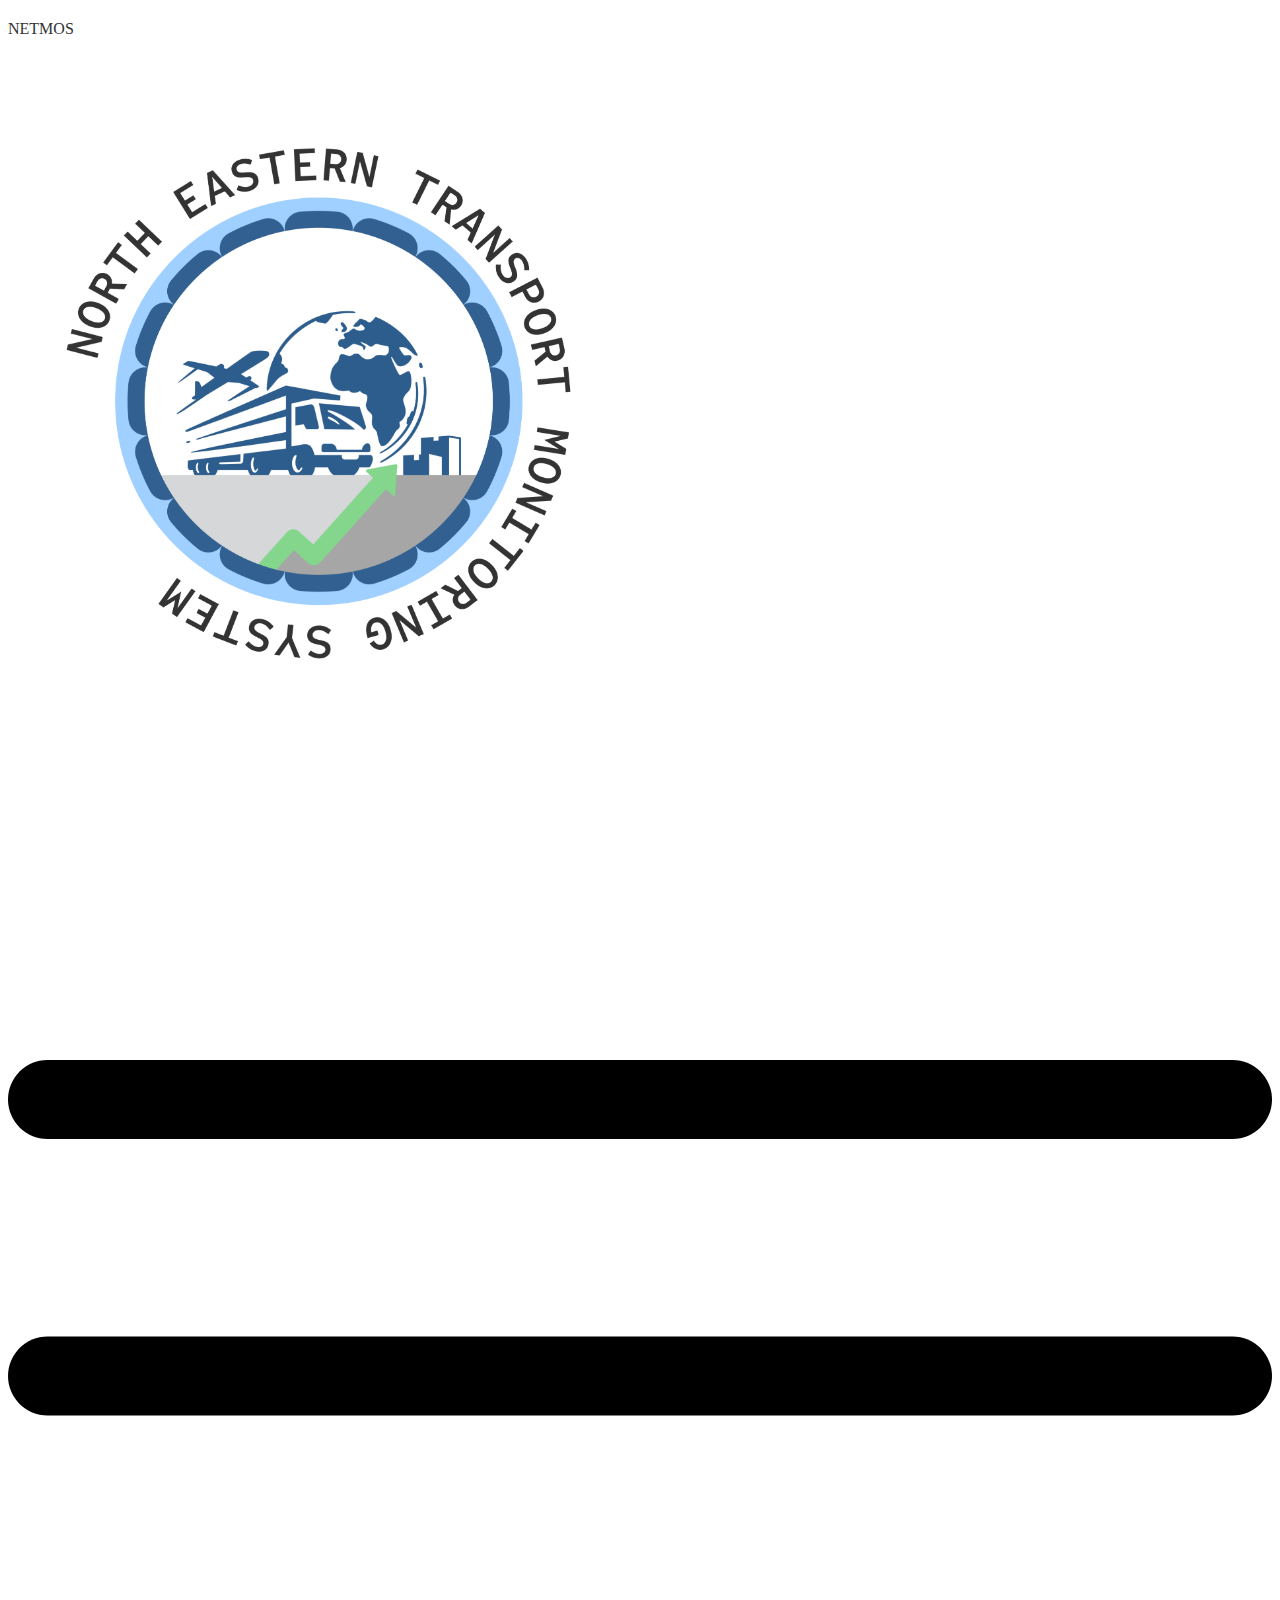
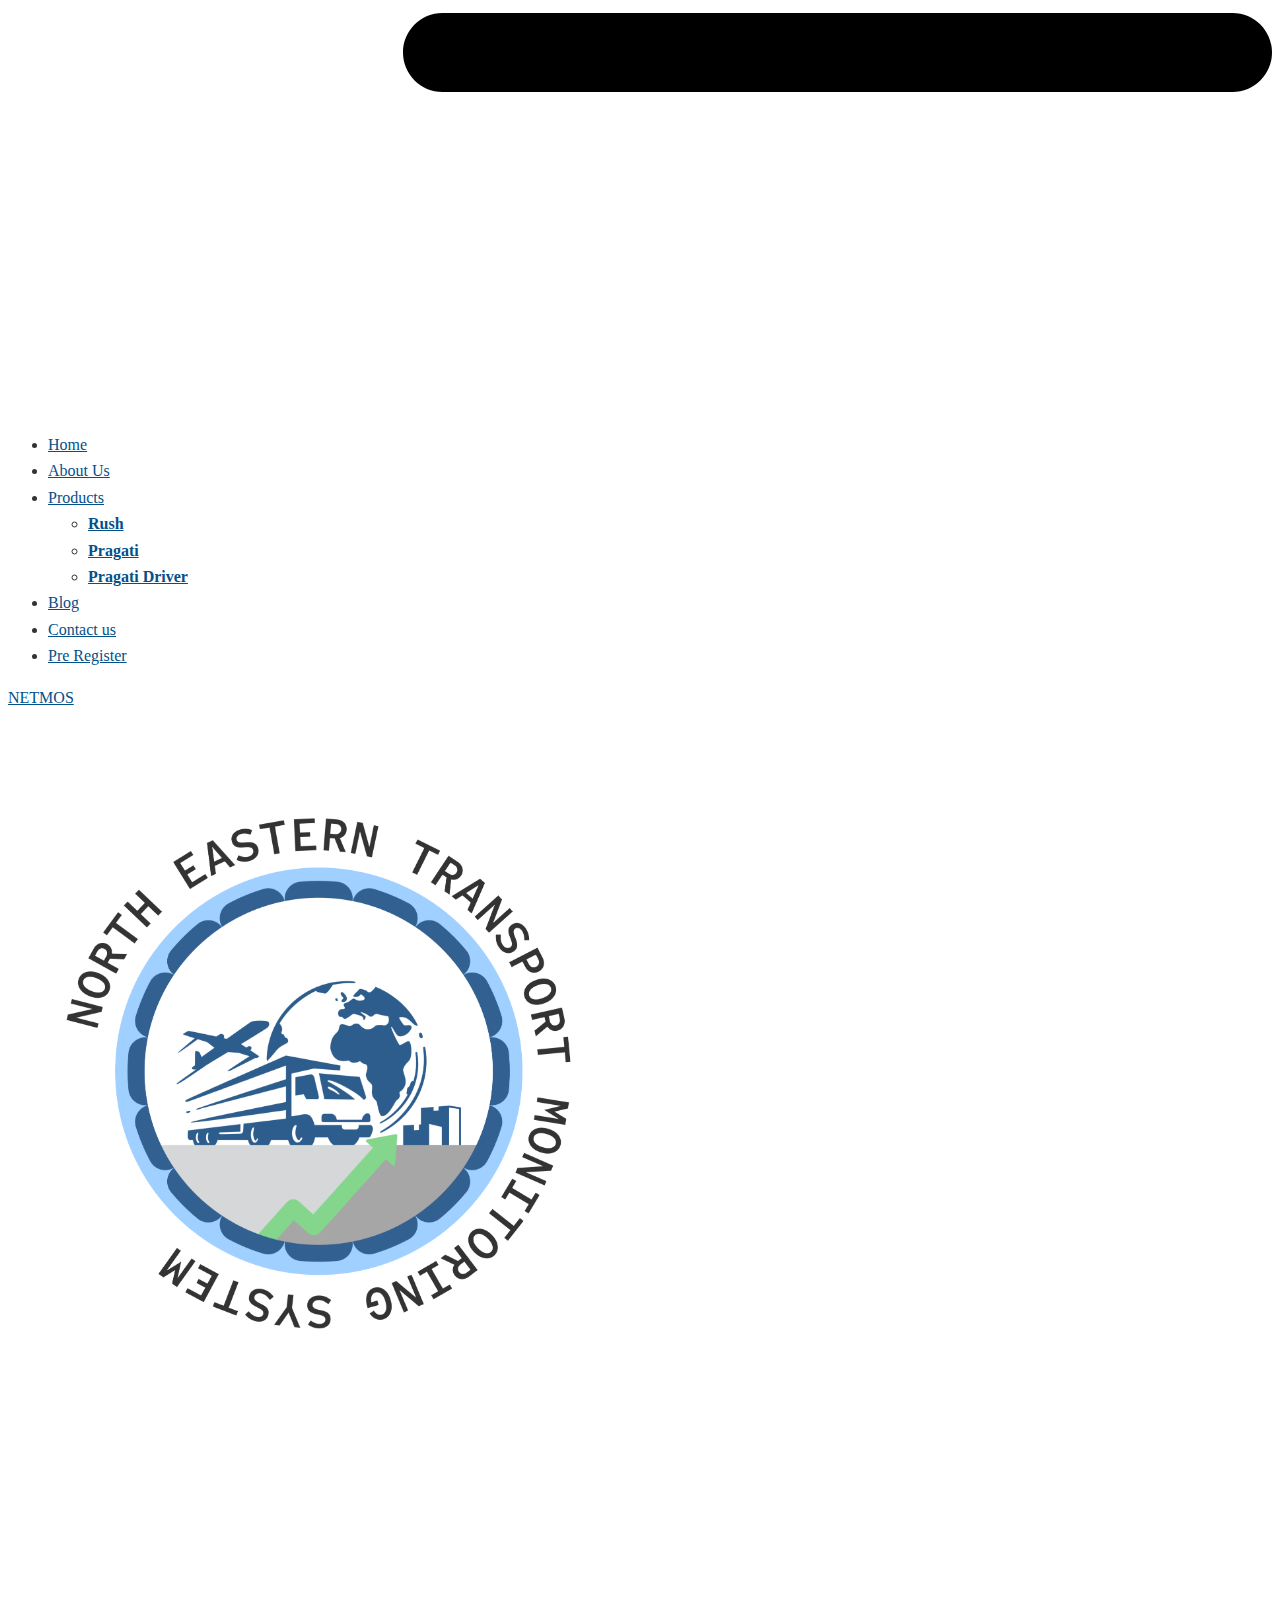
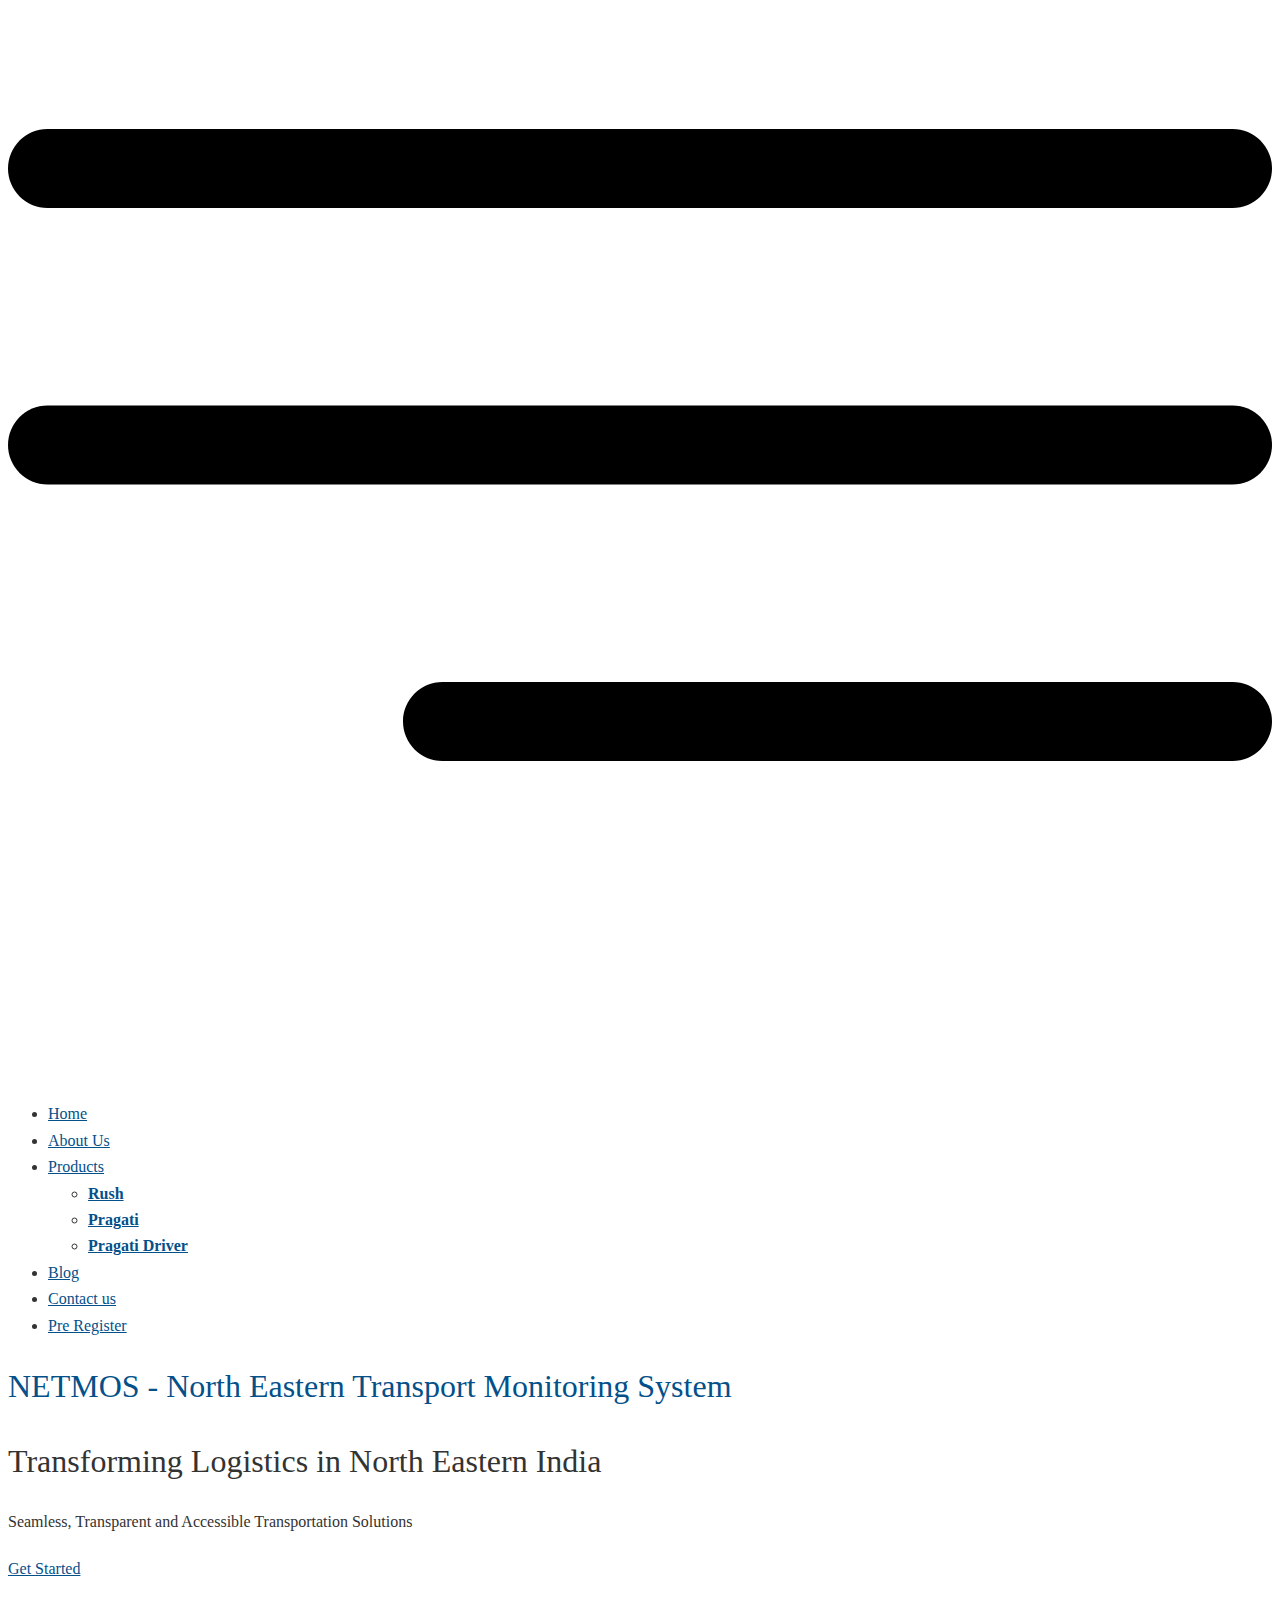
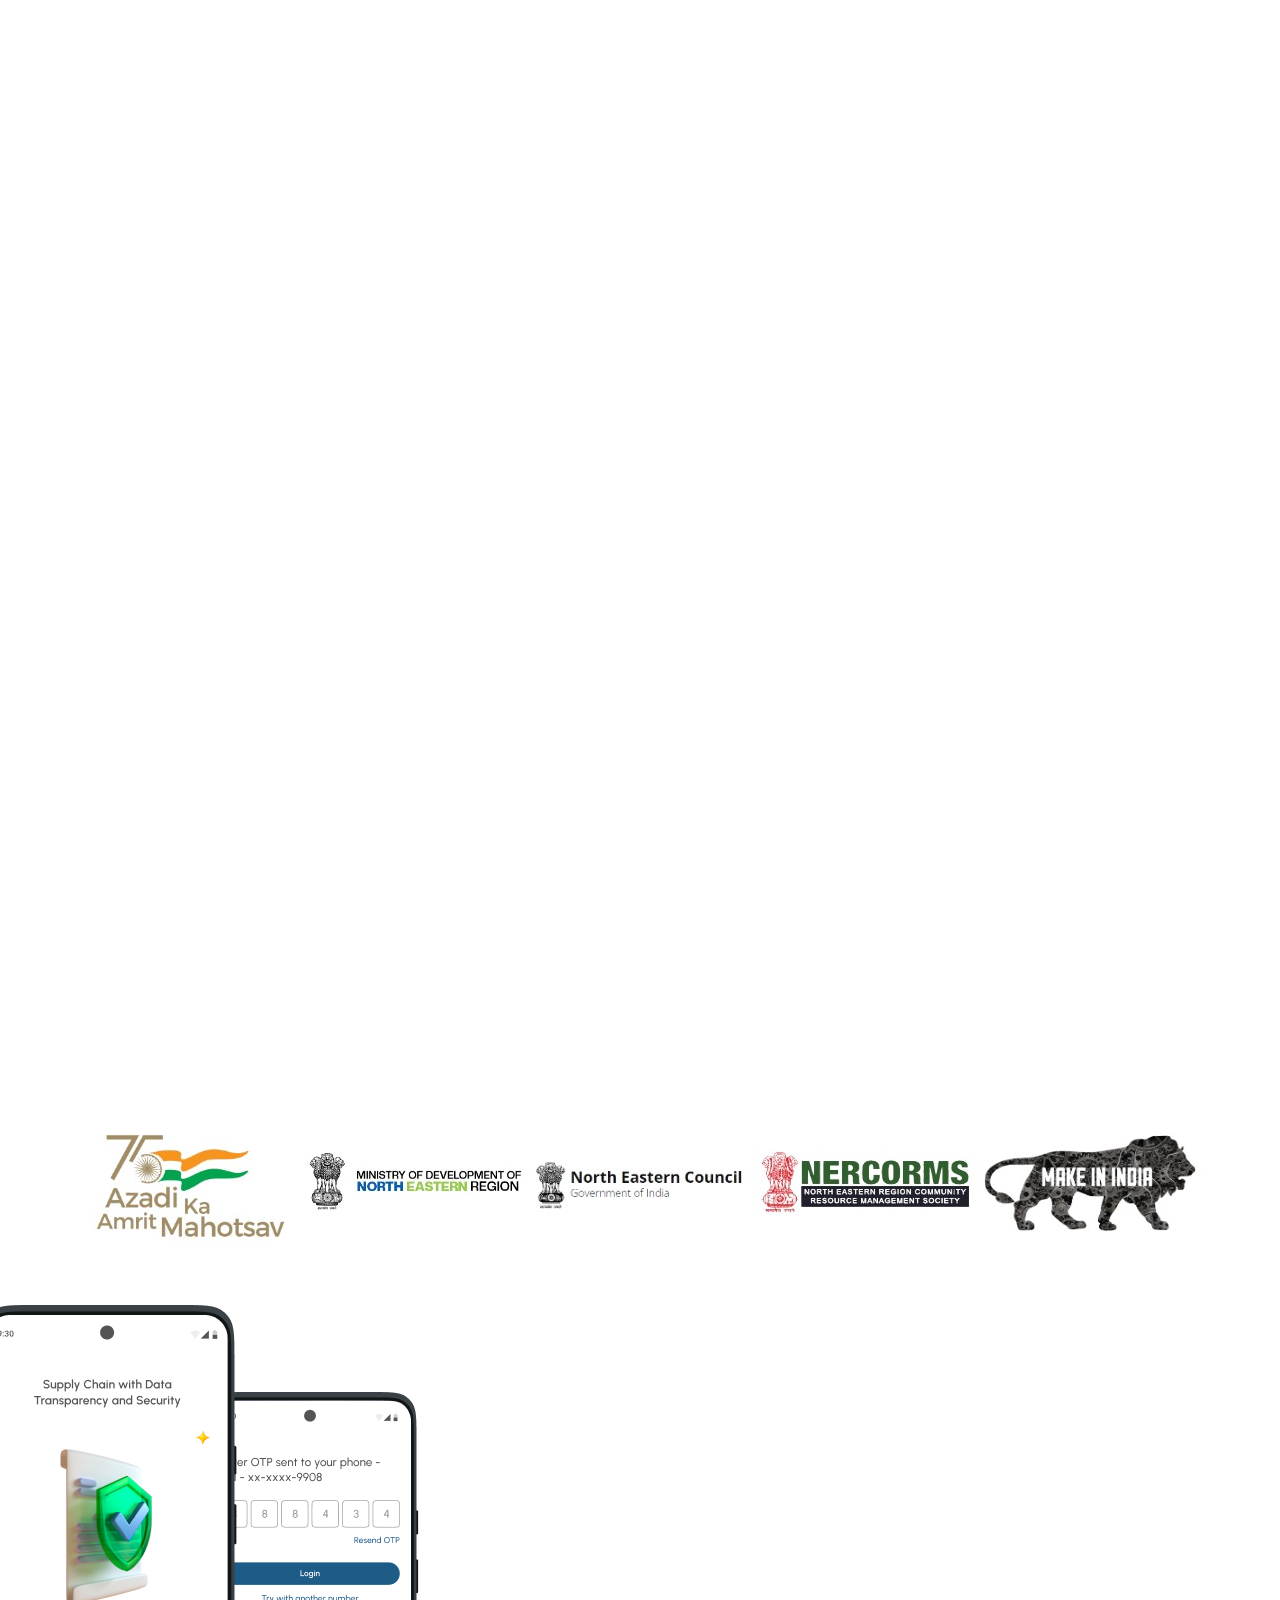
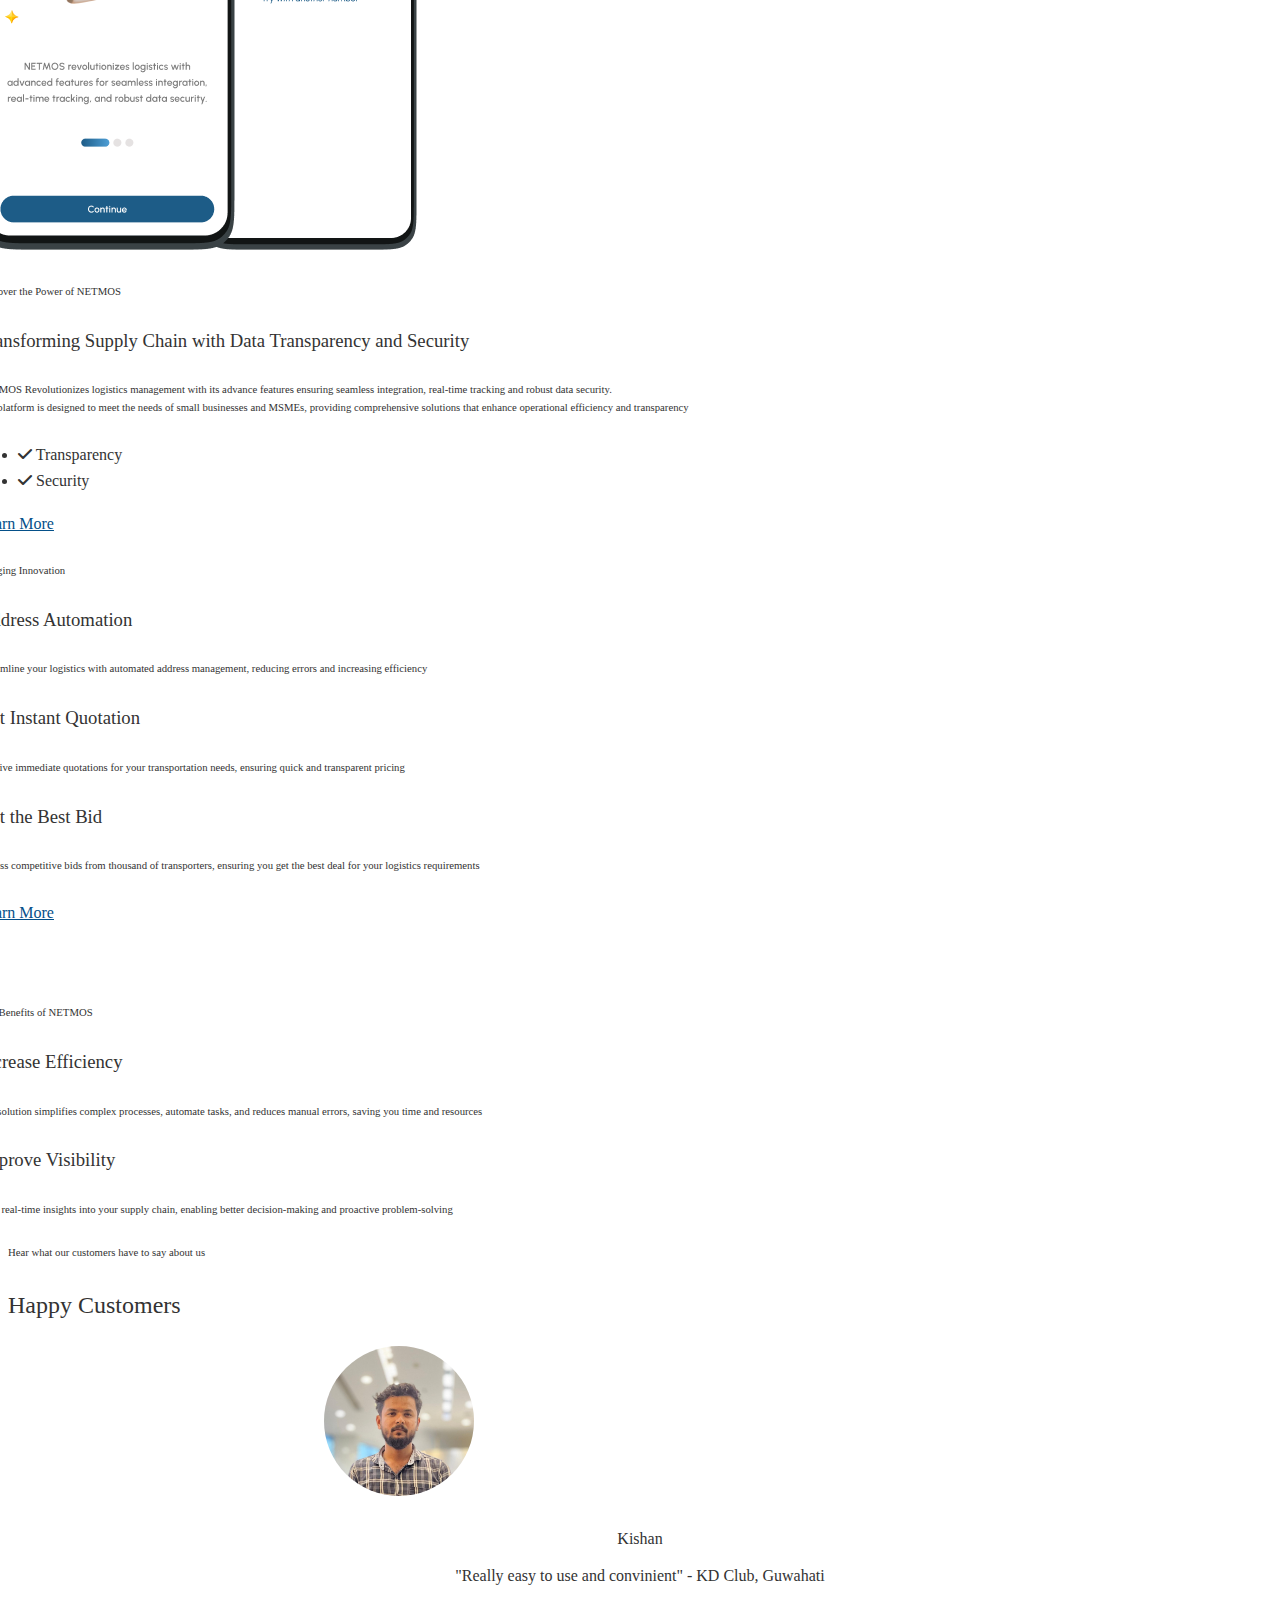
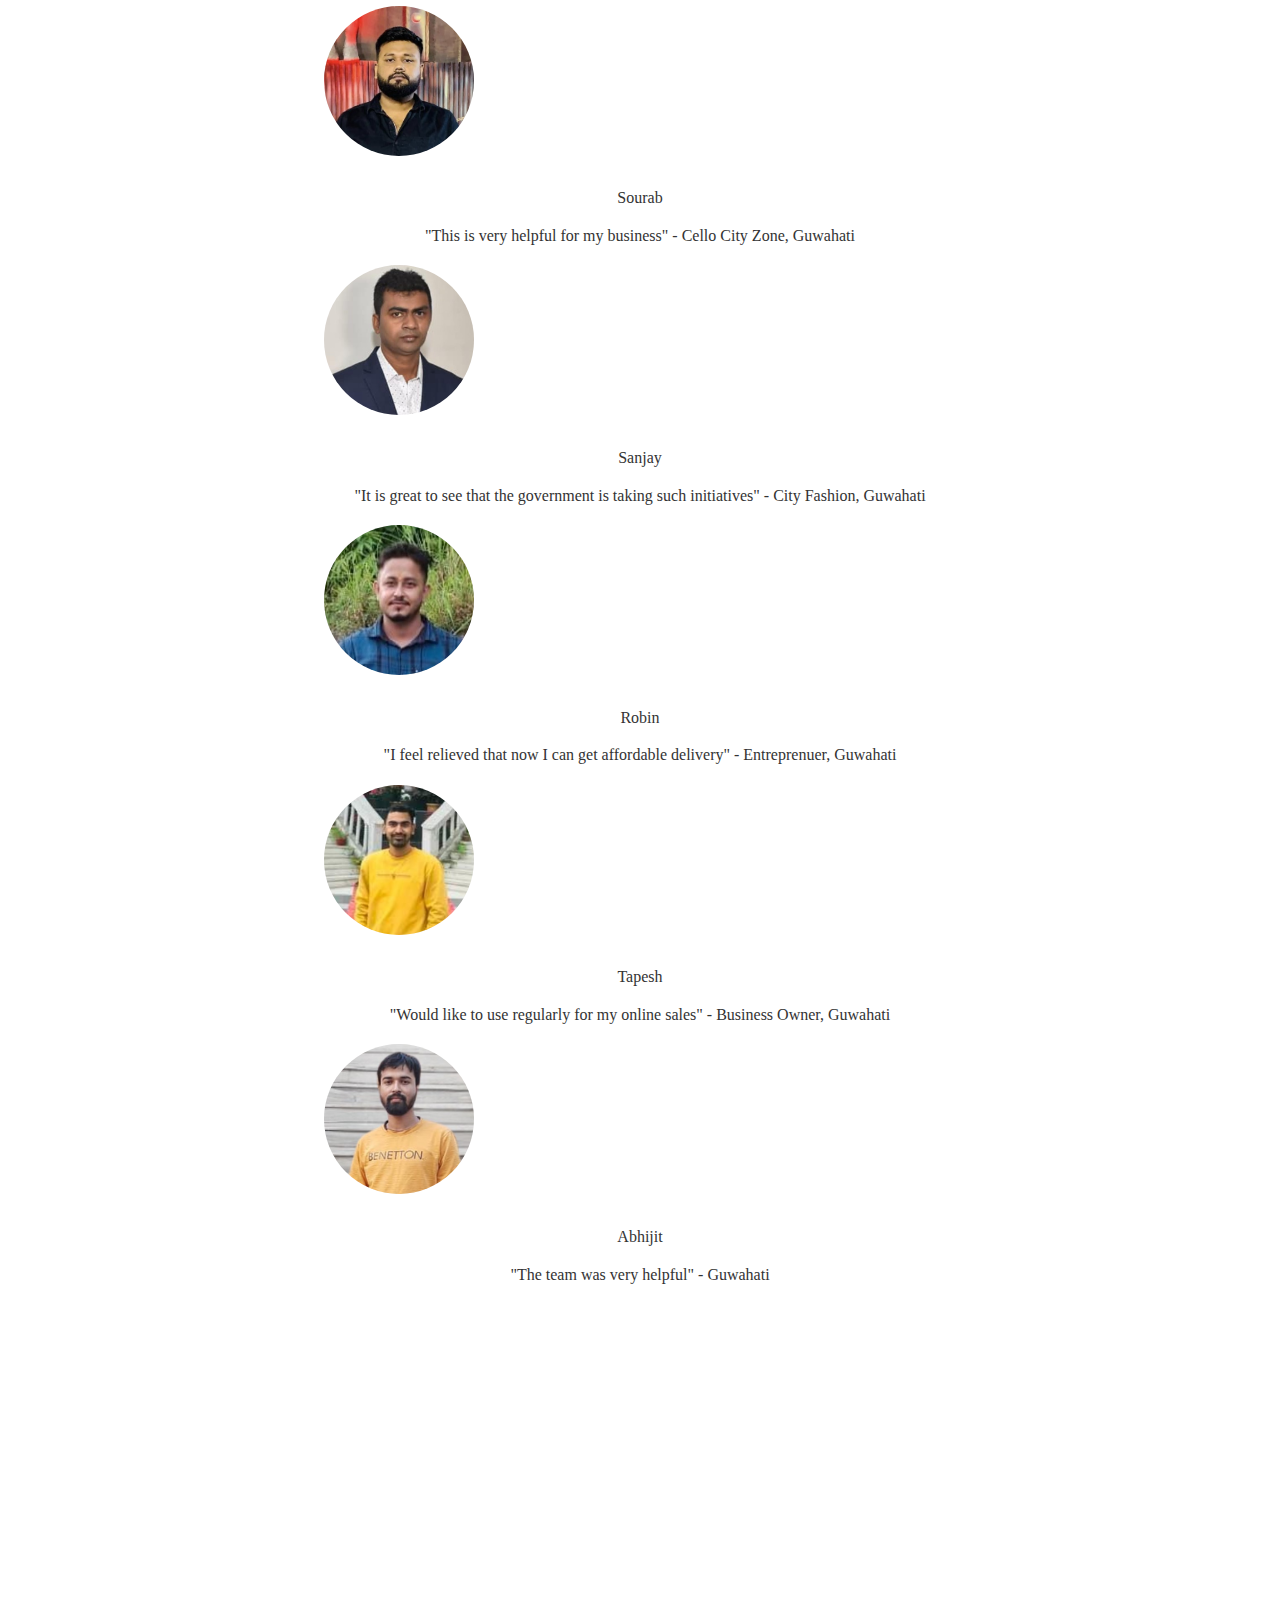
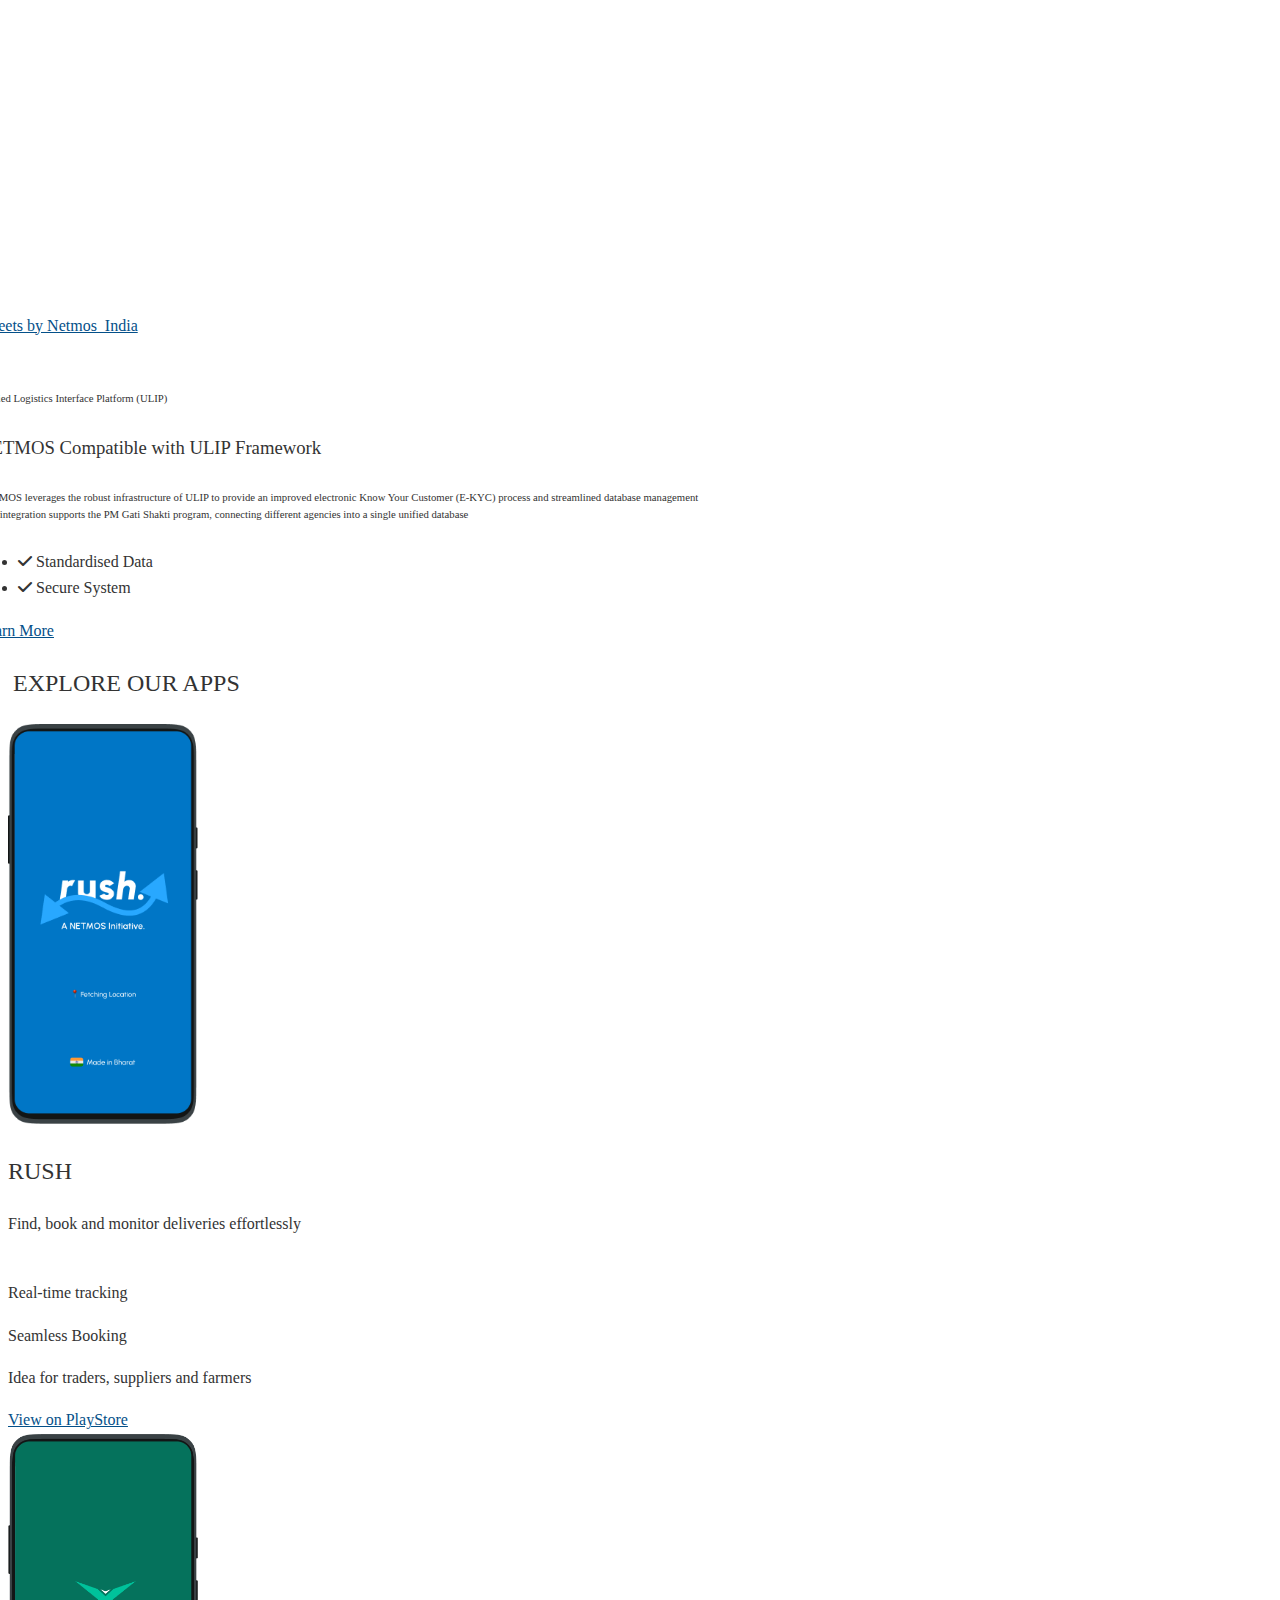
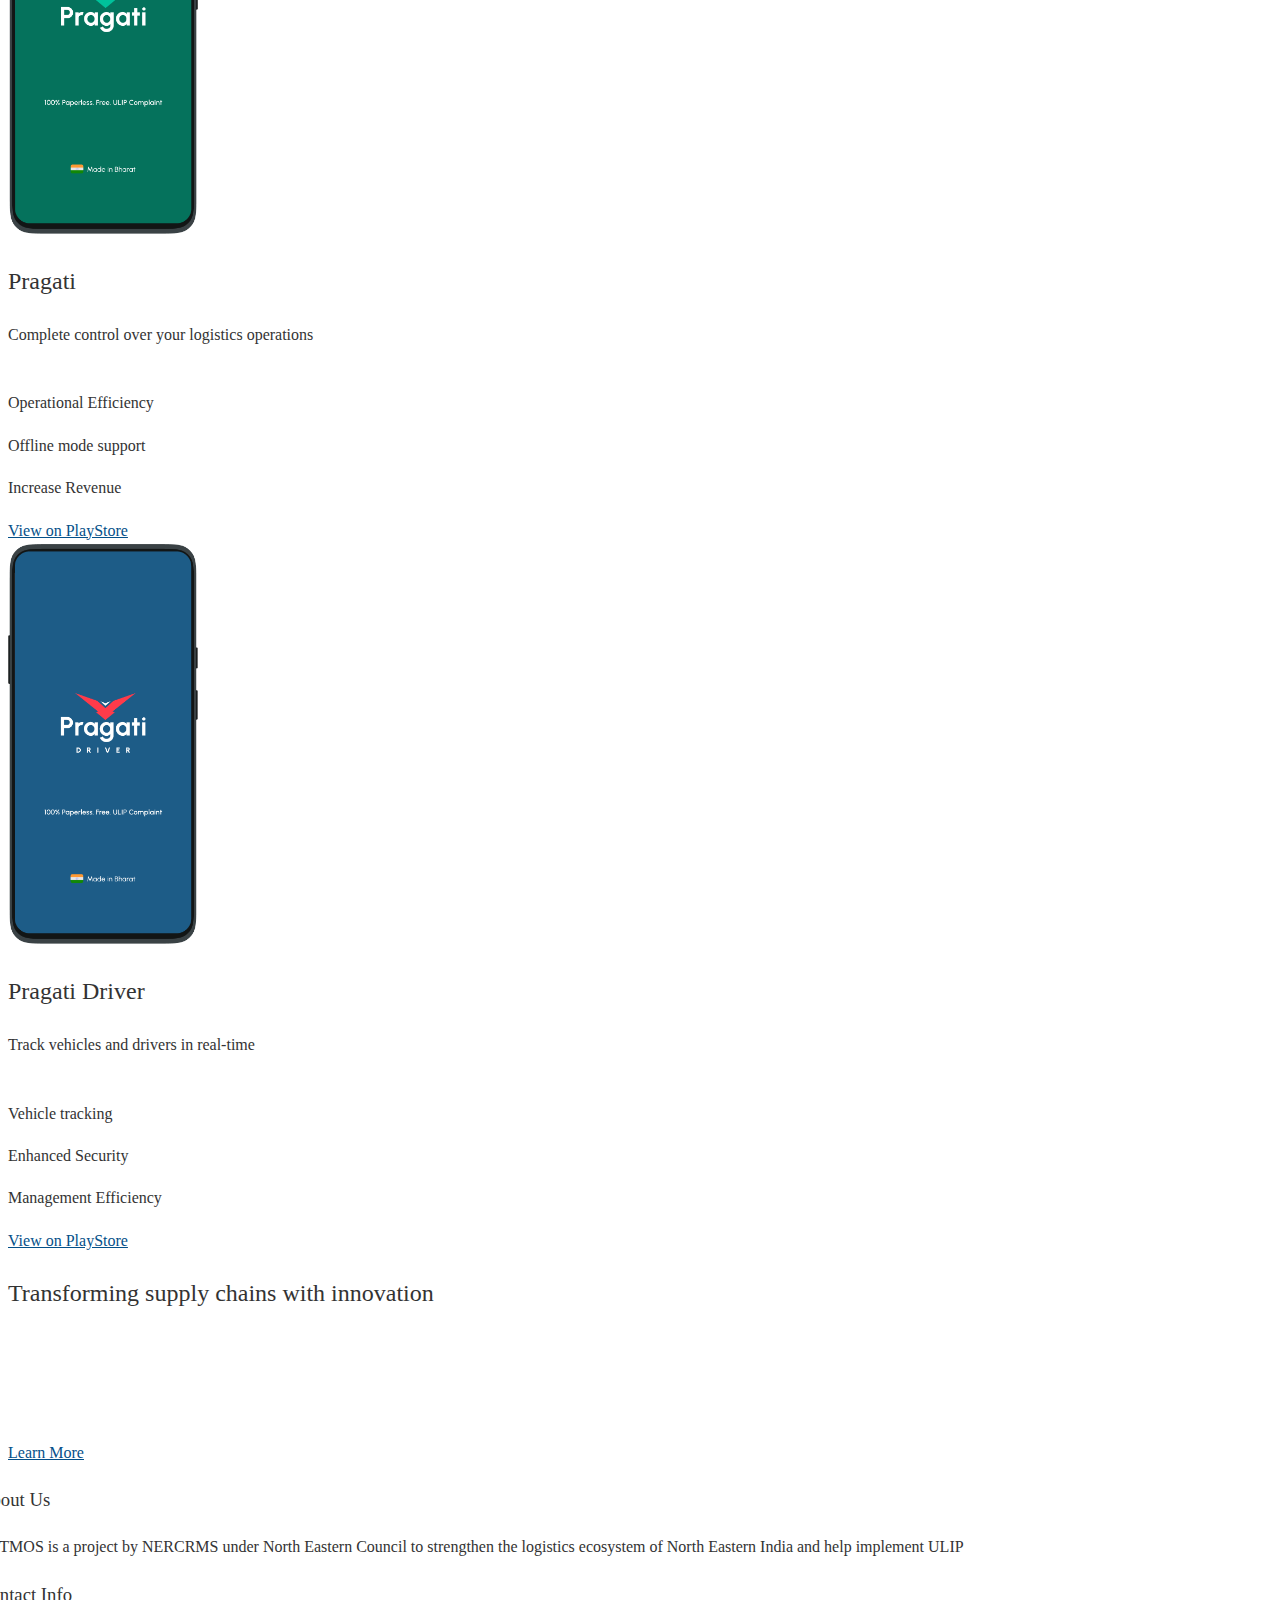
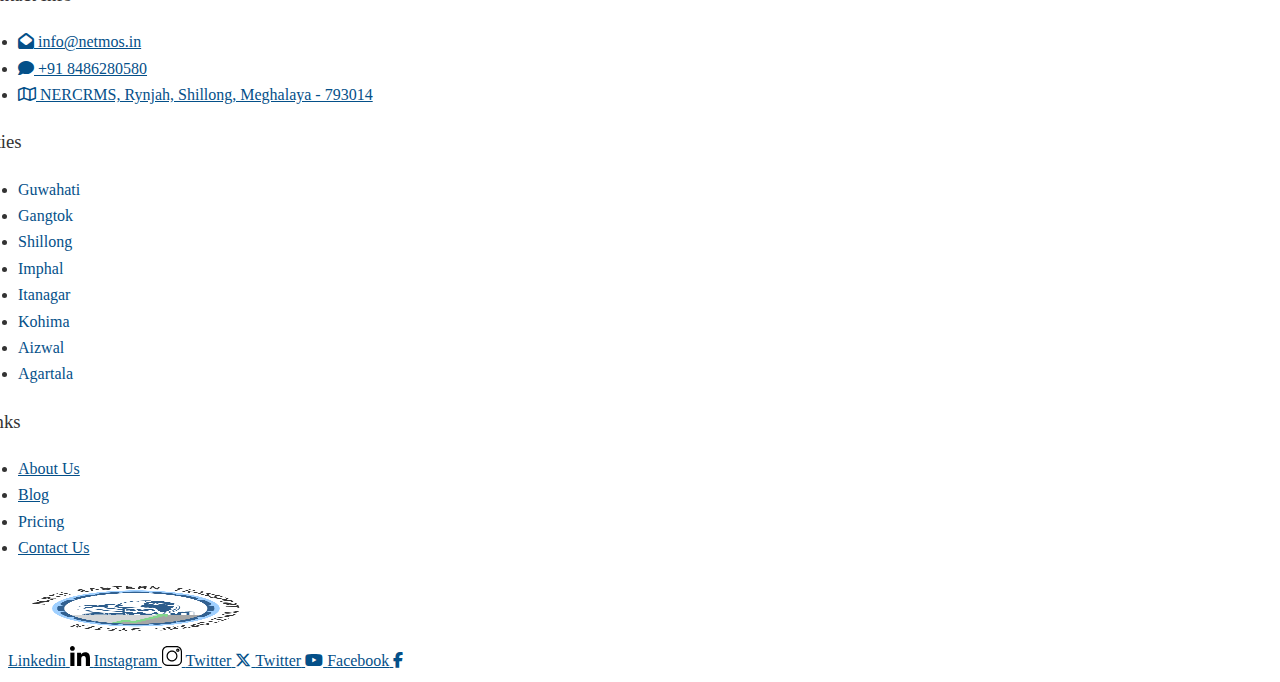
==== commit 547ff85e: "nav item added" ====
--- a/index.html
+++ b/index.html
@@ -1896,6 +1896,24 @@
                                                                             class="hfe-menu-item">About Us<span
                                                                                 class='hfe-menu-toggle sub-arrow hfe-menu-child-0'><i
                                                                                     class='fa'></i></span></a></div>
+                                                                </li>
+                                                                <li id="menu-item-products"
+                                                                    class="menu-item menu-item-type-custom menu-item-object-custom menu-item-has-children parent hfe-has-submenu hfe-creative-menu">
+                                                                    <div class="hfe-has-submenu-container"><a href="#"
+                                                                            class="hfe-menu-item">Products<span
+                                                                                class='hfe-menu-toggle sub-arrow hfe-menu-child-0'><i
+                                                                                    class='fa'></i></span></a></div>
+                                                                    <ul class="sub-menu">
+                                                                        <li class="menu-item"><a
+                                                                                href="rush"><strong>Rush</strong></a>
+                                                                        </li>
+                                                                        <li class="menu-item"><a
+                                                                                href="pragati"><strong>Pragati</strong></a>
+                                                                        </li>
+                                                                        <li class="menu-item"><a
+                                                                                href="pragati-driver"><strong>Pragati
+                                                                                    Driver</strong></a></li>
+                                                                    </ul>
                                                                 </li>
                                                                 <!-- <li id="menu-item-6494"
                                                                     class="menu-item menu-item-type-post_type menu-item-object-page menu-item-has-children parent hfe-has-submenu hfe-creative-menu">
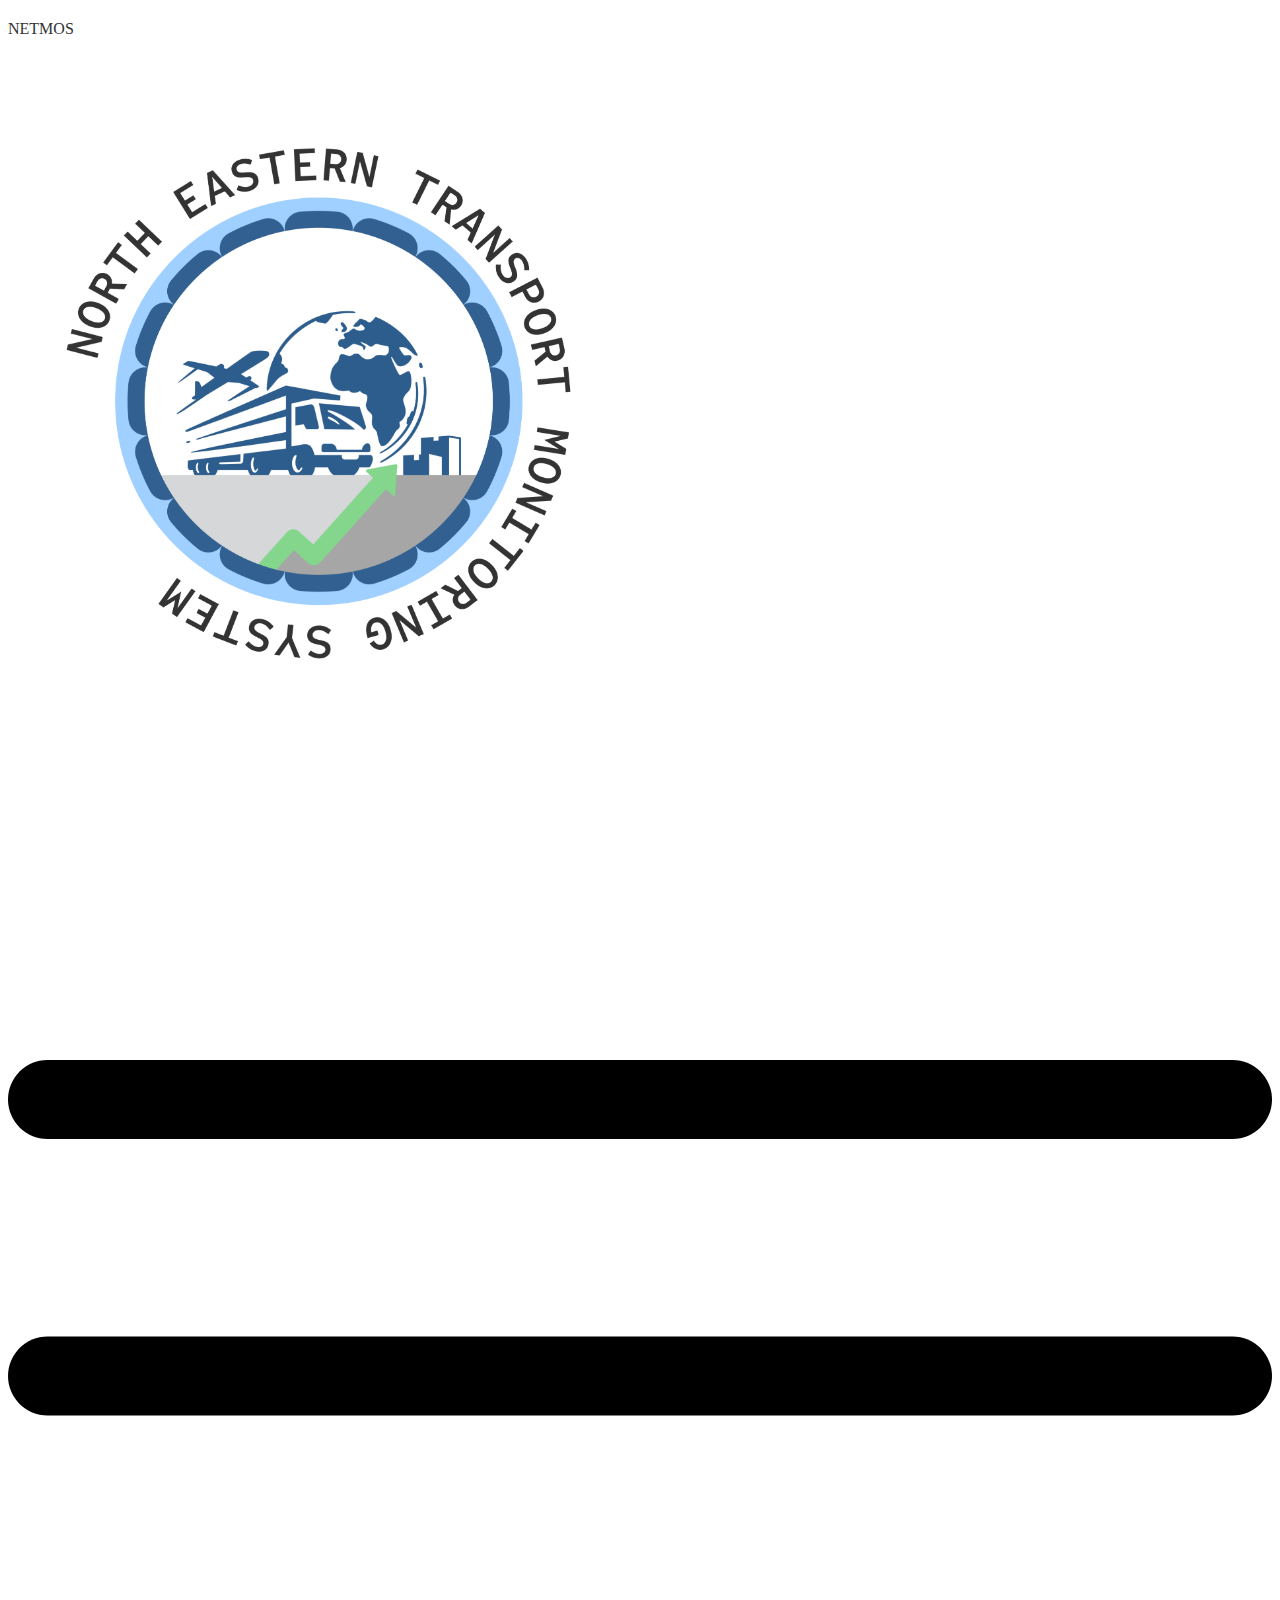
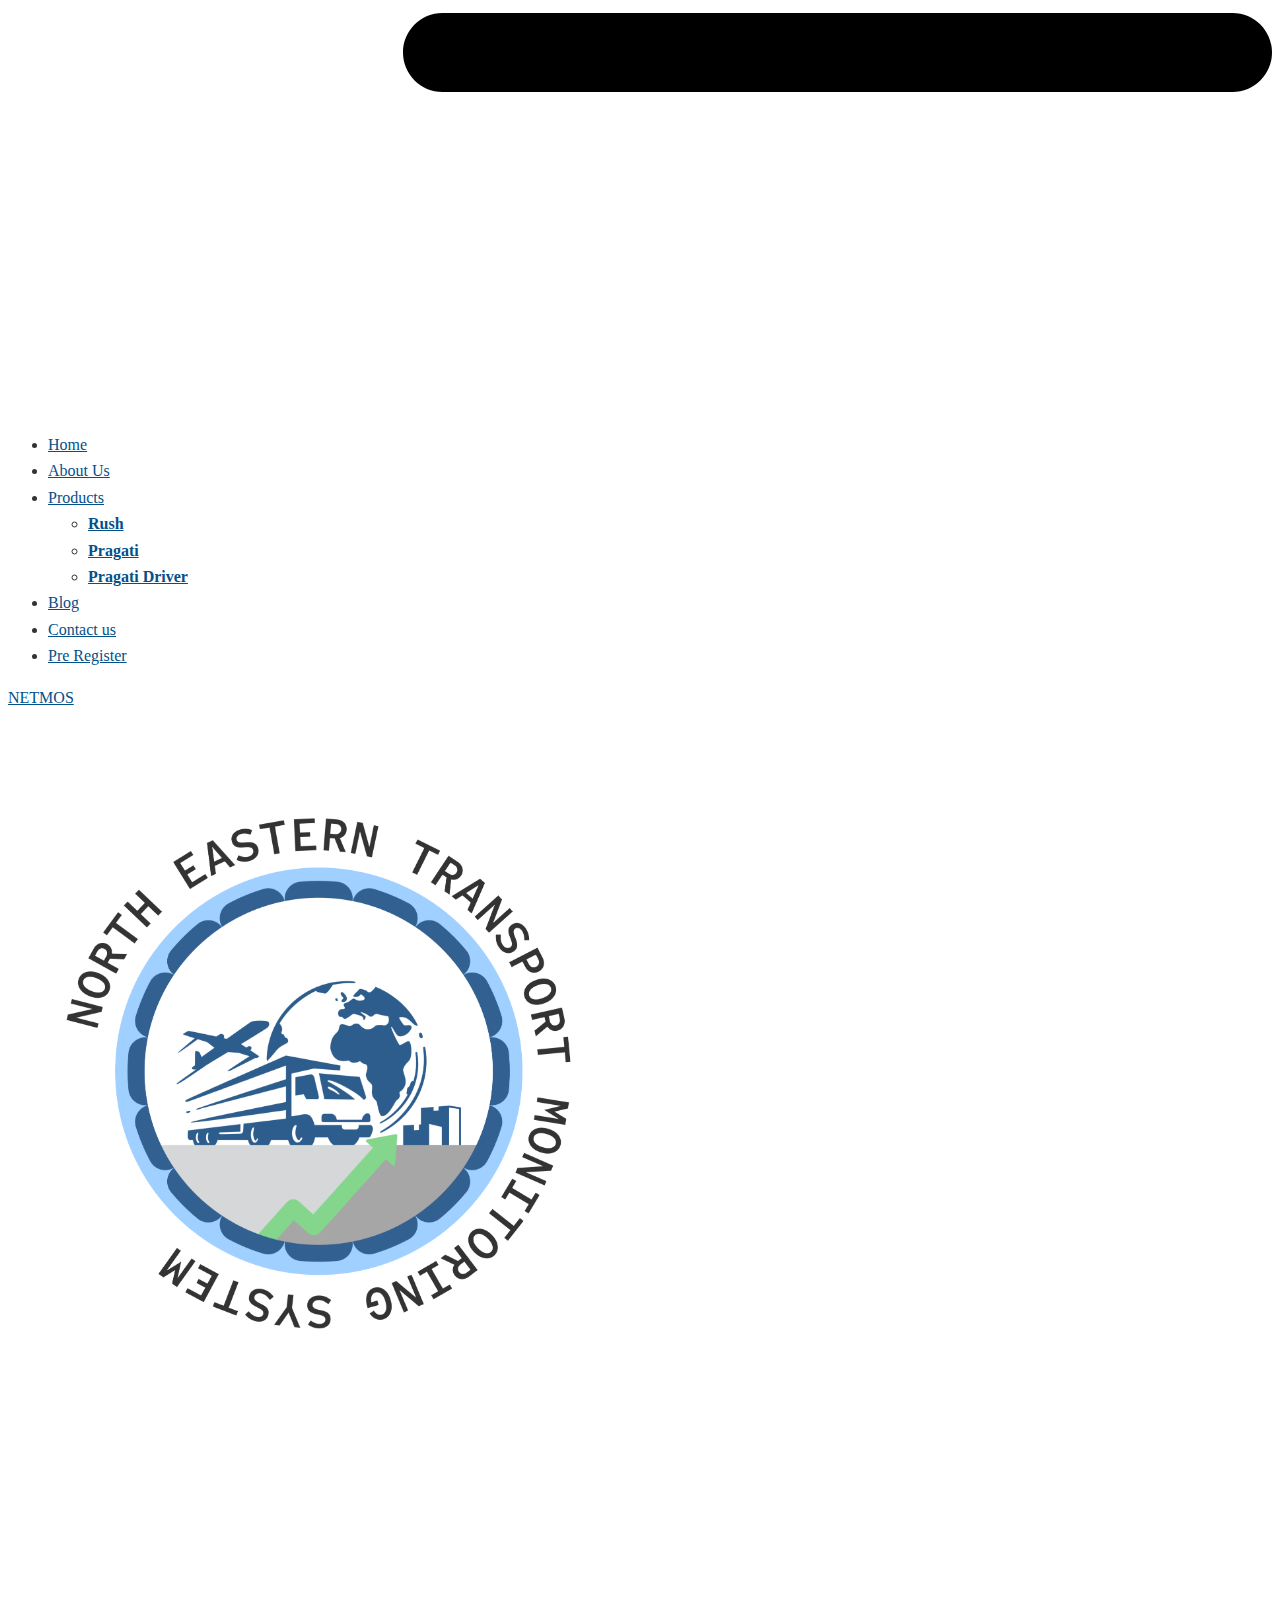
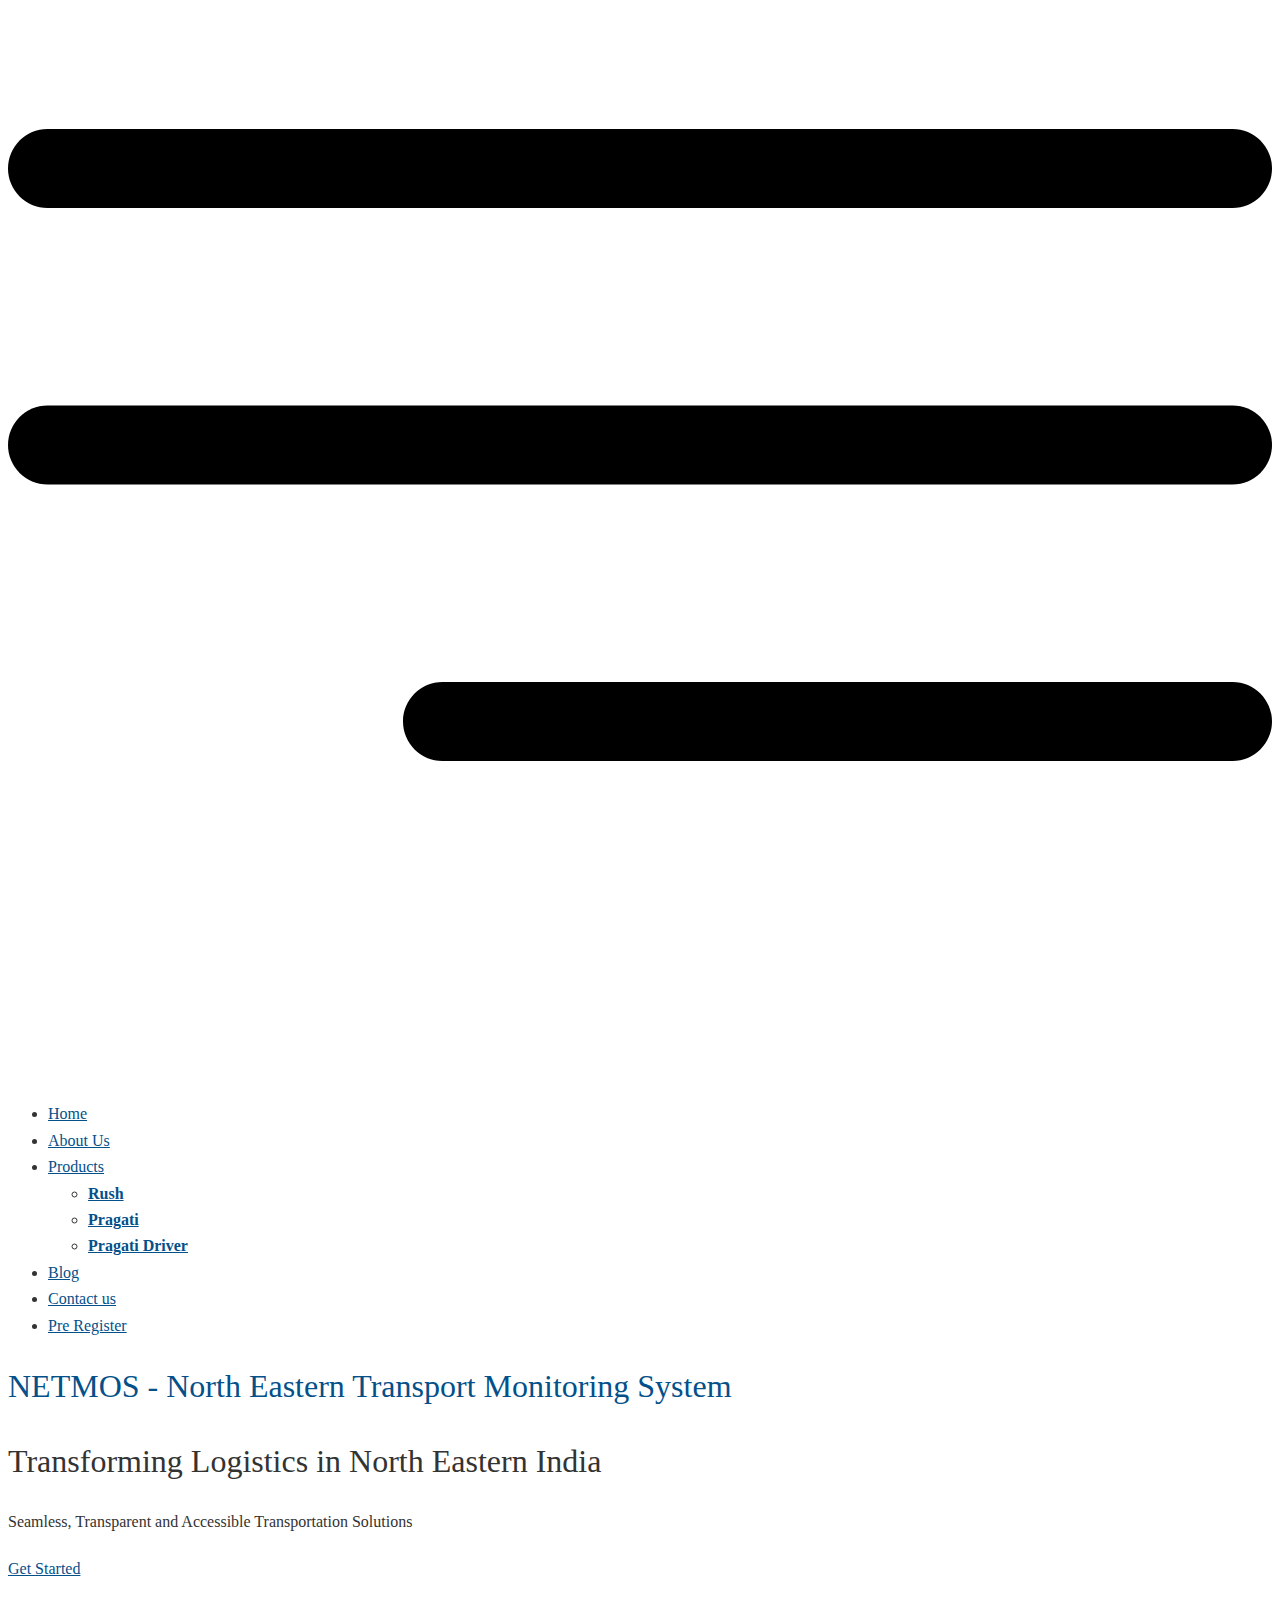
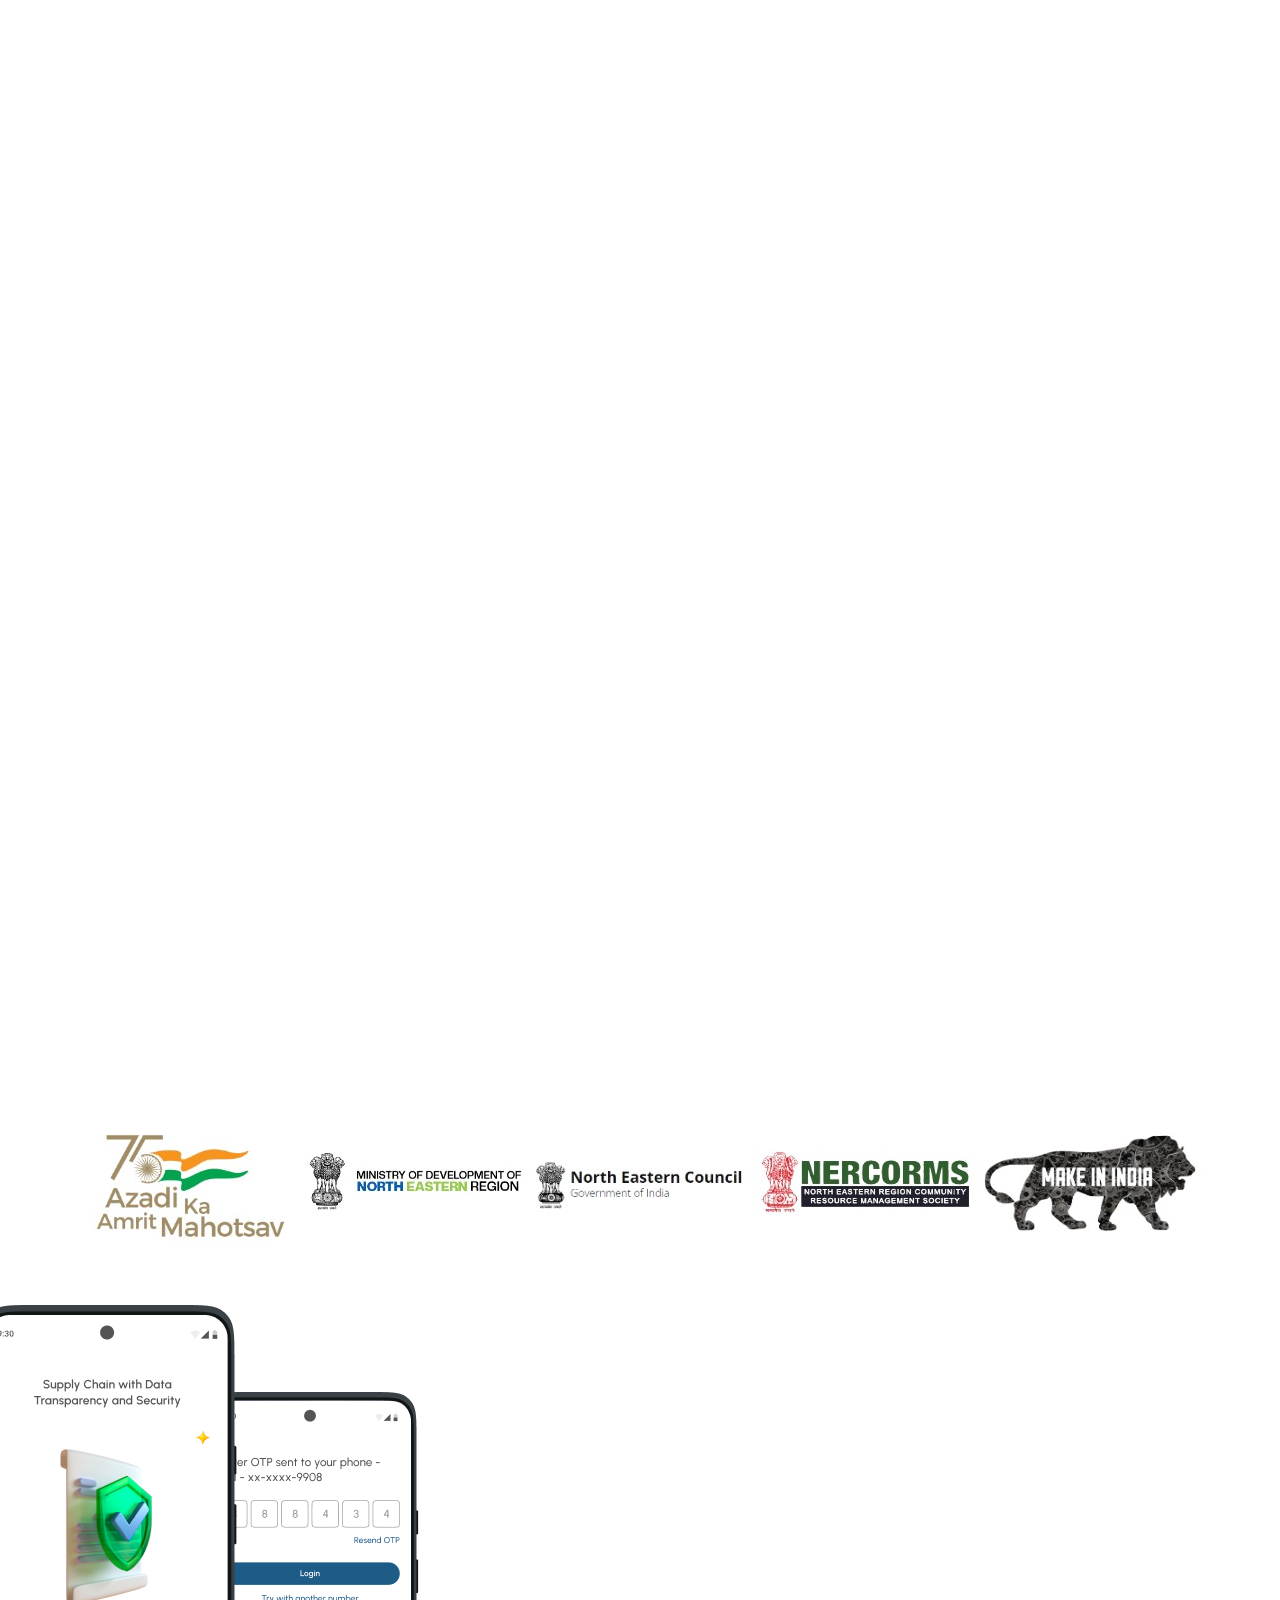
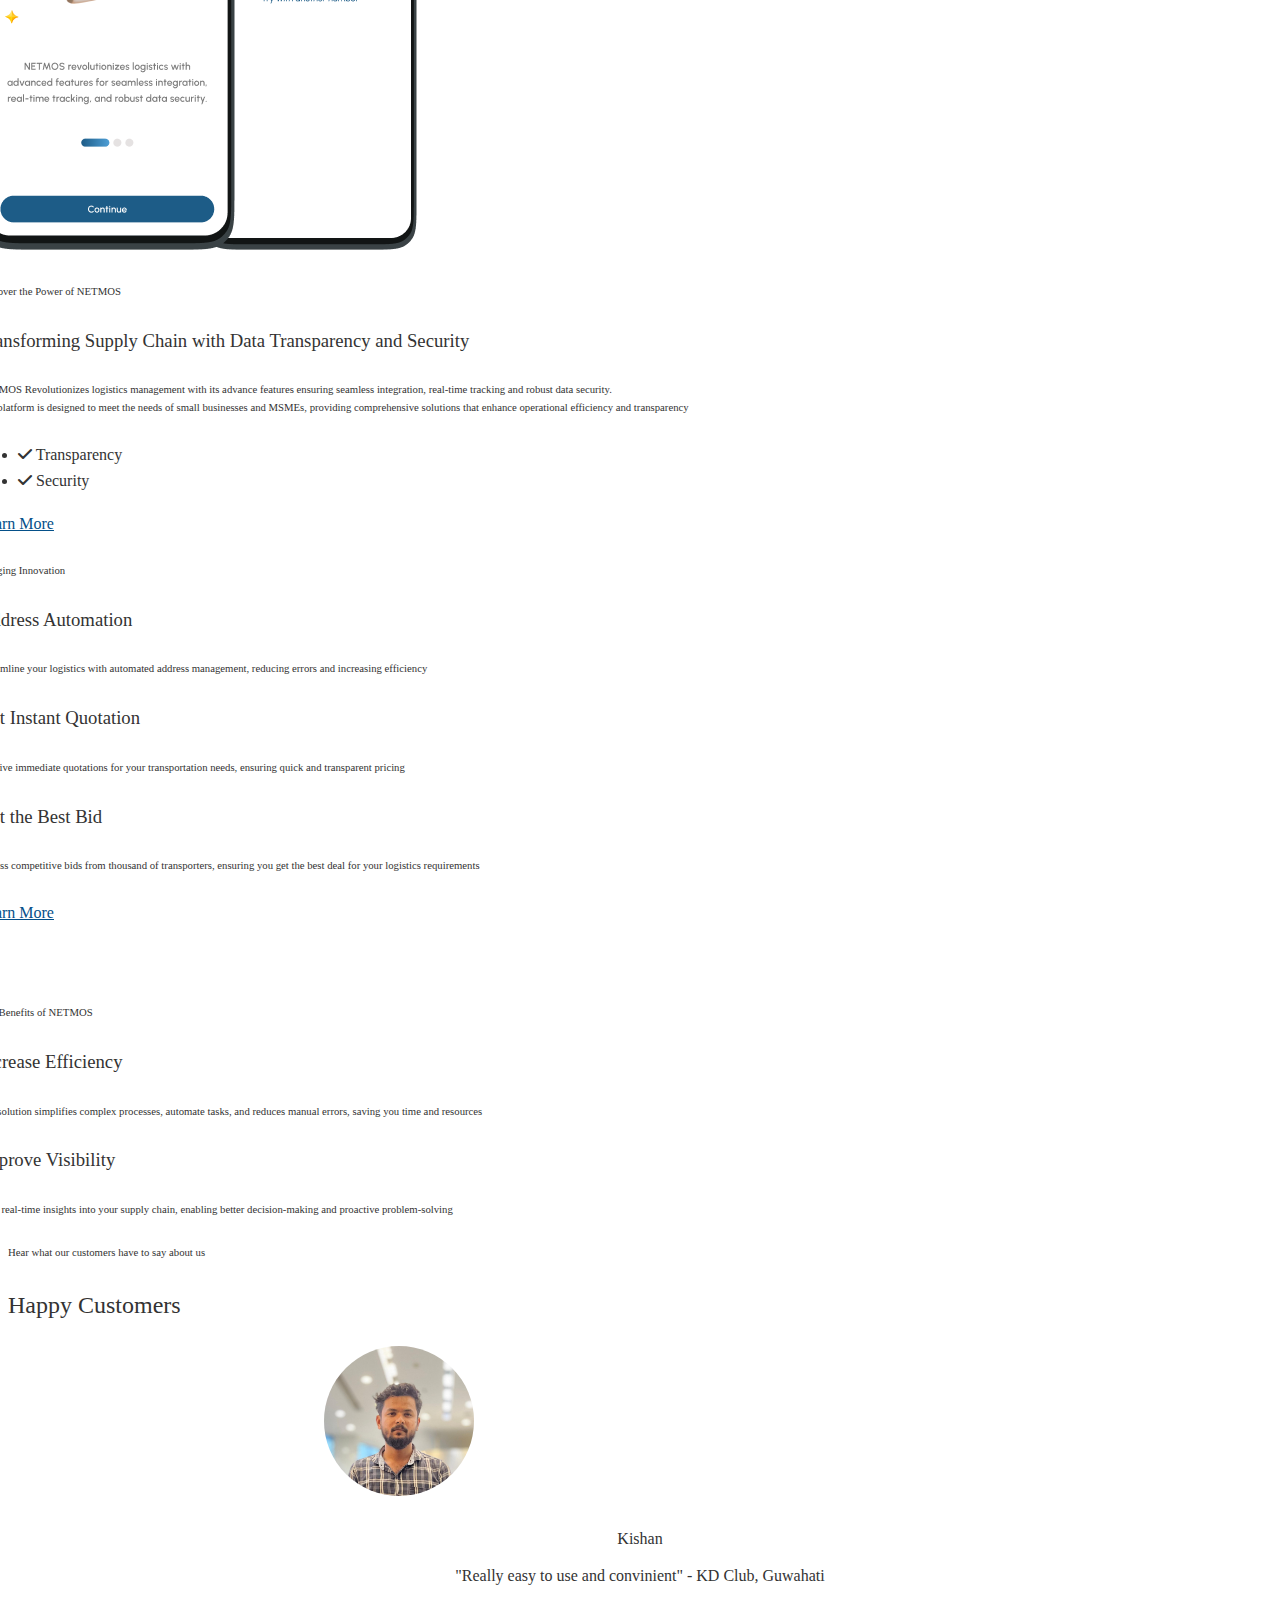
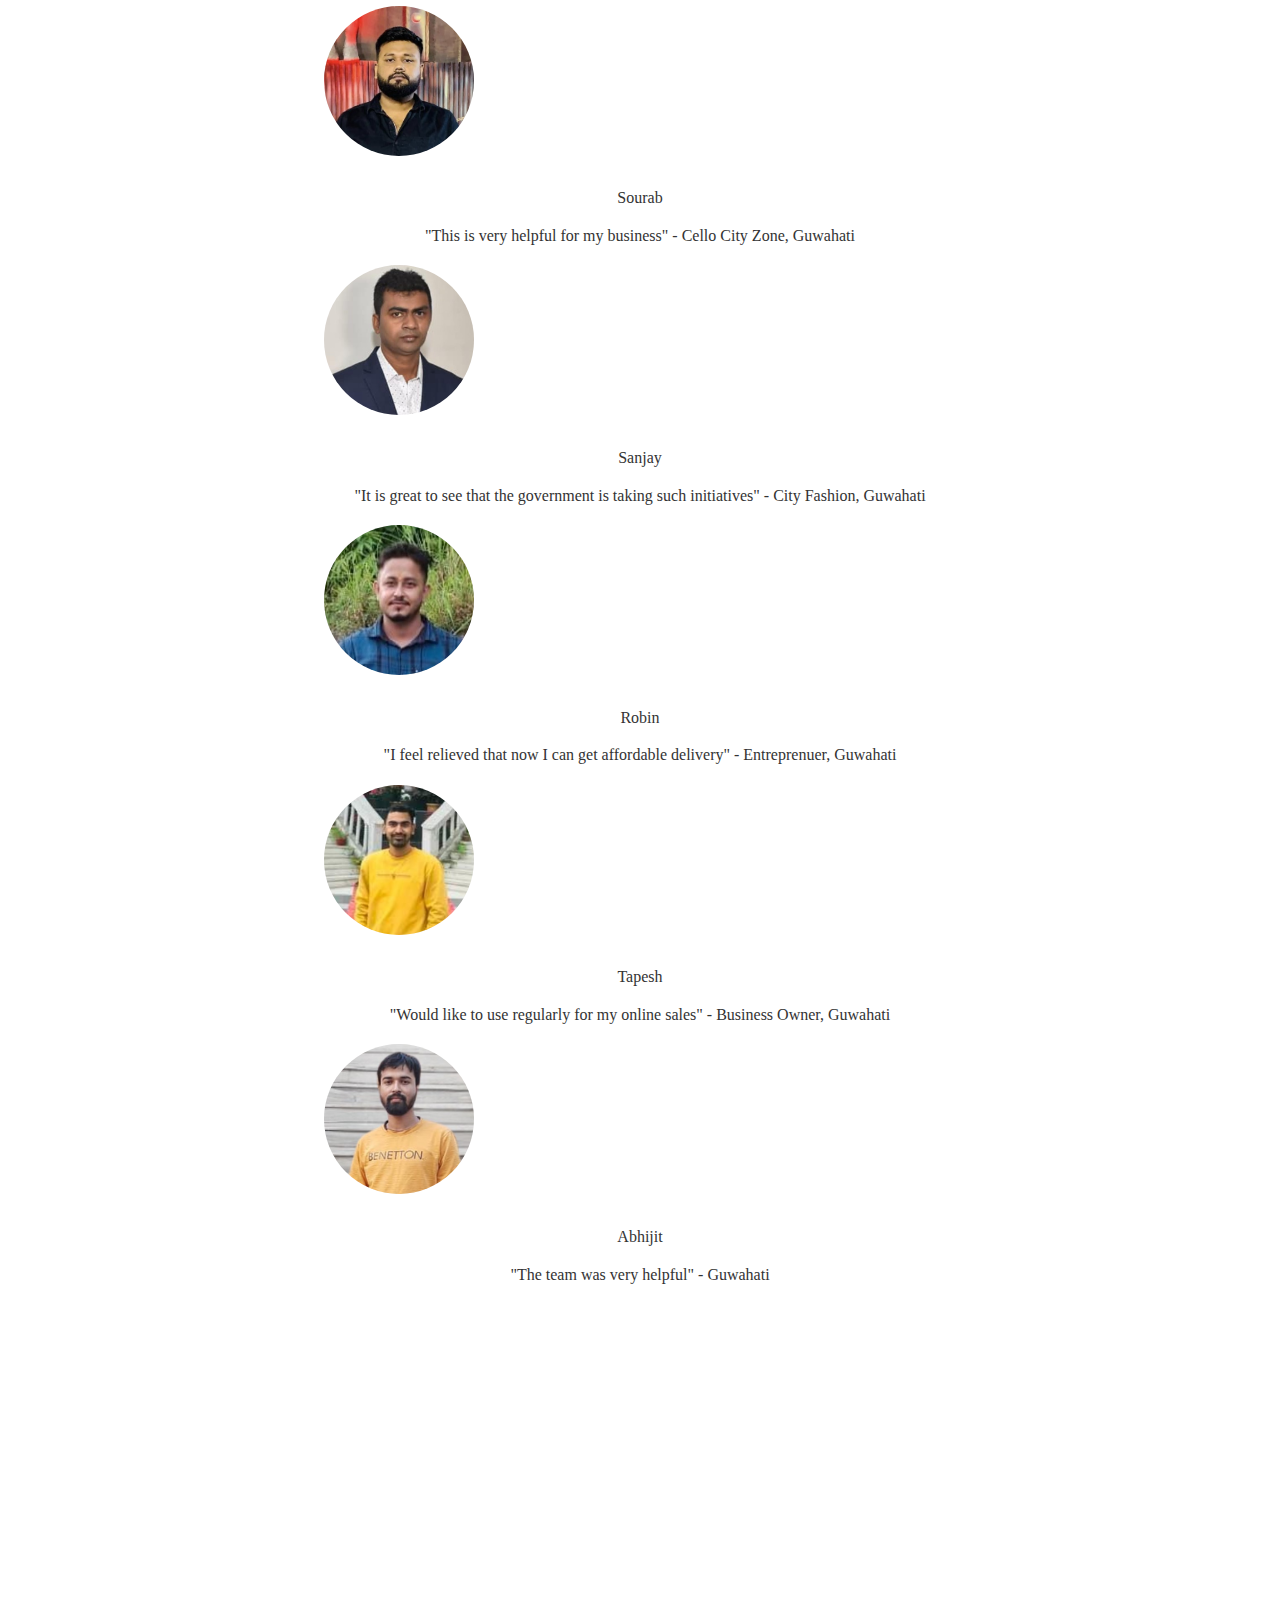
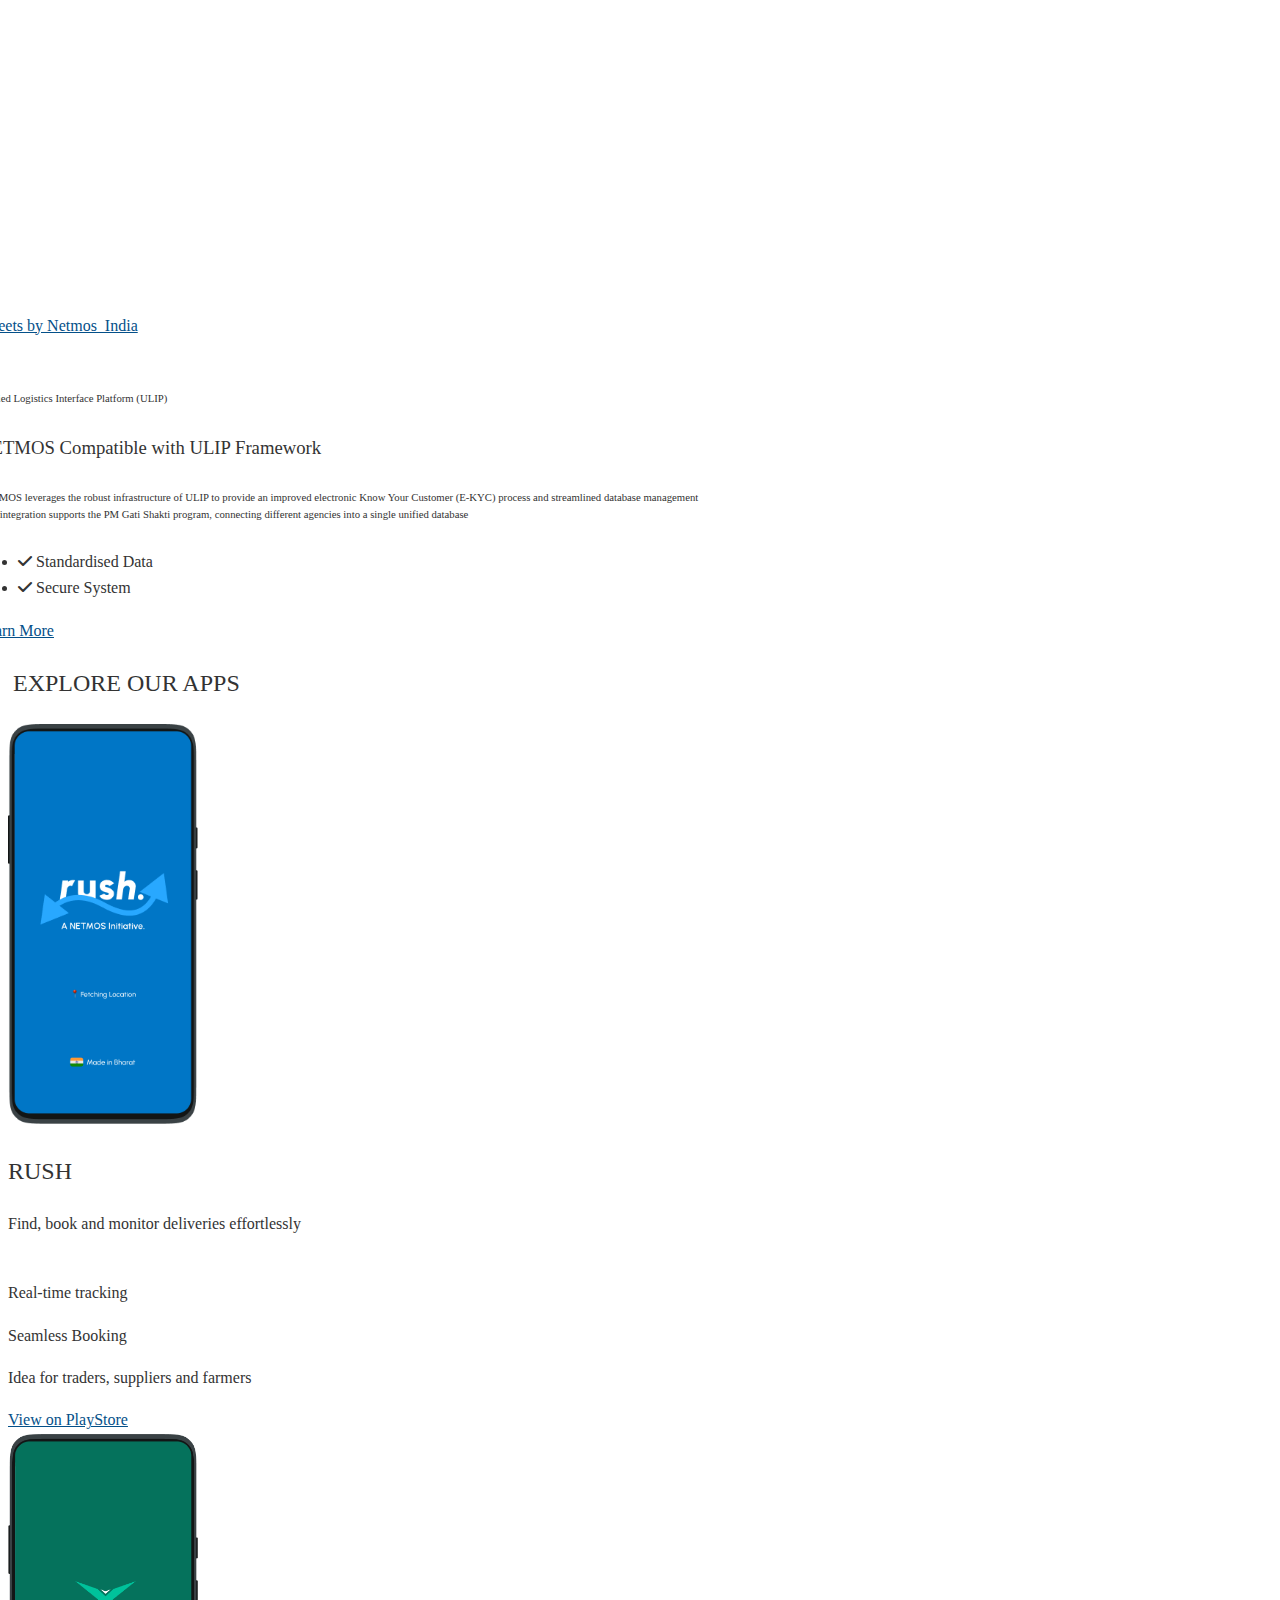
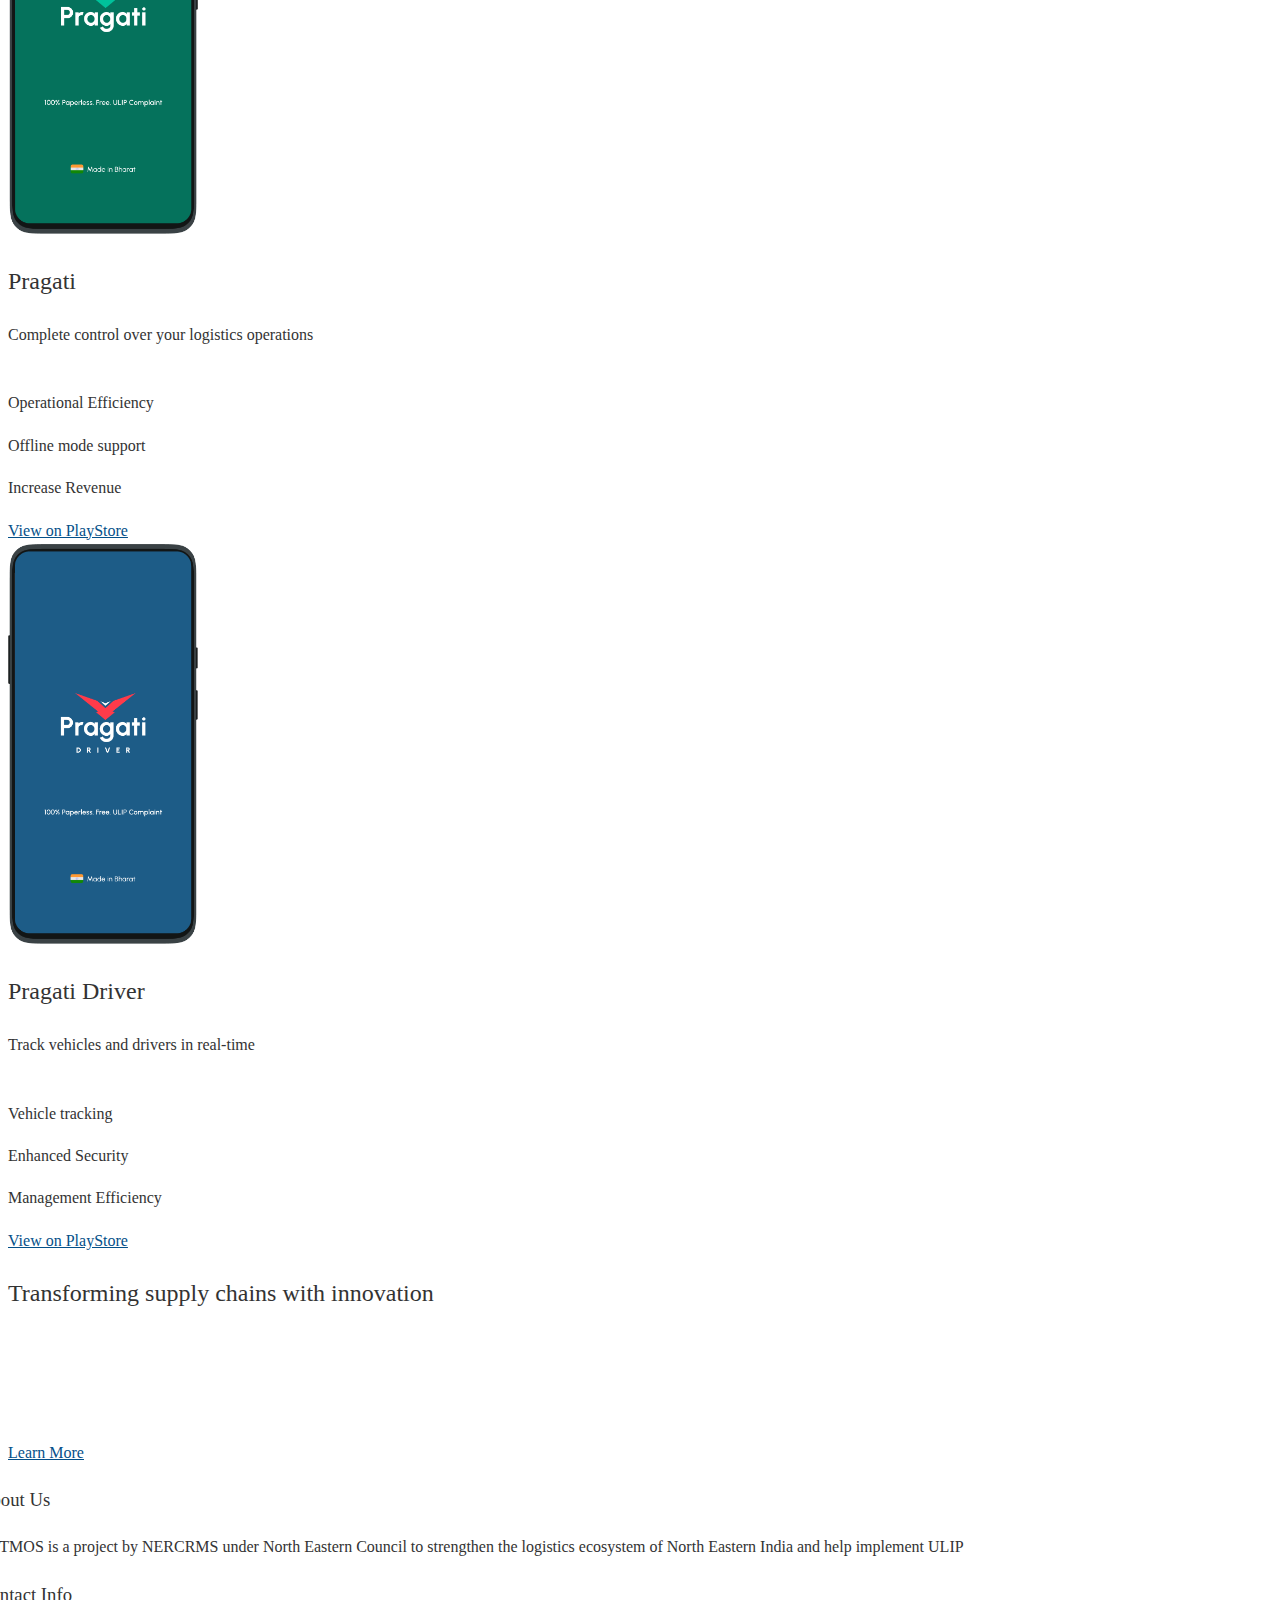
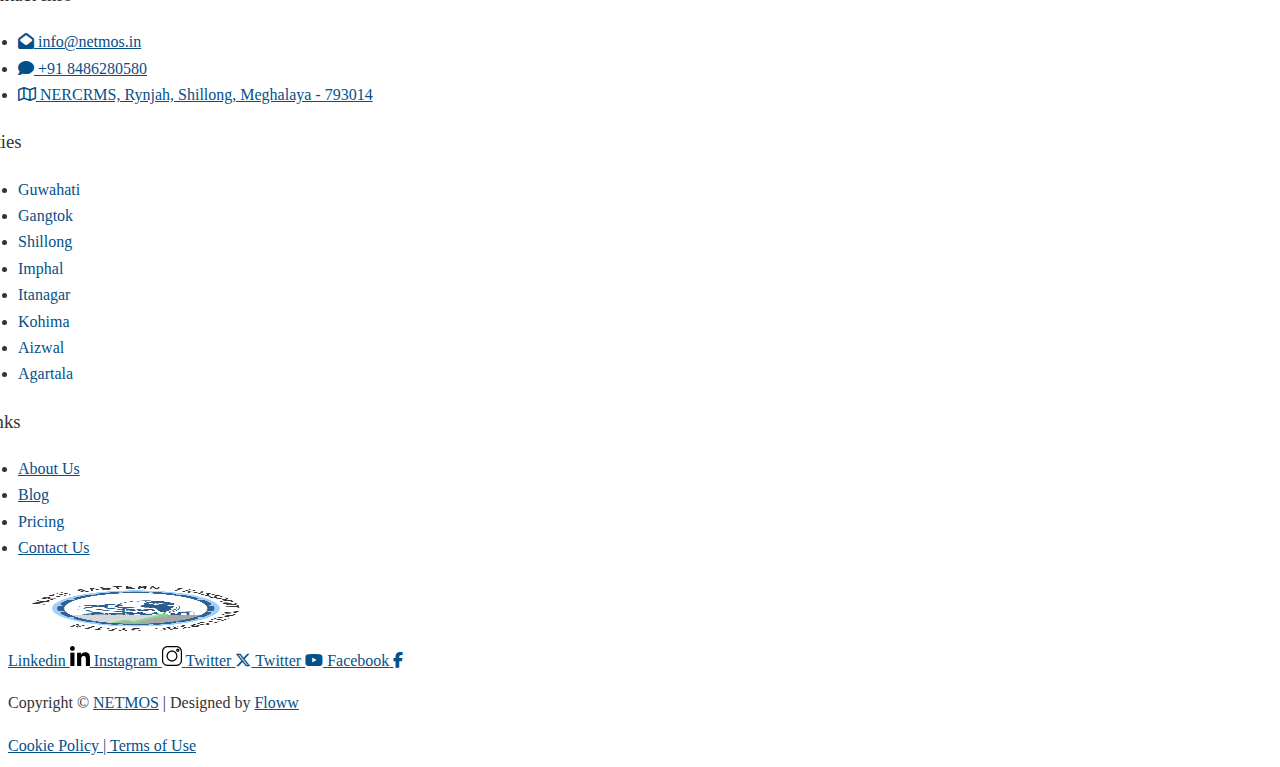
==== commit b3ec5cd4: "changes done" ====
--- a/index.html
+++ b/index.html
@@ -3716,6 +3716,7 @@
                                                         </ul>
                                                     </div>
                                                 </div>
+
                                             </div>
                                         </div>
                                     </div>
@@ -3820,13 +3821,33 @@
 
                                                             </span>
                                                         </div>
+
+                                                    </div>
+                                                    <div class="row">
+                                                        <div class="col-12">
+                                                            <div class="footer-bottom">
+                                                                <div class="left">
+                                                                    <p> Copyright © <a href="index.html">NETMOS</a>
+                                                                        | Designed by
+                                                                        <a href="https://gofloww.co">Floww</a>
+                                                                    </p>
+                                                                </div>
+                                                                <div class="left">
+                                                                    <a href="cookie-policy.html" class="cus-bor">Cookie
+                                                                        Policy | </a>
+                                                                    <a href="terms-of-use.html">Terms of Use </a>
+                                                                </div>
+                                                            </div>
+                                                        </div>
                                                     </div>
                                                 </div>
                                             </div>
                                         </div>
                                     </div>
                                 </div>
+
                             </div>
+
                         </section>
                     </div>
                 </div>
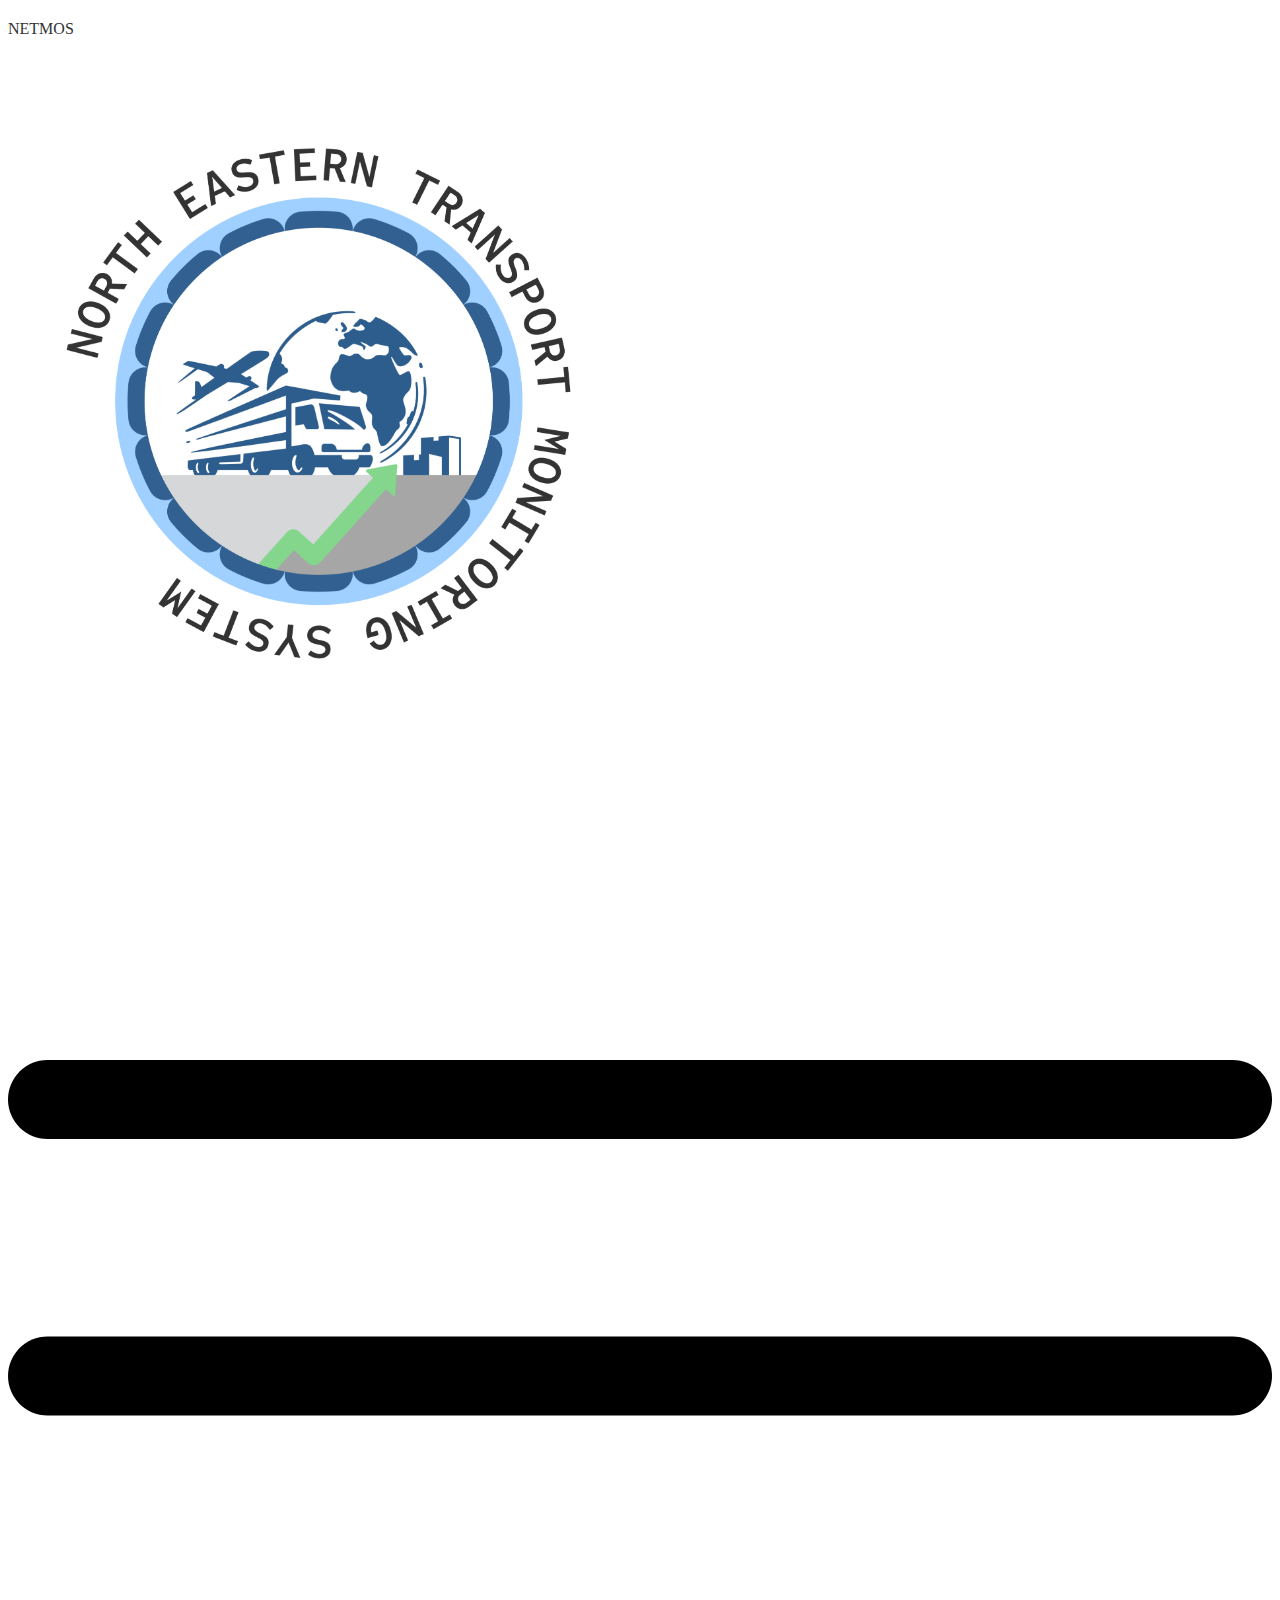
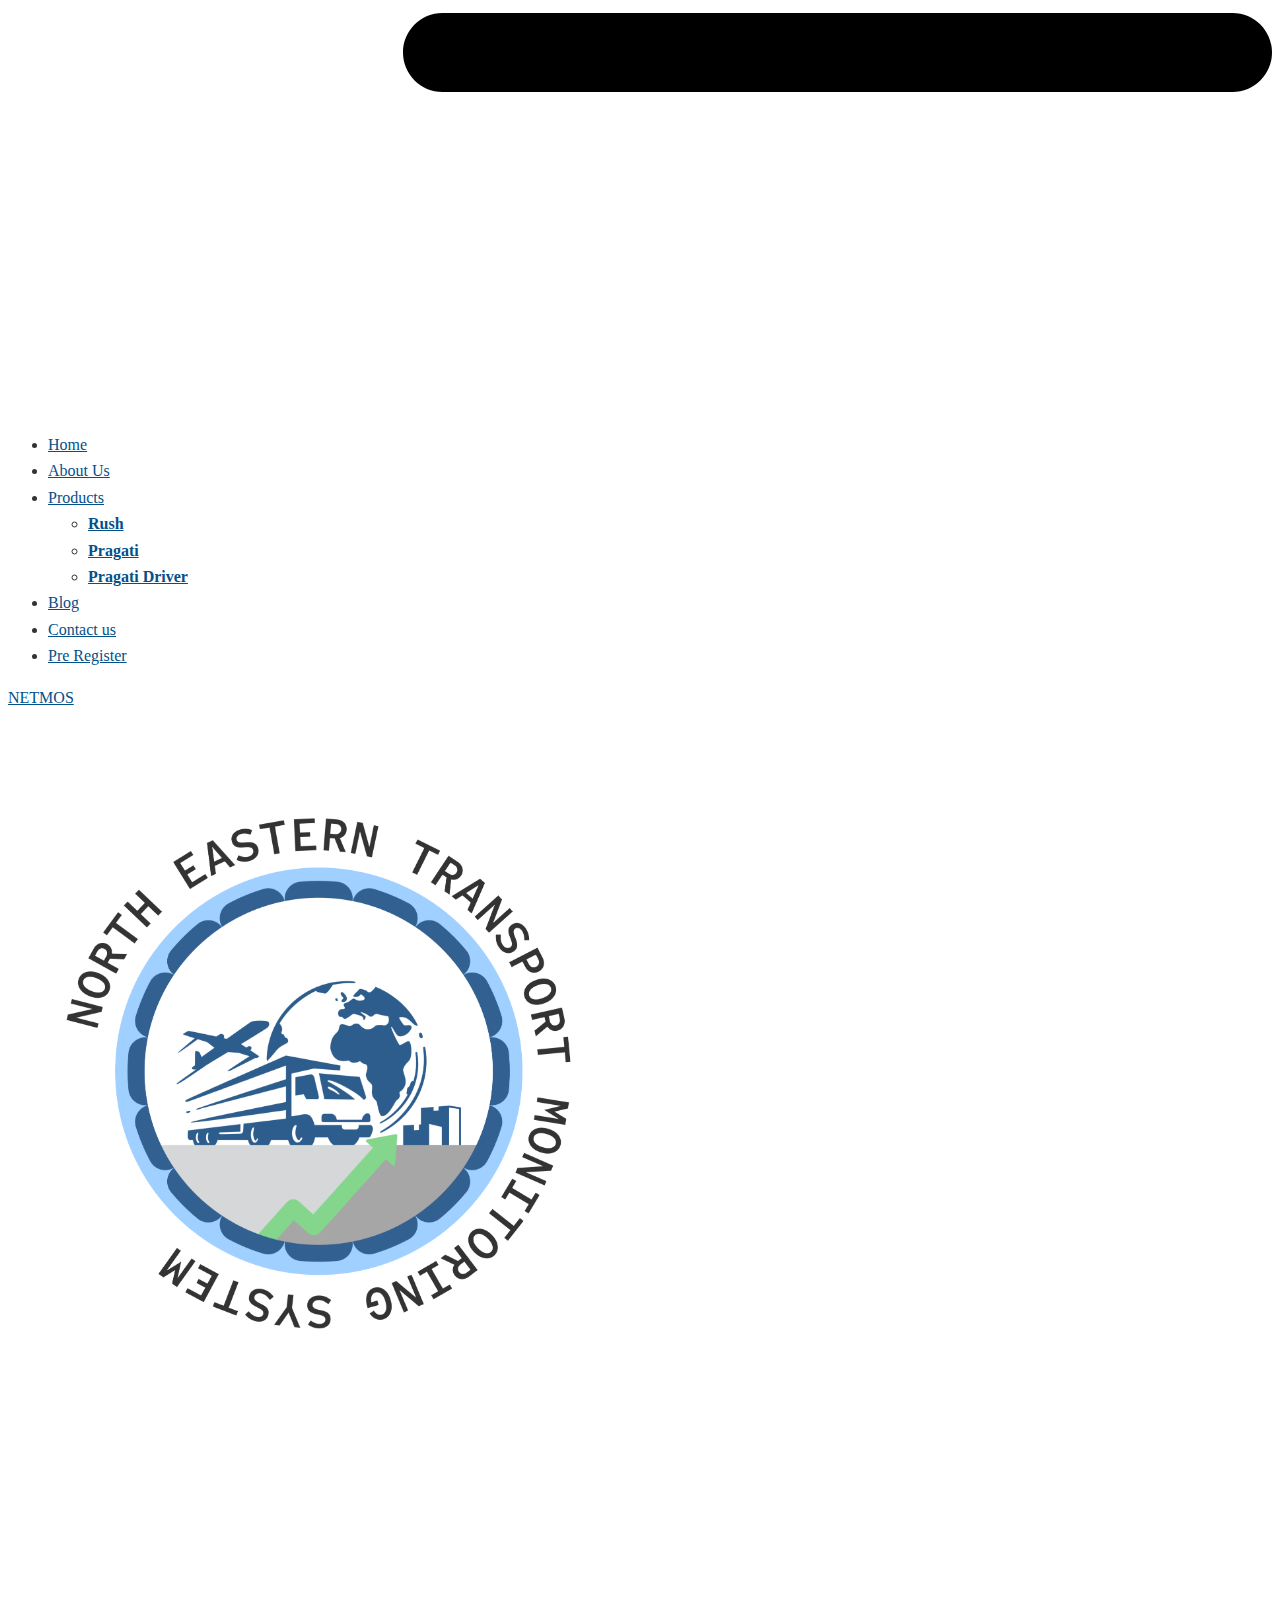
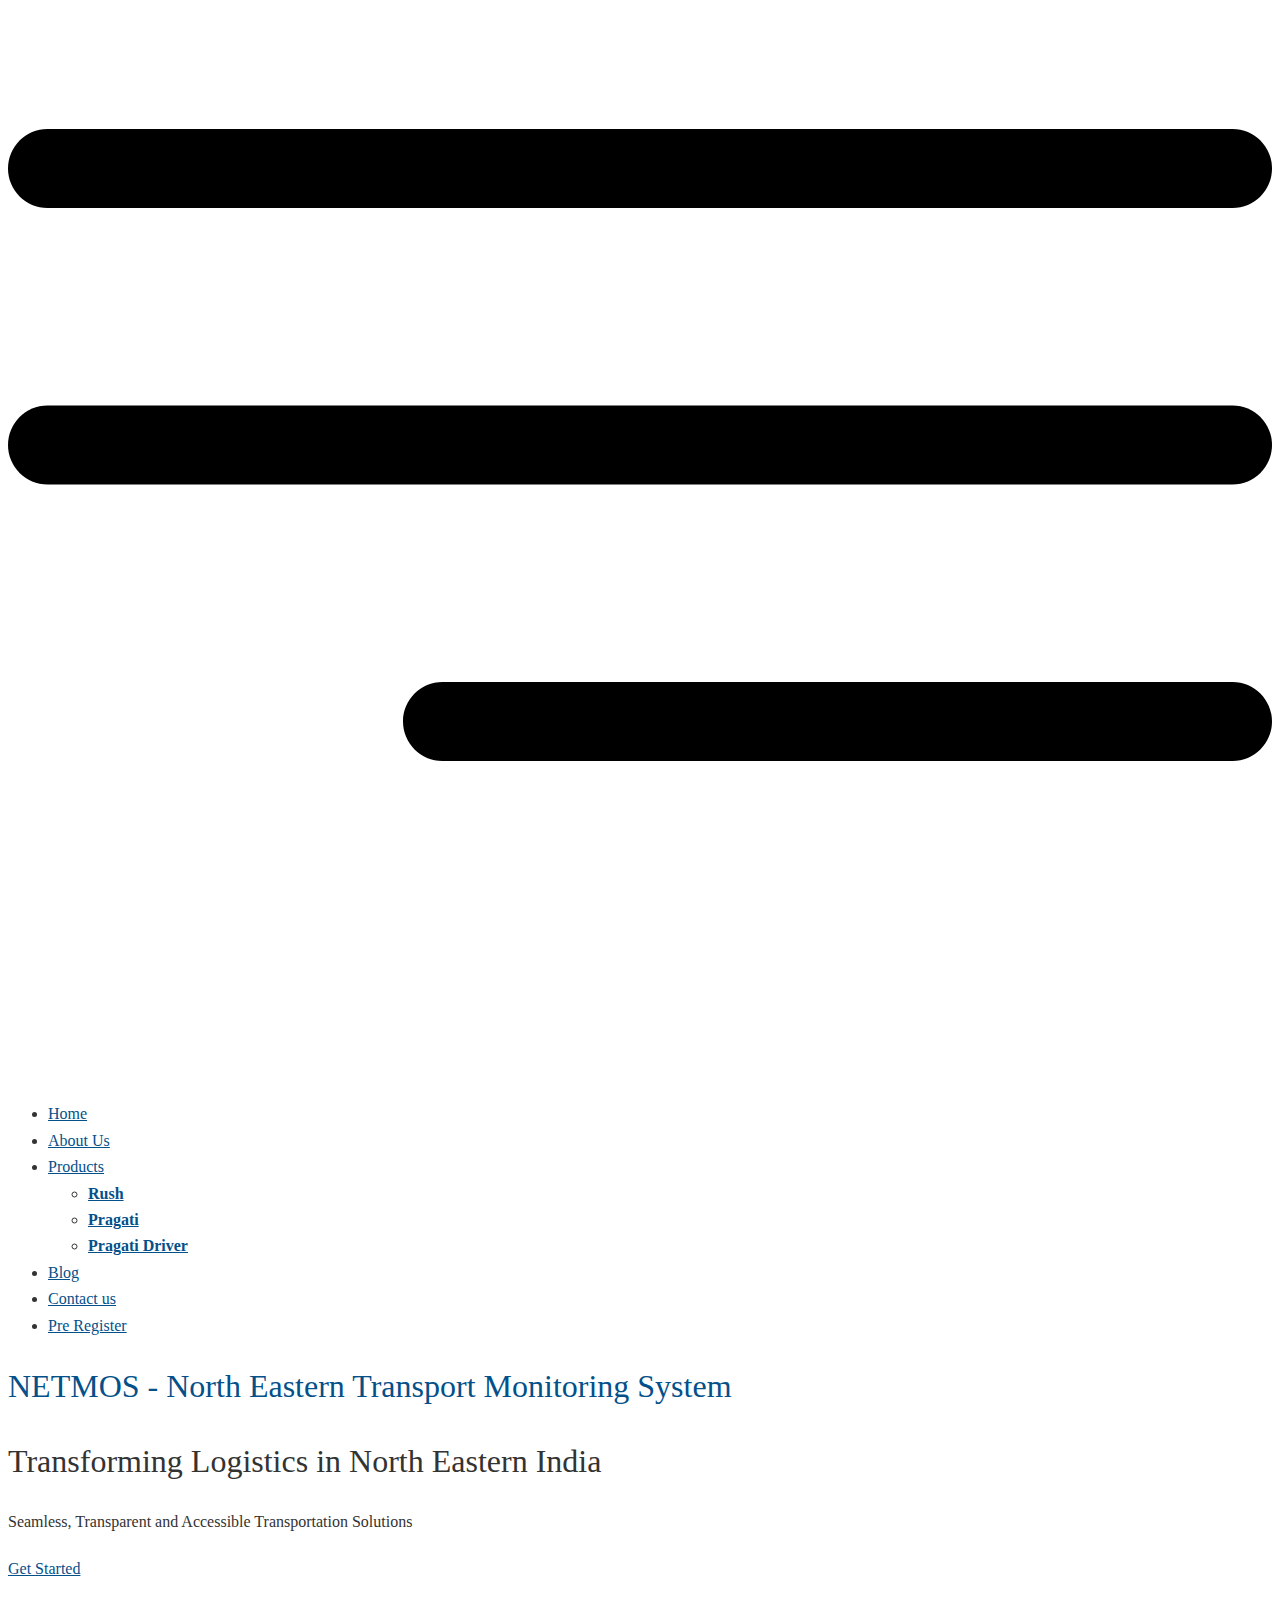
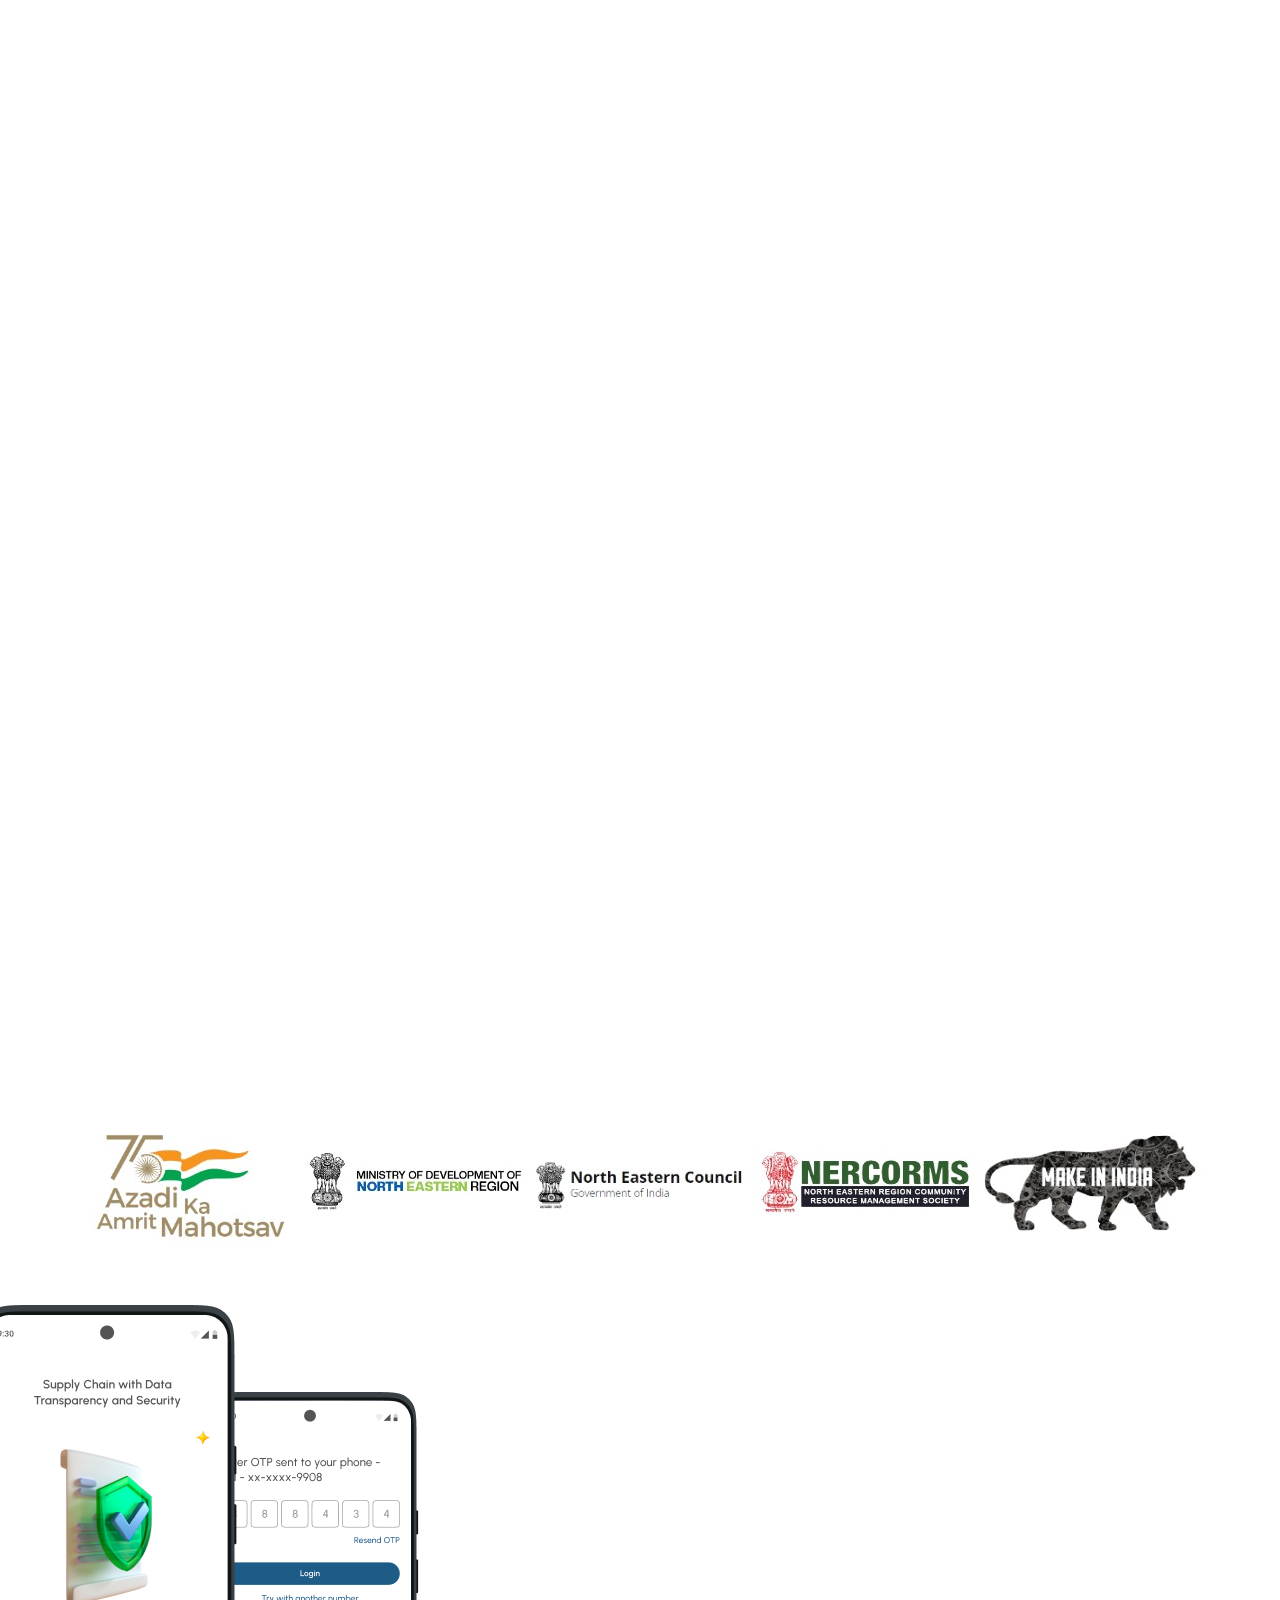
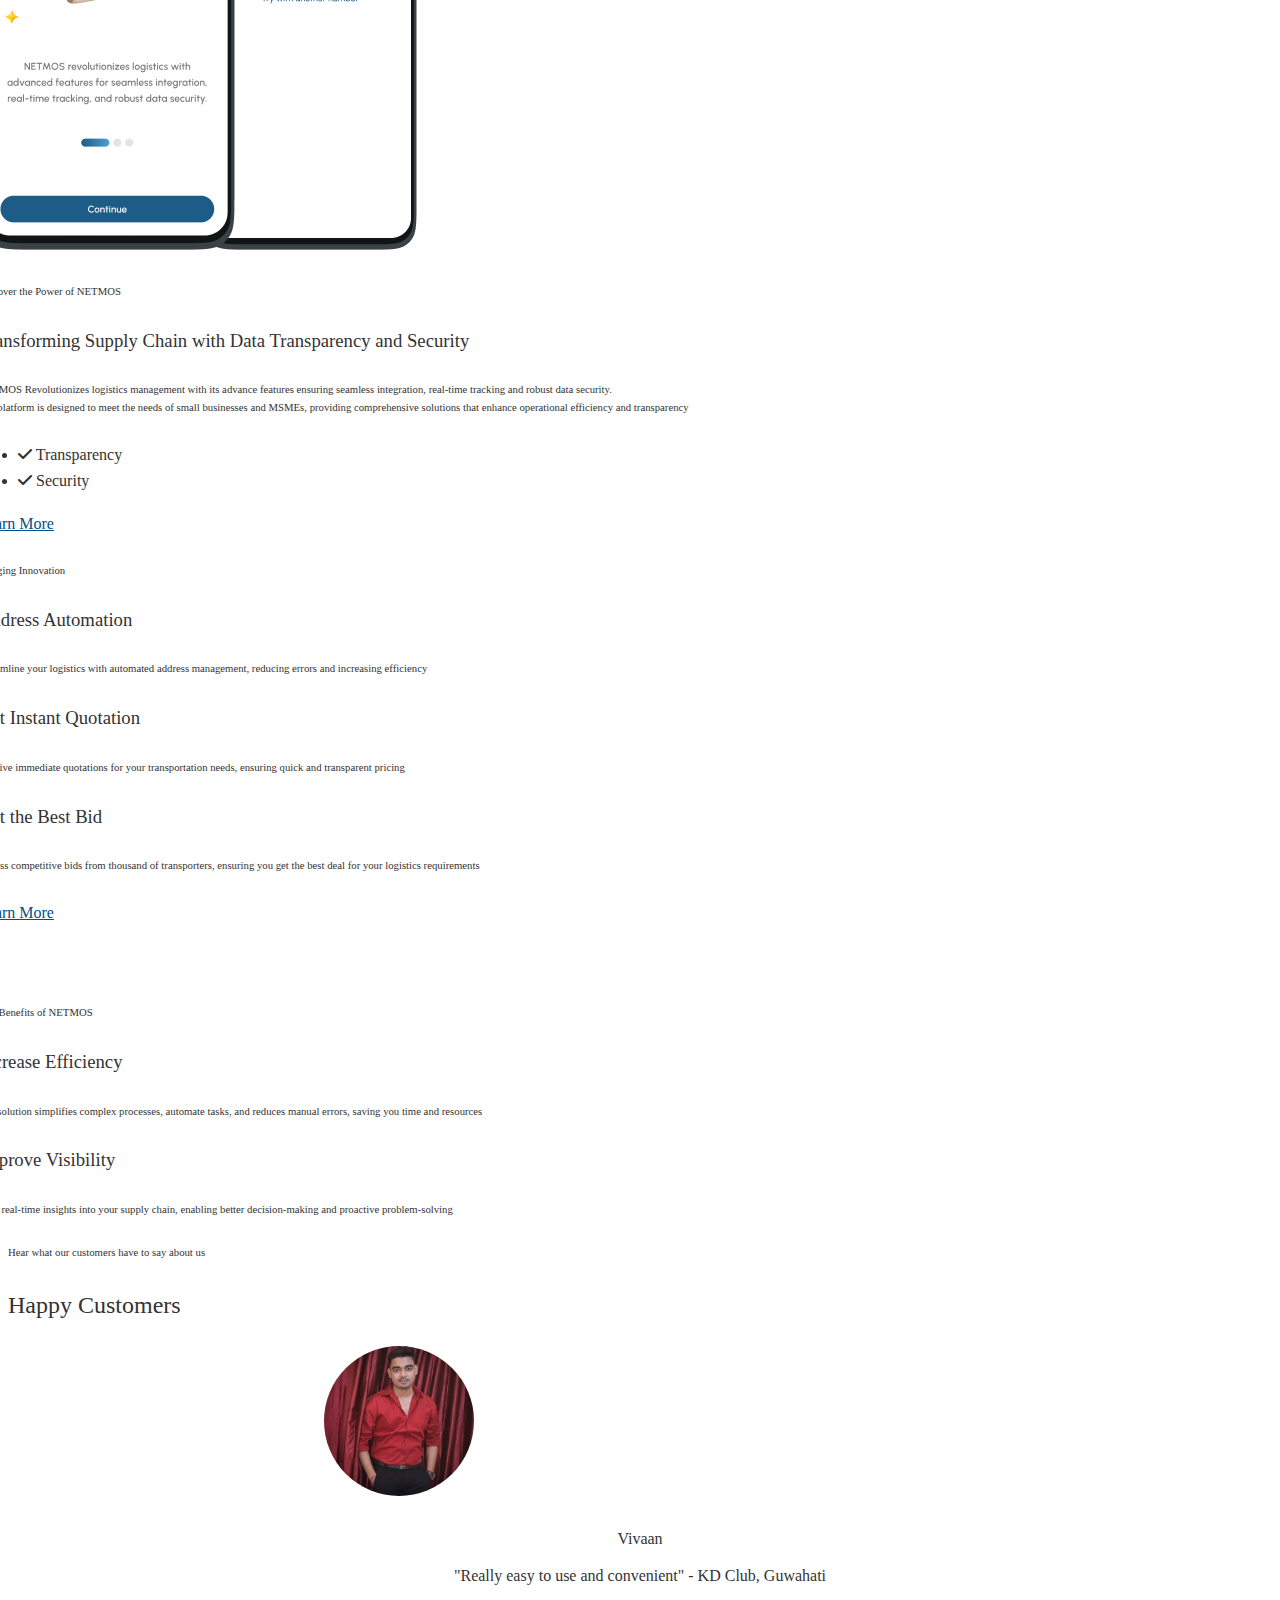
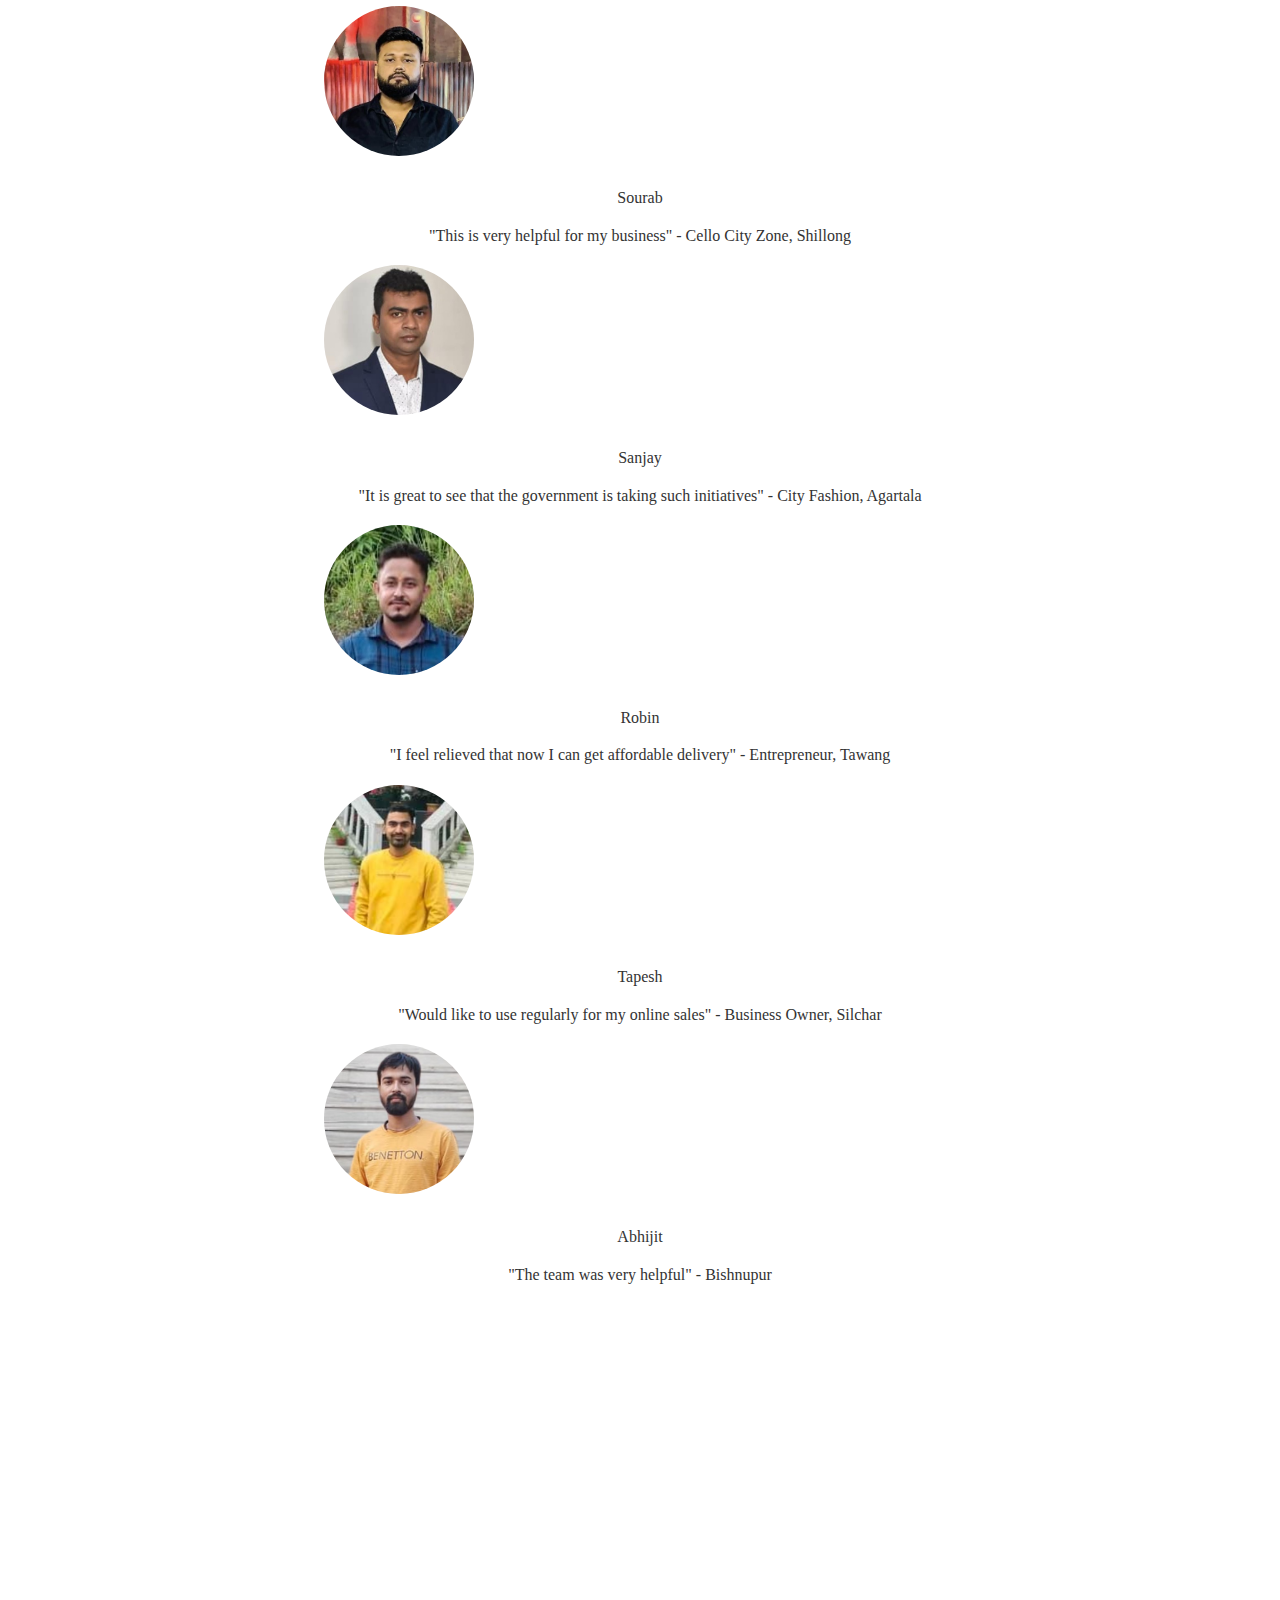
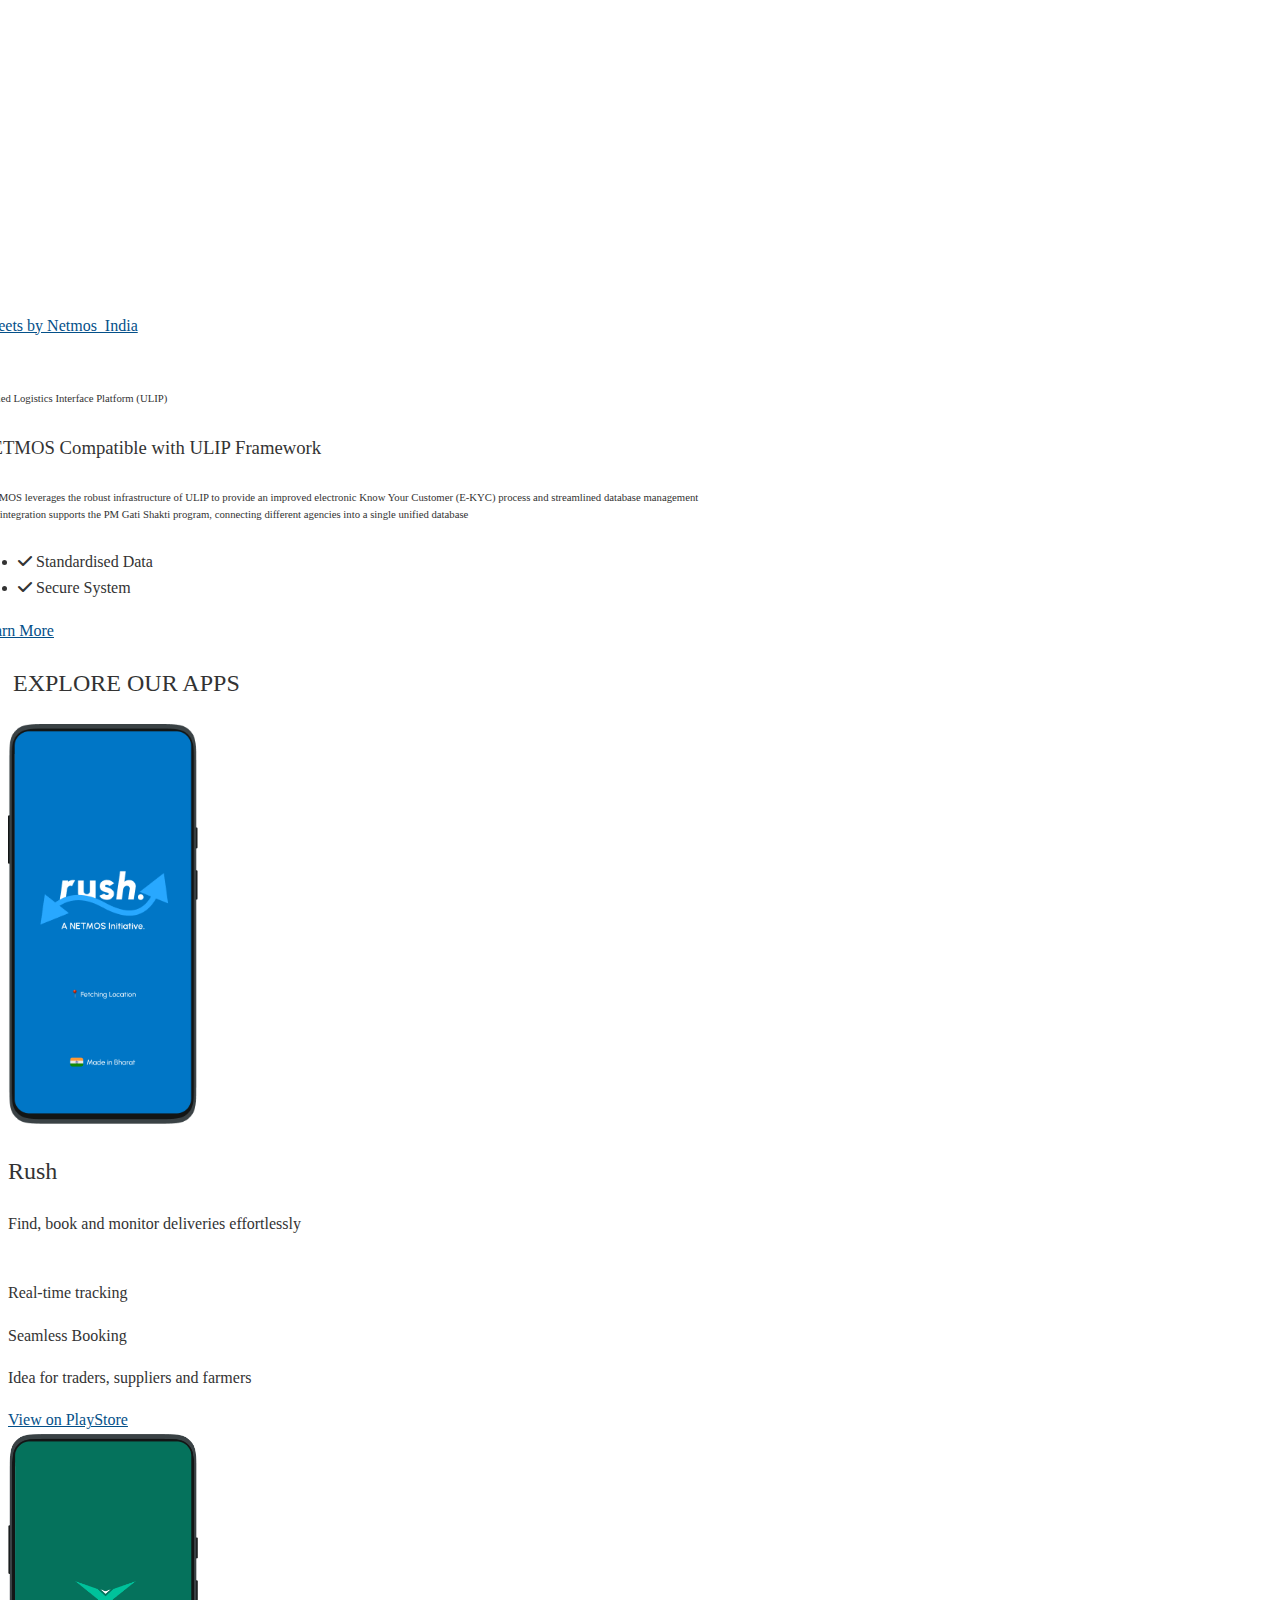
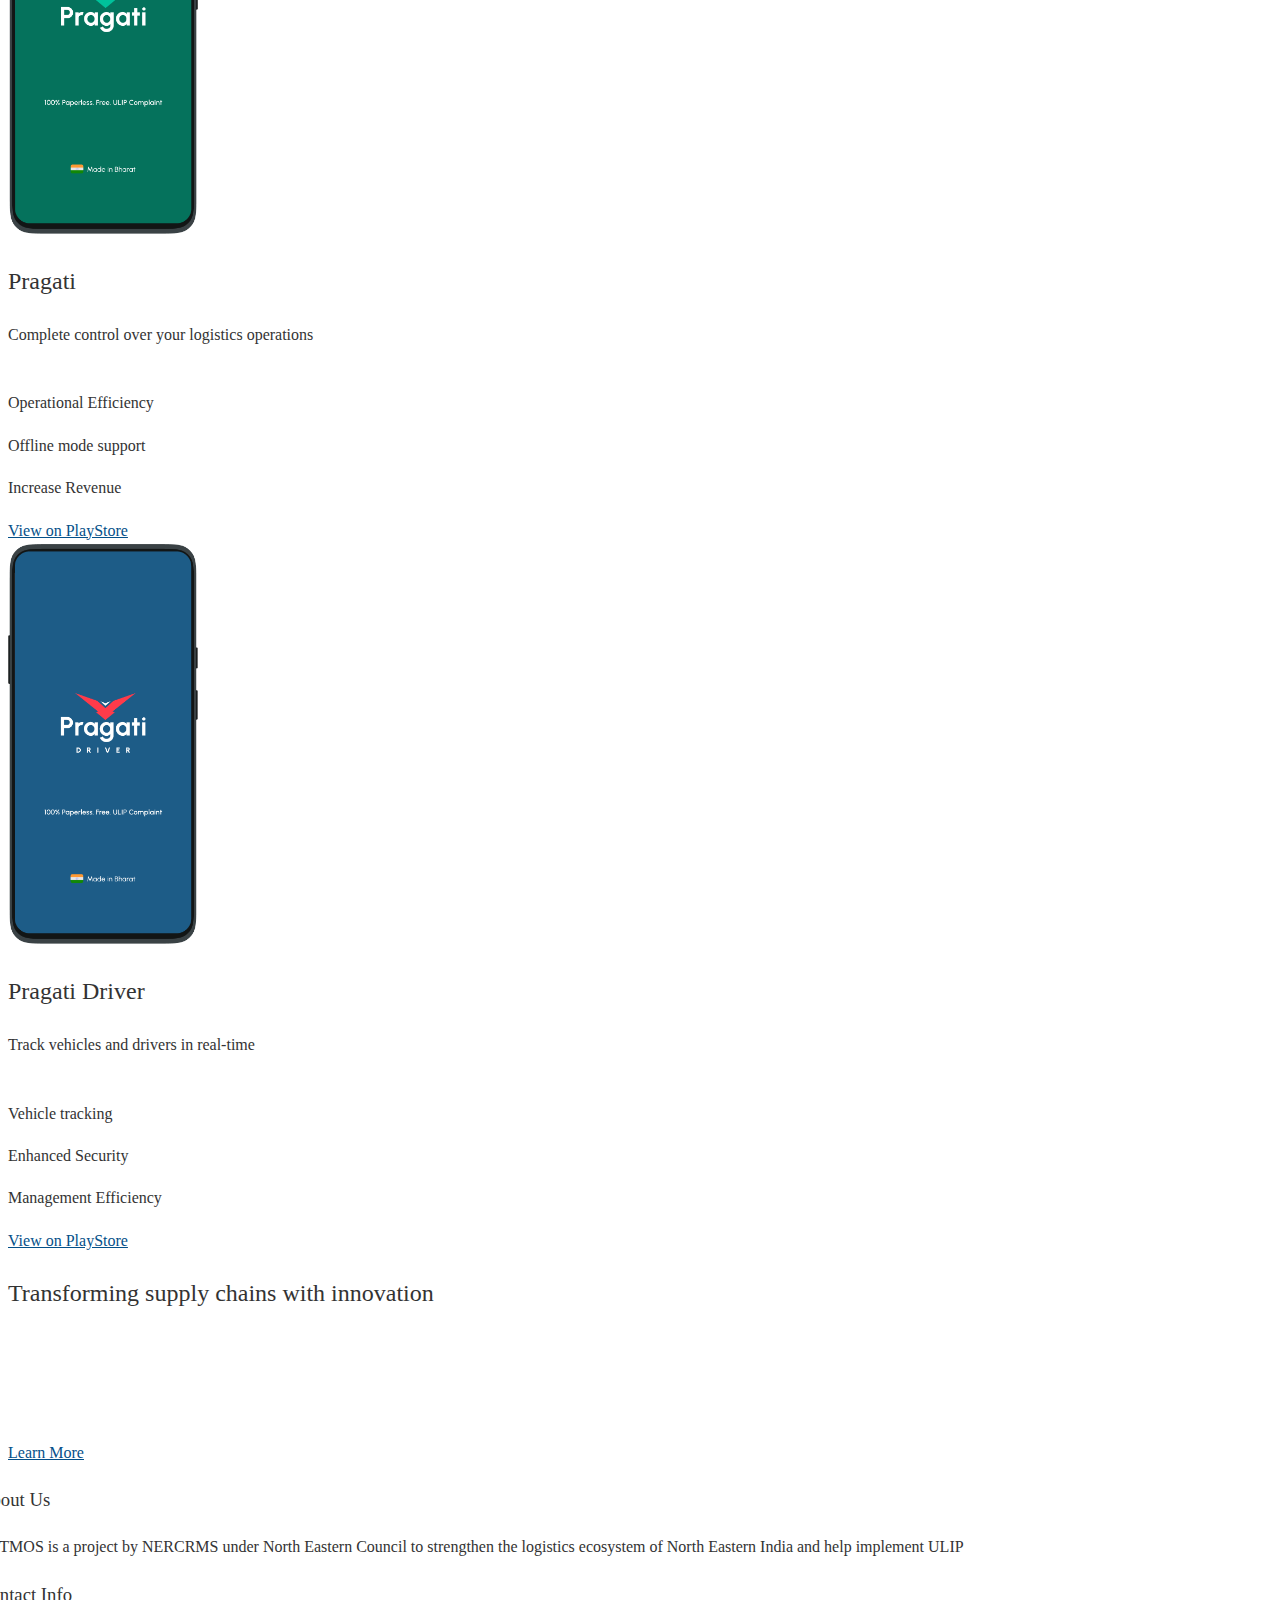
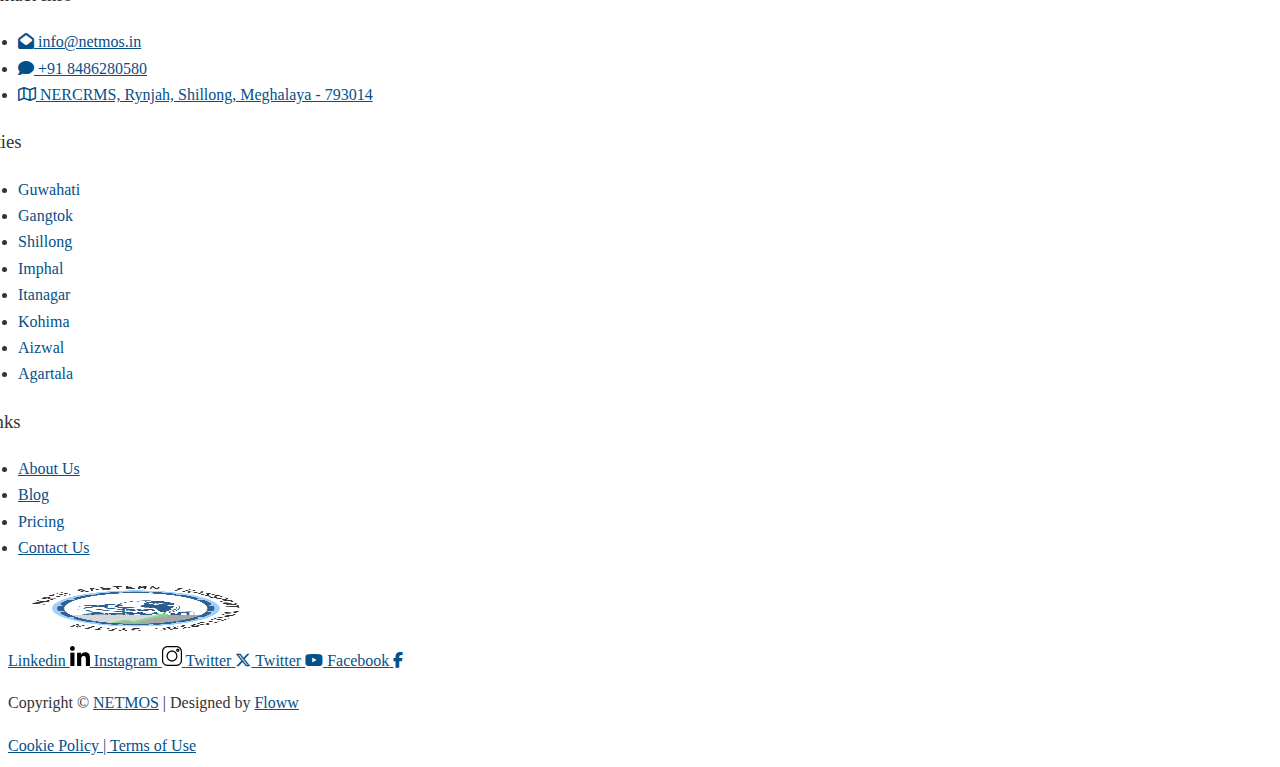
==== commit 686cba60: "testimonial added, location changed and spellings fixed" ====
--- a/index.html
+++ b/index.html
@@ -2704,18 +2704,18 @@
                                                                         class="elementor-icon-box-wrapper th-show-icon">
                                                                         <div
                                                                             class="elementor-icon-box-icon th-icon-size-md">
-                                                                            <img src="img/customers/customer1.jpg"
+                                                                            <img src="img/customers/vivaan.jpeg"
                                                                                 style="border-radius: 50%; width: 150px; margin-left: 25%;">
                                                                         </div>
                                                                         <div class="elementor-icon-box-content"
                                                                             style="text-align: center;">
                                                                             <h4 class="elementor-icon-box-description"
                                                                                 style="padding-bottom: 0;">
-                                                                                <span>Kishan</span>
+                                                                                <span>Vivaan</span>
                                                                             </h4>
                                                                             <p class="elementor-icon-box-description"
                                                                                 style="margin-top: -10px;">
-                                                                                "Really easy to use and convinient"
+                                                                                "Really easy to use and convenient"
                                                                                 - KD Club, Guwahati</p>
                                                                         </div>
                                                                     </div>
@@ -2753,7 +2753,7 @@
                                                                             <p class="elementor-icon-box-description"
                                                                                 style="margin-top: -10px;">
                                                                                 "This is very helpful for my business"
-                                                                                - Cello City Zone, Guwahati</p>
+                                                                                - Cello City Zone, Shillong</p>
                                                                         </div>
                                                                     </div>
 
@@ -2791,7 +2791,7 @@
                                                                                 style="margin-top: -10px;">
                                                                                 "It is great to see that the government
                                                                                 is taking such initiatives"
-                                                                                - City Fashion, Guwahati</p>
+                                                                                - City Fashion, Agartala</p>
                                                                         </div>
                                                                     </div>
 
@@ -2838,7 +2838,7 @@
                                                                                 style="margin-top: -10px;">
                                                                                 "I feel relieved that now I can get
                                                                                 affordable delivery"
-                                                                                - Entreprenuer, Guwahati</p>
+                                                                                - Entrepreneur, Tawang</p>
                                                                         </div>
                                                                     </div>
 
@@ -2876,7 +2876,7 @@
                                                                                 style="margin-top: -10px;">
                                                                                 "Would like to use regularly for my
                                                                                 online sales"
-                                                                                - Business Owner, Guwahati</p>
+                                                                                - Business Owner, Silchar</p>
                                                                         </div>
                                                                     </div>
 
@@ -2913,7 +2913,7 @@
                                                                             <p class="elementor-icon-box-description"
                                                                                 style="margin-top: -10px;">
                                                                                 "The team was very helpful"
-                                                                                - Guwahati</p>
+                                                                                - Bishnupur</p>
                                                                         </div>
                                                                     </div>
 
@@ -3220,7 +3220,7 @@
                                                                                             </div>
                                                                                             <h2
                                                                                                 class="elementor-icon-box-title">
-                                                                                                RUSH </h2>
+                                                                                                Rush </h2>
                                                                                             <div
                                                                                                 class="elementor-testimonial-content">
                                                                                                 Find, book and monitor
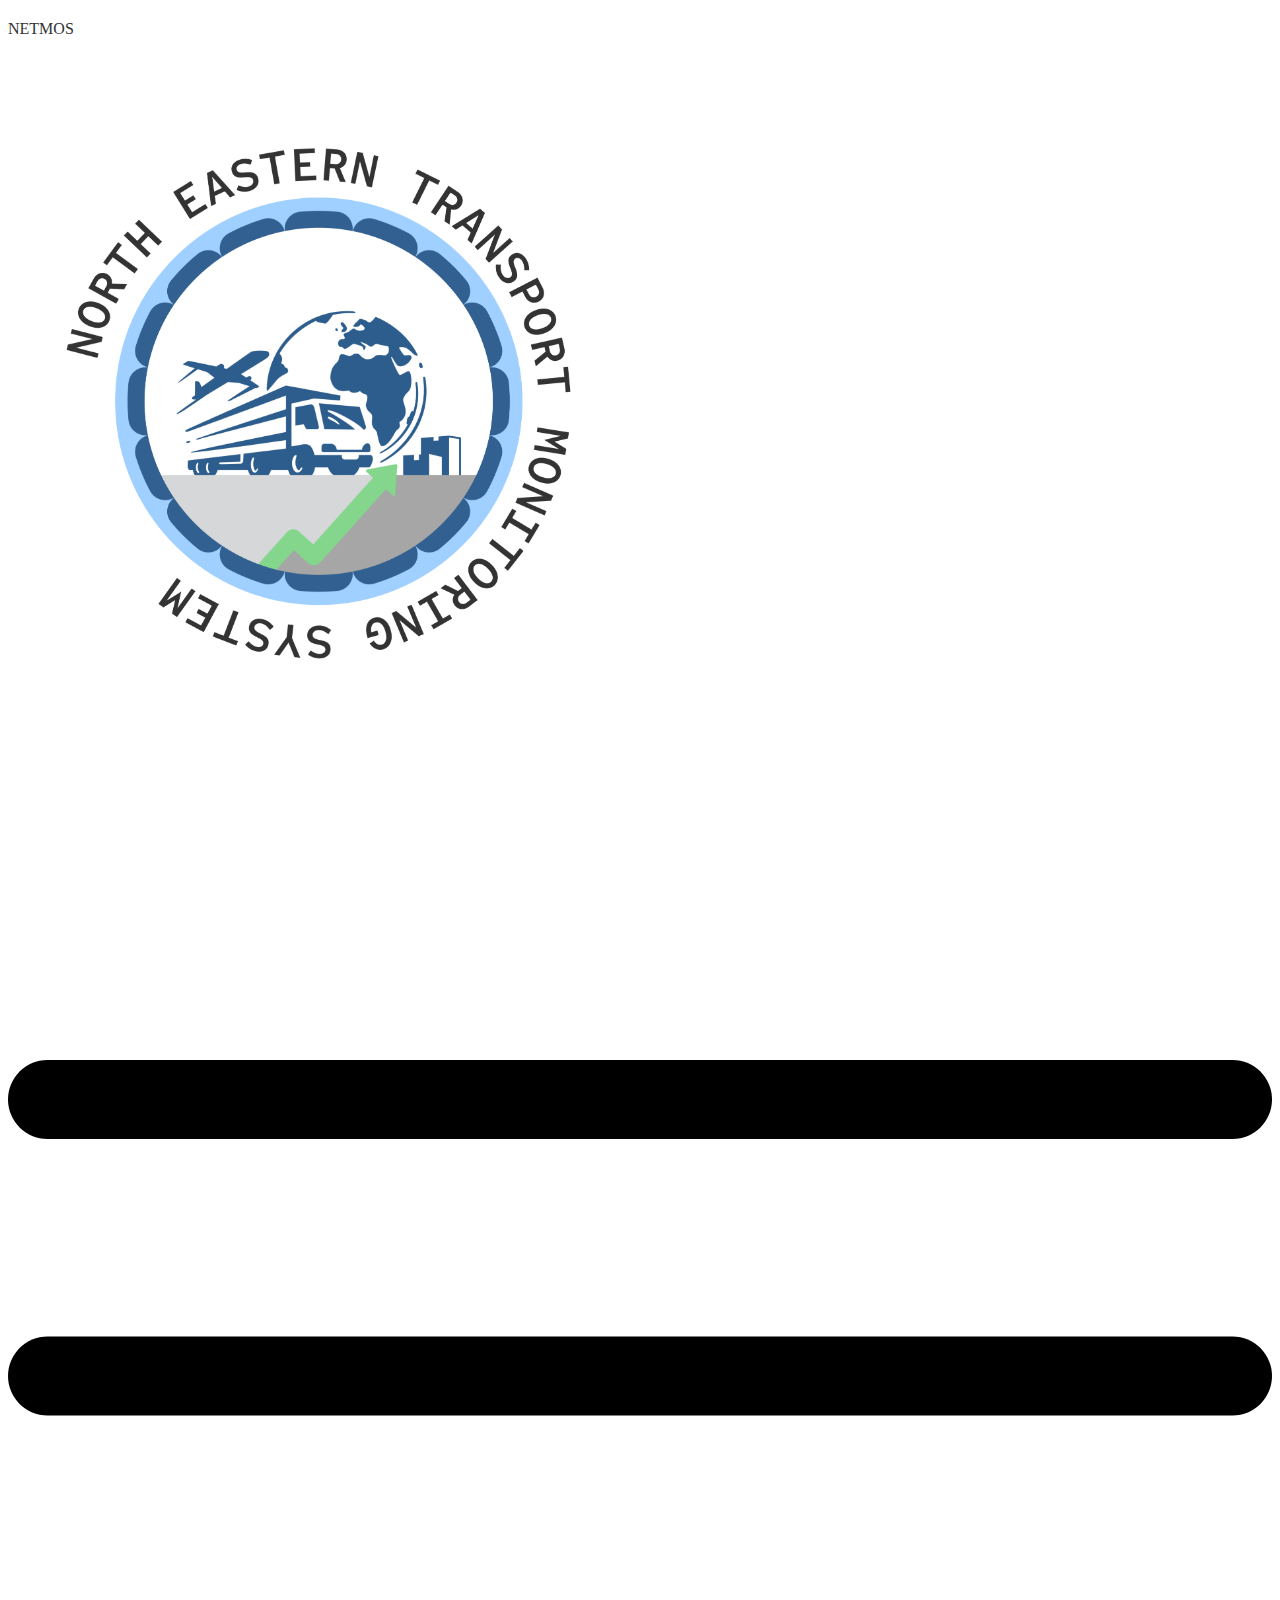
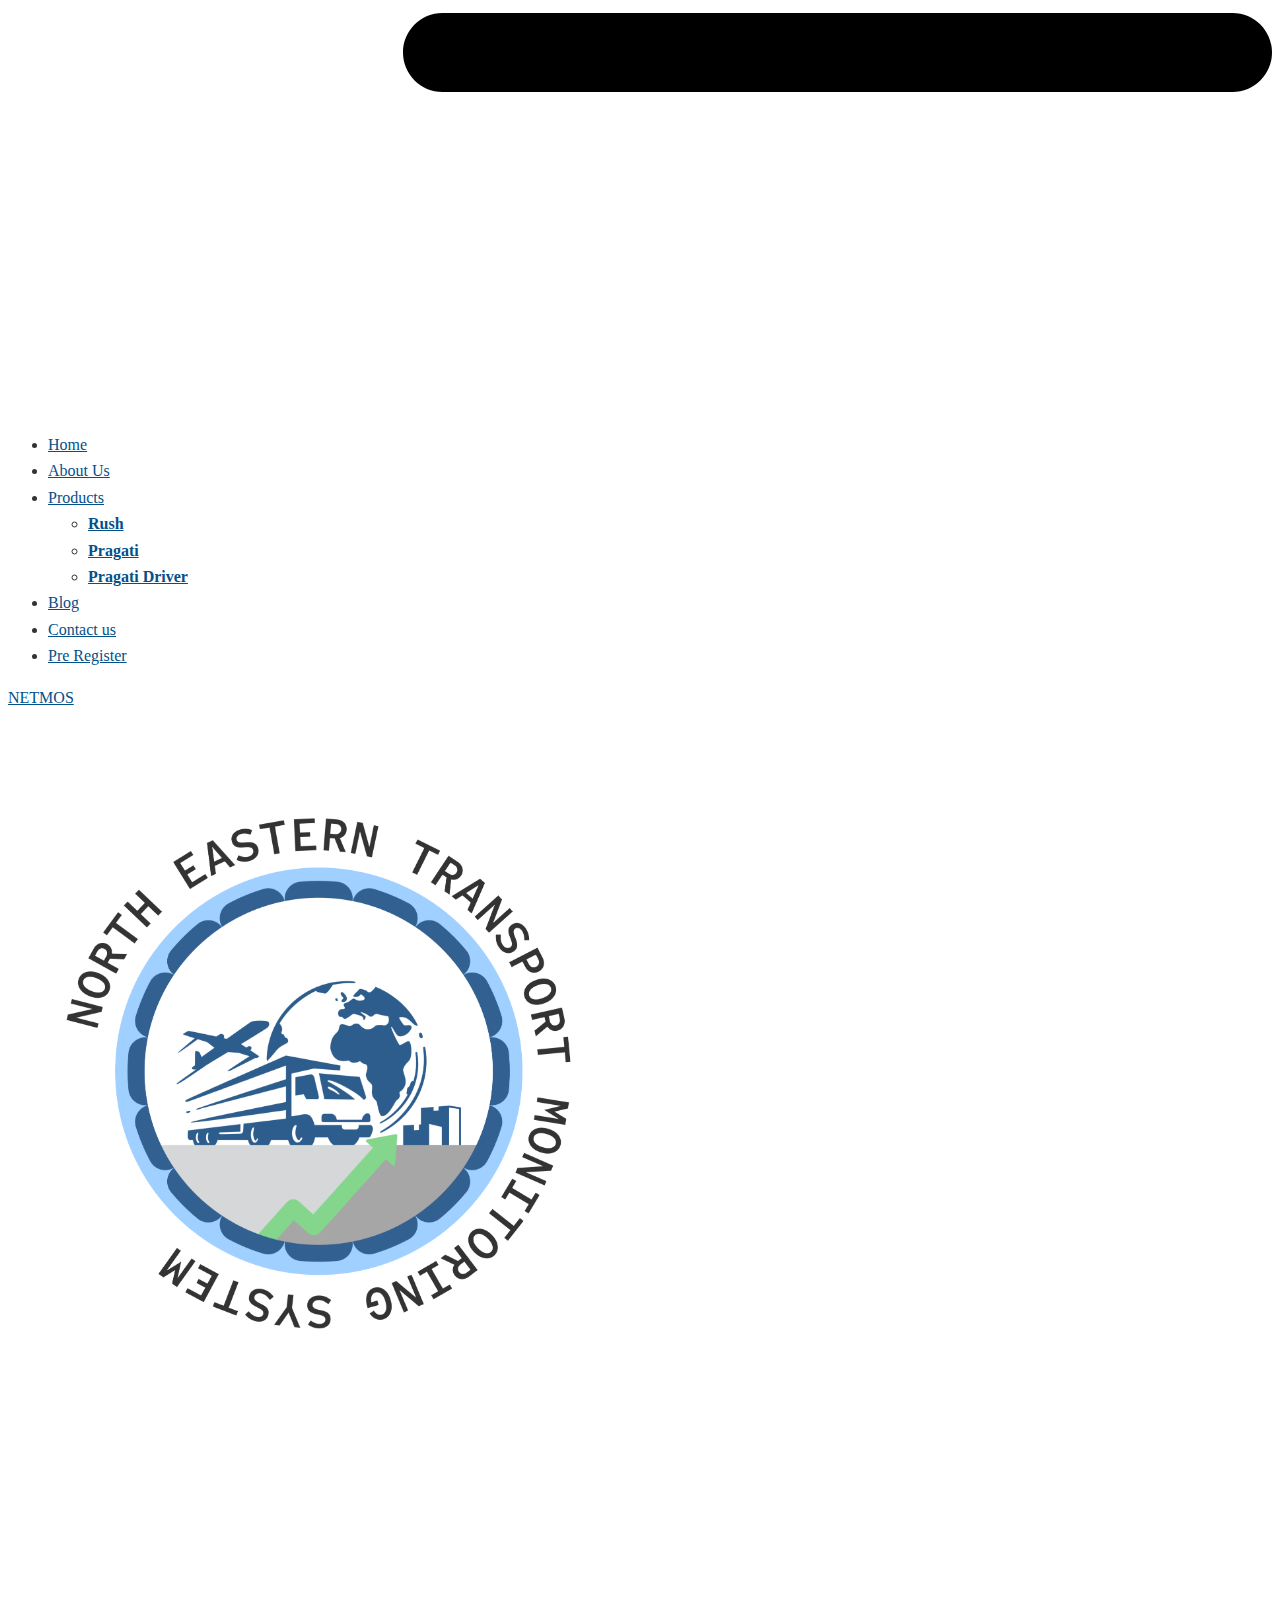
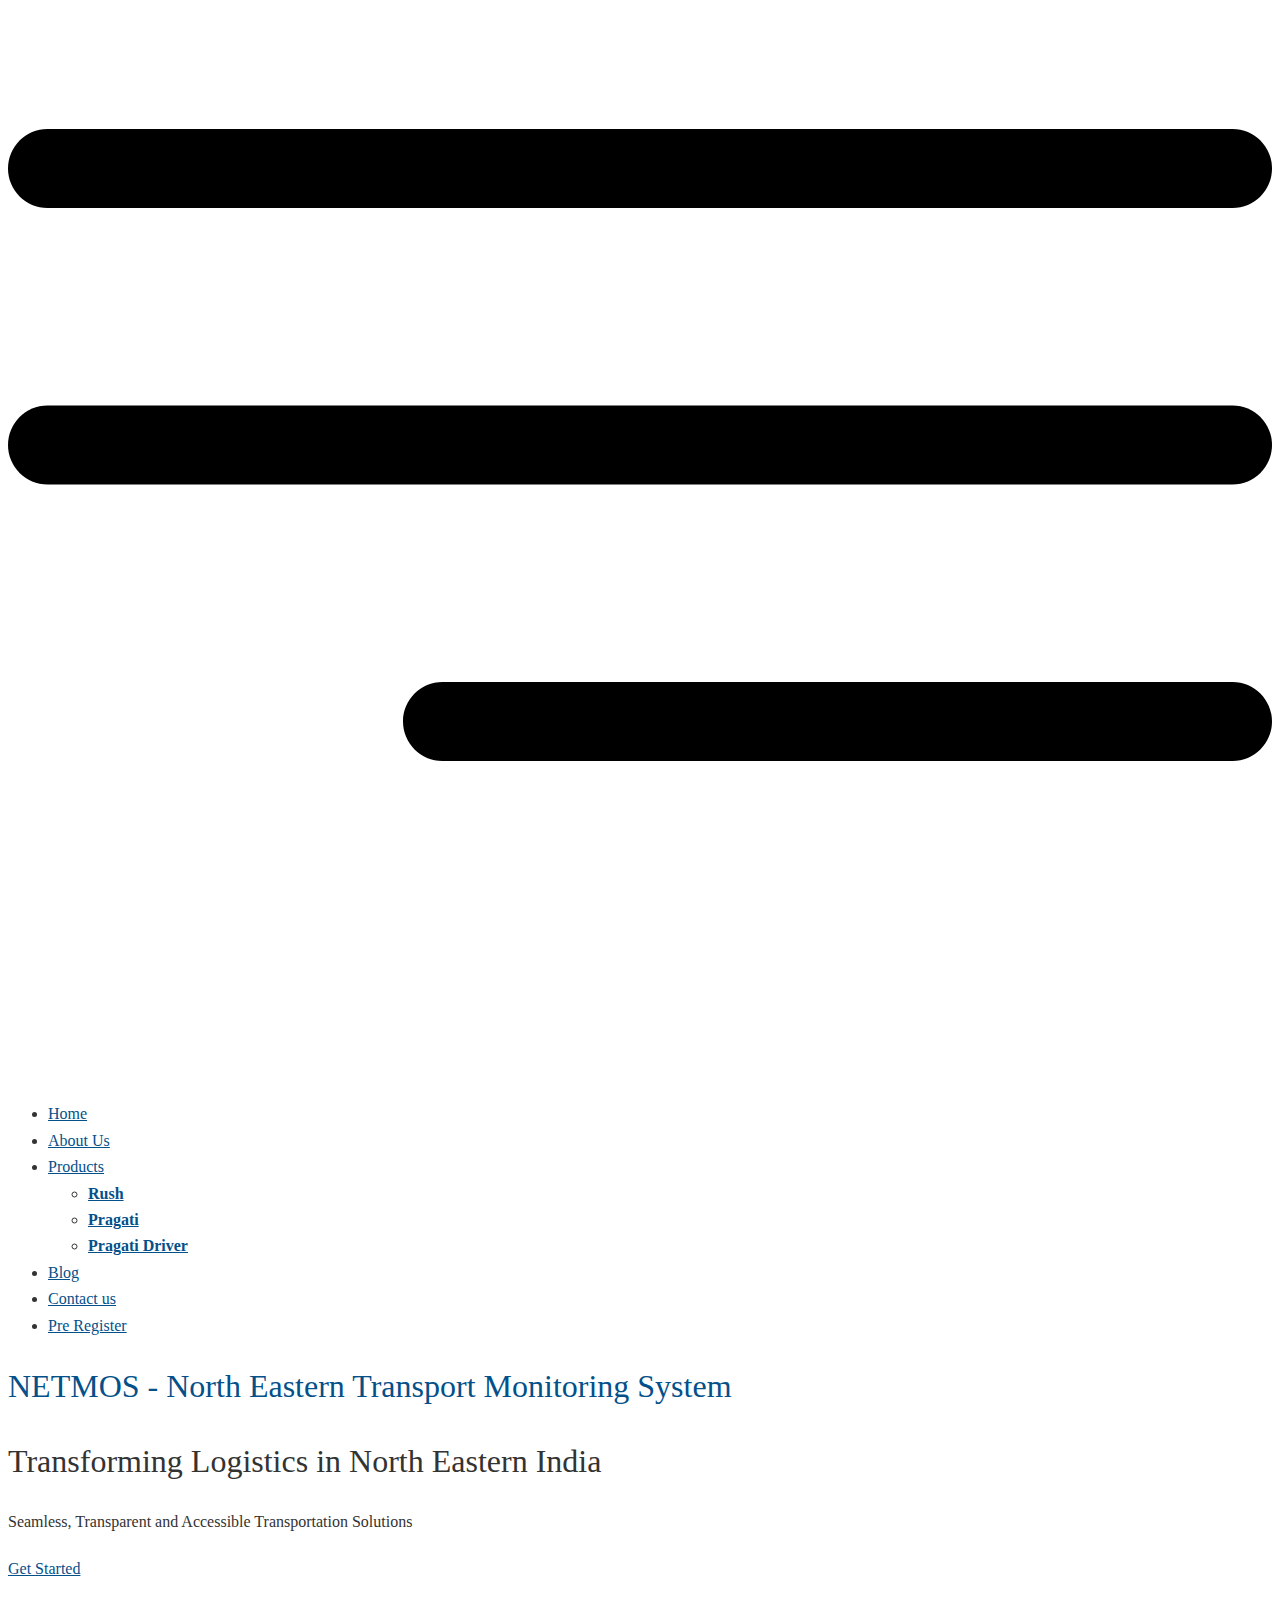
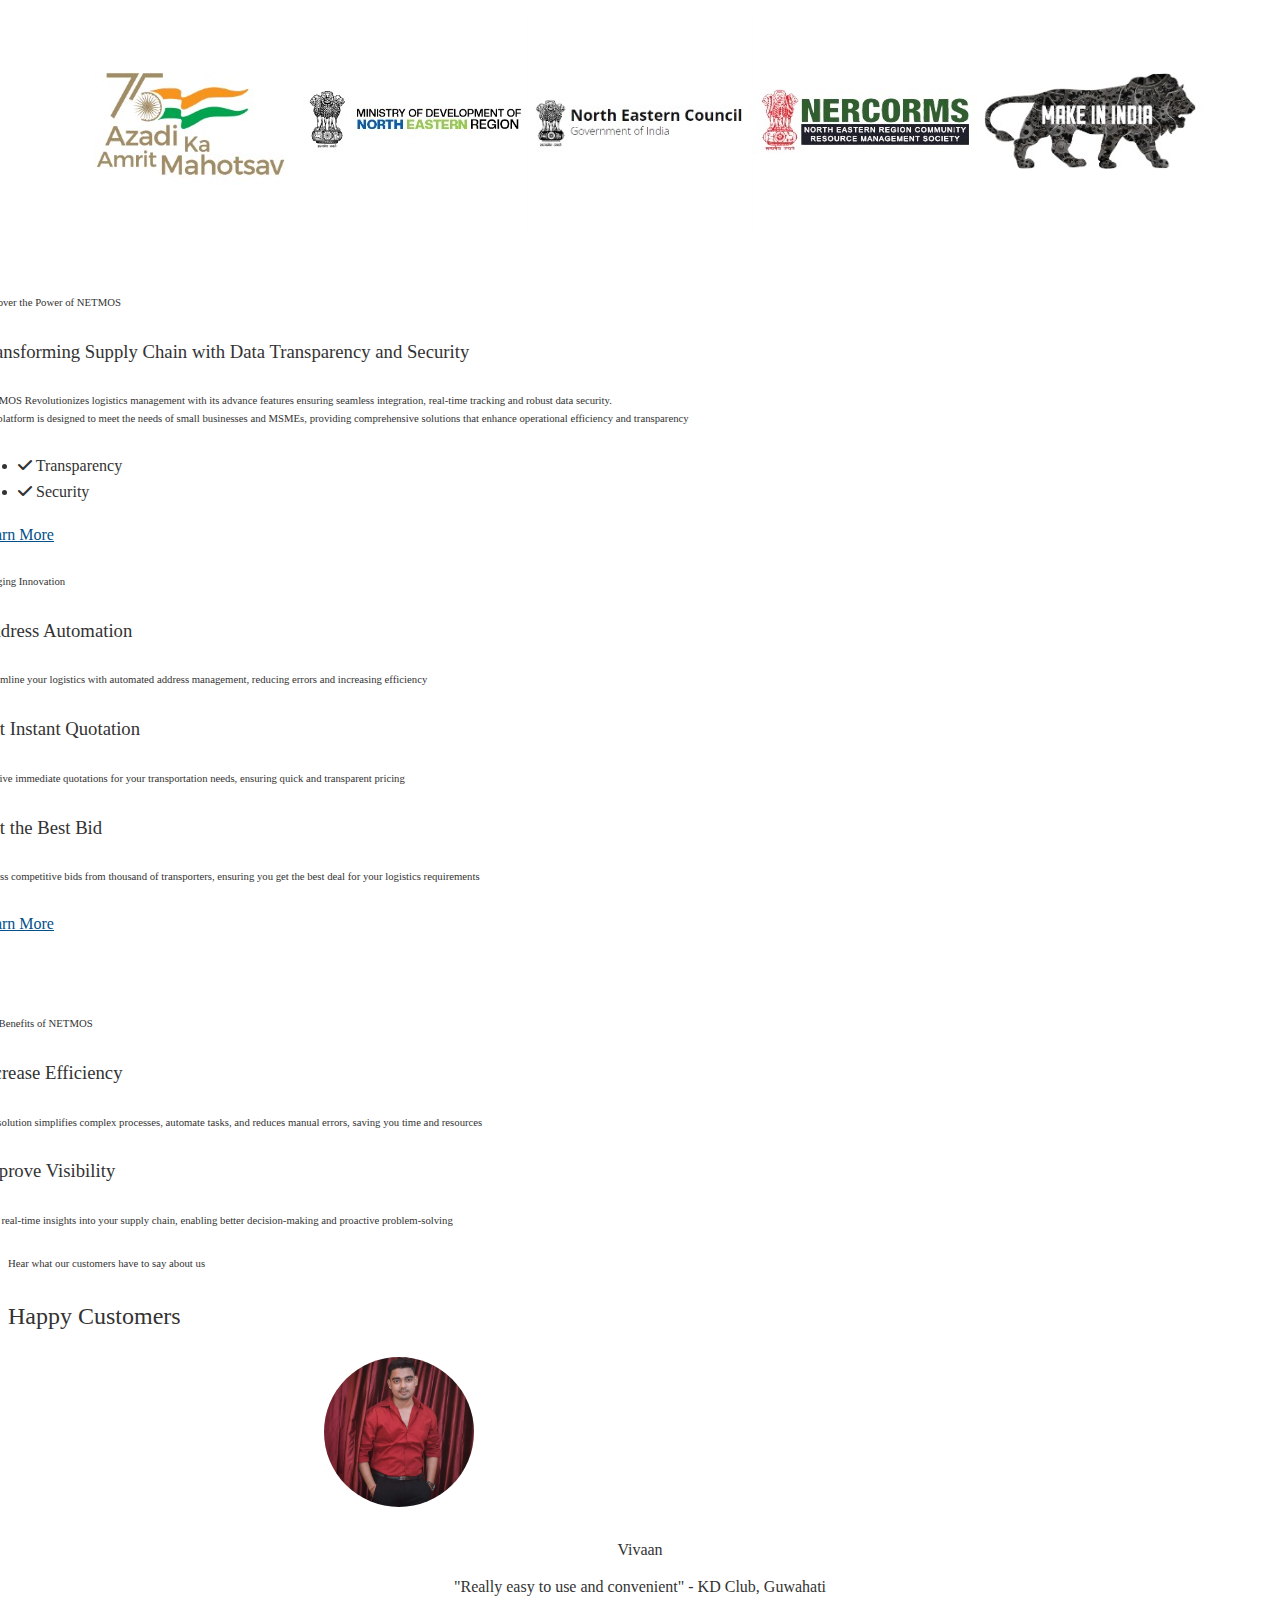
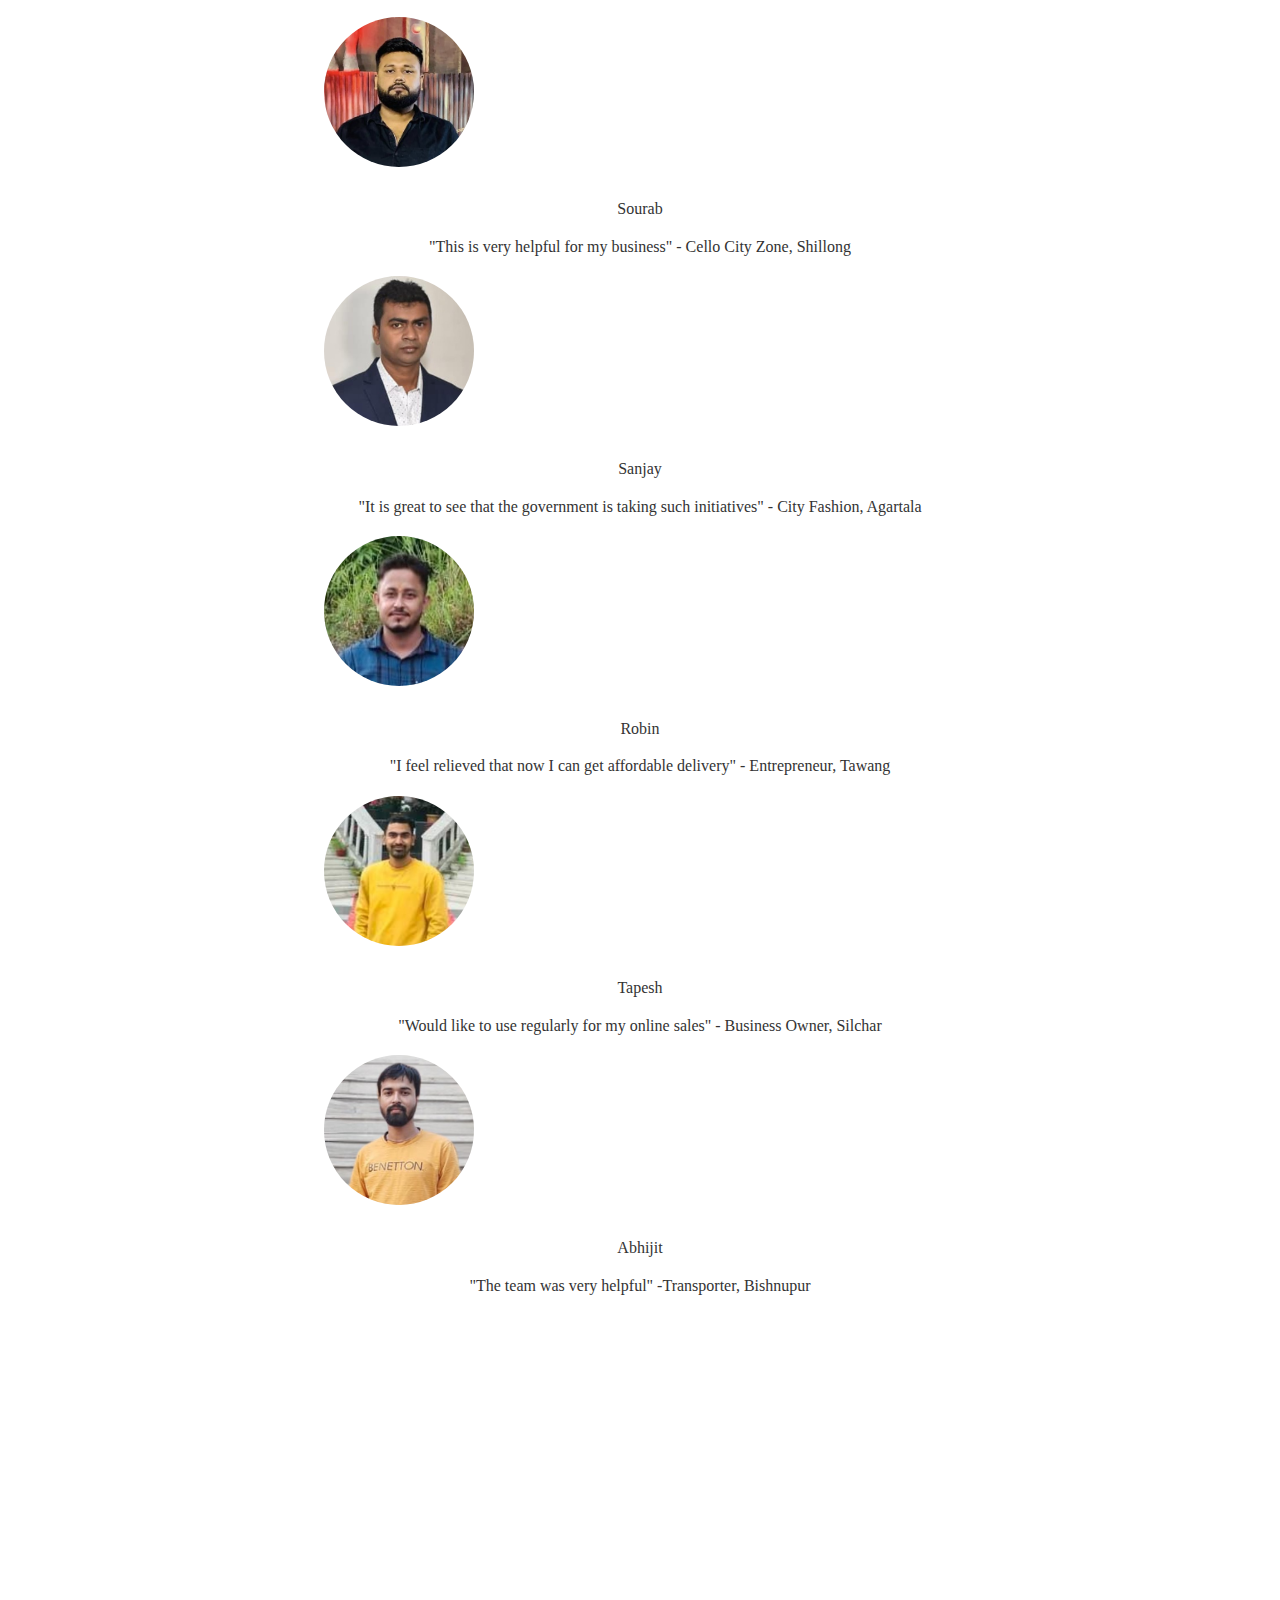
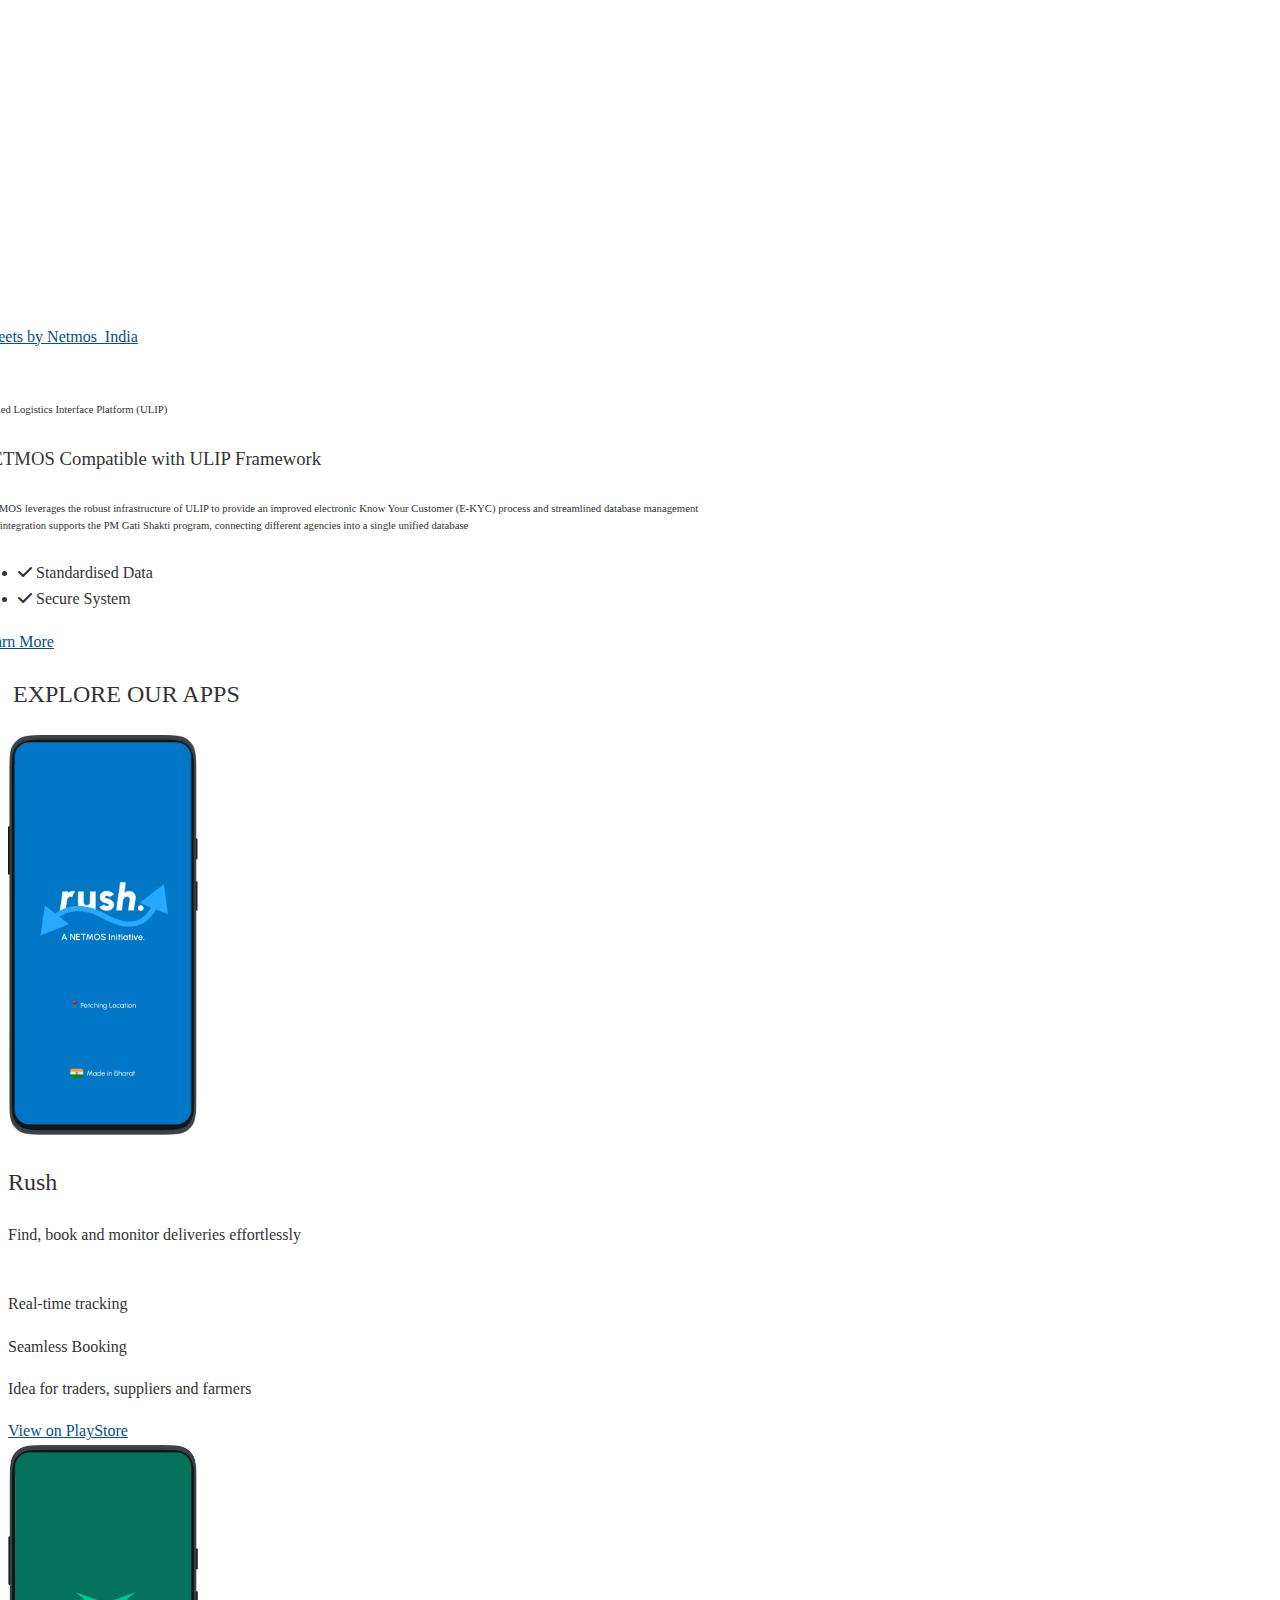
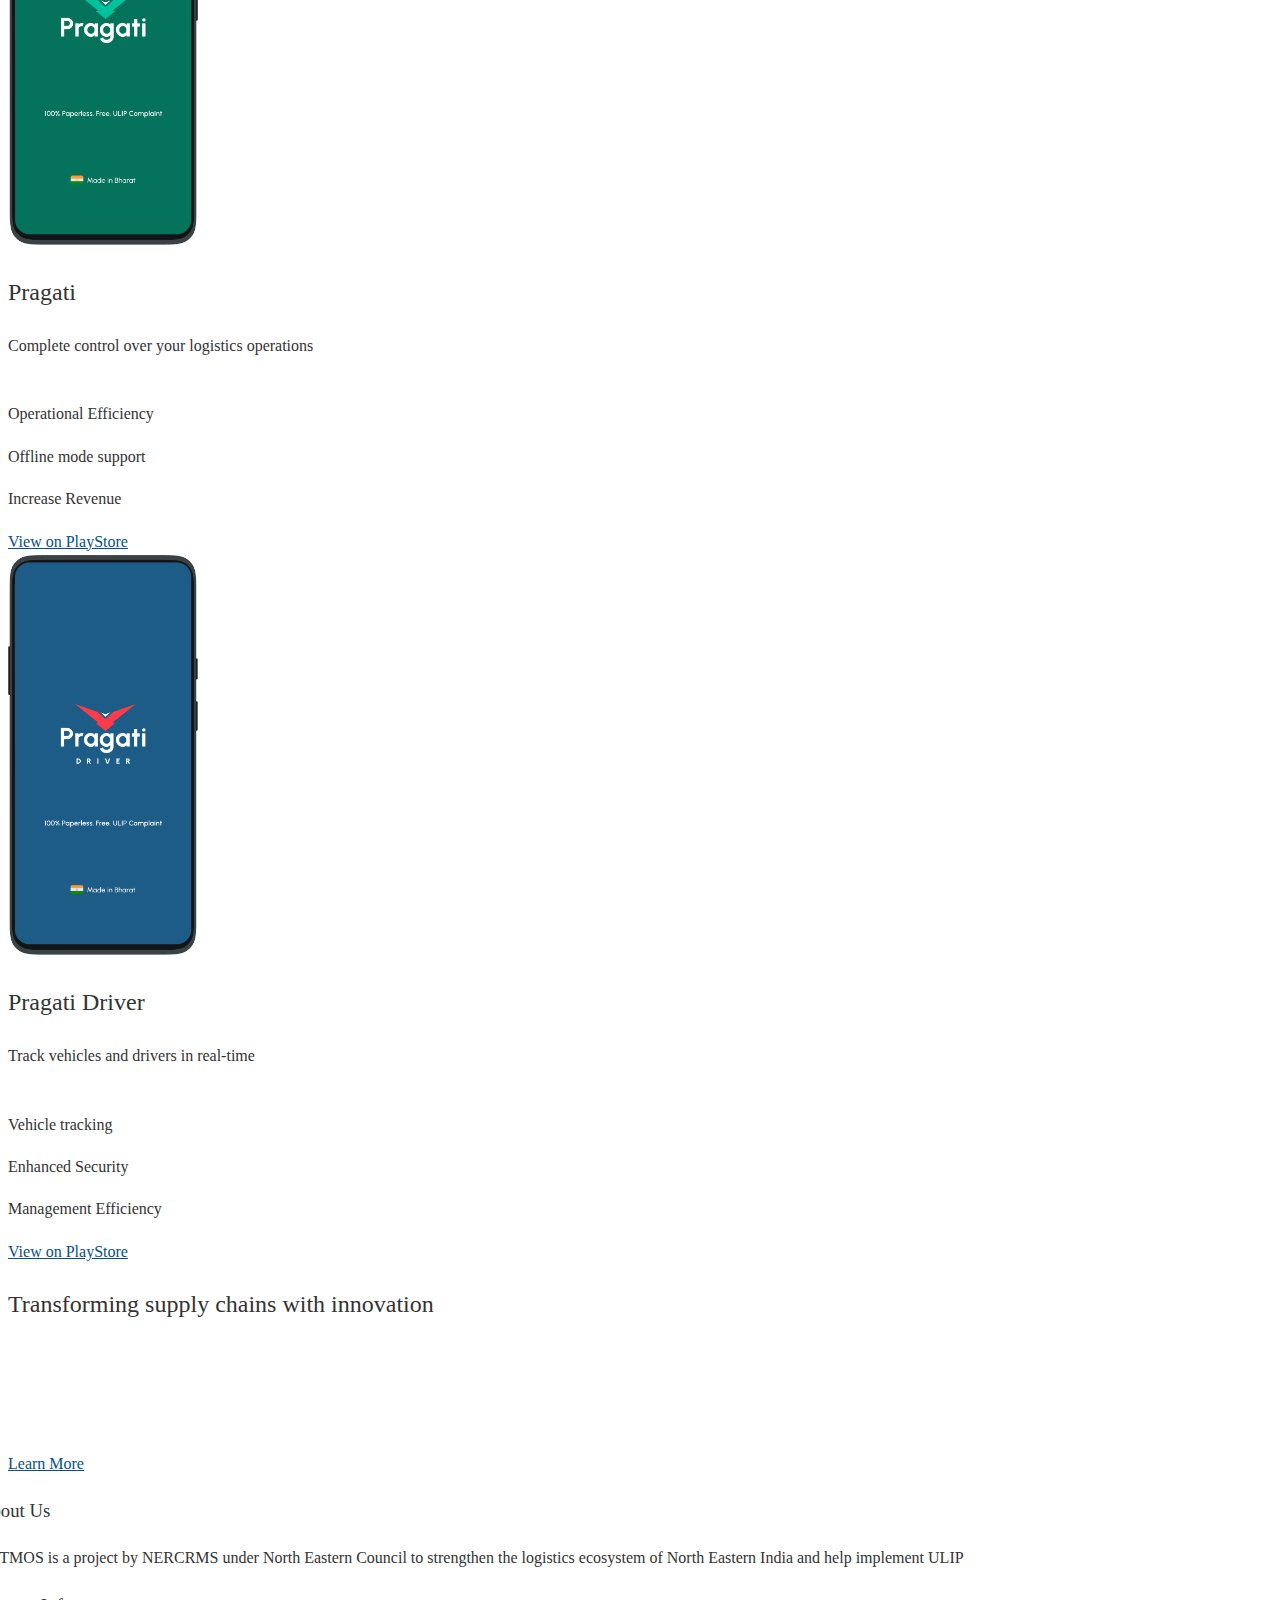
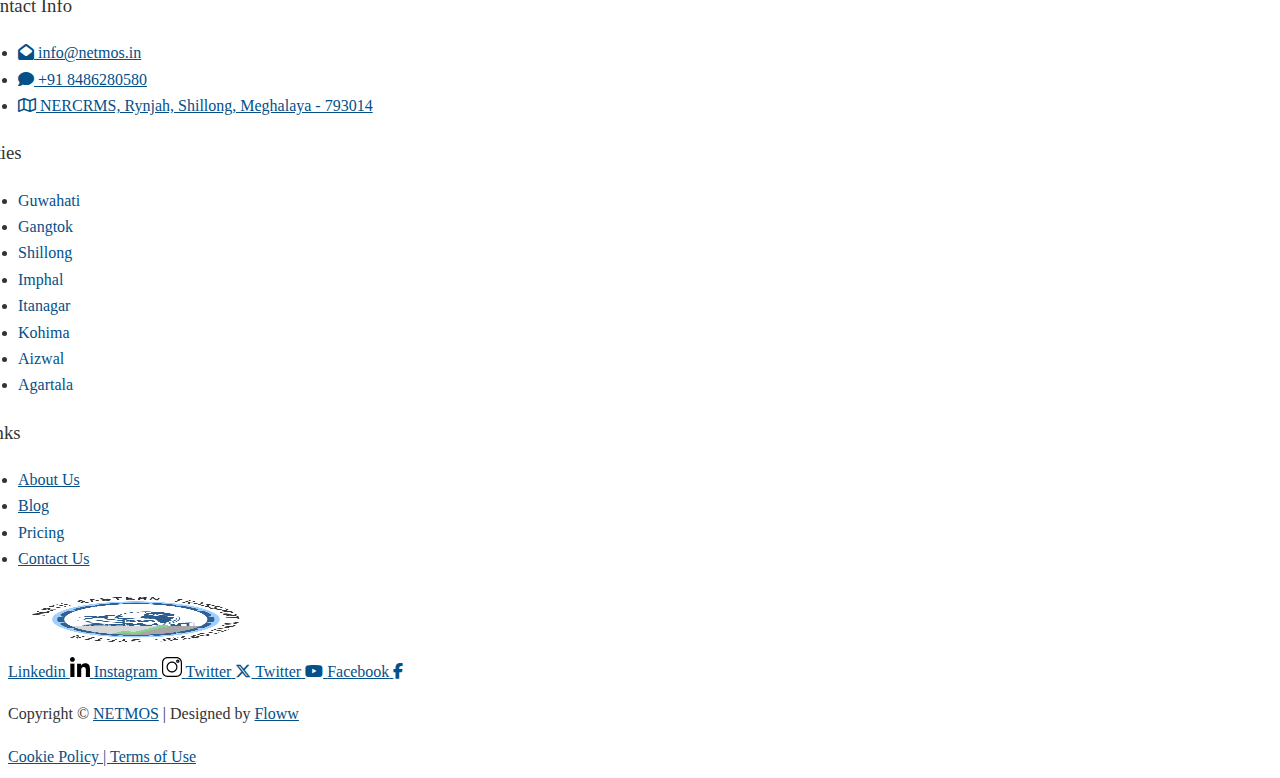
==== commit 6195dddd: "minor commit" ====
--- a/index.html
+++ b/index.html
@@ -2913,7 +2913,7 @@
                                                                             <p class="elementor-icon-box-description"
                                                                                 style="margin-top: -10px;">
                                                                                 "The team was very helpful"
-                                                                                - Bishnupur</p>
+                                                                                -Transporter, Bishnupur</p>
                                                                         </div>
                                                                     </div>
 
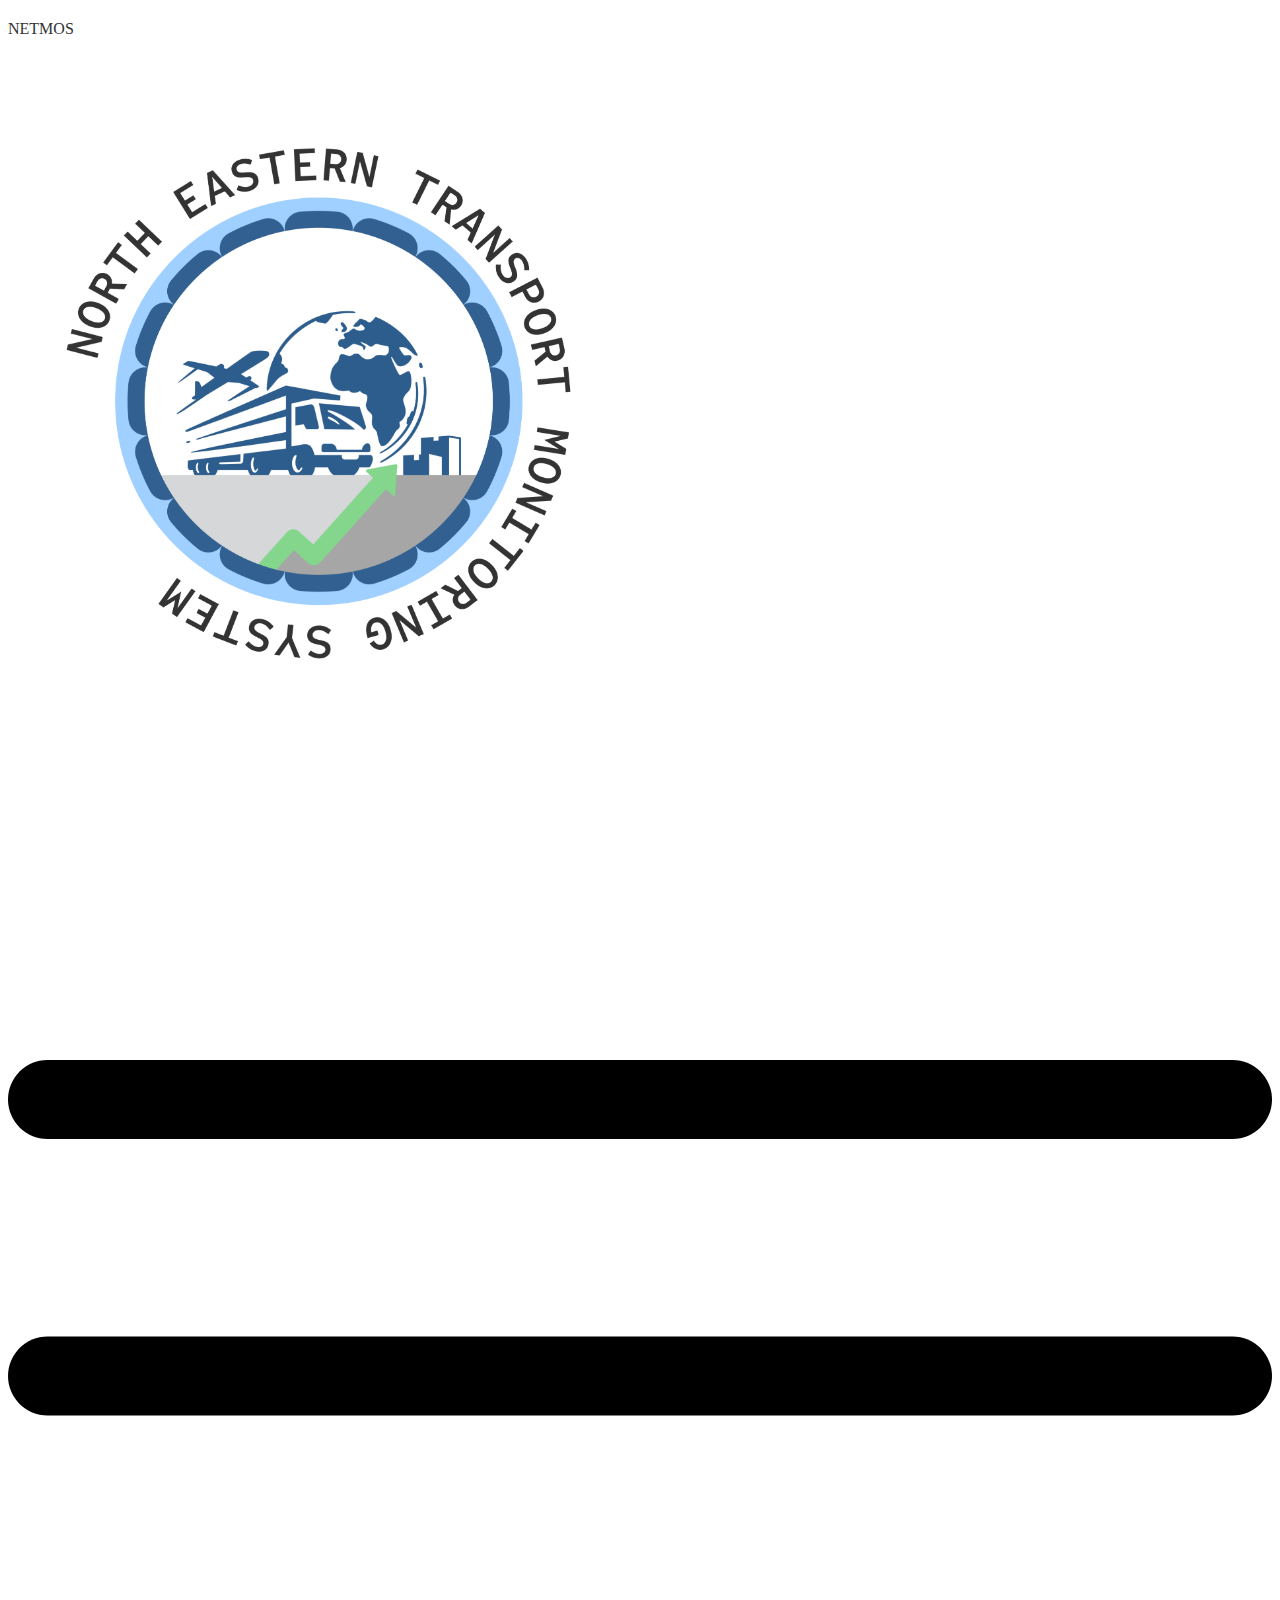
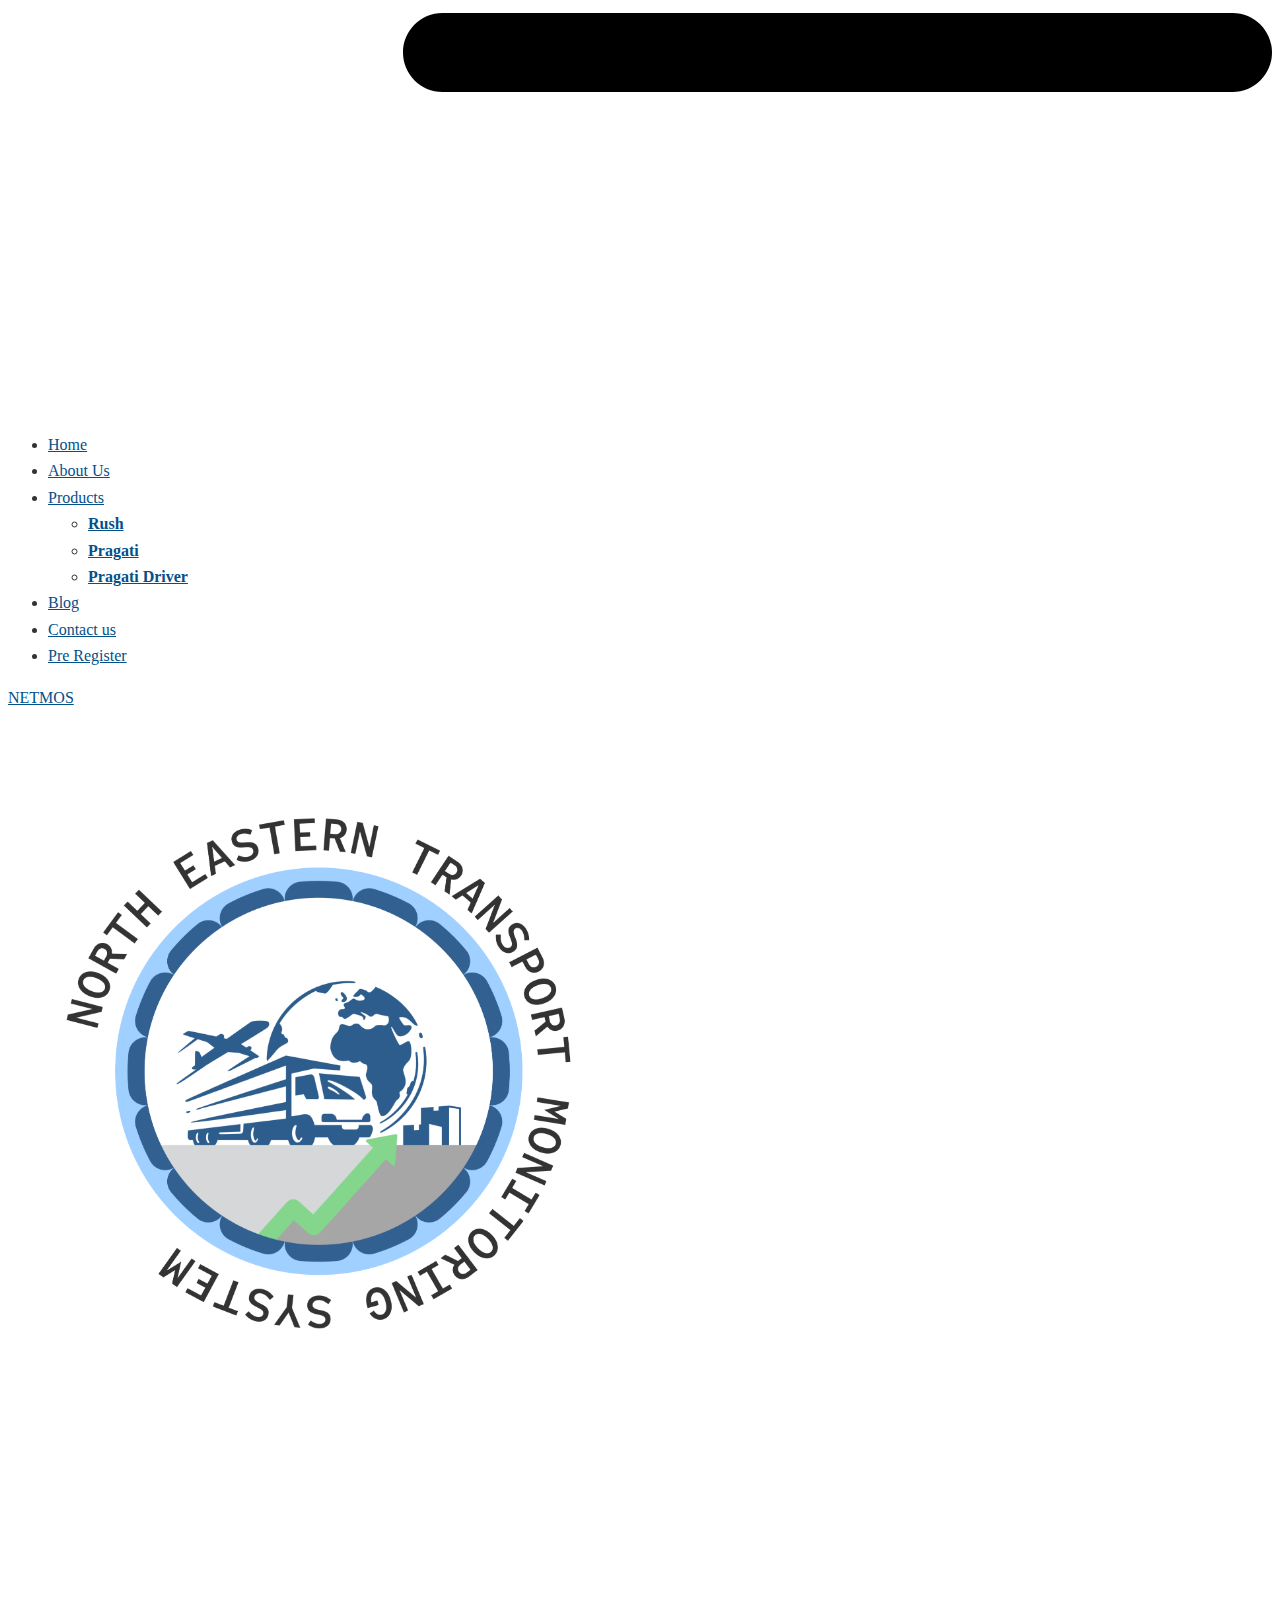
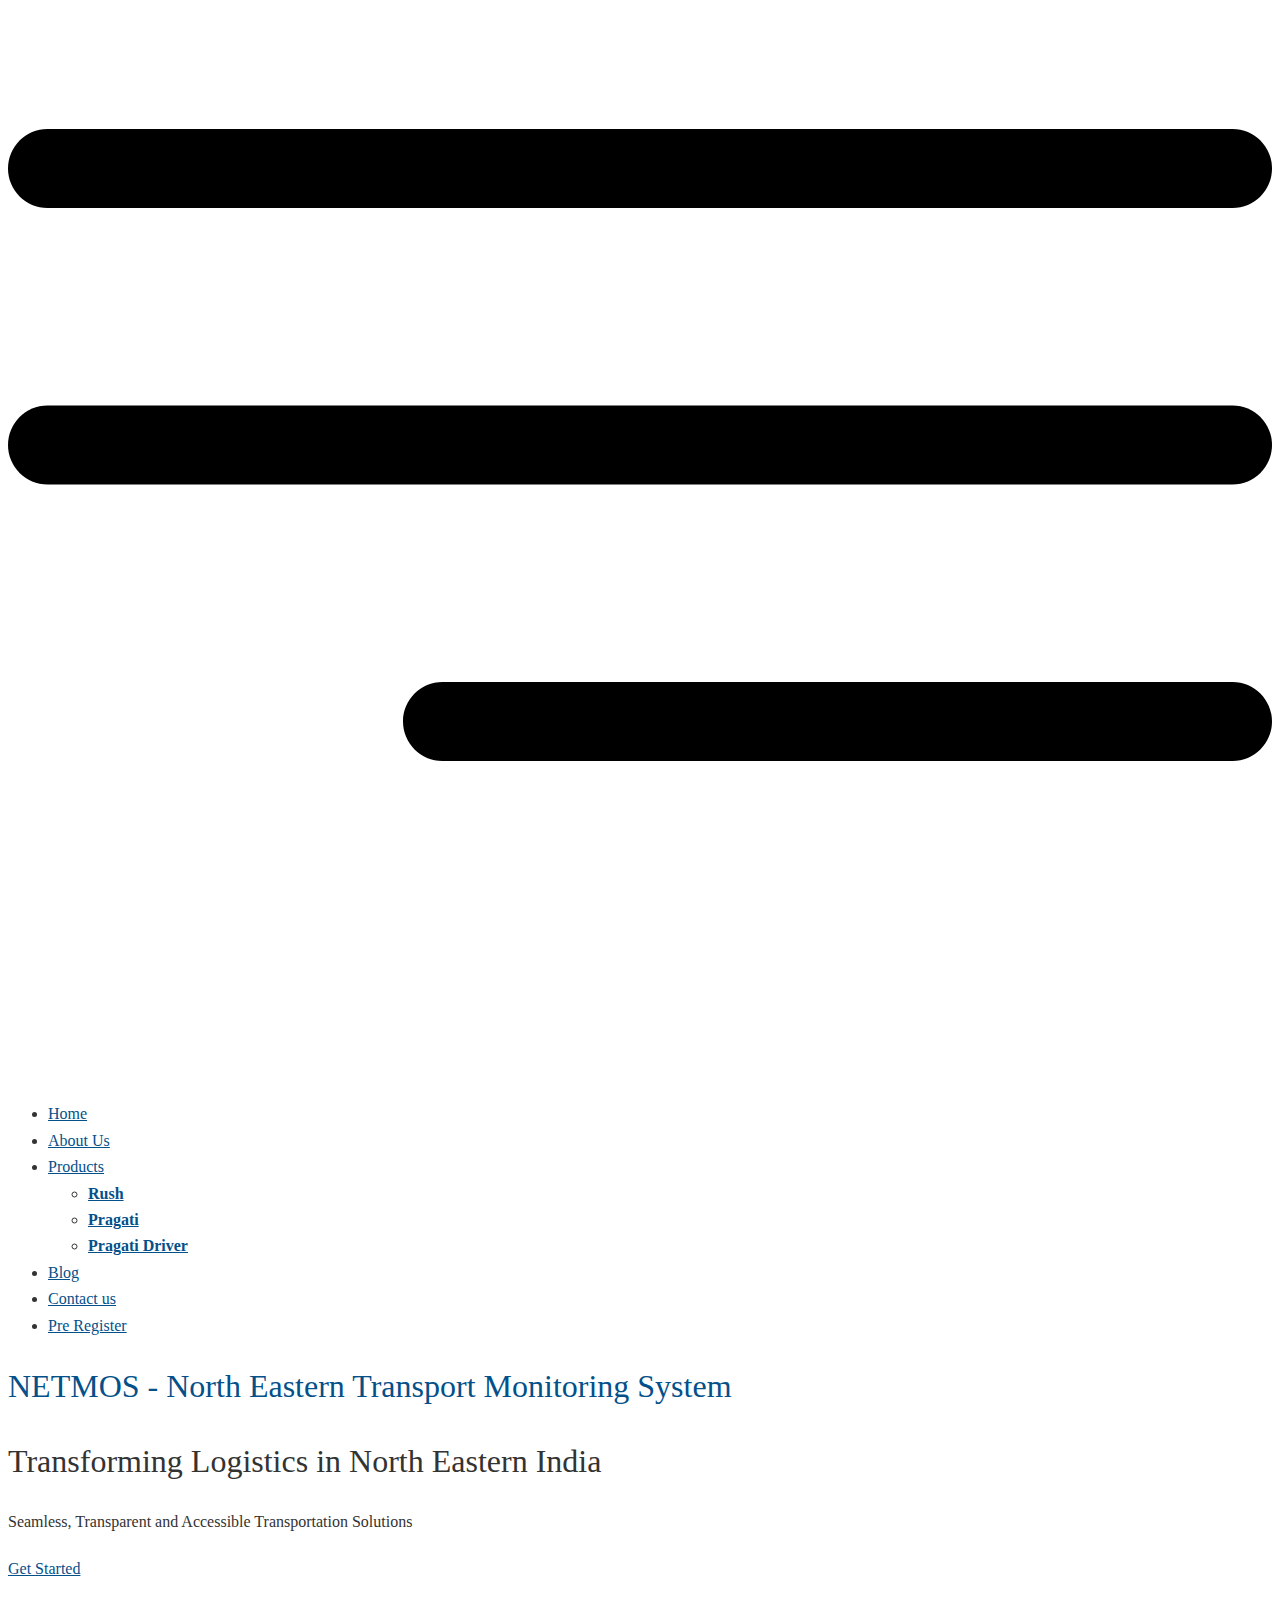
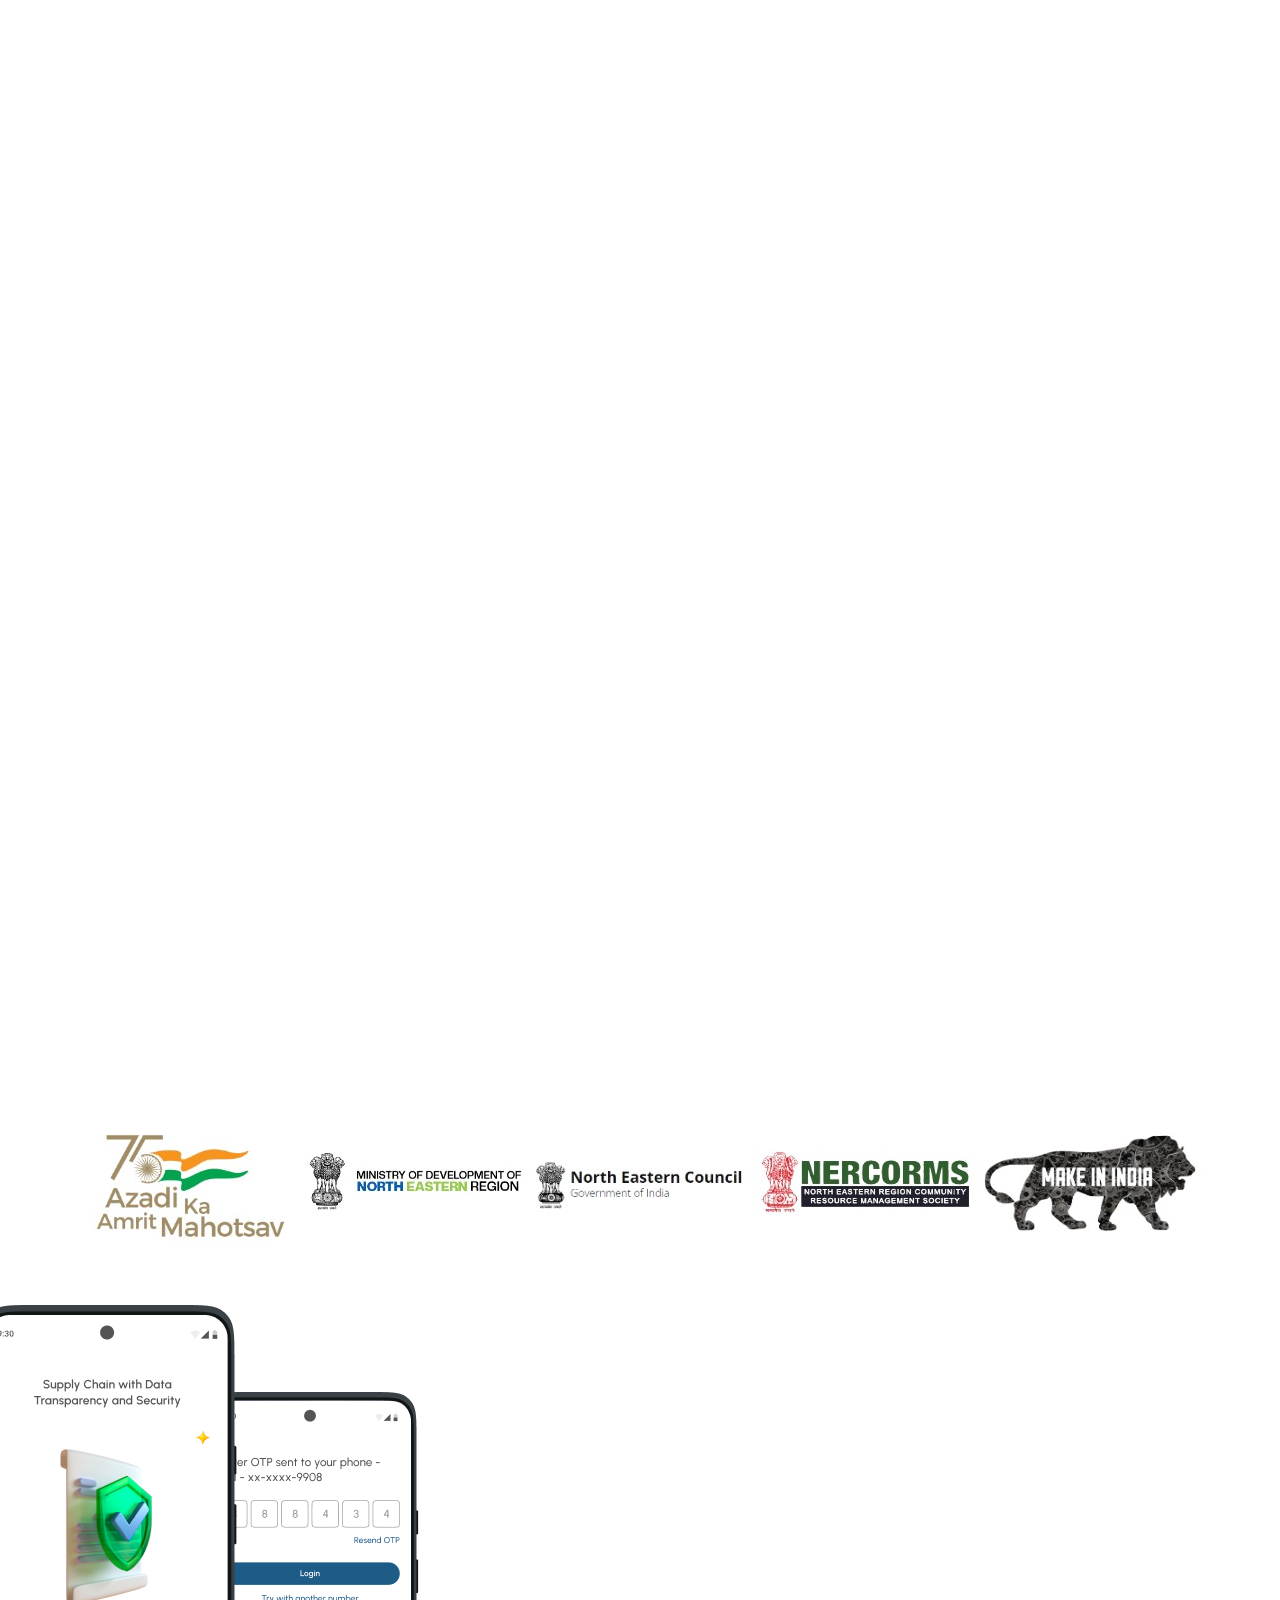
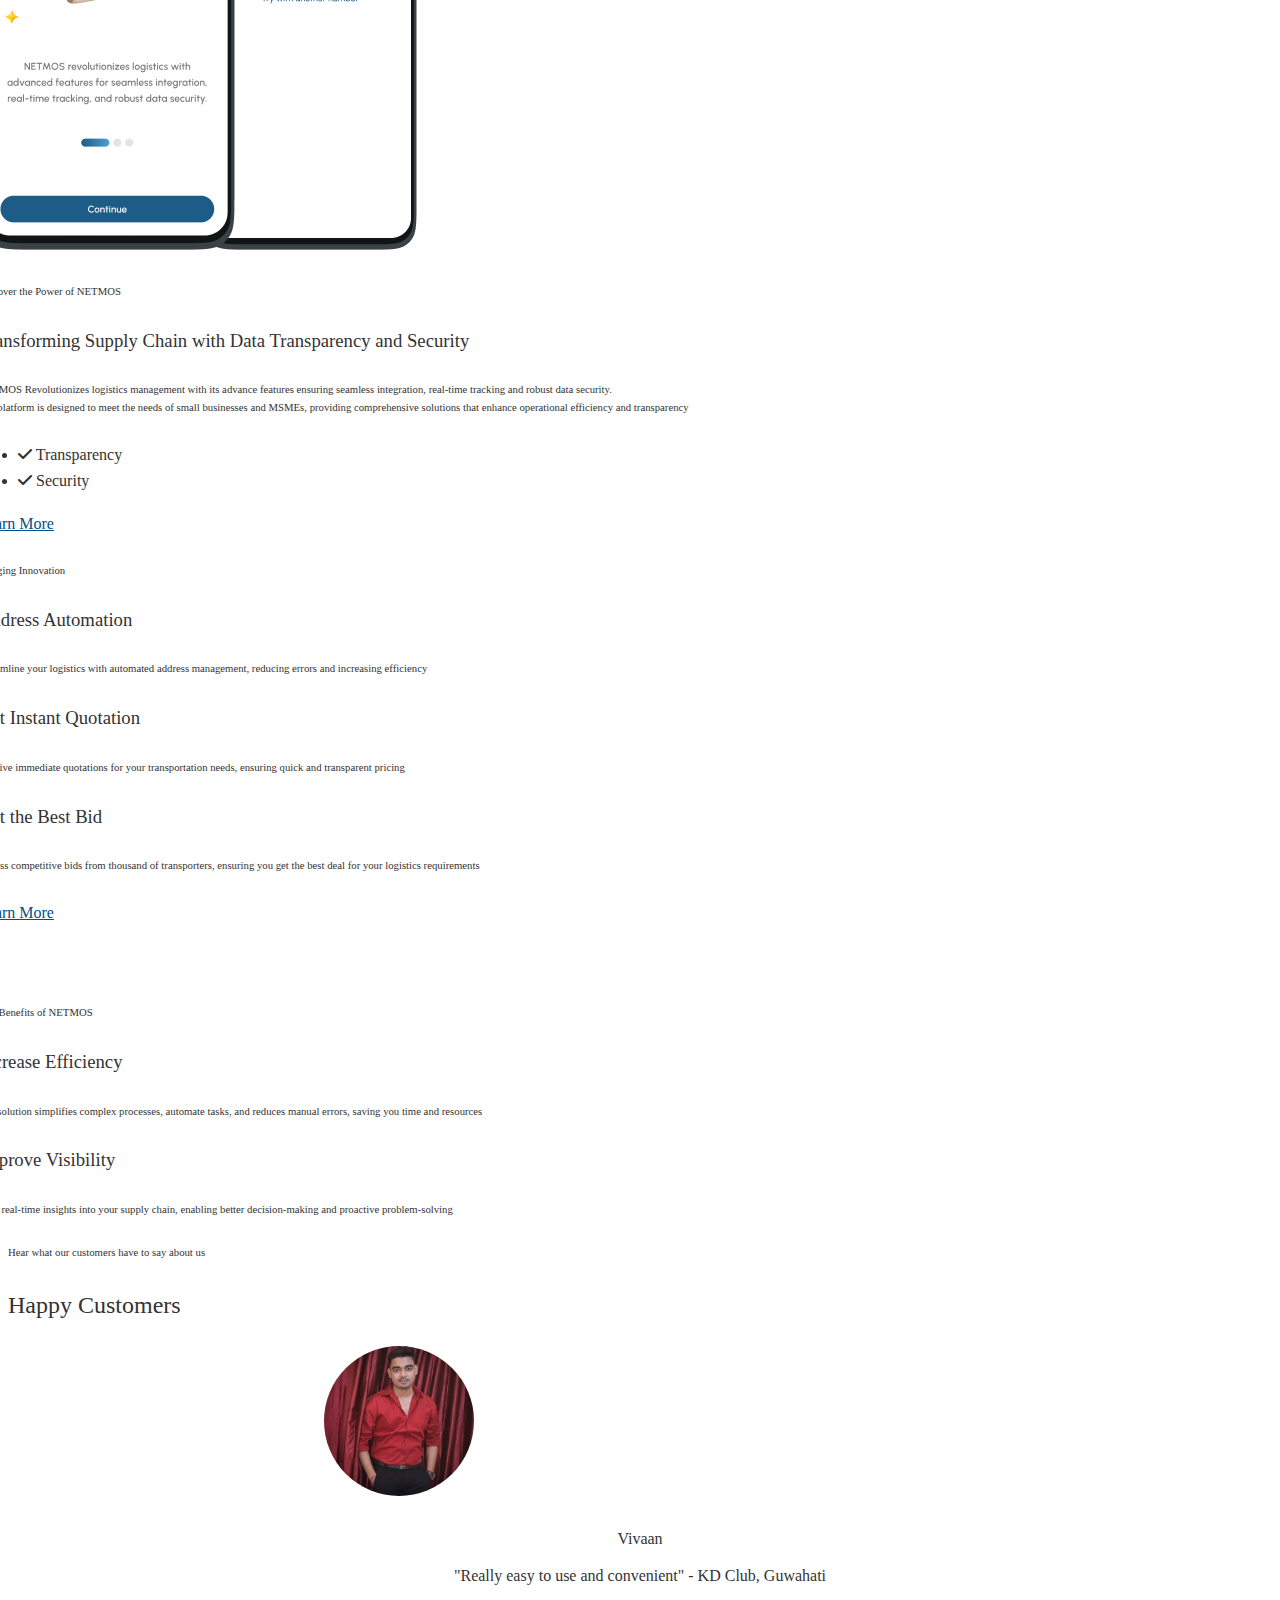
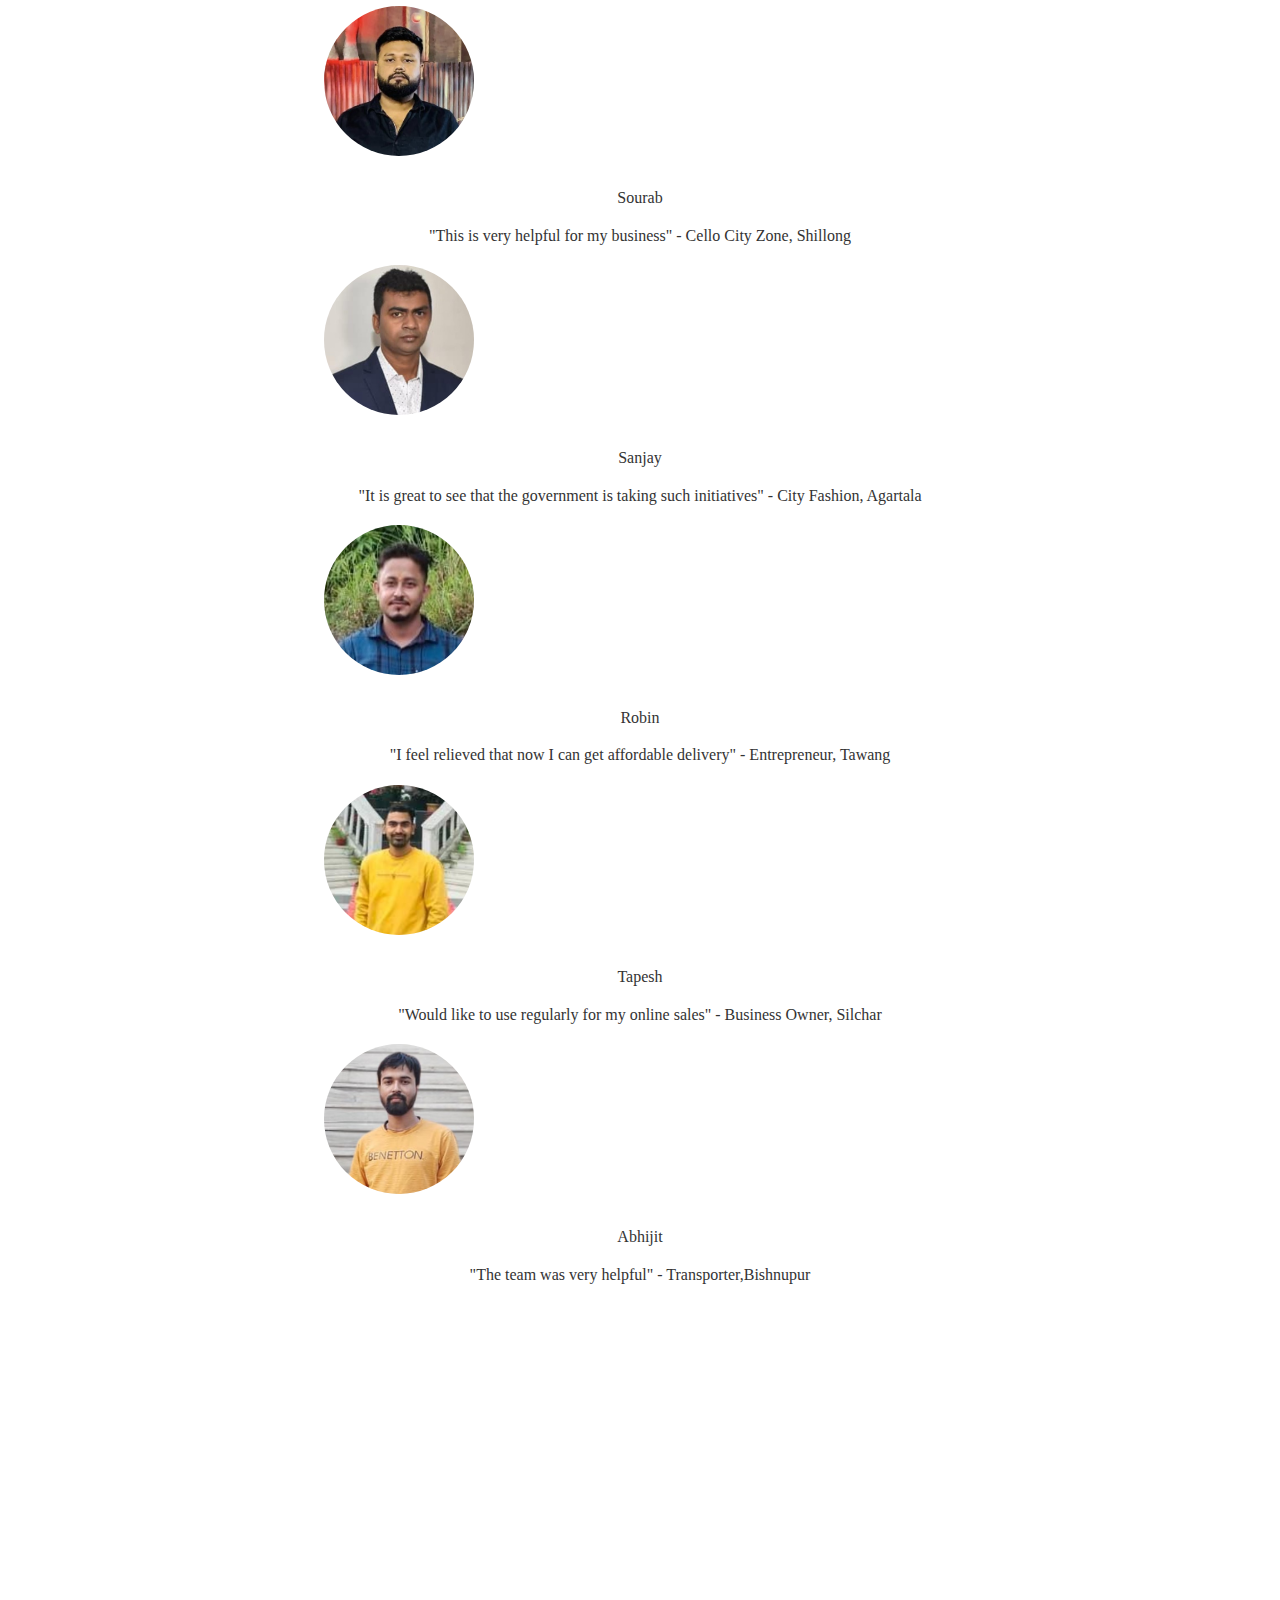
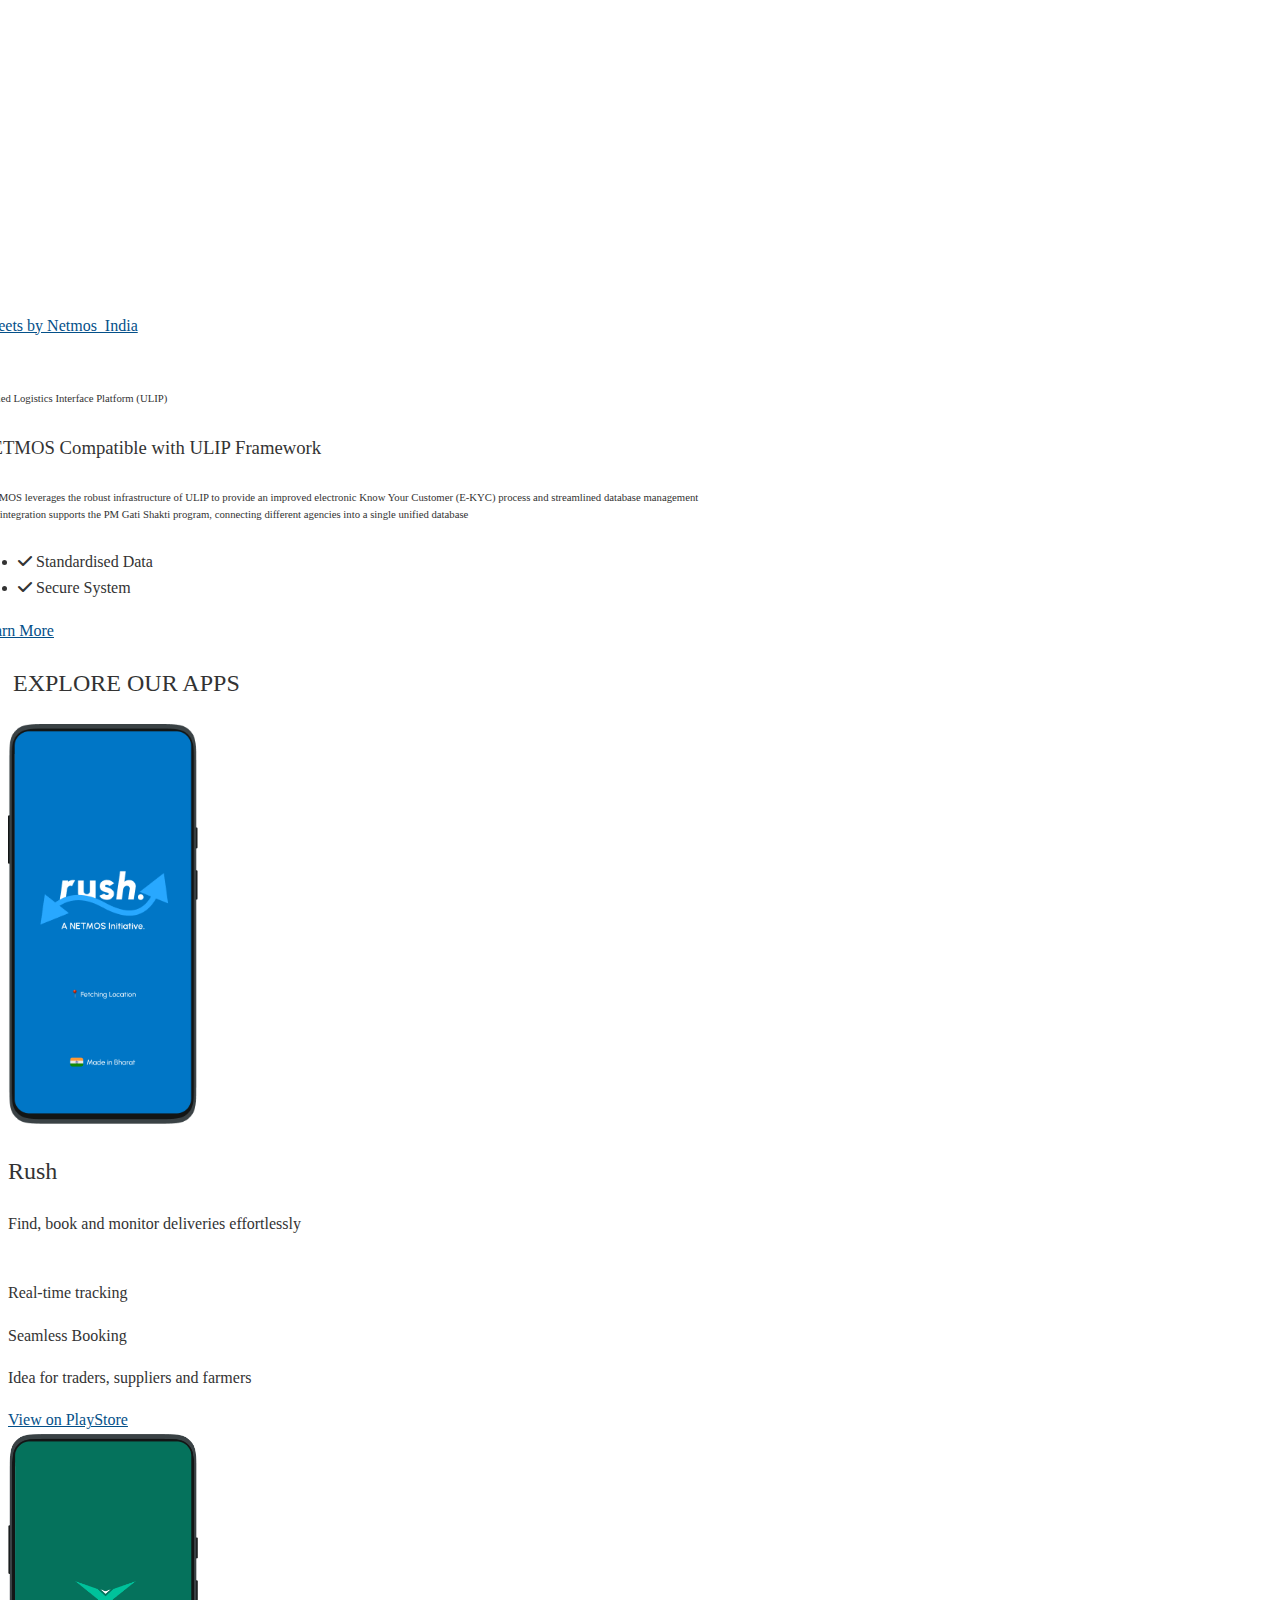
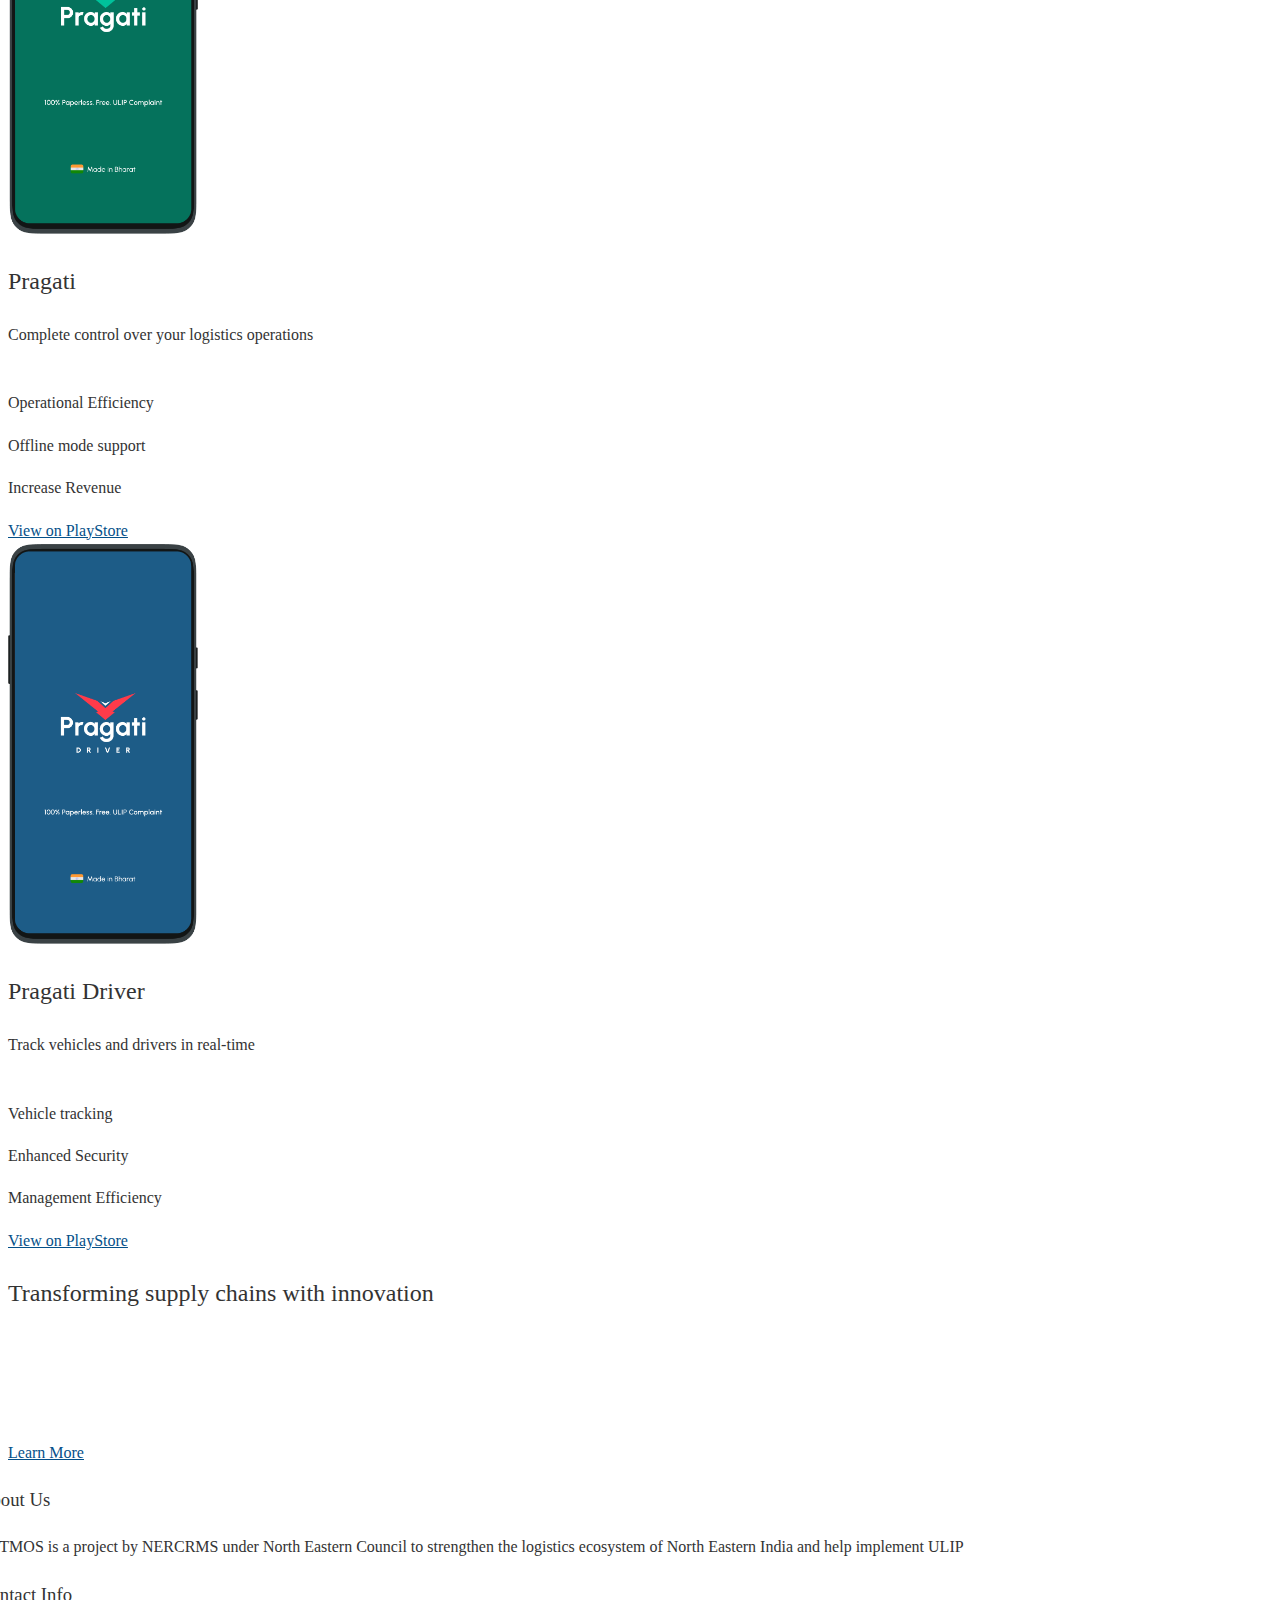
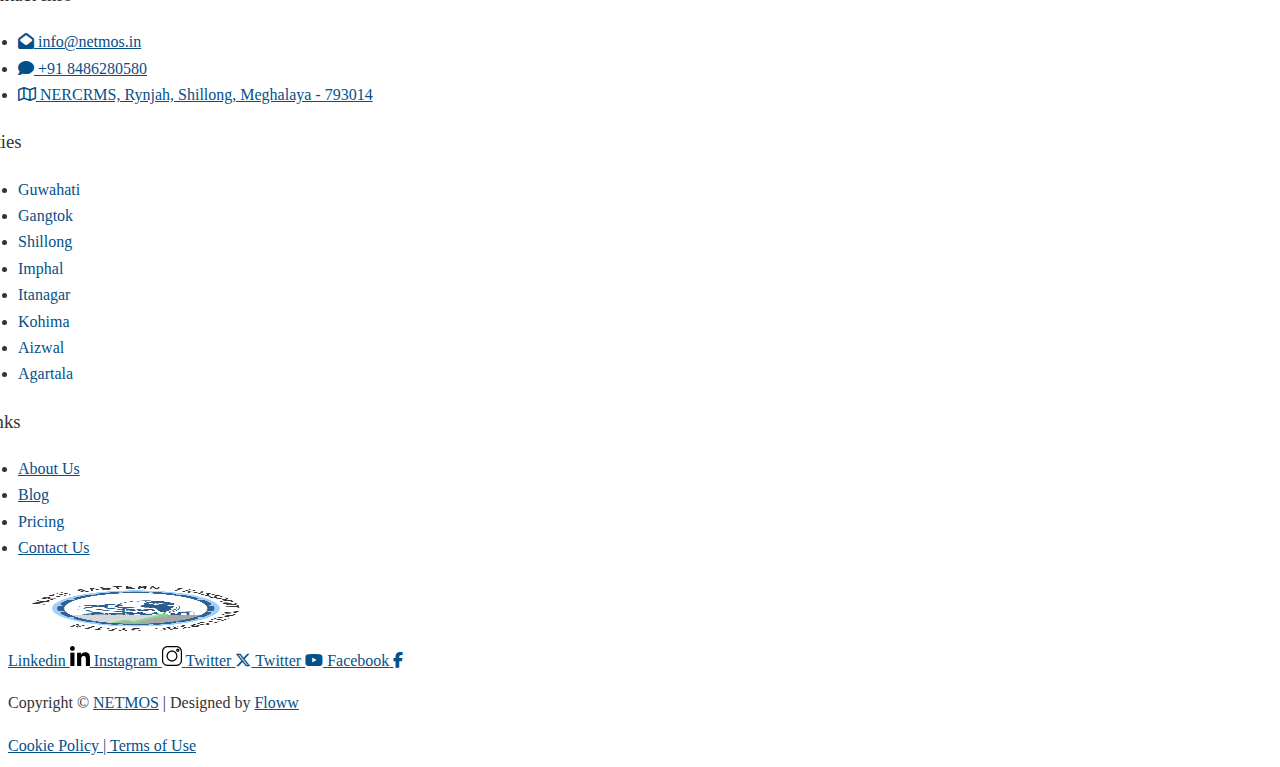
==== commit 8b69a98a: "minor edit" ====
--- a/index.html
+++ b/index.html
@@ -2913,7 +2913,7 @@
                                                                             <p class="elementor-icon-box-description"
                                                                                 style="margin-top: -10px;">
                                                                                 "The team was very helpful"
-                                                                                -Transporter, Bishnupur</p>
+                                                                                - Transporter,Bishnupur</p>
                                                                         </div>
                                                                     </div>
 
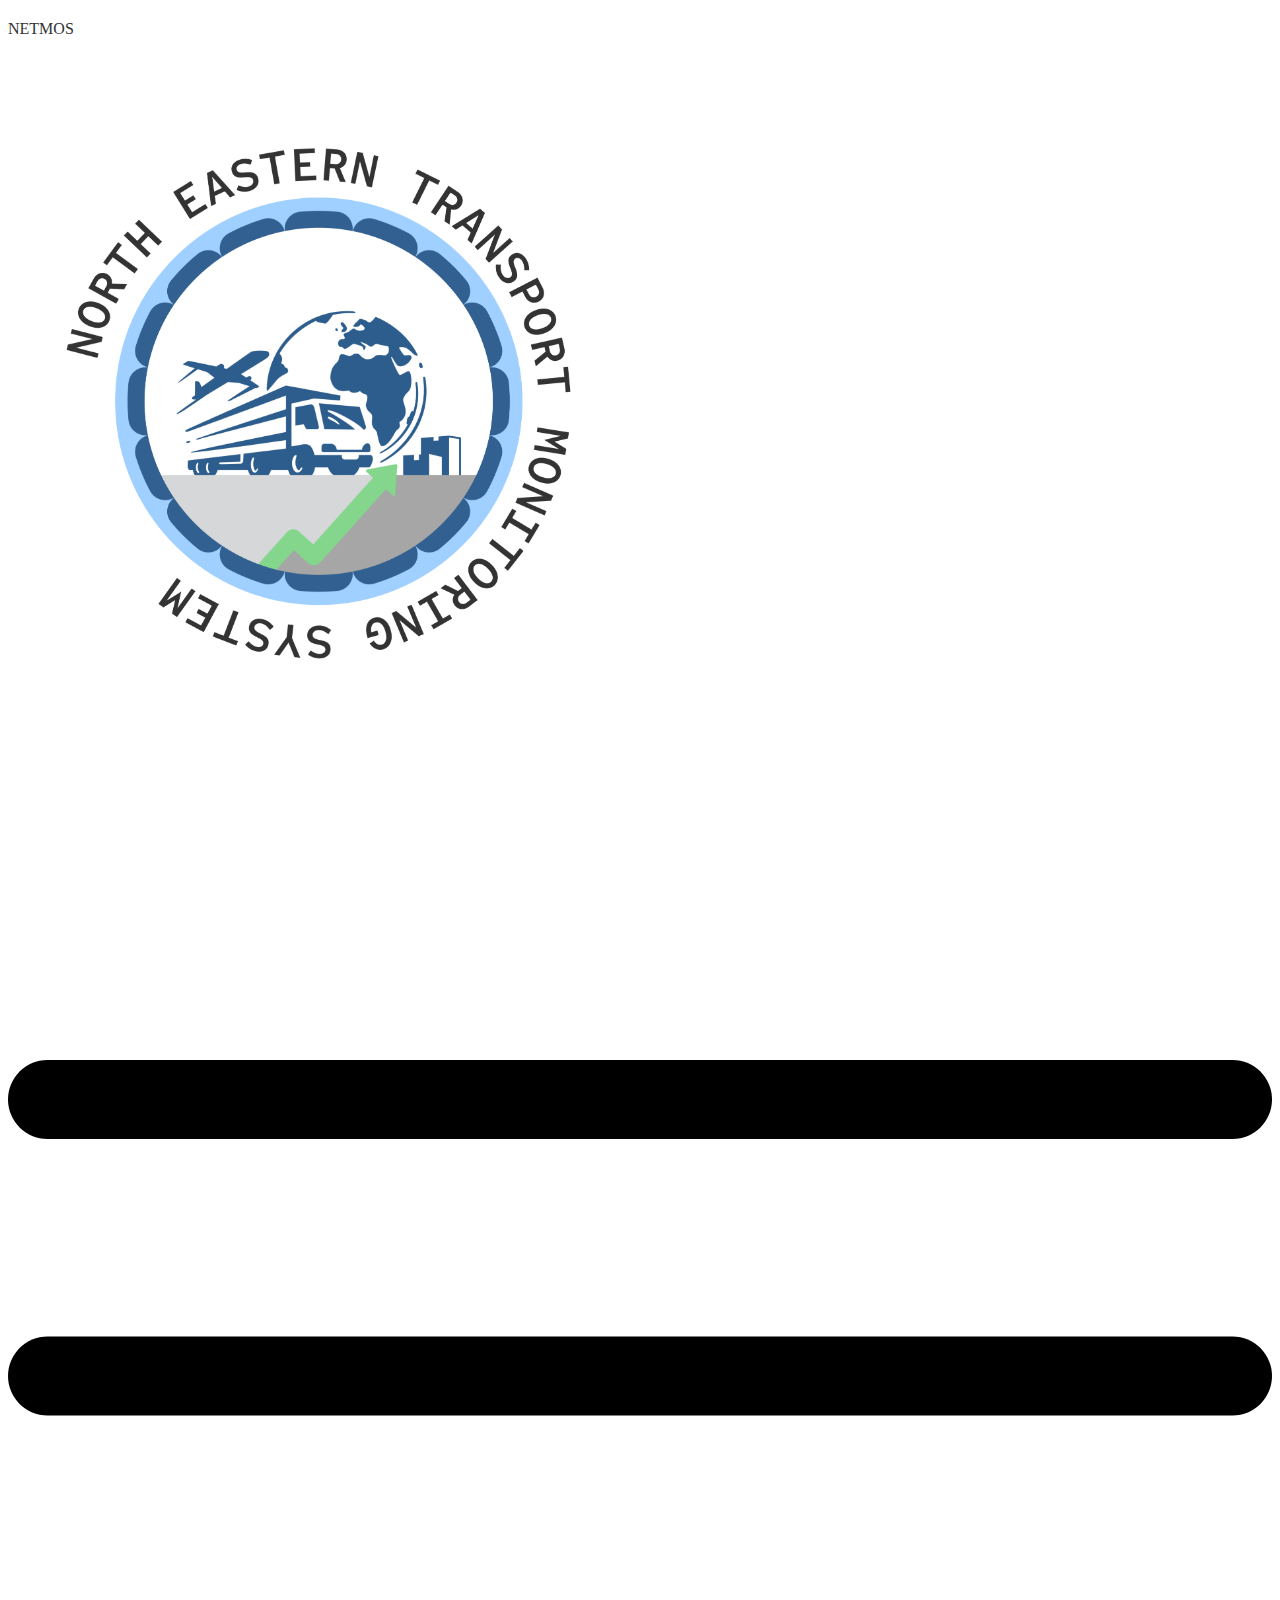
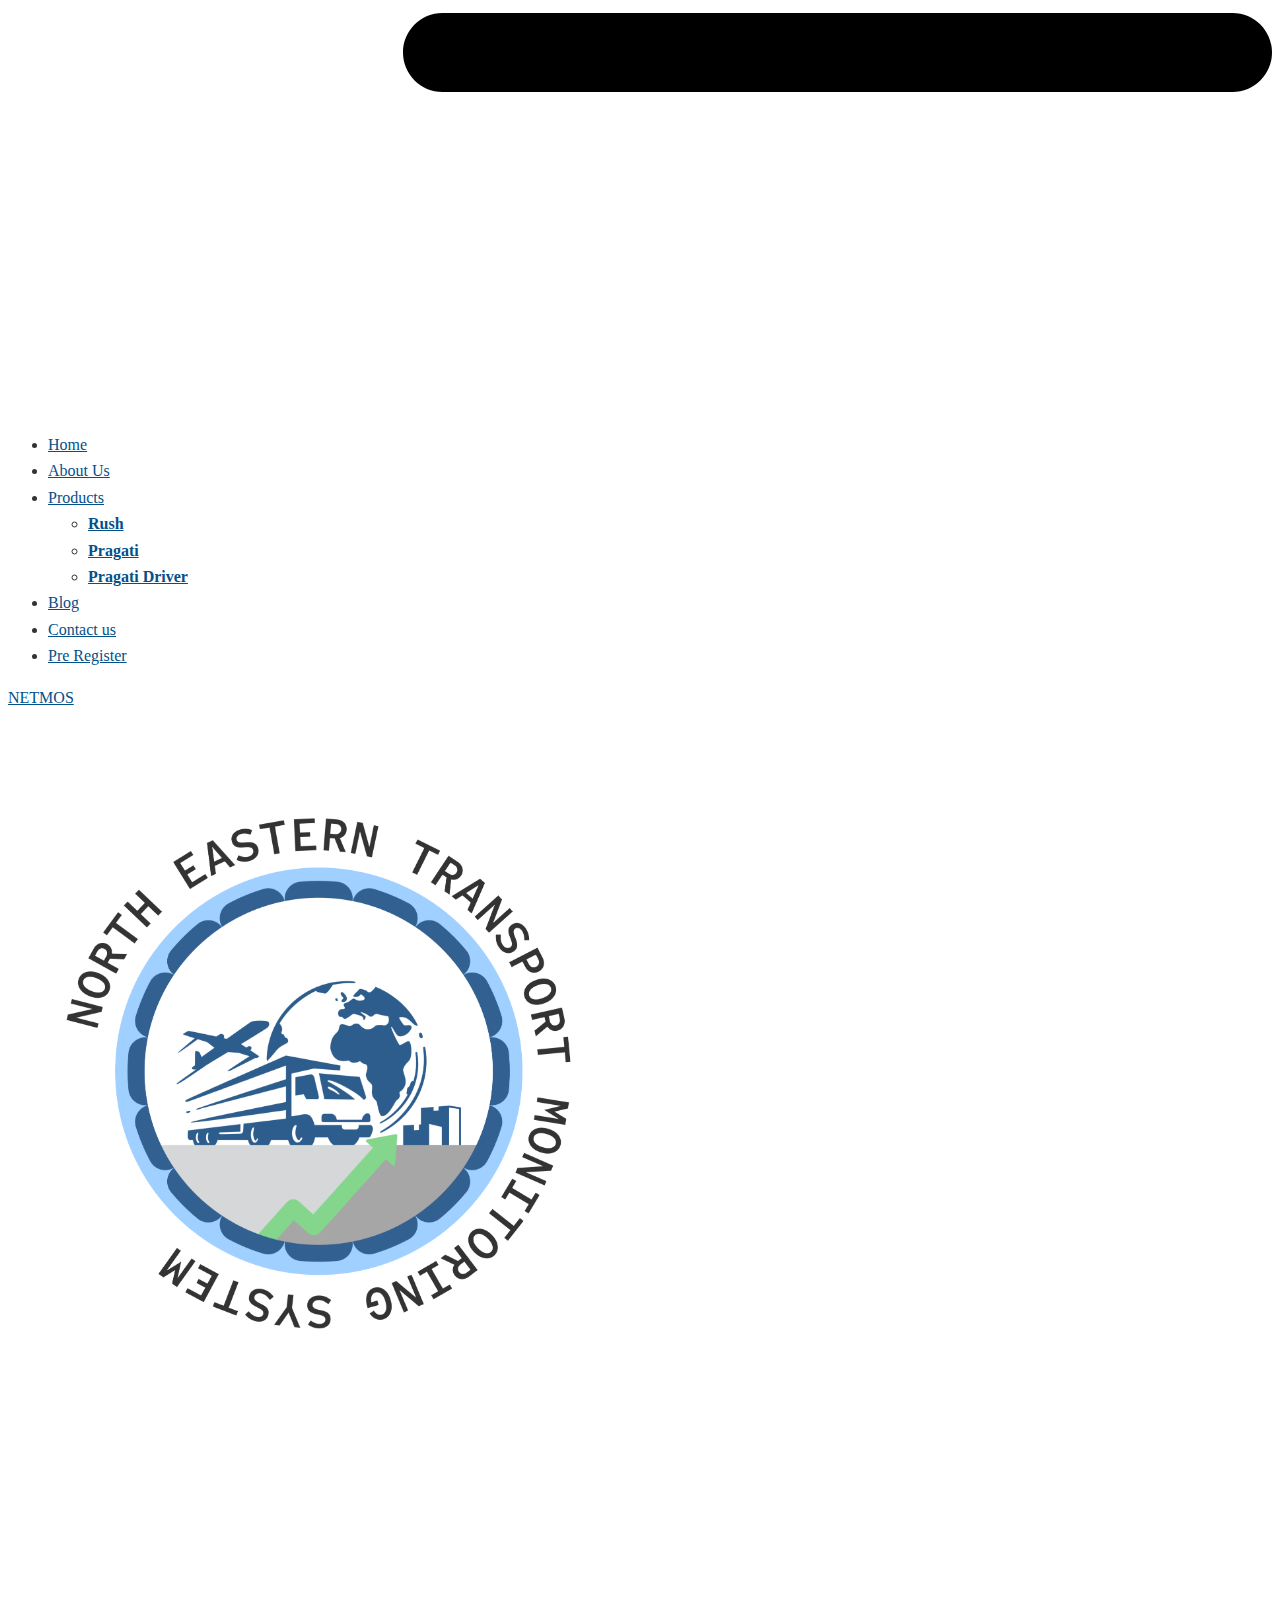
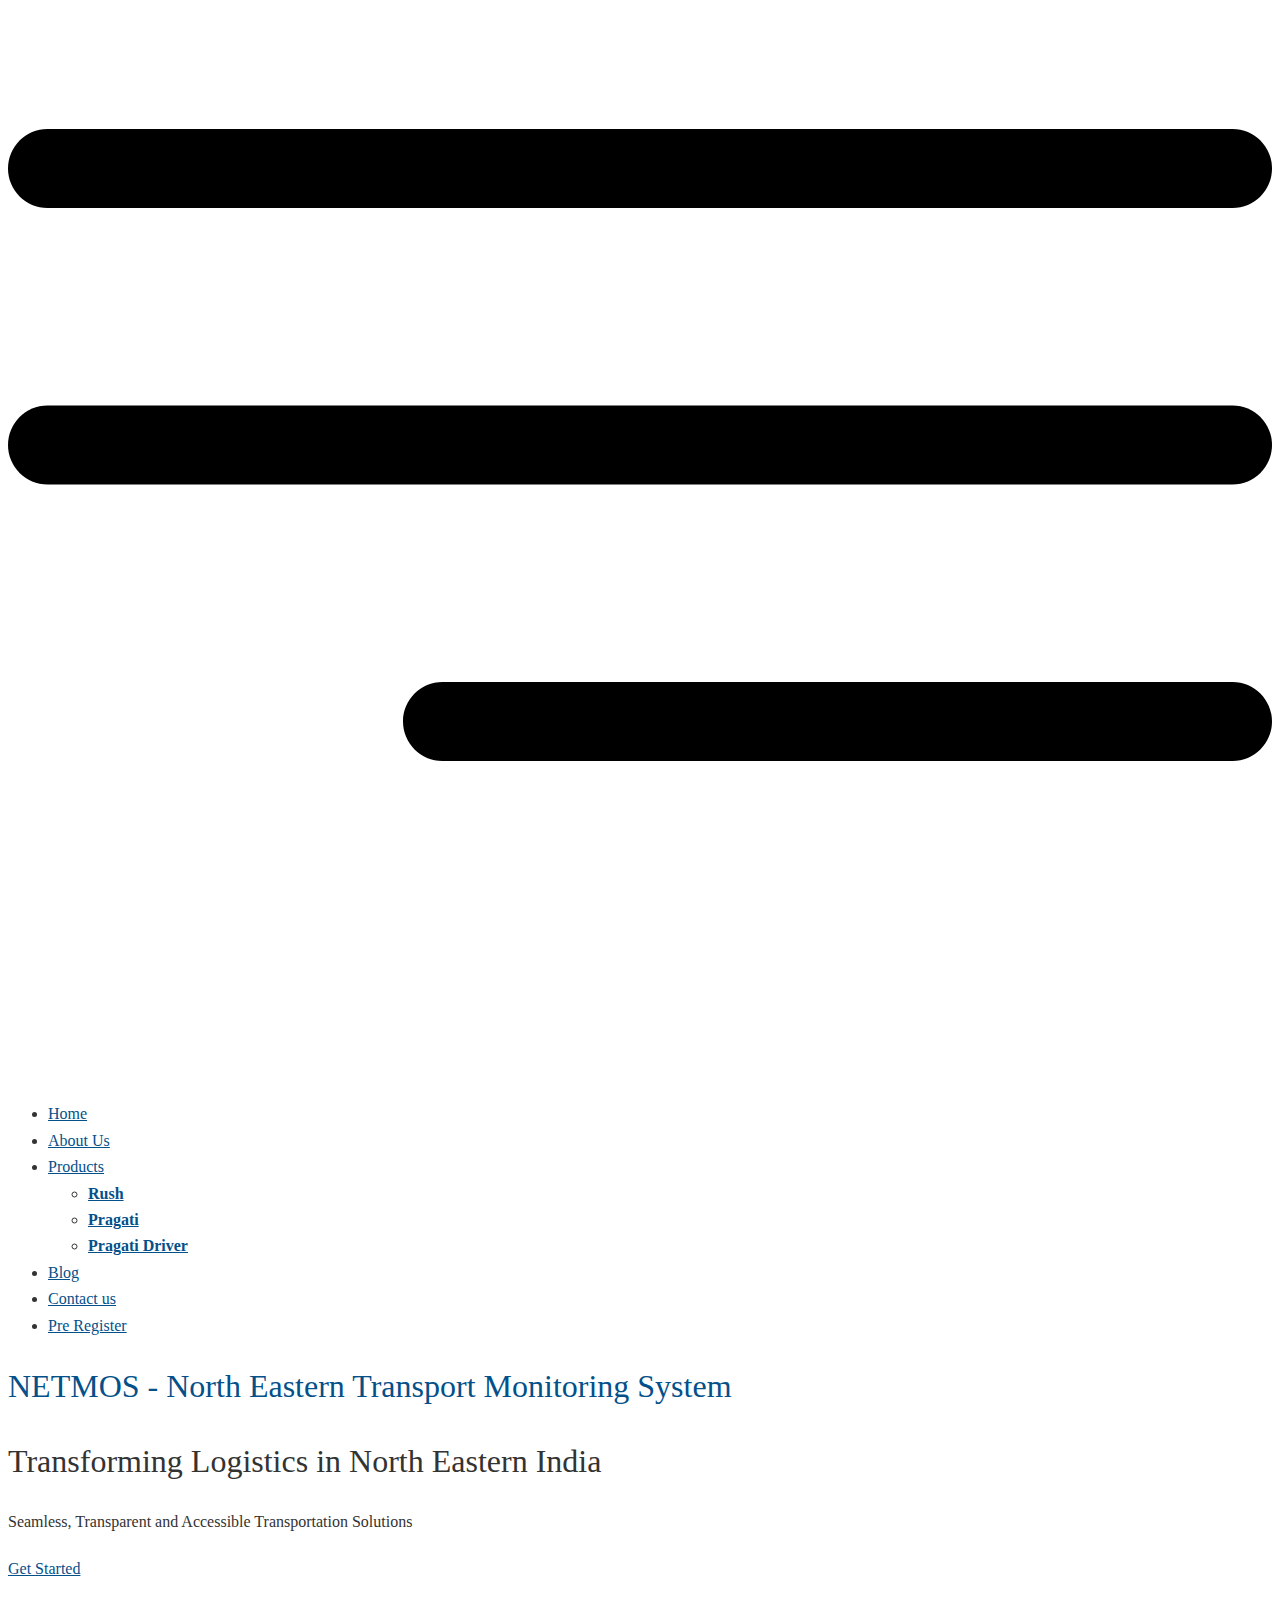
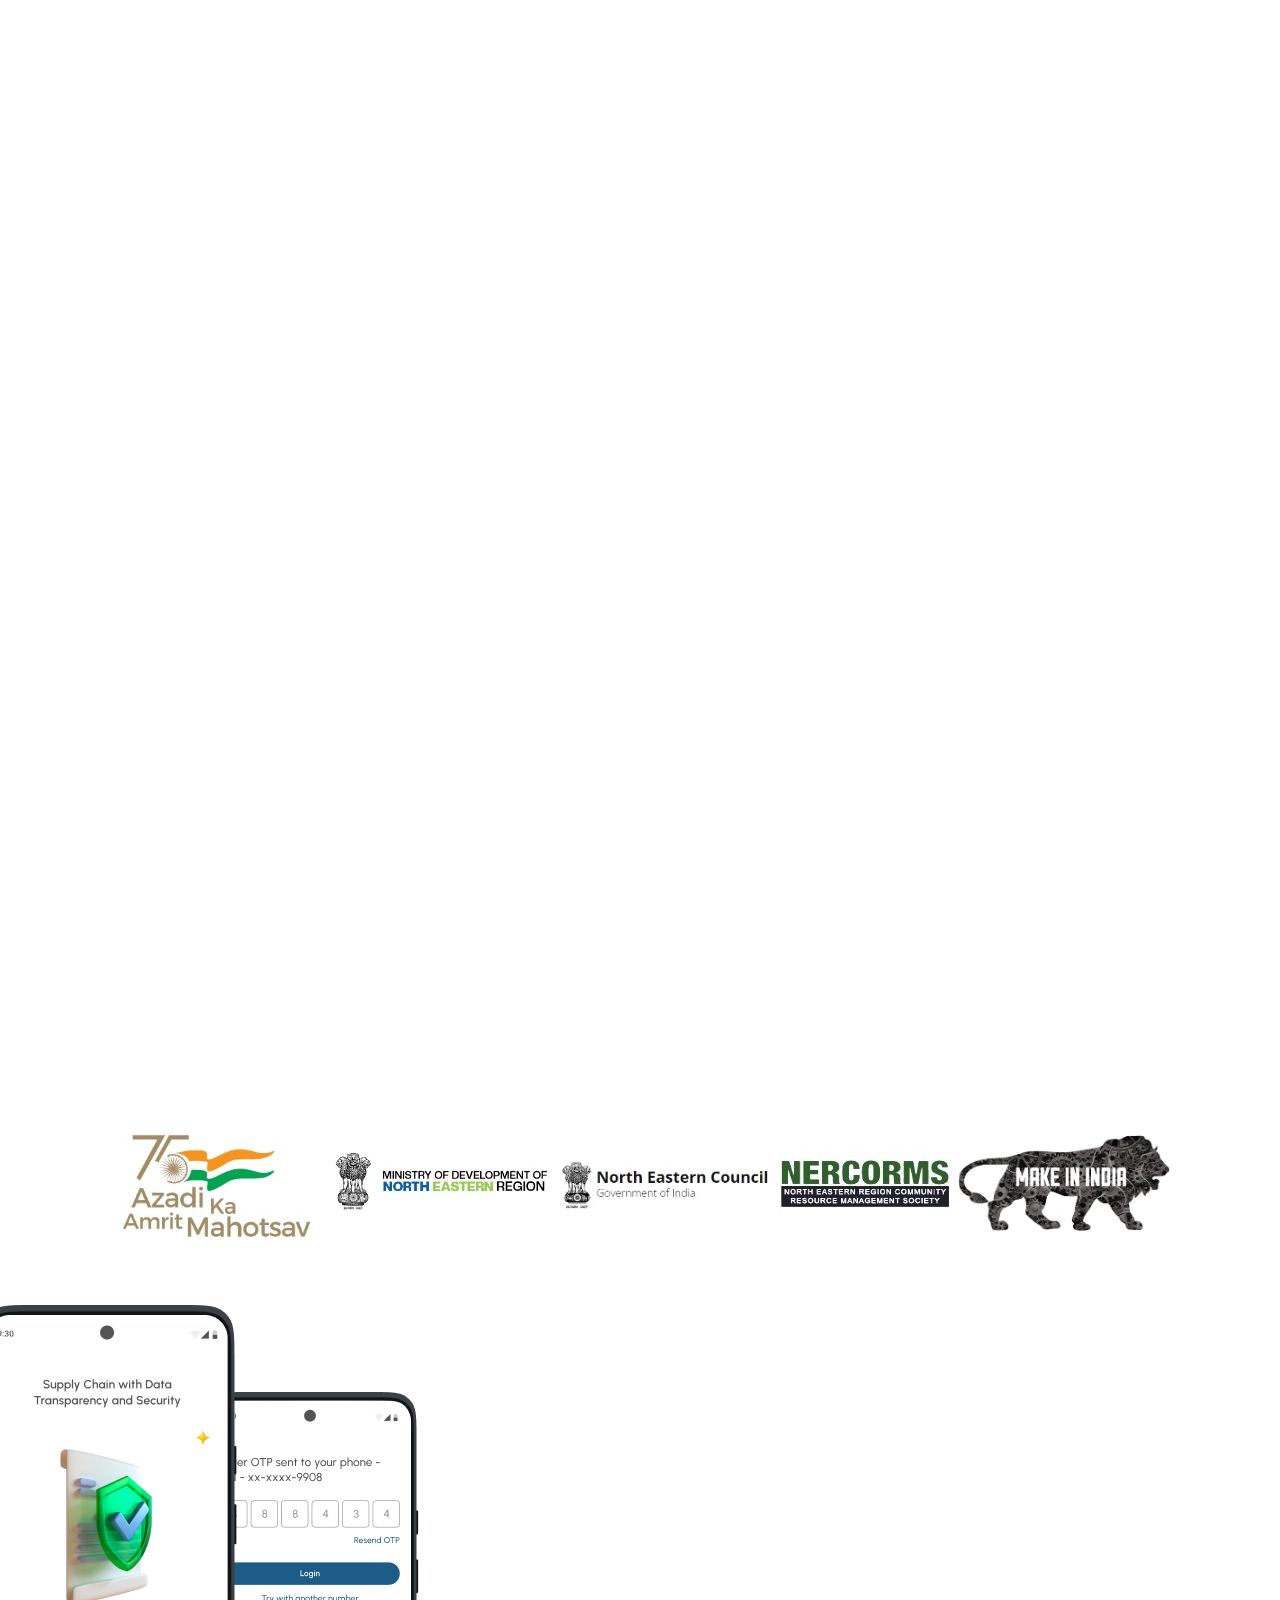
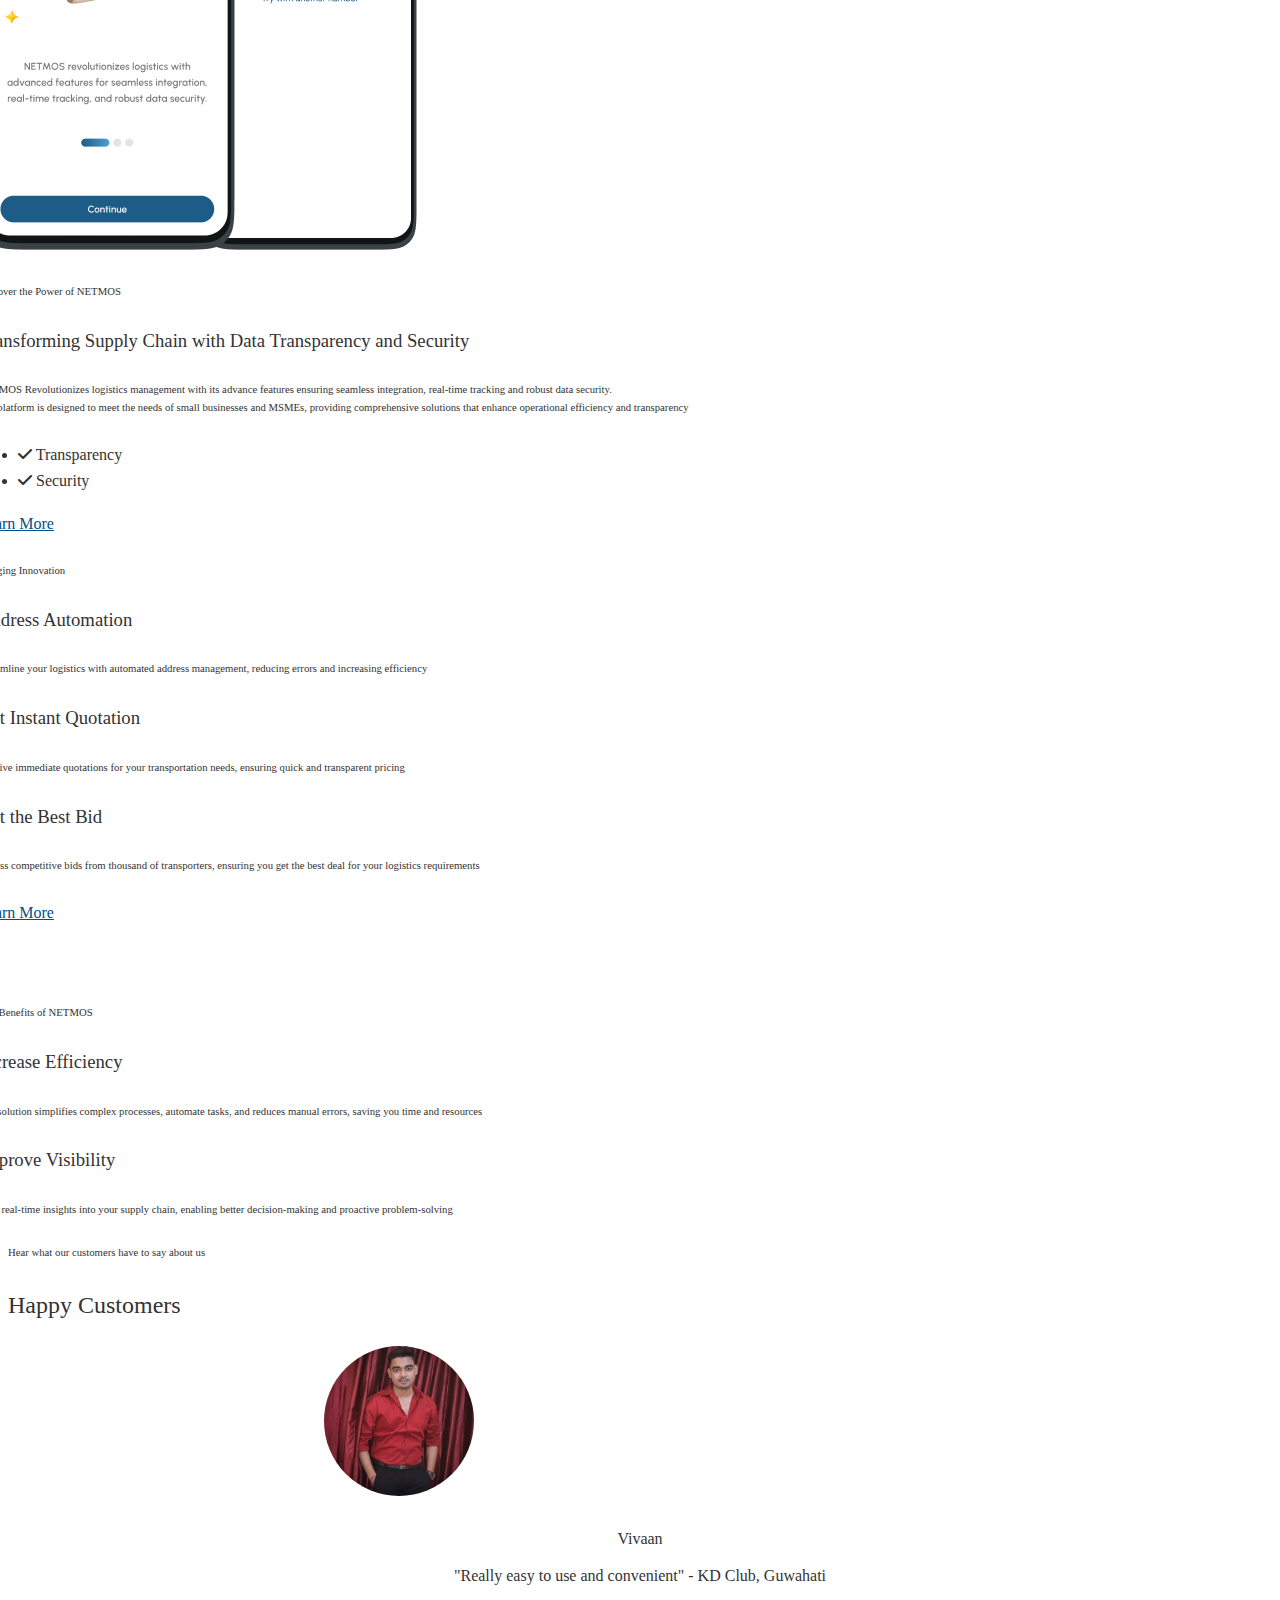
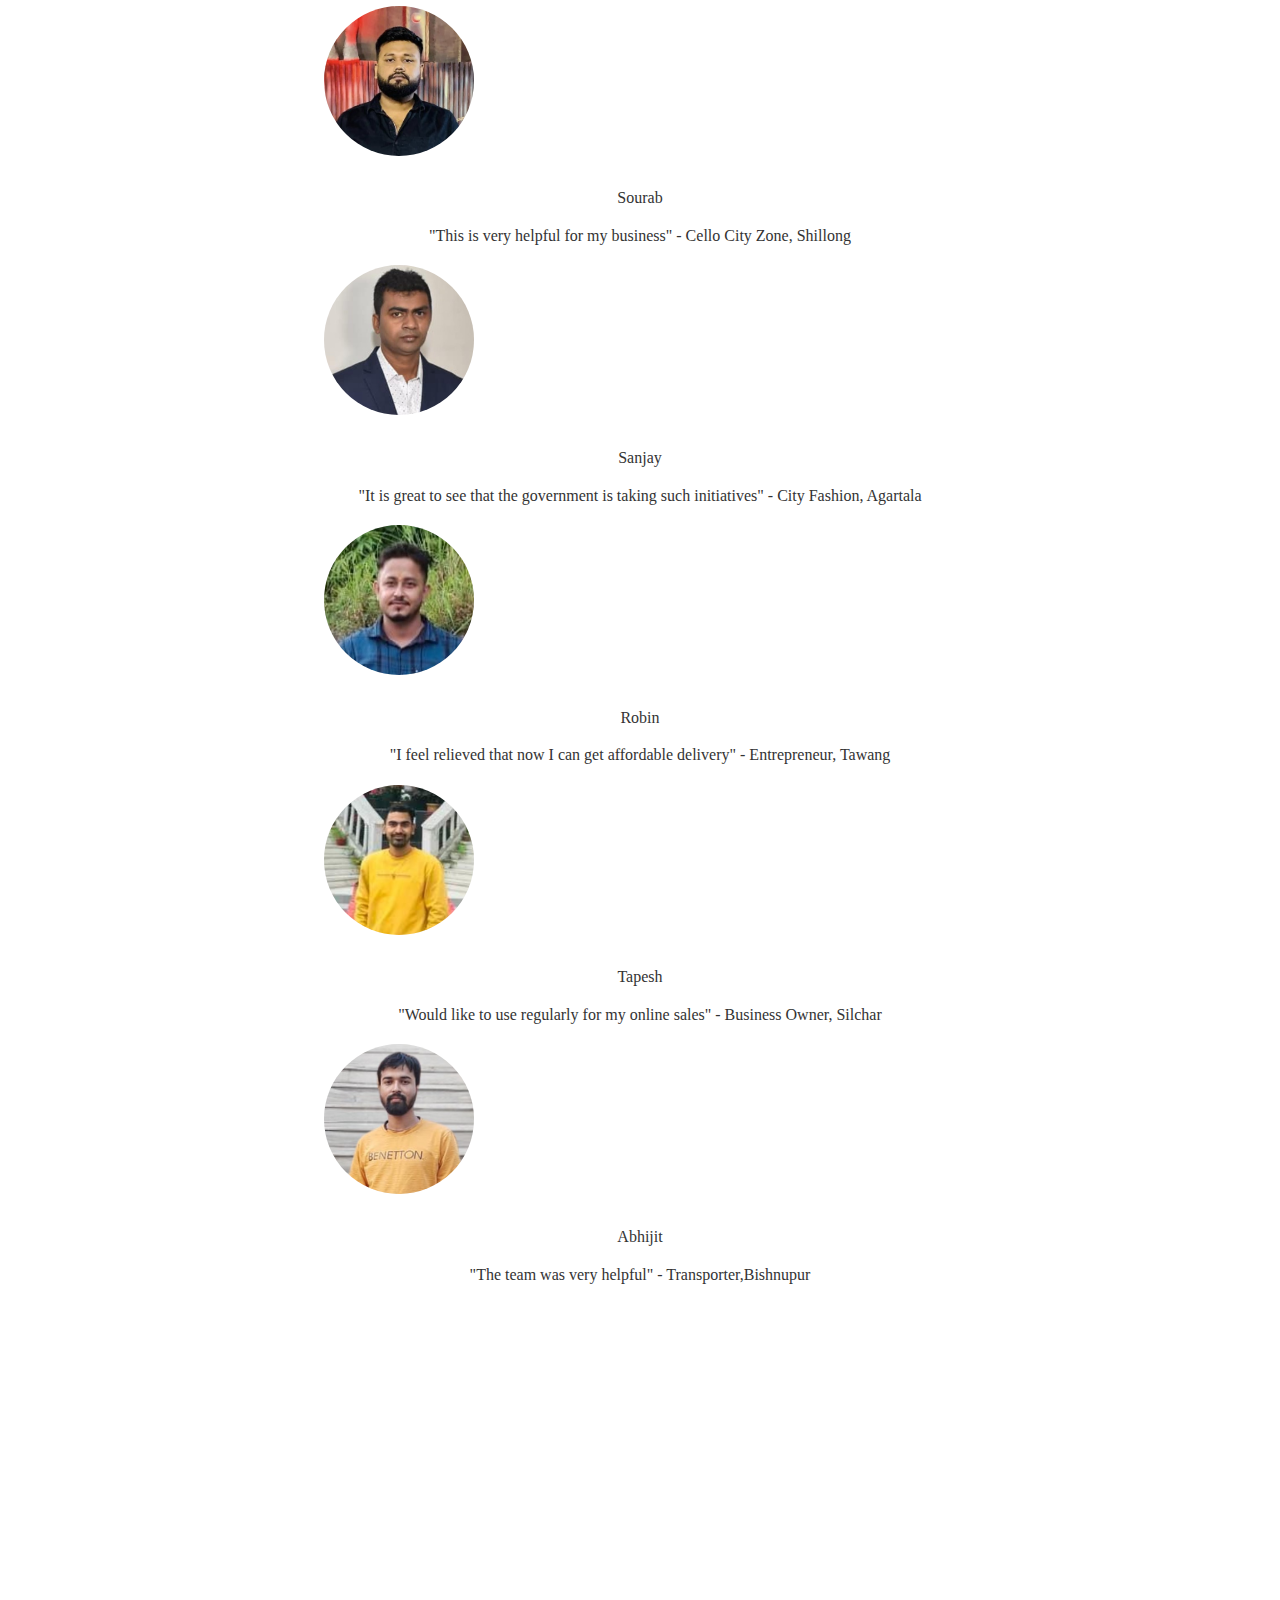
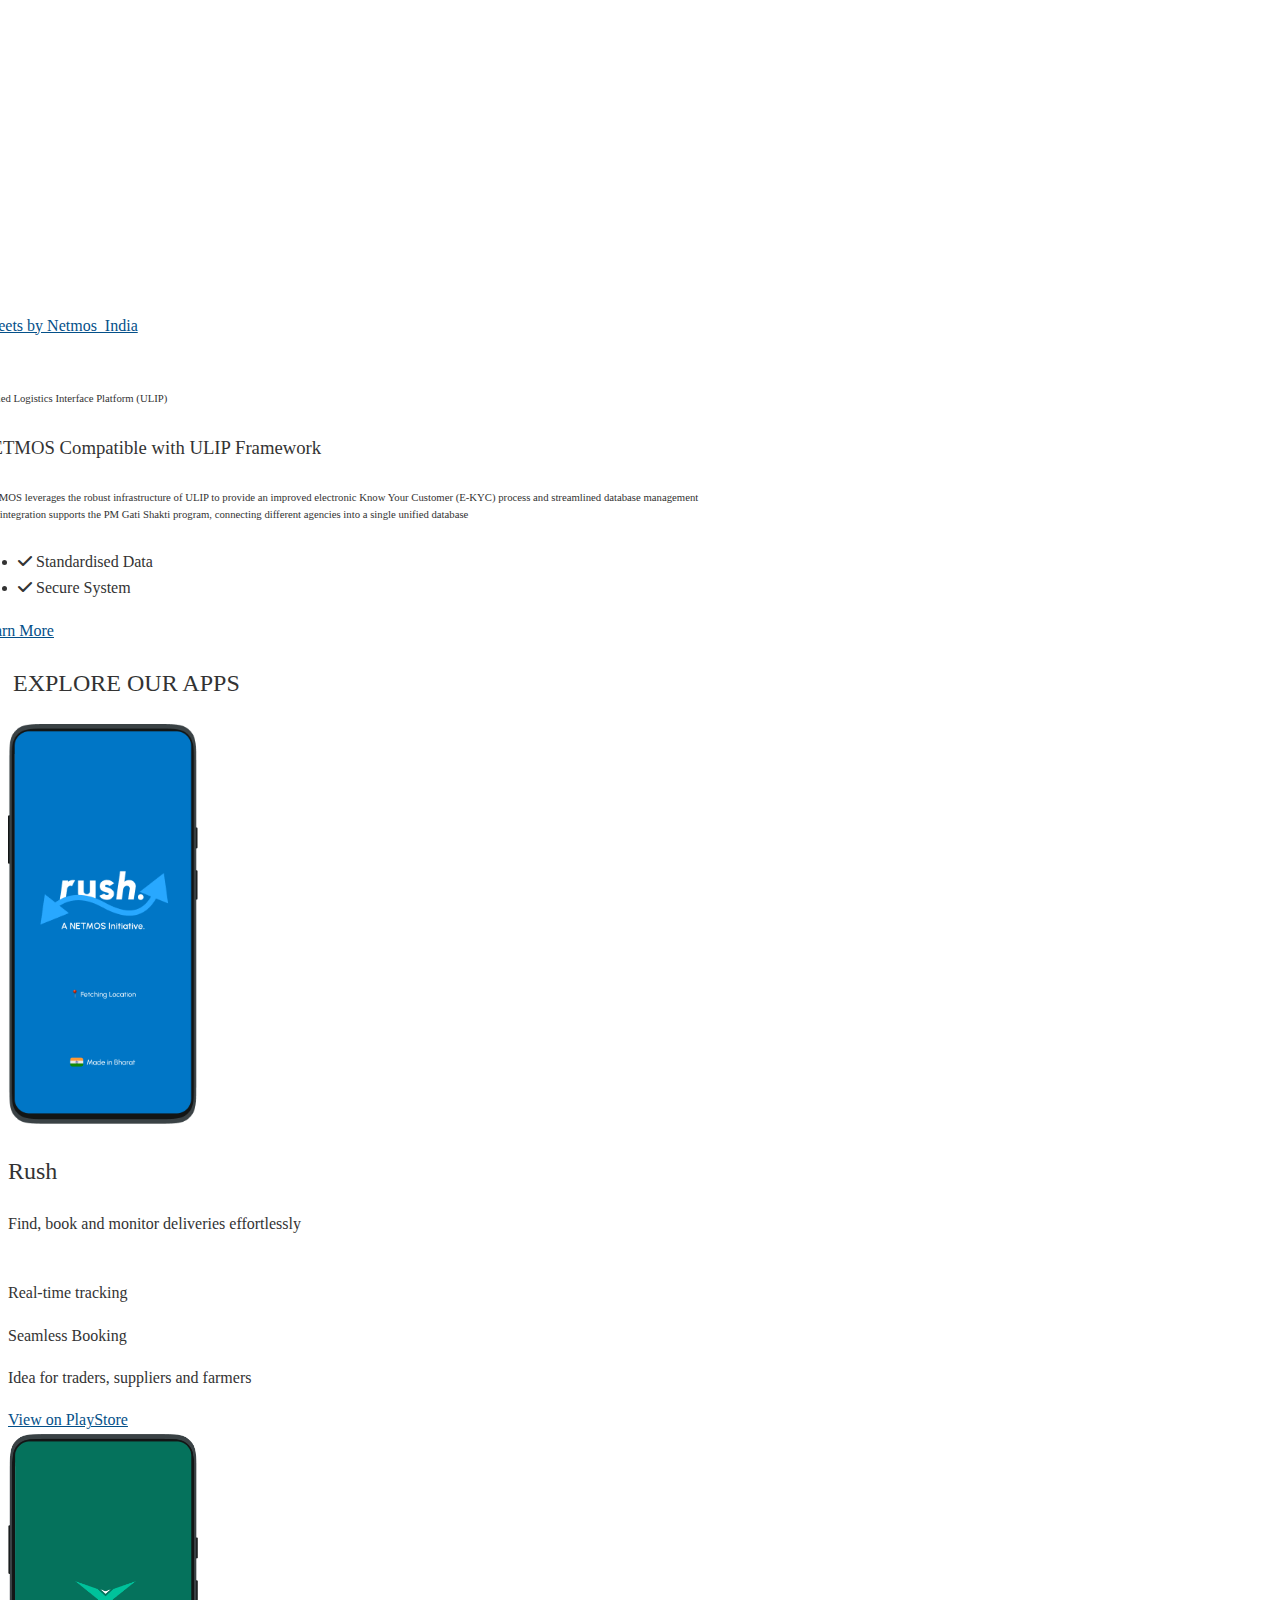
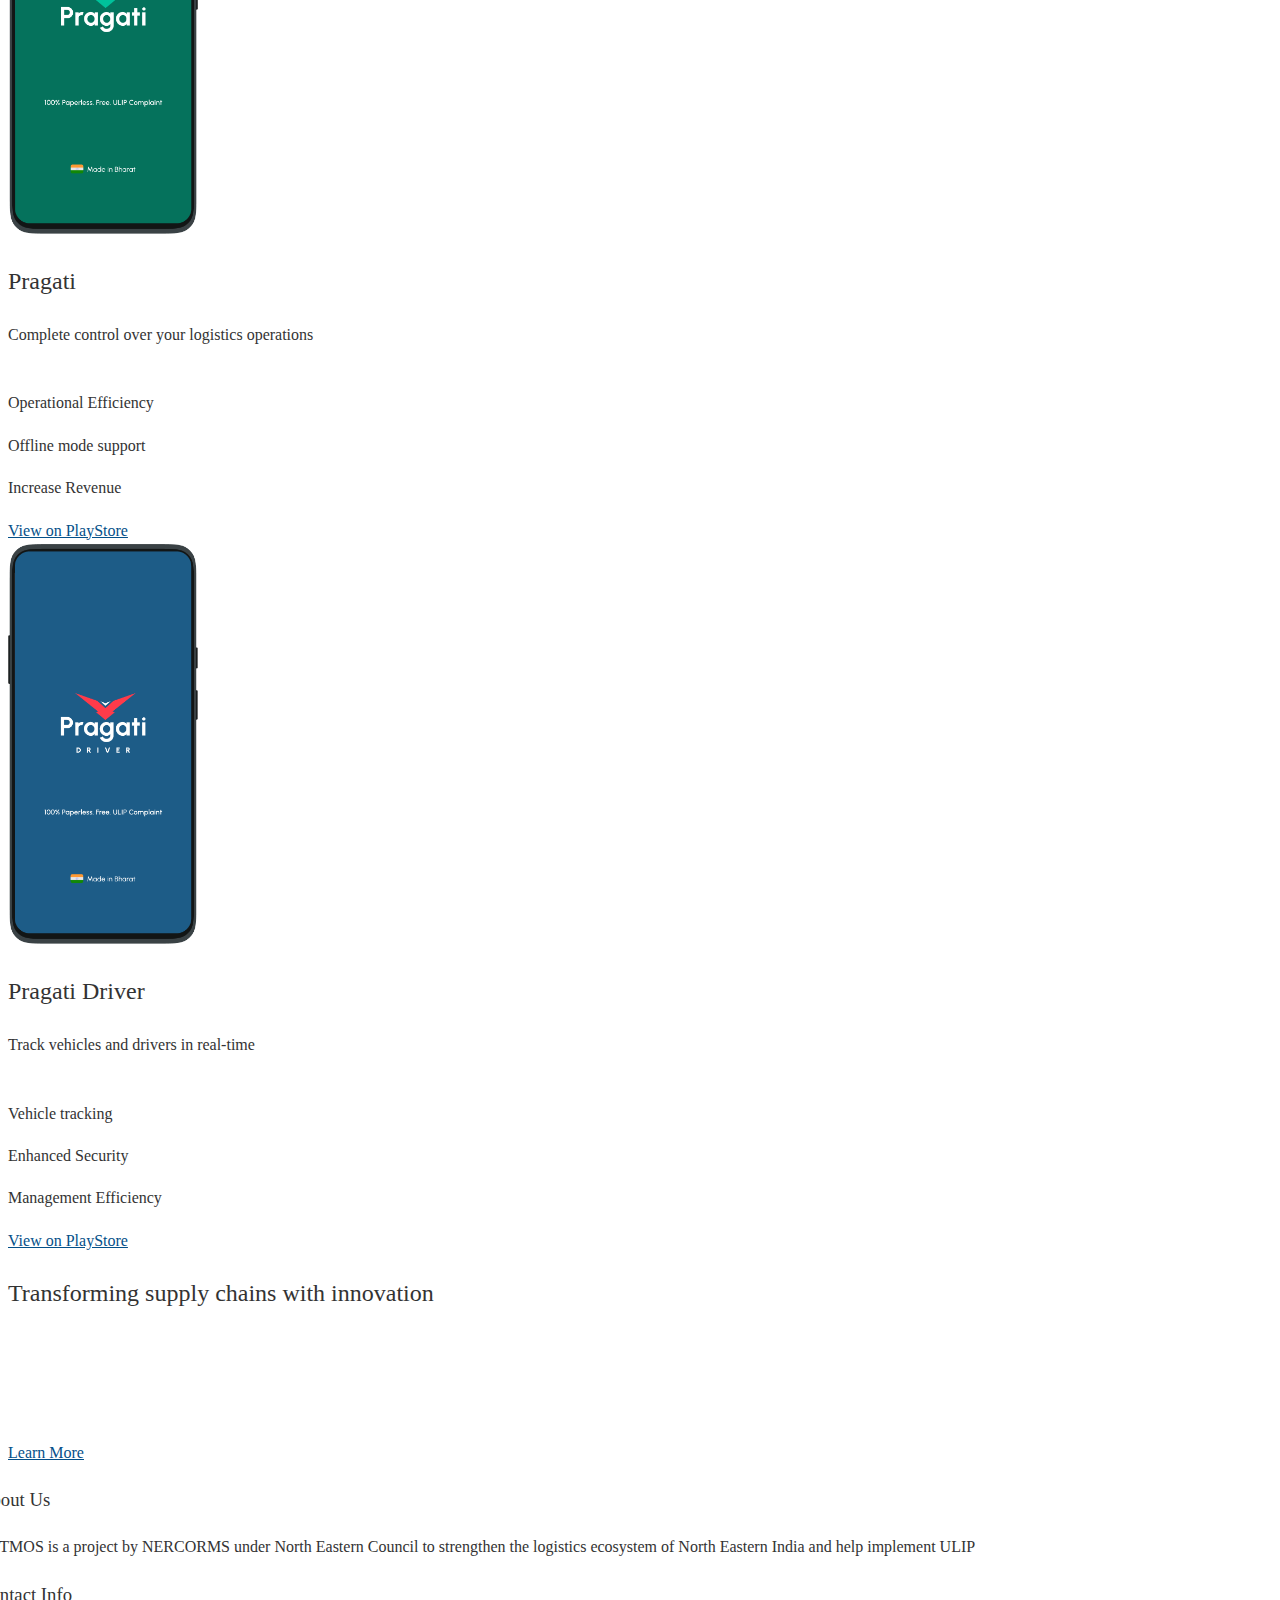
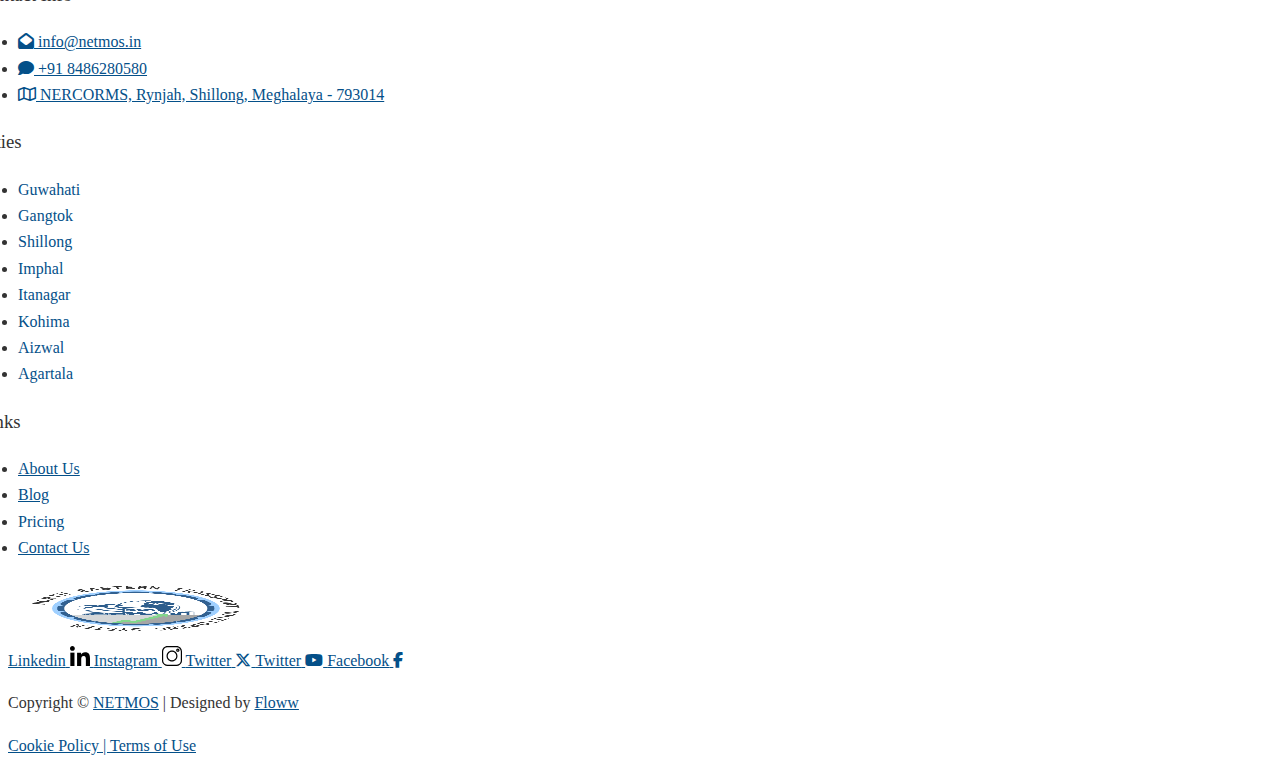
==== commit cafd2aaa: "nercorms logo updated and the Nercrms change to nercorms" ====
--- a/index.html
+++ b/index.html
@@ -2279,7 +2279,7 @@
                                                                         class="inline-block mr-15 md:mr-20 lg:mr-25 last:mr-0 mt-10 md:mt-0">
                                                                         <a
                                                                             class="inline-block text-optional-color text-13px md:text-15px lg:text-16px transition hover:text-secondary-color partner-logo-custom">
-                                                                            <img src="img/logos/nercrms.jpeg"
+                                                                            <img src="img/logos/nercorms.jpeg.jpg"
                                                                                 alt="routing planning" />
                                                                         </a>
                                                                     </li>
@@ -3534,7 +3534,7 @@
                                                     data-widget_type="text-editor.default">
                                                     <div class="elementor-widget-container">
                                                         <div class="elementor-text-editor elementor-clearfix">
-                                                            NETMOS is a project by NERCRMS under North Eastern Council
+                                                            NETMOS is a project by NERCORMS under North Eastern Council
                                                             to strengthen the logistics ecosystem of North Eastern India
                                                             and help implement ULIP
                                                         </div>
@@ -3587,7 +3587,7 @@
                                                                     <span class="elementor-icon-list-icon">
                                                                         <i aria-hidden="true" class="far fa-map"></i>
                                                                     </span>
-                                                                    <span class="elementor-icon-list-text">NERCRMS,
+                                                                    <span class="elementor-icon-list-text">NERCORMS,
                                                                         Rynjah, Shillong, Meghalaya - 793014</span>
                                                                 </a>
                                                             </li>
